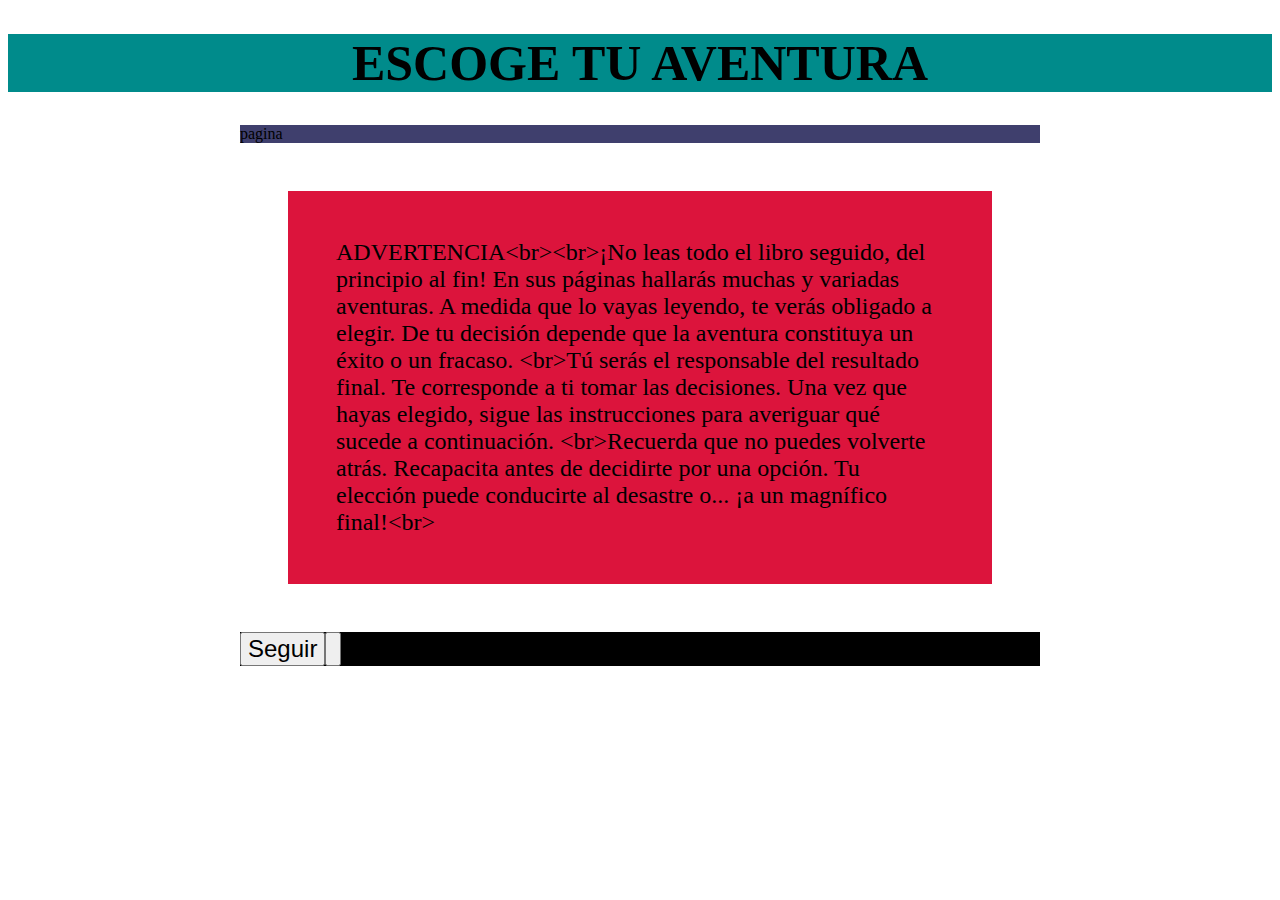
==== Aventura.html @ 651089ad "primera proba" ====
<!DOCTYPE html>
<html>

<head>
    <link rel="stylesheet" href="styles.css" />
    <title>Escoge tu aventura</title>
</head>

<body>
    <header>
        <h1>ESCOGE TU AVENTURA </h1>
    </header>
    <main>

        <header class="pagina">
            <div> pagina </div>
        </header>
        <section class="texto">
            bienvenido
        </section>
        <footer class="opciones">
            <button class="op1" onclick="opcion1()"> 1 </button>
            <button class="op2" onclick="opcion2()"> 2 </button>
        </footer>
    </main>
    <script>
        let libro=[{ actpag : 0},{ actpag : 1,  texto: "ADVERTENCIA<br><br>¡No leas todo el libro seguido, del principio al fin! En sus páginas hallarás muchas y variadas aventuras. A medida que lo vayas leyendo, te verás obligado a elegir. De tu decisión depende que la aventura constituya un éxito o un fracaso. <br>Tú serás el responsable del resultado final. Te corresponde a ti tomar las decisiones. Una vez que hayas elegido, sigue las instrucciones para averiguar qué sucede a continuación. <br>Recuerda que no puedes volverte atrás. Recapacita antes de decidirte por una opción. Tu elección puede conducirte al desastre o... ¡a un magnífico final!<br>", opcion1: "Seguir", Pag1: 2}, { actpag : 2,  texto: "Ya habías pasado en anteriores ocasiones por el Cañón de la Serpiente, cuando ibas en bicicleta a visitar a tu tío Howard en el rancho Red Creek, pero nunca te habías fijado en la entrada de la cueva. Parece como si un desprendimiento de rocas la hubiese dejado al descubierto recientemente. <br>El sol de la tarde ilumina la entrada de la cueva, pero su interior permanece en la más absoluta oscuridad. Das unos pasos hacia dentro para hacerte una idea de su tamaño. Á medida que te vas acostumbrando a la oscuridad, empiezas a vislumbrar una especie de túnel iluminado débilmente por algún tipo de material fosforescente incrustado en las rocas. <br>Las paredes del túnel tienen una forma suave, como si hubiesen sido modeladas por el curso del agua. Cinco o seis metros más adelante, el túnel describe una curva. Te preguntas a dónde conduce. Das unos pasos más. Te pone nervioso estar solo en un lugar tan extraño. <br>Das la vuelta y sales corriendo al exterior. <br>A juzgar por la oscuridad que reina en el exterior, está a punto de desencadenarse una tormenta. De pronto, te das cuenta que el sol ya se ha puesto y que la única iluminación procede de la pálida luna llena. Quizás has debido quedarte dormido un par de horas. Entonces recuerdas algo que todavía te resulta mucho más extraño: la noche anterior, la luna apenas estaba empezando su cuarto creciente. <br>Empiezas a dudar del tiempo que has pasado dentro de la cueva. No tienes hambre, ni te parece que hayas podido quedarte dormido. <br>No sabes si intentar volver a casa guiado por la luz de la luna o si esperar a que amanezca para no correr el riesgo de resbalar en el escarpado sendero.", opcion1: "decides volver a casa", Pag1: 4, opcion2: "decides esperar", Pag2: 5}, { actpag : 3}, { actpag : 4,  texto: "A medida que avanzas hacia el rancho, tienes la sensación de que el sendero no es el que tú recuerdas, aunque desde luego la luz de la luna puede darle un aspecto diferente.<br>De pronto, te das cuenta que no estás caminando por un sendero, sino por algo que se asemeja al cauce seco de un río. Vuelves corriendo a la entrada de la cueva. Miras a tu alrededor y descubres que todo el paisaje ha cambiado. Parece como si una lluvia torrencial hubiese borrado todo el rastro del camino durante el rato que has estado dentro de la cueva, a pesar de que no logras ver un solo charco. Tiemblas; hace frío, mucho más del que corresponde a esta época del año. Te pones la chaqueta que llevabas en la mochila, pero sigues sintiendo un frío terrible};Por fin, el paisaje empieza a aclararse. Por el este asoma un poco de luz. Pronto saldrá el sol. Echas un vistazo a tu reloj y descubres que se ha parado, a pesar de que sólo hace unas horas que le has dado cuerda. Parece que nada funcione correctamente.<br>Sabes que debes volver al rancho lo antes posible, pero de algún modo, sientes que la única forma de hacer que las cosas vuelvan a ser como antes es retornar al interior de la cueva.<br>", opcion1: "sigues hacia el rancho", Pag1: 8, opcion2: "vuelves a entrar en la cueva", Pag2: 10}, { actpag : 5, texto: "Esperas hasta la mañana siguiente, pero a medida que los rosados jirones del amanecer iluminan el cielo por el este, empieza a soplar un viento helado y amenazador.<br>", opcion1: "buscas refugio", Pag1: 6, opcion2: "decides soportar el viento para ver lo que hay a tu alrededor", Pag2: 16}, { actpag : 6, texto: "Buscas refugio en un hueco entre las rocas para protegerte de las terribles ráfagas de viento y te recuestas en su fondo. De repente, la roca se desmorona y resbalas por una pendiente fangosa hasta un estanque.<br>Cuando logras levantarte, calado hasta los huesos, y llegar hasta la hierba que cubre la orilla, el sol brilla con todo su esplendor. Miras hacia las rocas que se elevan por detrás del estanque, pero no logras descubrir por dónde has podido caer.<br>Tratas de hacerte una idea de tu situación, cuando de pronto aparece un caballo montado por un caballero con armadura, como los de los libros de historia. La visión te resulta tan inusitada que te dan ganas de echarte a reír.<br>El caballero levanta su casco e irrumpe en sonoras carcajadas.<br>—¡Menudo sitio para tomar un baño! —grita—. De todos modos, opino que ha valido la pena, ¡Has quedado tan limpio como un cerdo! Está a punto de caerse del caballo a causa de las fuertes carcajadas.<br>— Anda, sube y te llevaré de vuelta al castillo —dice—. Veremos qué se puede hacer para que recuperes un aspecto humano.<br>", opcion1: "aceptas volver a caballo al castillo", Pag1: 22, opcion2: "rechazas la invitación e intentas volver a la Cueva del Tiempo", Pag2: 114}, { actpag : 7}, { actpag : 8, texto: "A medida que aclara el día te das cuenta que no estás en el buen camino. El cañón parece menos profundo y el cauce del río está sembrado de cantos rodados que nunca habías visto. El viento es helado a pesar de estar en pleno verano. Al subir a un terreno más elevado descubres manchas de nieve. Desde un risco, divisas una llanura árida con lagos helados y, a lo lejos, una cadena montañosa con picos cubiertos por la nieve. Empiezas a pensar que no se trata simplemente de que te hayas perdido; te has perdido en el tiempo y, por alguna extraña razón, has sido transportado varios millones de años atrás a la Edad del Hielo.<br>Te diriges a una de las colinas que bordean el cañón, buscando un lugar para resguardarte del viento y descubres la entrada de otra cueva. Sientes la tentación de penetrar en ella aunque piensas que deberías seguir andando para ver si de algún modo logras llegar a un sitio conocido.<br>", opcion1: "entras en la cueva", Pag1: 17, opcion2: "sigues andando", Pag2: 18}, { actpag : 9}, { actpag : 10,  texto: "Entras en la extraña cueva y te detienes hasta que logras acostumbrarte a la tenue luz ambarina que ilumina su interior. Gradual - mente empiezas a distinguir dos túneles. Uno de ellos, el de la derecha, forma una curva hacia abajo. El otro sube en pendiente hacia la izquierda.<br>e ocurre que el que desciende puede conducir al pasado y el que sube al futuro.<br>", opcion1: "tomas el túnel de la izquierda", Pag1: 20, opcion2: "tomas el túnel de la derecha", Pag2: 61, opcion3: "vuelves a salir de la cueva", Pag3: 21}, { actpag : 11,  texto: "— ¡A la torre con él! —grita el rey};Dos caballeros se precipitan sobre ti, te sacan a rastras del aposento y te obligan con sus lanzas a subir los cuarenta escalones de piedra de la torre hasta tu prisión: una diminuta habitación cilíndrica con una pequeña ventana desde la cual se divisa el foso y los campos. El único mobiliario está constituido por un lecho de paja.<br>Te das cuenta que has retrocedido hasta la época feudal, en la que el capricho del rey era la única ley válida. No tienes ni la más remota idea de cuánto tiempo te tendrán encerrado en la torre. Sólo tienes una posibilidad de escapar.<br>El foso, a unos siete metros de tu ventana, es bastante profundo y si logras saltar bastante lejos, podrás caer en el agua sin sufrir ningún daño.<br>", opcion1: "saltas", Pag1: 12, opcion2: "no saltas", Pag2: 13}, { actpag : 12, texto: "Saltas lo más lejos posible, cayendo cada vez más deprisa, hasta zambullirte en el agua llegando hasta el fondo donde el blando fango amortigua tu caída. Al cabo de unos segundos sales a la superficie. Nadas hasta la orilla exterior del foso, ligeramente aturdido pero sin daño alguno, te encaramas hasta el borde y corres a esconderte en el bosque.<br>Caminas entre los árboles hasta que pierdes de vista el castillo y, entonces, sales a campo abierto. Encuentras a un campesino y le preguntas dónde puedes pasar la noche.<br>—Sube a esa colina y verás el lago Ness —dice—. Allí podrás encontrar algún lugar para guarecerte.<br>Sigues sus indicaciones y te diriges hacia un grupo de casas situadas cerca del lago. Empieza a oscurecer y te alegras de encontrar a un pescador que te ofrece cobijo para la noche.<br>Tanto él como su mujer son muy amables contigo; te invitan a quedarte con ellos y ayudarles en la pesca para ganar tu sustento.<br>", opcion1: "aceptas", Pag1: 66, opcion2: "decides seguir viajando", Pag2: 78}, { actpag : 13, texto: "Decides esperar, pero pronto lamentas haberlo hecho. Un guardián viene dos veces al día a traerte la comida, que consiste únicamente en pan moreno y agua. Al cabo de unos días te sientes demasiado débil, incluso para escapar si surgiera la oportunidad.<br>Cuando estás a punto de perder las esperanzas de volver a recobrar tu libertad, el guardián entra sonriendo en tu celda.<br>—El rey ordena que te vayas —dice—. Tenemos un prisionero mucho más importante.<br>¡Uno que ha insultado al caballo de su majestad! Irrumpe a carcajadas. No sabes si dice la verdad, pero mantiene la puerta abierta señalando hacia afuera. De nuevo en libertad, bajas la larga escalera de piedra hasta el patio principal. El puente levadizo está bajado y no parece haber ningún impedimento para que abandones el castillo.<br>Cerca de ti está atado un espléndido alazán que probablemente pertenece a uno de los caballeros del rey. Se te ocurre que podrías recorrer una larga distancia con él antes de que nadie lo echase en falta.<br>", opcion1: "montas en el caballo y sales a galope", Pag1: 14, opcion2: "pides refugio al rey", Pag2: 15}, { actpag : 14, texto: "En un instante, has cruzado el puente y te encuentras galopando por el campo sintiéndote más listo que el rey o sus caballeros.<br>Agitas la mano hacia unos pastores al pasar por su lado y ellos te devuelven el saludo.<br>Haces un descanso en la casa de un cabrero muy amable que te obsequia con un magnífico almuerzo.<br>— No debes temer al rey —dice—. Es un tonto que se pasa el día sentado bebiendo vino. Su única preocupación consiste en saber a quién debe encerrar en la torre. Hasta sus mismos caballeros se ríen de él y es mucho más probable que se caiga de su trono que tú de tu caballo.<br>¡Dirígete a la feliz Inglaterra, ya que allí te aguardan grandes acontecimientos! ¡Buen viaje y felices aventuras! Tus energías se han respuesto gracias a la buena comida y tu caballo también está dispuesto para partir. Das las gracias efusivamente a tu anfitrión y te dispones a cabalgar hacia nuevas aventuras y una nueva vida, casi un millar de años antes de haber nacido.<br>", opcion1 : "FIN", Pag1 : 117}, { actpag : 15, texto: "Logras acceder al rey y le das las gracias por dejarte salir de la torre. : — No tiene importancia —responde-—. Haríamos lo mismo por cualquier bribón. Nos has caído bien y tu historia, aunque no tiene ningún sentido, nos ha hecho reír. Seguramente sin saberlo has prestado un servicio a tu rey.<br>Gracias.<br>— Haré que te den un caballo y algunas piezas de oro —continúa diciendo—. Vete y haz fortuna. Pero te ordeno que vuelvas cada año a contarnos una aventura tan divertida, por lo menos, como la que ya hemos oído de tus labios.<br>— Mi señor —dices.<br>— Mi vasallo —responde el rey.<br>Te alejas a caballo, con cierta inquietud, pero decidido a sacar el mayor partido posible de tu vida en el año 982", opcion1 : "FIN", Pag1 : 117}, { actpag : 16, texto: "Trepas resueltamente por un risco rocoso.<br>El fuerte viento levanta remolinos de nieve y choca violentamente contra tu cuerpo.<br>El mundo parece haber cambiado para mal.<br>Si no encuentras pronto una casa o una cabaña con gente que te ayude, no vivirás mucho.<br>Meditando sobre tu destino, tropiezas y te caes, hundiéndote en una grieta. Pierdes el conocimiento y, al volver en sí, te encuentras en un lugar más cálido aunque todavía sigues tiritando.<br>Por la pálida luz ambarina deduces que, de algún modo, has ido a parar de nuevo a la Cueva del Tiempo. Hay un pasaje a tu derecha y otro a la izquierda. ¿Será que uno conduce al futuro y otro al pasado?", opcion1: "entras en el pasaje de la izquierda", Pag1: 24, opcion2: "entras en el pasaje de la derecha", Pag2: 25}, { actpag : 17, texto: "Al penetrar en la cueva percibes una luz oscilante y olor a humo. Caminas a lo largo de un tortuoso pasadizo hasta llegar a una amplia cámara. El humo procede de unas vasijas de barro.<br>Unos hombres bajos y robustos, con pelo negro, muy lacio y rasgos primitivos, están ocupados pintando sobre las paredes de la cueva. Visten con pieles de animales. Observas que en un rincón hay varios lechos de paja.<br>Te quedas paralizado por el miedo cuando los habitantes de la cueva abandonan su trabajo para correr hacia ti con muestras de asombro. El más alto lleva en sus manos una larga liana. Se adelanta como si tuviera intención de agarrarte y atarte con ella.<br>", opcion1: "te quedas y tratas de entablar amistad", Pag1: 26, opcion2: "tratas de escapar", Pag2: 28}, { actpag : 18, texto: "Sigues adelante por un sendero que sube una empinada cuesta. Puedes oír unos fuertes sonidos que llegan desde un barranco cercano; probablemente pertenecen a algún animal de gran tamaño. Trepas a un risco y contemplas uno de los mayores mamíferos terrestres que haya existido jamás: el mamut lanudo. Su impresionante volumen resulta todavía mucho mayor debido a la espesa capa de pelo que le cubre.<br>Estás helado, cansado y desesperado. Desde el saliente rocoso en el que te encuentras, a poca distancia del mamut, podrías saltar sobre su lomo, refugiarte en su cálido pelo y dejarte llevar.<br>", opcion1: "saltas sobre el mamut", Pag1: 29, opcion2: "sigues a pie", Pag2: 30}, { actpag : 19}, { actpag : 20, texto: "El túnel de la izquierda forma una espiral, cruzándose con otros túneles. Tomas uno de ellos y empiezas a subir una cuesta muy pronunciada.<br>Al cabo de un rato, trepas por un agujero y sales a un desierto. El calor es sofocante, desde luego superior a los cuarenta grados, pero el sol está a punto de ponerse y pronto empezará a refrescar. A lo lejos se divisa una cadena de montañas que, a pesar de su aparente altura, no están cubiertas de nieve.<br>No tienes ni idea de si estás en el pasado, en el futuro o en el presente. En ese momento, descubres algo asombroso: la arena se funde en un cristal amarillento. Al examinarla con más detalle, notas una oleada de aire todavía más caliente. De pronto, te das cuenta que el sol no se pone, sino que sale. Es imposible que la temperatura a mediodía pueda ser soportada por ningún ser vivo. A medida que el sol asciende, el calor se va haciendo abrasador. La luz es cegadora. Quizás estás presenciando el fin del mundo.<br>", Pag: 93}, { actpag : 21, texto: "Das la vuelta y sales de la cueva. A estas horas, ya debería estar amaneciendo. Sin embargo, no logras ver ni rastro de luz y tienes que buscar a tientas tu camino hasta la entrada.<br>Tanteas las paredes tratando de encontrar alguna abertura. Tus manos tocan algo húmedo, frío y duro: ¡hielo! La entrada está totalmente cubierta y los bloques de hielo llegan hasta el interior de la cueva.<br>Retrocedes, totalmente confuso y desalentado.<br>Desearías estar soñando. Vuelves sobre tus pasos intentando pensar con claridad. Sabes que la única posibilidad de salir de la cueva es seguir uno de los pasadizos que tienes delante.<br>", opcion1: "sigues el de la derecha", Pag1: 33, opcion2: "sigues el de la izquierda", Pag2: 35}, { actpag : 22, texto: "El alegre caballero te ayuda a subir a su caballo y emprende el galope campo a través haciéndote sentir bastante incómodo. Después de recorrer un par de kilómetros llegáis a un gran castillo. El caballo trota alegremente cruzando el puente levadizo hasta el establo. — ¡Salta! —dice el caballero.<br>Te deslizas por la parte trasera del animal y el caballero te conduce hasta el aposento principal del castillo. Este está abarrotado de sirvientes, consejeros y caballeros. Poco después saludas con una reverencia al rey.<br>Después de oír tu relato, el rey con expresión severa se dirige a sus sirvientes, consejeros y caballeros.<br>— ¿Alguno de vosotros se ha creído este cuento? —pregunta.<br>Todos contestan: — No, majestad.<br>— Por supuesto que no, majestad.<br>— Ahora, dinos la verdad —grita el rey, dirigiéndose a ti.<br>", opcion1: "afirmas que estás diciendo la verdad", Pag1: 36, opcion2: "tratas de inventar una historia más verosímil", Pag2: 37}, { actpag : 23}, { actpag : 24, texto: "Sigues el pasaje de la izquierda. Subes por la pendiente hasta la superficie. Delante de ti se extiende una verde pradera hasta un riachuelo claro, de rápidas aguas y, al otro lado, laderas cubiertas de pinos que se pierden en la distancia hasta unos picos blanqueados por la nieve. Podrías estar en Wyoming en tu propia época. De todos modos, la época a la que has llegado parece bastante tranquila.<br>Hay una manada de búfalos paciendo, pero no logras distinguir ninguna casa, valla o carretera, es decir, ningún signo de presencia humana. Puede ser que te encuentres a cientos, quizá miles, de años de tu época.<br>Miras hacia arriba. Una de las hinchadas nubes que pueblan el cielo se mueve de una forma muy extraña. ¡Está bajando! Con tus propios ojos presencias el aterrizaje de una nave espacial a sólo unos metros de distancia.<br>", opcion1: "te escondes para no ser visto", Pag1: 38, opcion2: "te diriges a la nave espacial", Pag2: 40}, { actpag : 25, texto: "Recorres bastante distancia por el pasaje de la derecha con la esperanza de encontrar un túnel que conduzca a tu época. Escoges uno de los muchos pasadizos que cruzan y lo sigues.<br>En lugar de subir hasta la superficie, entras en una estancia brillantemente iluminada en el centro de la cual está sentado un anciano con barba.<br>— ¡Bienvenido! dice, como si estuviera esperándote.<br>- Gracias —respondes—. ¿Puedes ayudarme a regresar a mi época? - Ante todo, dime por qué quieres volver a tu tiempo, ¿No te gustaría ir a otro cualquiera? —dice el anciano sonriendo.<br>", opcion1: "le dices que deseas volver a tu época para estar con tu familia y tus amigos", Pag1: 43, opcion2: "dices que no quieres correr el riesgo de ir a parar a una mala época", Pag2: 41, opcion3: "le dices que te gustaría conocer otra época, pero sólo si te garantiza que podrás volver a la tuya", Pag3: 44, opcion4: "le preguntas quién es", Pag4: 45}, { actpag : 26, texto: "Adoptas una actitud amistosa. El hombre que sostiene la liana retrocede y sonrie. Los otros se dirigen a ti dando muestras de simpatía, pero no logras entender lo que dicen ni tampoco ellos pueden entenderte a ti. Te sientes un poco violento, pero contento de estar a salvo y caliente.<br>Algunos hombres vuelven a su pintura. Decides intentar comunicarte por medio del dibujo.<br>Te dibujas a ti mismo comiendo y los habitantes de la cueva se ríen, pero te traen un pedazo de carne casi cruda. No tiene muy buen sabor, pero estás tan hambriento que no te importa.<br>Poco a poco entablas amistad y aprendes unas cuantas palabras. Unos hombres van de caza y vuelven con carne. Otros hacen ropas con pieles de animales. Ayudas cocinando y limpiando, haciendo todos los días algún dibujo en la pared. Los habitantes de la cueva sienten fascinación por tus dibujos de barcos, aviones y coches, objetos que sólo pueden apreciar como diseños abstractos ya que no pueden comprender cuál es su función.<br>Un día reciben la visita de otras gentes. Tú no los habías visto anteriormente, pero tus amigos los reciben calurosamente y celebran una gran fiesta en su honor. Al terminar la comida, la conversación se acalora. Comprendes que están hablando de algún problema serio.<br>Poco a poco se van quedando dormidos. Sales de la cueva para ver si logras averiguar algo.<br>La tierra está cubierta por una espesa capa de nieve y el implacable viento helado levanta remolinos.<br>A la mañana siguiente, la gente de la cueva empaqueta sus pertenencias y te recomienda que hagas lo mismo. Sin lugar a dudas, se proponen emigrar a un clima más cálido. Probablemente deberías ir con ellos, pero quieres volver a tu casa y saber que la única posibilidad de lograrlo es encontrando el camino de vuelta a través de la Cueva del Tiempo.<br>", opcion1: "vas con la gente de la cueva", Pag1: 46, opcion2: "intentas volver a la Cueva del Tiempo", Pag2: 47}, { actpag : 26}, { actpag : 27}, { actpag : 28, texto: "No ves ninguna posibilidad de futuro entre estas gentes primitivas, por lo que echas a correr de vuelta hacia la Cueva del Tiempo.<br>Afortunadamente no te persiguen y logras rehacer el camino.<br>Estás de nuevo en la cueva, agotado y hambriento.<br>La luz es incluso más tenue que antes y te ves obligado a buscar a tientas el camino.<br>Tropiezas y te caes de cabeza por un terraplén lastimándote ligeramente. Al levantar la vista, ves la luz del día. Poco después sales de la cueva a un terreno cálido y húmedo cercano a un bosque de frondosos árboles. Pasa volando un pájaro. No sabes en que época estás, pero el paisaje parece bastante agradable.<br>", Pag: 51}, { actpag : 28, texto: "Cuando caes sobre él, el mamut se sacude como un caballo que ahuyenta las moscas.<br>Empieza a avanzar pesadamente por el valle, aparentemente sin notar que sigues abrazado a su peludo lomo disfrutando del calor y del paseo. Llega a un terreno elevado, mordisquea una corteza y sigue adelante. Quizá te lleve hasta algunos habitantes de las cuevas que puedan darte comida y abrigo.<br>De pronto, se para y vuelve la cabeza como para oír mejor. Levantas la vista y descubres unas figuras humanas que se acercan desde dos lados distintos. Llevan lanzas y mazas. El mamut empieza a correr y tú te agarras fuertemente.<br>Los cazadores os persiguen dando alaridos. No puedes ver hacia dónde se dirige el animal y temes que los cazadores traten de despeñarlo por algún barranco. Sin embargo, si saltas en plena carrera podrías hacerte mucho daño.<br>", opcion1: "saltas", Pag1: 52, opcion2: "sigues agarrado", Pag2: 53}, { actpag : 29, texto: "Cabalgar sobre un mamut podría ser muy divertido si no estuvieses hambriendo, helado y perdido. Además, ¿a dónde te llevaría? Sigues andando, desanimado y triste. Estás a punto de sentarte y ponerte a llorar cuando descubres un agujero en el suelo. Te metes por él a gatas esperando encontrar refugio o un camino hacia la Cueva del Tiempo.<br>Desembocas en un túnel cruzado por otros de distintas direcciones. Ahora estás seguro de haber vuelto a la Cueva del Tiempo. Sientes el impulso de seguir el primer túnel que salga a la superficie, pero si quieres volver a tu época tienes que avanzar considerablemente en el tiempo, por lo que piensas que quizá sería conveniente esperar y seguir otro túnel.<br>", opcion1: "escoges el primer túnel", Pag1: 54, opcion2: "sigues alguno de los otros túneles", Pag2: 92}, { actpag : 31, texto: "Entras en el primer túnel y sigues andando hasta que empiezas a pensar que estás dando vueltas en círculo. ¿Tendrá esto algún significado? Quizá el tiempo esté transcurriendo con más lentitud. Estás al borde del agotamiento y empiezas a sentir mucho frío. Descubres una abertura en el techo, a través de la cual brillan las estrellas. Sales a un mundo desierto y desolado.<br>El frío es intenso. Aunque no hace viento, vas a quedarte helado en pocos minutos.<br>El aire casi no tiene consistencia como sucede en las cumbres de las montañas muy elevadas. Respiras con gran dificultad. Elevas la vista hasta el cielo frío y nocturno, cuajado de estrellas; entre ellas logras distinguir un disco del tamaño del sol que emite una pálida luz roja como la de un fuego en extinción.<br>", opcion1 : "FIN", Pag1 : 117}, { actpag : 32, texto: "Después de recorrer una considerable distancia por el pasadizo, entras en un amplio túnel que tiene tantas posibilidades de devolverte a tu época como cualquier otro. Continúas avanzando y notas que el suelo está formado por arena. Quizá llegues a una playa. De pronto el suelo resbala bajo tus pies y te desli-: zas sobre la arena levantando una nube de polvo. No puedes parar, el terreno es demasiado inclinado. No hay nada debajo y, al cabo de un instante, te sumerges en aguas profundas. Vuelves nadando a la superficie y tratas de recobrar el aliento. Estás en una gruta sumergida, totalmente cerrada excepto por una pequeña abertura en el techo que deja ver el cielo azul. Vas nadando hasta una gran roca que sobresale del agua.<br>La arena es blanca y el agua totalmente - transparente. Las rocas están formadas por un material cristalino con delicadísimos tonos azulados. Por un momento, te dejas cautivar por la belleza del paisaje, pero enseguida empiezas a pensar en cómo salir de allí. No existe ninguna posibilidad de trepar hasta la abertura del techo. Decides bucear con la esperanza de encontrar algún pasaje submarino que te conduzca a la libertad. iLogras encontrarlo! Pero... ¿podrás llegar hasta el final sin quedarte sin aire?", opcion1: "intentas bucear por el pasaje submarino", Pag1: 58, opcion2: "decides esperar", Pag2: 64}, { actpag : 33, texto: "Tratas de avanzar en medio de la débil luz.<br>Delante de ti encuentras una escalera de cuerda.<br>Te agarras a ella y empiezas a subir. De pronto, oyes un temible crujido y la escalera empieza a vibrar. Te paras, fuertemente agarrado, mientras el ruido se aPaga. Sigues subiendo y, al cabo de un rato, notas el aire frío y cortante de la noche. A tu alrededor brillan gran cantidad de luces. Delante hay un * gran bloque de hielo. Notas una extraña sacudida, como si la tierra se moviese. Al tocar el suelo descubres que es de madera. Puedes ver el mar más allá de una barandilla. El cielo está cuajado de estrellas que brillan con fulgor inusitado.<br>Te das cuenta de que te encuentras en la cubierta de un barco de gran tamaño.<br>Colgado cerca de ti hay un enorme salvavidas que en letras negras reza TITANIC. Sabes que sólo ha existido un barco con ese nombre.<br>En su primer y único viaje chocó con un gigantesco iceberg, hundiéndose en el Atlántico en menos de tres horas. : Al avanzar por la cubierta del Titanic descubres que por debajo de la línea de flotación el agua entra a raudales en los compartimentos interiores.<br>La gente no parece haberse enterado de lo que está sucediendo. El mar tiene el aspecto de una balsa de aceite. En la cubierta inferior, la orquesta toca un vals. No muy lejos, algunos hombres vestidos de negro y mujeres con abrigos de pieles pasean por cubierta.<br>— ¡No entiendo por qué el capitán ha parado el barco! —dice una de ellas—. Si llegamos con retraso a Nueva York, presentaré mis quejas a la compañía.<br>", opcion1: "intentas encontrar al capitán para advertirle que el barco está a punto de hundirse", Pag1: 68, opcion2: "vuelves a bajar por la escalera para retornar a la Cueva del Tiempo", Pag2: 79}, { actpag : 34}, { actpag : 35, texto: "Te introduces en el pasaje de la izquierda dejando atrás algún que otro túnel. Ninguno de ellos resulta especialmente atractivo. Decides seguir hasta el final del pasaje.<br>Caminas durante horas y horas. Por fin, a lo lejos, aparece una figura que va acercándose.<br>Es una niña con pantalones vaqueros y jersey rojo que lleva una mochila en la espalda.<br>Te dice que se llama Luisa y que se ha perdido mientras exploraba una cueva. Evidentemente, no sabe que está en la Cueva del Tiempo.<br>", opcion1: "tratas de ayudar a Luisa a buscar el lugar por donde entró en la cueva", Pag1: 76, opcion2: "le propones que vaya contigo por alguno de los túneles a fin de encontrar una salida", Pag2: 80}, { actpag : 36, texto: "— Ya sé que suena raro, majestad —dices—.<br>Pero no veo ninguna razón para atraerme vuestra ira inventando una historia falsa.<br>El rey vuelve la vista hacia sus cortesanos.<br>Todos ostentan una expresión grave, como si hubieses cometido un delito imperdonable.<br>", Pag: 11}, { actpag : 37, texto: "— Lamento molestaros con mi presencia, majestad —dices humildemente, tratando de inventar un buen cuento lo más deprisa posible—.<br>Lo cierto es que he sido duramente maltratado por mi padrastro y acudo a ponerme bajo vuestra sabia y justa protección.<br>— ¿Quién es tu malvado padrastro? ¿Dónde vive? —pregunta el rey-. Si es tan malo, me gustaría poder contarlo entre mis caballeros —añade riendo, coreado por todos los cortesanos.<br>— Vive detrás de esa colina —dices, señalando una elevación cubierta de árboles- y se llama Smith.<br>El rey vuelve a reírse.<br>— Entonces tu padrastro debe ser un pez A porque detrás de esa colina está el lago Ness.<br>", Pag: 11}, { actpag : 38, texto: "Piensas que debes haber llegado a un futuro lejano. ¿Se trata realmente de una nave espacial? Si es así, quizá lo más conveniente sería retirarte a una distancia prudencial. Trepas rápidamente por la colina, pensando en cómo has venido a parar a esta extraña época.<br>Encuentras un hueco entre las rocas y te metes dentro. Entonces te das cuenta que estás en el fondo de la grieta en la que habías caído en la Edad del Hielo. Aunque quisieses volver a aquella horrible época, no tienes ninguna posibilidad de hacerlo. Sigues andando y, al fin, sales a campo abierto al otro lado de la colina.<br>Desde donde estás puedes divisar una gran extensión de terreno rocoso y más bien árido.<br>Una gran muchedumbre se afana en la construcción de un enorme muro. Por todas partes hay carretas tiradas por bueyes, cargadas con grandes bloques de piedra. El muro tiene por lo menos seis metros de altura y se extiende a lo largo de todo el espacio que logras divisar.<br>Ves muchas escaleras apoyadas contra el muro con hombres y mujeres subidos en ellas que pasan las piedras hasta la parte superior.<br>Esta visión es casi tan increíble como la nave espacial, ya que al parecer estás presenciando la construcción de la Gran Muralla de China.<br>", opcion1: "te diriges a los constructores de la muralla", Pag1: 82, opcion2: "vuelves a la grieta", Pag2: 87}, { actpag : 39}, { actpag : 40, texto: "Te acercas cautelosamente a la nave espacial y descubres con gran sorpresa que se sostiene a unos treinta centímetros del suelo sin ningún apoyo visible. No tiene motores, tubos de escape, escotillas, tren de aterrizaje, antenas, ni ninguno de los aparatos que se supone que debe llevar una nave espacial. Piensas que debe ser obra de una civilización extremadamente avanzada.<br>Con la esperanza de que sus gentes hayan desarrollado el sentimiento de amistad hacia los otros seres, te aproximas a la nave. En ese momento se abre una puerta, pero lo único que logras ver de su interior es una fuerte luz azulada. A través de la abertura aparece un enorme cubo y unas pinzas mecánicas lo depositan en el suelo. La tapa del cubo se levanta, dejando a la vista una especie de lecho donde descansan las figuras dormidas de tres hombres y tres mujeres vestidos con trozos de pieles de animales. Te recuerdan a los dibujos que representan a los primeros habitantes de la tierra. Sientes el impulso de saltar a la nave espacial antes de que se cierre la puerta.<br>", opcion1: "lo haces", Pag1: 115, opcion2: "no lo haces", Pag2: 83}, { actpag : 41, texto: "— Entiendo perfectamente que no quieras visitar otras épocas —responde el anciano-, ya que todas son peligrosas y en cualquiera de ellas te puedes encontrar con mala gente y verte envuelto en desagradables aventuras.<br>- Demuestras una gran prudencia y, por lo tanto, estoy dispuesto a ayudarte a volver a tu propia época que, como deberías saber, no es mejor ni peor que las otras.<br>", opcion1 : "FIN", Pag1 : 117}, { actpag : 42}, { actpag : 43, texto: "—¿Por qué quieres volver con tu familia y tus amigos? —pregunta el anciano.<br>— Porque los echo mucho de menos y no podría soportar no volver a verlos. Además, ellos también deben sentirse tristes sin mí.<br>— Piensas en los demás, aparte de en ti mismo —responde-—. Esa es una buena razón para volver a tu época. Toma el primer túnel de la derecha y encontrarás la salida. Al parecer, has decidido vivir en una sola época, ¿no es así? — Sí —respondes.<br>— Entonces, vívela con el máximo provecho —Ádice el anciano despidiéndote con la mano.<br>", opcion1 : "FIN", Pag1 : 117}, { actpag : 44, texto: "—¡Ah, eres muy astuto! —dice el anciano—.<br>No te conformas con una sola posibilidad.<br>Bien, te llevaré a otra época y, si no te gusta, me llamas y te devolveré a la tuya, siempre que nos dé tiempo. Toma el túnel de la derecha.<br>Sigues sus indicaciones y, a través del túnel, llegas a la calle de una ciudad. Inmediatamente te das cuenta que está en guerra. A tu alrededor estallan las bombas y los cohetes. Llamas a gritos al anciano para que te haga volver a la cueva, pero ya no dispones de tiempo.<br>", opcion1 : "FIN", Pag1 : 117}, { actpag : 45, texto: "- Soy un filósofo —responde el anciano-, y decidí escoger la eternidad para tener todo el tiempo del mundo para meditar.<br>-¿Y estás contento con tu decisión? —preguntas.<br>- No, porque la filosofía sin el tiempo no es nada. Toma el túnel de la derecha y vuelve a tu época. Haz de tu vida tu propia filosofía.<br>", opcion1 : "FIN", Pag1 : 117}, { actpag : 46, texto: "Bien abrigado con tus toscas botas y abrigo de pieles, sales poco después de amanecer con los demás, un andrajoso grupo formado por una treintena de hombres, mujeres y chiquillos.<br>Afortunadamente no hay ningún niño pequeño ya que no lograría sobrevivir al duro viaje. El sol asoma tímidamente entre las nubes, el viento es moderado y avanzáis con rapidez en vuestra larga ruta hacia el sur.<br>Al cabo de unos cuantos días de viaje, casi todos están al borde del agotamiento. Los cazadores no han conseguido encontrar ninguna presa. No es posible encender un fuego por las noches y la única forma de no quedarse helados es dormir agrupados.<br>Sin embargo, una semana después notas que el sol brilla con más calor a mediodía y que la nieve ya no es tan espesa. Parece que después de todo lograréis sobrevivir, aunque debes abandonar toda esperanza de volver a tu propia época.<br>", opcion1 : "FIN", Pag1 : 117}, { actpag : 47, texto: "Recoges tus escasas pertenencias, de las cuales la más apreciable es un cuchillo hecho de un colmillo de mamut. Dices adiós a tus amigos y te alejas andando con dificultad sobre la nieve intentando rehacer el camino de vuelta a la Cueva del Tiempo. Aunque el frío es muy intenso, el radiante sol aviva tus esperanzas.<br>Tu estancia con los habitantes de la cueva te ha fortalecido y tus toscos ropajes de pieles te protegen admirablemente del frío. Logras encontrar el camino a lo largo del cañón y, al cabo de unas horas, alcanzas la entrada de la cueva, ahora. casi totalmente cubierta por la nieve.<br>Estás agotado por la larga caminata y te lloran los ojos a causa del fuerte viento. Casi no percibes la gran figura gris agazapada a poca distancia de la entrada de la cueva hasta que llega a ti el aullido gutural del lobo. En ese mismo instante, te enfrentas directamente a su fría y cruel mirada. Sabes que al menor movimiento se avalanzará sobre ti. Tienes que pensar qué vas a hacer antes de cambiar de postura. Es probable que puedas llegar hasta la cueva sin que te alcance; puede que tarde un poco en perseguirte y que te deje tiempo para escapar. También podrías intentar clavarle el cuchillo en la garganta cuando salte.<br>", opcion1: "corres hacia la cueva", Pag1: 49, opcion2: "te dispones a luchar", Pag2: 50}, { actpag : 48}, { actpag : 49, texto: "Lentamente desenvainas tu cuchillo y corres hacia la cueva. El lobo sale disparado detrás de ti. Salta y desgarra tu abrigo de piel de oso. Mientras trata de recuperar el equilibrio, entras en la cueva y te metes por el túnel de la izquierda. El lobo te persigue. Miras por encima del hombro y, tropiezas. En vez de caer al suelo, notas que resbalas por una larga y empinada rampa. Arriba el lobo aúlla furioso.<br>Aterrizas sobre un montón de tierra en el fondo de un pozo, ligeramente conmocionado pero sin daño. A tu izquierda hay un oscuro pasadizo. Arrojas una piedra y, al cabo de lo que te parece una eternidad, oyes un lejano chapoteo. Afortunadamente, hay otro pasadizo a la derecha que está débilmente iluminado por una luz fosforescente.<br>", Pag: 25}, { actpag : 50, texto: "Asiendo el largo cuchillo de marfil, avanzas lentamente, paso a paso, hacia el lobo que espera gruñendo aparentemente sorprendido por tu audacia.<br>Con un gran salto el animal se lanza sobre ti. Le atacas con el cuchillo, desviando el cuerpo para evitar sus temibles colmillos. Tus cuchilladas dan en el aire, pero el lobo tampoco consigue otra cosa que desgarrar tu abrigo de piel de oso. Se detiene un instante para olerlo y aprovechas para clavar tu cuchillo en su cuello. El lobo gira, te mira con odio y se desploma sobre el suelo con la columna vertebral partida.<br>Ahora ya eres un auténtico cazador de la Edad de Piedra. Despojas al animal de su piel y entras en la cueva.<br>Sigues el túnel de la derecha pensando que puede devolverte a tu época cuando, de repente, caes hundiéndote más y más deprisa en un pozo que no parece tener fin.<br>", Pag: 81}, { actpag : 51, texto: "De pronto oyes unos gritos. Te escondes en un matorral. Aparece un animal, seguido por varios hombres con lanzas y hondas. Te figuras que debes encontrarte en alguna época anterior al desarrollo de la civilización. Sigues un sendero que te conduce hasta un claro y allí te tumbas en la hierba para descansar un rato. Al mirar hacia el cielo, descubres una larga franja blanquecina. Te frotas los ojos y vuelves a mirar. ¡Parece la estela de un avión a reacción! Después de todo, puede que te encuentres en tu propia época.<br>Cansado de vagar durante varios días por la jungla, llegas a un poblado situado a orillas de un gran río. Cerca hay un aeropuerto y, al cabo de algún tiempo, logras volar hacia tu civilización y ver a tu familia, exactamente un mes después de haber entrado por primera vez en la Cueva del Tiempo. Te alegras de estar de nuevo en casa, aunque te sorprende encontrar a todos mucho más viejos. ¡Ellos también se asombran de que no hayas cambiado nada en once años!", opcion1 : "FIN", Pag1 : 117}, { actpag : 52, texto: "Te dejas resbalar por el costado del animal y caes sobre el helado terreno, permaneciendo allí magullado y dolorido mientras el mamut sigue su carrera. De pronto, desaparece de la vista despeñándose por la colina. Los cazadores gritan de contento. Algunos se acercan a ti.<br>Son bajos y musculosos, con mandíbulas prominentes y brillantes ojos. El pelo negro les llega hasta los hombros y van vestidos con pieles.<br>Te sientes desamparado pensando en lo que pueden hacer contigo. Sin embargo, enseguida notas que no van a hacerte daño. Te ayudan y te llevan hasta su cueva, donde te ofrecen caldo caliente. Tiene mal sabor pero te hace sentir mucho mejor. Te das cuenta que los hombres de la cueva están dispuestos a aceptarte porque, sin saberlo, has logrado llevar a cabo el rito sagrado de su pueblo al cabalgar valientemente sobre un mamut.<br>La vida de las gentes de la cueva es sencilla y dura y, a menudo, echas de menos a tu familia, a tus amigos y a tu época; sin embargo, tu nueva vida es todo lo emocionante y feliz que pudieras desear.<br>", opcion1 : "FIN", Pag1 : 117}, { actpag : 53, texto: "Te agarras firmemente a los mechones de pelo esperando que el mamut disminuya la velocidad para poder saltar sin sufrir ningún daño. De pronto, el animal se lanza hacia adelante emitiendo un terrible bramido. Te das cuenta que estás cayendo cada vez más deprisa y gritas desesperadamente.<br>Miles de años más tarde, el eminente paleontólogo Dr. Carleton Frisbee, al descubrir tus huesos en la excavación de Red Creek se asombra enormemente de tu parecido con un ser del siglo XX.<br>", opcion1 : "FIN", Pag1 : 117}, { actpag : 54, texto: "Te metes por el primer túnel que encuentras.<br>A medida que avanzas, se va haciendo cada vez más pequeño, por lo que te ves obligado a arrastrarte para seguir adelante. Continúas de este modo por lo menos durante una hora. Por fin, tus esperanzas se ven realizadas ya que percibes el fresco olor de un campo de heno recién cortado.<br>Poco después parpadeas ante la brillante luz del sol que ilumina un hermoso valle rodeado de suaves colinas. Cerca de un serpenteante río pacen una docena de vacas y, a lo lejos, se divisa una carretera de tierra. Por ella avanza un caballo arrastrando un carro cargado de heno sobre el cual está sentado un campesino.<br>Se dirigen hacia un gran granero rojo situado en la lejanía. En la dirección opuesta, se puede oír el melancólico silbido de un tren.<br>Te das la vuelta y descubres que no estás muy lejos de la vía del ferrocarril. El tren aparece resoplando por la curva, lanzando una negra humareda producida por el motor de vapor alimentado con carbón. Desde luego, ya no estás en la Edad del Hielo pero tampoco exactamente en tu época.<br>El tren empieza a reducir la marcha. Te sonríes al descubrir el motivo: en la vía hay una vaca que no parece dispuesta a moverse por nada del mundo. El tren frena y de la cabina baja un hombre blandiendo amenazadoramente una pala hacia la vaca, que espera a que éste llegue casi a su lado para volverse tranquilamente hacia el prado. En ese momento, se te ocurre que podrías muy fácilmente subir al tren.<br>", opcion1: "subes al tren", Pag1: 94, opcion2: "vas a la granja", Pag2: 98, opcion3: "vuelves al túnel con la esperanza de encontrar el camino hacia tu época", Pag3: 101}, { actpag : 55}, { actpag : 56, texto: "Mediante la computadora logras aprender su idioma que te resulta bastante parecido al tuyo. Pronto logras comunicarte con tus aníitriones.<br>No demuestran ningún asombro cuando se enteran de que has llegado a través de la Cueva del Tiempo.<br>— No eres el primero — dice el cabeza de familia —, aunque las visitas de gentes de otras épocas sólo tienen lugar muy de vez en cuando.<br>Nos interesa mucho conocer la vida de otras épocas porque nosotros hemos logrado una especie de paraíso: nadie trabaja y el mundo está en paz. Nuestra sociedad es perfecta.<br>Por eso, las épocas primitivas como la tuya nos llaman poderosamente la atención.<br>", opcion1: "te quedas en la sociedad perfecta", Pag1: 57, opcion2: "intentas volver a la Cueva del Tiempo", Pag2: 60}, { actpag : 57, texto: "Tus anfitriones te alojan en una hermosa habitación con grandes ventanales que dan a un parque. En una de las paredes hay una agradable reproducción de la costa de California.<br>Si aprietas un botón, se enrosca dejando a la vista una gran pantalla. Dispones de una computadora que te permite seleccionar cualquier película o programa entre más de 10.000 posibilidades. Incluso hay películas en las que tú eres el protagonista principal y puedes decidir el desarrollo de las aventuras. Si no te gusta el curso de la acción puedes volver al punto de partida y elegir otra opción.<br>La computadora también sirve para jugar y proyectar páginas de libros o de revistas en la pantalla. Tu vida puede ser muy agradable incluso sin levantarte de la cama.<br>De vez en cuando sales a explorar. Conoces a otras gentes, pero no te interesan demasiado por lo que pasas la mayor parte del tiempo disfrutando de las mejores películas de todos los tiempos. Poco a poco te acostumbras a tu nueva vida. Sin embargo, hay algo que te preocupa; no se han hecho nuevas películas desde hace 300 años.<br>", opcion1 : "FIN", Pag1 : 117}, { actpag : 58, texto: "Respiras profundamente, te sumerges y buceas por el túnel. Puedes ver luz delante de ti.<br>En poco tiempo logras salir a la superficie en una hermosa cala. Entre las palmeras que bordean la playa de blanca arena hay varias cabañas de paja. La suave y cálida brisa te trae aromas de jazmín y el sonido de una extraña melodía de tambores. En el mar hay una flotilla de barquichuelas con velas multicolores que.navegan impulsadas por el viento. Sus tripulantes se apoyan contra la botavara para mantener las velas hacia afuera.<br>Andas hacia el poblado. Algunas gentes de piel moréna y rasgos agradables advierten tu presencia. Unos se alejan corriendo, pero los demás se acercan a ti saludándote con las manos.<br>Dos niños vienen corriendo con guirnaldas de flores. Todos dicen ¡Aloha.<br>Poco después te encuentras sentado ante un gran fuego donde se asan cancrejos, y se comen ricos pasteles. Nunca habían tenido visitas y están muy contentos de verte. Te dan la bienvenida y los niños te aceptan como hermano. Poco a poco logras aprender su lengua.<br>La vida en este paraíso es deliciosa, pero todavía piensas en la posibilidad de volver a la Cueva del Tiempo. Tus nuevos amigos no pueden ayudarte. Quizá, en el interior, haya alguien que pueda hacerlo. Sin embargo, el viaje no es aconsejable. Los habitantes de la playa te dicen que sólo encontrarás junglas terribles y ríos plagados de cocodrilos.<br>", opcion1: "te quedas con tus nuevos amigos", Pag1: 62, opcion2: "viajas hacia el interior", Pag2: 63}, { actpag : 59}, { actpag : 60, texto: "La sociedad perfecta del futuro es bastante aburrida, lo que te hace desear volver a tu época cuanto antes. Despidiéndote apresuradamente, vuelves corriendo al túnel, entras en él y tomas un ramal a la derecha con la esperanza de que te conduzca a tu época. Al poco tiempo, sales a la superficie terriblemente nervioso por saber qué es lo que te espera fuera.<br>La oscuridad es absoluta y sopla un viento gélido. Tomas asiento resueltamente, decidido a esperar a que amanezca para ver en qué mundo estás. Mientras tanto, no encuentras el sistema de averiguar qué hora es, ni consultando tu reloj ni observando las estrellas.<br>A tu alrededor oyes unos fuertes chasquidos.<br>No logras descubrir su procedencia.<br>Cuando la luz rosácea de la aurora empieza a iluminar el cielo por el este, te enfrentas con un extraño ser, cuyo tamaño es parecido al de una oveja pero con un aspecto totalmente diferente.<br>", opcion1 : "FIN", Pag1 : 117}, { actpag : 61, texto: "Sigues el túnel hacia abajo durante una corta distancia. Resbalas, te golpeas la cabeza con algún objeto y pierdes el conocimiento.<br>Cuando vuelves en sí, te encuentras cerca de un pequeño lago rodeado de bosques. El único ser humano a la vista es un muchacho de unos doce años que está pescando. Te acercas y entablas conversación con él, con la esperanza de averiguar en qué año estás sin que le resultes extraño.<br>Afortunadamente, el muchacho resulta ser muy amable. Dice que se llama Nick Tyler y que vive en la calle Birch. Ayuda a su padre en la fabricación de jabones y velas, según él los mejores de las colonias.<br>", opcion1: "le dices que vienes del futuro", Pag1: 104, opcion2: "intentas idear una historia más creíble", Pag2: 106}, { actpag : 62, texto: "Tus amigos comprenden que deseas volver a tu época y para distraerte se ofrecen a enseñarte algo con lo que nunca habrías podido soñar. Teniendo en cuenta que su civilización es muy primitiva, no logras imaginarte qué puede ser.<br>Al día siguiente te llevan a otra cala donde las olas rompen contra el acantilado, levantando altas columnas de espuma. Unos jóvenes se deslizan en las crestas de las olas sobre unas pequeñas planchas; se trata nada menos que de tablas de surf. En pocas horas, aprendes este excitante y divertido deporte.<br>Con semejantes delicias pronto pierdes el interés por volver a tu época. De vez en cuando te preguntas, aunque sin encontrar respuesta, si este paraíso pertenecerá al futuro o al pasado.<br>", opcion1 : "FIN", Pag1 : 117}, { actpag : 63, texto: "Dices adiós a tus amigos y subes a la sierra que bordea la jungla. Encuentras una senda que, a través de la densa vegetación, penetra en la selva tropical. Las verdes copas de los árboles se pierden en la altura y sólo ocasionalmente dejan pasar un rayo de sol hasta el esponjoso suelo sumido en la oscuridad. Sigues andando y andando con la esperanza de llegar hasta las montañas donde podría haber otra entrada a la Cueva del Tiempo.<br>Cuando cae la noche, preparas un tosco lecho utilizando como colchón el suave musgo y como manta un montón de helechos. A la mañana siguiente muy temprano, cuando los pájaros empiezan a cantar, te despierta el abrazo de una boa constríctor que oprime tu cuello.<br>", opcion1 : "FIN", Pag1 : 117}, { actpag : 64, texto: "Es probable que la única forma de salir de la cueva sea bucear a través del pasaje sumergido, pero el riesgo es enorme. Exploras las rocas de la gruta, pensando en la posibilidad de llegar hasta el techo.<br>De pronto alguien dice ¡Hola!. Te vuelves sorprendido y descubres, acurrucada en una esquina, a una mujer con brillantes ojos azules y una misteriosa sonrisa. Está sentada con las piernas cruzadas en una roca de forma redondeada que le proporciona un cómodo asiento.<br>Tiene una flauta en las manos y, mientras tú la observas asombrado, empieza a tocar una extraña melodía de una dulzura y pureza inigualables.<br>— ¡Hola! — respondes —. ¿Quién eres? ¿Sabes cómo salir de aquí? — Siéntate y descansa — dice —. Tienes todo el tiempo del mundo.<br>— ¿Qué quieres decir? Estoy atrapado, he caído desde la Cueva del Tiempo y quiero salir cuanto antes.<br>— Créeme si te digo que no hay forma de salir de aquí — dice la mujer —. Pero no te preo- - cupes, es un lugar muy bello y puedes ser feliz.<br>— Pero nos moriremos de hambre. ¿Cuánto tiempo llevas aquí? — Estoy aquí desde siempre y desde nunca — responde —. Esta es la parte de la cueva que no conduce ni al pasado ni al futuro. Aquí el tiempo no existe, por lo que no sentirás.<br>nunca ni hambre ni cansancio. Aunque no puedes salir, no estarás ningún tiempo aquí.<br>", Pag: 102}, { actpag : 65}, { actpag : 66, texto: "Aceptas su proposición ya que no se te ofrece nada mejor por el momento. No tardas mucho en empezar a disfrutar de las salidas en barca en medio de las nieblas matutinas para tender las redes con los otros pescadores.<br>Una tarde, mientras amarráis los botes en el embarcadero, tu amigo Angus McPhee lanza un penetrante grito señalando al agua. De ella emerge la enorme cabeza de un monstruo acuático: el gran dragón del lago. A su alrededor flotan astillas de madera.<br>— ¡Eso era el bote de Sutherland! — grita Angus —. El dragón ha vuelto, al cabo de cien años.<br>El monstruo se aleja nadando, perdiéndose en la niebla.<br>— ¿Cómo puede desaparecer durante cien años? — preguntas.<br>— En alguna parte cerca de la punta Beatty hay una caverna donde el monstruo puede ocultarse todo el tiempo que quiera porque se trata de la Cueva del Tiempo — responde.<br>¡Si pudieras volver a la Cueva del Tiempo! Pero las posibilidades son escasas y los riesgos enormes.<br>", opcion1: "lo intentas", Pag1: 70, opcion2: "no lo intentas", Pag2: 74}, { actpag : 67}, { actpag : 68, texto: "¿Podrás cambiar la historia y salvar cientos de vidas advirtiendo al capitán que el magnífico Titanic está destinado a hundirse en el fondo del Atlántico? Descubres unas escaleras que suben a la cubierta superior y trepas por ellas a toda velocidad.<br>Arriba está parado un camarero.<br>— ¡No está permitido subir aquíl — dice.<br>Lo esquivas y corres hacia la parte delantera del barco. Subes otras escaleras, yendo a parar al lado de estribor del puente. Allí encuentras al capitán que observa con sus prismáticos un barco que se divisa en el horizonte.<br>— ¡Capitán! — gritas —. Puede que usted no lo sepa, pero este barco va a hundirse en un par de horas.<br>El capitán se vuelve hacia ti y te mira con gravedad.<br>— Lo sé - dice en voz baja —, pero vamos a lanzar unos cohetes de socorro y ese barco, el Californian, nos prestará ayuda.<br>— ¡No lo hará, capitán! — dices —. No creerán que el Titanic esté en peligro a pesar de los cohetes.<br>La única esperanza es mandar una lancha con los hombres más fuertes que remen rápidamente hacia el Californian, mientras se lanzan cohetes a medida que se acercan.<br>—- Desde luego, es una idea audaz -— responde el capitán -—, pero necesito a todos mis hombres para bajar las lanchas salvavidas y mantener el orden entre los pasajeros. No puedo creer que el Californian no acuda en nuestra ayuda cuando vea los cohetes.<br>— Ahora baja a la cubierta inferior. El señor Lightoller te buscará sitio en una de las lanchas.<br>El capitán da la vuelta y se aleja dando órdenes a un oficial. Bajas tristemente las escaleras y te pones en la cola para subir a los botes.<br>Dos horas después, apretujado en la atiborrada lancha y helado por la fría brisa, contemplas cómo el grandioso Titanic desaparece en el mar con 1.500 personas a bordo y tus esperanzas de volver a la Cueva del Tiempo.<br>", opcion1 : "FIN", Pag1 : 117}, { actpag : 69}, { actpag : 70, texto: "Un día que brilla el sol y el agua está todo lo caliente que es posible esperar, tomas un viejo barquichuelo y remas hasta la punta Beatty.<br>Dejas el bote en la cala rocosa que marca la entrada de la cueva. Te sumerges una y otra vez, buceando a lo largo del acantilado que se hunde en las profundidades hasta que encuentras la abertura. Te metes por ella y después de nadar unos cuantos metros sales a la superficie de una enorme caverna, ocupada en gran parte por un lago subterráneo.<br>Alcanzas la orilla y empiezas a andar hacia el interior de la caverna que está iluminada por una misteriosa luz azulada. Tus esperanzas se ven realizadas al descubrir un túnel que seguramente conduce a la Cueva del Tiempo.<br>Cerca de ti, sobre la arena, hay tres huevos del tamaño de una pelota de fútbol. Coges uno de ellos y sigues por el túnel. Al cabo de un rato, el aire empieza a hacerse irrespirable. Te sientes mareado y caes inconsciente en el suelo sin soltar el enorme huevo.<br>Te despierta una suave brisa que sopla en tu dirección. Ligeramente aturdido te pones en pie, coges el huevo y corres hacia el aire fresco, saliendo al exterior. ¡Estás de nuevo en el Cañón de la Serpiente! Todo está como tú lo recordabas y, pocas horas después, entras en el rancho Red Creek donde tu tío se sorprende que estés de vuelta tan pronto.<br>Nadie te cree cuando cuentas lo que ha sucedido; sin embargo, enmudecen de asombro ante el enorme huevo.<br>— Quizá lleguemos a creer tu historia si este huevo incuba un monstruo -— dice tu tío — . Pero mejor será que lo rompas para ver lo que tienes dentro.<br>", opcion1: "decides abrir el huevo", Pag1: 72, opcion2: "lo guardas en tu armario con la intención de consultar con un científico", Pag2: 103}, { actpag : 71}, { actpag : 72, texto: "Delante de tus tíos y de algunos obreros del rancho golpeas cuidadosamente el huevo con un hacha, esperando que se abra, sin que se rompa en pedazos.<br>—¡Alto, un momento!-dice tu tío Howard —. Me siento inclinado a pensar que dices la verdad y creo que será mejor que primero lo vea un científico de la universidad.<br>Te alegra saber que tu tío piensa de este modo, porque te asusta la responsabilidad de romper un huevo tan extraño, matando posiblemente a un raro monstruo antes de nacer.<br>Tu tío llama a un famoso profesor de paleontología que consiente en venir el próximo sábado. Pones el huevo en un cuenco grande encima de la mesa del comedor.<br>Al día siguiente es viernes y toda la familia sale para ir al cine. A la vuelta descubrís que la casa ha sido asaltada y que el huevo ha desaparecido.<br>Nadie, ni siquiera la policía, logra encontrar el huevo. Casi todos los que oyen tu historia sonríen pensando que es falsa. Pero tu tío Howard, a pesar de ser un hombre escéptico, sabe que estás diciendo la verdad.<br>", opcion1 : "FIN", Pag1 : 117}, { actpag : 73}, { actpag : 74, texto: "Parece absurdo pensar que el monstruo del lago Ness se esconda durante cien años en la Cueva del Tiempo. Además, aunque así fuese, - probablemente no lograrías buceár a la suficiente profundidad para encontrar la entrada.<br>Por lo tanto, te resignas a vivir de la pesca en el lago. E Tu nueva vida es soportable, pero no muy interesante. Lo que más te gusta es remar en tu bote durante las mañanas de niebla contemplando el pálido sol rojizo que pugna por brillar a través de la bruma. Una mañana, mientras estás pescando notas un terrible gol - pe debajo del bote. La popa se inclina hacia arriba y tú sales disparado por la proa yendo a caer en las fauces del monstruo.<br>Ese mismo día, tus amigos encuentran los restos del naufragio. Por todo el pueblo la gente comenta que el monstruo ha vuelto.<br>", opcion1 : "FIN", Pag1 : 117}, { actpag : 75}, { actpag : 76, texto: "Cuando le hablas del lúgubre mundo que has encontrado al salir de la Cueva del Tiempo, Luisa se alegra de que la ayudes a buscar la salida hacia su época.<br>_ Cuéntame algo de tu mundo. ¿Es América? ¿En qué año vives? — preguntas mientras camináis.<br>— Estamos en el año 2022, — responde.<br>— ¿Quieres decir que todavía se usan vaqueros en esa época? — dices asombrado.<br>Se han vuelto a poner de moda hace poco — contesta riéndose.<br>Deben haberse hecho muchos adelantos desde mi época. Háblame de los más interesantes.<br>— Creo que lo mejor son los carriles para bicicletas.<br>Desde 1997 no han permitido que se construyan carreteras, sólo carriles para bicicletas, de modo que ahora tenemos tantos kilómetros de carriles como de carreteras para coches.<br>- ¿O sea que se puede ir en bicicleta por todo el país? — preguntas.<br>- Por supuesto. Y no rodeado de autobuses, camiones y conductores desaprensivos, sino a través de los bosques y las llanuras, a lo largo de los desiertos y de los ríos. A veces pienso que me gustaría pasar toda mi vida viajando de este modo. Hay muchos hostales para ciclistas donde se puede dormir cómodamente por muy poco dinero. Los gastos se sufragan mediante los impuestos sobre la gasolina.<br>De pronto, notas que el suelo se hunde bajo tus pies. Luisa y tú os caéis. Aterrizáis en la base de un escarpado risco al borde de una carretera.<br>Te preguntas a qué año habréis llegado.<br>Entonces te fijas en un cartel que dice | 'CADILLAC, el coche del año todos los años'.<br>— ¿Qué es un Cadillac? — pregunta Luisa.<br>", opcion1 : "FIN", Pag1 : 117}, { actpag : 77}, { actpag : 78, texto: "Prefieres pasar el resto de tus días buscando una entrada a la Cueva del Tiempo que establecerte tranquilamente en un pueblo de pescadores.<br>Así que dices adiós a tus amigos y emprendes la marcha campo a traviesa, camino de Londres. Tienes la intención de buscar un barco que te lleve de vuelta a América, aunque sabes que todavía no ha sido descubierta, porque de algún modo tienes que volver al cañón de Red Creek y a la Cueva del Tiempo.<br>Al cabo de unas horas te encuentras en un camino que bordea el bosque, cuando unos hombres fornidos salen a caballo de detrás de un grupo de árboles.<br>—¡Ya te tenemos! — grita uno de ellos —. Tú eres el que se escapó de la torre, ¿verdad? Te obligan a subir a un caballo y te conducen a toda velocidad hacia el castillo.<br>—El castigo por escapar de la torre es la horca — afirma uno de los hombres.<br>Pronto descubres que lo que dice es verdad.<br>", opcion1 : "FIN", Pag1 : 117}, { actpag : 79, texto: "No quieres correr el riesgo de hundirte con el Titanic, así que vuelves a bajar la escala con la esperanza de volver a la cueva. Con las prisas, sueltas la cuerda y te caes. Extiendes los brazos, pero ya es demasiado tarde. Al llegar al suelo, te golpeas tan fuertemente que pierdes el conocimiento. Cuando despiertas, te encuentras en uno de los pasadizos de la cueva.<br>", opcion1: "exploras el pasadizo", Pag1: 86, opcion2: "decides volver a explorar la salida de la cueva", Pag2: 88}, { actpag : 80, texto: "— Ya que no logras encontrar tu época, quizá podamos volver a la mía — dices.<br>Andáis de vuelta un corto trecho hasta que os encontráis con un túnel más ancho que los otros. Te paras y Luisa te mira interrogativamente.<br>— Probemos con éste — dices.<br>Después de andar casi una hora, ambos sonreís con alegría al ver luz. Al poco rato salís del túnel a un terreno arenoso de color rojizo que se extiende en forma de cuenco. El aire es fresco y claro, como el de un día de otoño. Te imaginas que puede tratarse del cráter de un volcán extinguido. De pronto, oís un fuerte estruendo detrás de vosotros y tenéis que escapar corriendo de un desprendimiento de tierra que cierra el túnel de la Cueva del Tiempo.<br>— ¿En qué año estaremos? — pregunta Luisa cuando lográis recuperaros.<br>Por primera vez miras hacia el cielo. El sol es cuatro veces mayor del tamaño habitual, pero mucho menos brillante. Aunque está casi encima de vuestras cabezas tiene un color rojo óxido.<br>— No lo sé — respondes —, pero por lo que he leído de astronomía, supongo que debe hacer unos cuatro billones de años que tuvo lugar el año 2000", opcion1 : "FIN", Pag1 : 117}, { actpag : 81, texto: "Lentamente recuperas el sentido. Estás en tu cama en el rancho Red Creek contemplando a tu tío Howard. A su lado está un médico amigo suyo.<br>— Tuviste una mala caída trepando por esas rocas del cañón — dice tu tío Howard —. El doctor Parsons dice que no entiende cómo no te has roto ningún hueso. Estábamos muy preocupados pensando que te habías perdido en una de esas cuevas.<br>Te sientes un poco aturdido y muy débil, así que te limitas a sonreír sin decir nada. De todos modos, seguro que nadie te creería. No obstante, años después escribes un libro acerca de tus aventuras en la Cueva del Tiempo.<br>", opcion1 : "FIN", Pag1 : 117}, { actpag : 82, texto: "Te acercas a la muralla, caminando hacia los trabajadores. Cuando se dan cuenta de tu presencia, piensan que eres un espía de alguna tribu desconocida. Eres capturado por dos guardias que te obligan a sentarte en una pila de piedras mientras deciden qué hacer contigo.<br>Al cabo de un rato te señalan una de las escaleras.<br>Dos trabajadores te obligan a trasladar piedras. Te das cuenta que has sido condenado a trabajar en la construcción de una muralla de seis metros de altura, cuatro de ancho y más de 2.800 kilómetros de largo. Calculas que harán falta más de diez billones de piedras. Te preguntas cuántas tendrás que acarrear antes de poder escapar, si es que algún día llegas a hacerlo", opcion1 : "FIN", Pag1 : 117}, { actpag : 83, texto: "Aunque te gustaría enormemente ver el interior de la nave, no tienes el más mínimo deseo de ser lanzado al espacio. Te retiras a una distancia prudencial y esperas a ver qué sucede.<br>Poco después, la puerta se cierra y, casi inmediatamente, la nave se eleva en silencio. En pocos minutos se pierde de vista. Te acercas para observar más detenidamente a los hombres de aspecto primitivo dormidos sobre el jergón. Empiezan a desperezarse, frotándose los ojos como si se despertasen de un largo sueño.<br>", opcion1: "te quedas y tratas de entablar amistad con las gentes primitivas", Pag1: 85, opcion2: "vuelves a la colina intentando entrar de nuevo en la Cueva del Tiempo", Pag2: 84}, { actpag : 84, texto: "Subes corriendo la colina para alejarte de los hombres primitivos antes de que se despierten.<br>Tienes que encontrar una entrada a la Cueva del Tiempo. Buscas alguna abertura entre las rocas. Pasan las horas y el crepúsculo avanza con rapidez. Cuando ya empiezas a perder las esperanzas, descubres la entrada a una cueva debajo de unos peñascos. Te metes dentro a toda velocidad y sólo tienes un momento de lucidez para comprobar que estás en la madriguera de un tigre de las nieves.<br>", opcion1 : "FIN", Pag1 : 117}, { actpag : 85, texto: "Los hombres primitivos miran a su alrededor con curiosidad. No parecen notar tu presencia.<br>Se incorporan y echan a andar. Uno de ellos bebe del arroyo. Emiten curiosos gruñidos y chasquidos, aunque no parece que realmente estén hablando entre ellos. El más alto del grupo coge un palo y empieza a buscar raíces por la orilla del río. Mordisquea todas las que encuentra y, finalmente, sonriendo pasa una a los otros. Una de las mujeres aplaude.<br>Todos empiezan a buscar palos. Un hombre te alcanza un trozo de raíz. La pruebas y encuentras que su sabor es parecido al de la zanahoria.<br>Las mujeres te sonríen. Te han aceptado como miembro del grupo.<br>A la mañana siguiente, te despiertas sobre el suave musgo de la Caverna de la Serpiente, a unos cuantos metros de la entrada de la Cueva, preguntándote si todo lo sucedido es realidad o forma parte de un sueño. De todos modos, no sientes ningún deseo de volver a entraren la Cueva del Tiempo para comprobarlo.<br>", opcion1 : "FIN", Pag1 : 117}, { actpag : 86, texto: "Andas y andas con la esperanza de que el pasadizo te conduzca a tu época. Al cabo de un buen rato, llegas a un túnel que desemboca en un aposento húmedo y oscuro que parece ser el sótano de una casa. Hay mucha gente agrupada, sentada sobre mantas en la más completa oscuridad a excepción de la vacilante luz de unas velas. Oyes el lúgubre aullido de unas sirenas. En el centro de la habitación, sobre una mesa, una anticuada radio emite una mezcla de música clásica e interferencias. Las sirenas se aPagan, el suelo tiembla y oyes una explosión cercana. Después otra más lejos y, por fin, una tan cerca que una pared y la mitad del techo se vienen abajo, formando un montón de escombros que bloquean la entrada del túnel. Todos corréis hacia el lado opuesto, tosiendo y respirando con dificultad a causa del polvo que llena la habitación.<br>Vas a empezar una nueva vida. Corre el año 1940 y estás en Londres.<br>", opcion1 : "FIN", Pag1 : 117}, { actpag : 87, texto: "No tienes ningún deseo de entrometerte en la construcción de la Gran Muralla de China, ni tampoco de ser trasladado a otro planeta por unos extraños seres. Vuelves a la grieta con la esperanza de encontrar un túnel que te devuelva a tu época. Caminas por el fondo, hasta que descubres una abertura al otro lado de un saliente. Te metes por ella, suponiendo que vas a volver a la verde campiña, al arroyo y a la nave espacial que acabas de abandonar.<br>Sin embargo, la grieta va a dar al océano.<br>Como en una pesadilla en la que todo cambia de repente y se convierte en algo diferente, las colinas se han transformado en amenazantes olas. Te encuentras sobre un risco que apenas sobresale unos metros por encima del mar barrido por el viento. No parece existir ninguna posibilidad de escapar, ya que pareces estar sobre el único pedazo de tierra que emerge en el mundo cubierto por las aguas.<br>", opcion1 : "FIN", Pag1 : 117}, { actpag : 88, texto: "Rehaces el camino a lo largo de la cueva preguntándote si la entrada todavía estará bloqueada por el hielo. Sin embargo, te da la bienvenida una suave brisa que entra desde el exterior. El sol brilla en la entrada y decides salir afuera.<br>Parpadeando a causa de la fuerte luz, te encuentras en un mundo totalmente distinto del que habías conocido. Estás en la ladera de una colina, contemplando kilómetros y kilómetros de verdes praderas sembradas de lagos. Cerca hay un bosque de helechos gigantes mecidos por el viento. Todo parece inusitadamente tranquilo, a no ser por el débil retumbar de un trueno lejano. De pronto, el ruido se hace más fuerte como si la tormenta estuviera acercándose.<br>Notas la vibración en los helechos. Subes corriendo la colina en busca de algún lugar para esconderte. El suelo se oscurece con una sombra enorme. Por encima de tu cabeza, pasa volando un ser mucho mayor que cualquier pájaro conocido};Por fin comprendes qué es lo que te ha pasado.<br>La cueva es una fisura del universo, un lugar fuera del espacio y del tiempo. Sus túneles conducen a cualquier lugar y a cualquier época. Si vuelves a entrar corres el riesgo de acabar en algún sitio del cual sea imposible escapar.<br>Sin embargo, es tu única posibilidad de volver a tu época y a tu lugar.<br>", opcion1: "vuelves a la cueva", Pag1: 90, opcion2: "te quedas fuera", Pag2: 91}, { actpag : 89}, { actpag : 90, texto: "De vuelta a la cueva, te sientes confuso y deprimido. Tus ojos no acaban de acostumbrarse a la débil luz. No consigues encontrar ningún pasadizo que te conduzca a otra época.<br>Empiezas a sentirte soñoliento y terminas por dormirte sobre el frío suelo de barro.<br>Cuando te despiertas, la cueva sigue estando a oscuras, pero la intensa luz que asoma por la abertura te indica que fuera brilla el sol.<br>Sales y, con sorpresa y felicidad, descubres que te encuentras en el Cañón de la Serpiente y que todo, desde el sendero hasta el AE cillo de pinos, está tal y como lo habías dejado antes de entrar en la cueva. Incluso el sol está en la misma posición, a punto de desaparecer detrás del cañón. De algún modo, has vuelto a tu época o, para ser más exactos, al momento en que caíste dormido en la cueva.<br>Te frotas los ojos y empiezas a bajar por el sendero que conduce al rancho Red Creek con una increíble historia para contar que no olvidarás jamás.<br>", opcion1 : "FIN", Pag1 : 117}, { actpag : 91, texto: "Pensando que siempre estarás a tiempo de volver a la cueva, decides explorar el mundo que te rodea.<br>Caminas a lo largo del saliente rocoso que domina las praderas y los lagos, fijándote en lo que te rodea para poder volver a la cueva.<br>A estas alturas empiezas a estar hambriento.<br>Sabes que te encuentras en la época de los reptiles, hace por lo menos 100 millones de años, y que los mamíferos todavía no han hecho su aparición sobre la tierra. No podrás cazar un ciervo o un conejo, pero puede que encuentres algún pez en los lagos. Te preguntas a qué sabrán los huevos de dinosaurio.<br>Sigues una amplia senda que cruza a través de los helechos gigantes. Al doblar el primer recodo, te encuentras frente a frente con el horrible Triceratops, un enorme monstruo grisáceo casi oculto por sus cuernos y su escudo.<br>Te observa con curiosidad desde sus aPagados ojos pardos. Te das la vuelta corriendo, chocando contra el tronco de un árbol que antes no estaba allí.<br>La corteza tiene el tacto de la piel. Cuando miras hacia arriba para hacerte una idea de su tamaño, te encuentras con las fauces del Tyrannosaurus Rex", opcion1 : "FIN", Pag1 : 117}, { actpag : 92, texto: "Andas un buen trecho antes de cruzarte con otro túnel. Este conduce directamente a la superficie. Te encuentras con un panorama sorprendente.<br>El mundo se ha transformado en un hermoso parque de suave hierba y grandes árboles.<br>Aquí y allá hay grupos de edificios multicolores, rematados en cúpula, unidos por rampas, terrazas y paseos cubiertos. Se te acercan unas personas, vestidas sencillamente con pantalones y camisas de color verde y zapatos marrones. No logras entender su idioma, ni tampoco ellos el tuyo. Se parecen mucho a la gente de tu época, pero son más delgados y musculosos y su aspecto es desusadamente saludable. También son bastante más bajos.<br>Te conducen dentro de uno de los edificios y te enseñan un equipo electrónico que tiene la apariencia de una computadora. Al ver una máquina de escribir, te sientas y tecleas un mensaje.<br>La computadora imprime una respuesta. Al parecer, tiene acceso a algún banco de memoria donde figura tu idioma. Al poco rato averiguas que estás en el año 3742", opcion1: "Seguir", Pag1: 56}, { actpag : 93, texto: "Desciendes de nuevo por el túnel con la esperanza de poder volver a una época anterior.<br>Recibes con agrado el aire frío y húmedo que sube desde la cueva. Sientes curiosidad por saber si siguiendo el primer túnel podrías contemplar el estado del mundo antes de ser consumido por el calor del sol en extinción o si, por el contrario, descubrirías qué sucedió después.<br>Supones, sin embargo, que un túnel más lejano tendrá más posibilidades de devolverte a tu época.<br>", opcion1: "sigues el primer túnel", Pag1: 31, opcion2: "sigues un túnel más lejano", Pag2: 32}, { actpag : 94, texto: "Justo cuando el tren vuelve a reemprender la marcha, subes los peldaños del vagón anterior al furgón de cola. Al abrir la puerta, te sorprendes ante unos soldados con uniforme azul que llevan anticuados rifles. Avanzan hacia ti.<br>Uno de ellos sale a ver si te sigue alguien.<br>— ¿Cómo sabías que éste era el vagón del Presidente? — te pregunta otro soldado.<br>— ¿Qué Presidente? — respondes.<br>Tú mismo descubres la respuesta a tu pregunta, ya que el hombre alto y con barba que se acerca por el pasillo sólo puede ser Abraham Lincoln.<br>— Está bien — dice el Presidente a sus soldados —. Me apetece algo de compañía. Puedes quedarte hasta que lleguemos a Gettysburg — dice, dirigiéndose a ti —, aunque quizá deberías bajar en Parkersville donde conozco a algunas gentes que podrían ayudarte.<br>", opcion1: "te quedas hasta Gettysburg", Pag1: 96, opcion2: "bajas en Parkersvuille", Pag2: 100}, { actpag : 95}, { actpag : 96, texto: "— Me gustaría quedarme hasta Gettysburg — dices.<br>—De acuerdo —contesta el presidente —.<br>¿Por qué no vienes a sentarte junto a mí? Tengo que escribir un pequeño discurso que voy a pronunciar allí y, mientras lo hago, puedes meditar acerca de lo que piensas hacer, porque después de todo no puedes pasarte la vida viajando en tren.<br>Asientes con la cabeza y te quedas tranquilo observando cómo el Presidente escribe unas líneas en un sobre. Al cabo de un rato, levanta la vista y te mira directamente a los ojos.<br>— Tienes un gran futuro — dice inesperadamente.<br>— ¿Cómo lo sabe? — preguntas.<br>— Por tu rostro.<br>— Sólo por eso? — Así es.<br>Mientras habláis, dos hombres elegantemente vestidos se acercan desde el fondo del vagón. Susurran unas palabras al oído del Presidente. Este te pide disculpas, estrecha tu mano y ordena a uno de los soldados que se e de que alguien cuide de ti en Gettysurg.<br>Cuando el tren llega a Gettysburg, uno de los soldados te presenta a una familia que te acoge cariñosamente y te invita a quedarte con ellos durante algún tiempo si accedes a ayudarles en las tareas de la granja.<br>Te resulta sorprendente vivir en una época sin coches, radios, televisores, tocadiscos, ni teléfonos. Resulta muy tranquila, por lo menos cuando no hay guerra, pero añoras tu hogar.<br>Piensas que el gran futuro pronosticado por el Presidente debe estar en tu época y decides buscar alguna forma de volver a la Cueva del Tiempo.<br>", opcion1 : "FIN", Pag1 : 117}, { actpag : 97}, { actpag : 98, texto: "subes al tren puedes perder la oportunidad de volver a la Cueva del Tiempo. Es mejor permanecer cerca del túnel. Decides que, en cualquier caso, pensarás con más claridad después de haber comido algo, así que te acercas ala granja. | La mujer del granjero te ofrece un tazón de caldo, pero no oye con mucha simpatía la historia que has inventado para explicar tu presencia allí. Te das cuenta que no eres bien acogido, por lo que te marchas a la ciudad donde el posadero te permite pasar la noche en una de sus habitaciones.<br>A la mañana siguiente logras que una diligencia te lleve a Filadelfia. Allí te acoge una familia de cuáqueros que te ayudan a encontrar trabajo como aprendiz de carpintero. El oficio no te gusta y pronto decides marcharte a Nueva York, donde consigues empleo en un periódico. Finalmente, acabas viajando a lo largo y ancho del mundo, disfrutando de una larga y maravillosa vida que termina precisamente unos cuantos años antes de que hayas nacido.<br>", opcion1 : "FIN", Pag1 : 117}, { actpag : 99}, { actpag : 100, texto: "Parkersville está sólo a un par de kilómetros.<br>El Presidente te estrecha la mano y te desea suerte. Uno de los soldados se pone de acuerdo con el jefe de estación para que un carruaje te lleve hasta la granja de sus amigos.<br>En poco tiempo te conviertes en uno más de la familia. Son buenas personas y procuran que te sientas como en tu casa. Te enteras, un poco sorprendido, de que tienen la intención de vender su granja para trasladarse a California.<br>Lo que cuentan de la vida en el Oeste te resulta tan atractivo que decides ir con ellos.<br>Nunca te arrepientes de haberlo hecho, aunque a veces te gustaría volver de nuevo a tu época.<br>", opcion1 : "FIN", Pag1 : 117}, { actpag : 101, texto: "Vuelves a bajar por el túnel. Pretendes meterte por uno de los pasadizos laterales que pueda devolverte a tu época, pero estás demasiado cansado para dar con la entrada.<br>Avanzas por el túnel, mitad resbalando mitad arrastrándote, y, después de recorrer una larga distancia, tropiezas y pierdes el equilibrio.<br>Caes por el aire durante un buen rato, hasta que chocas con una masa de agua en la que te sumerges a mucha profundidad. El agua está caliente, pero la bruma es tan espesa que apenas puedes respirar. Luchando por sobrevivir, te das cuenta que has debido retroceder varios billones de años hasta una época en la que el oxígeno todavía no había sido liberado en la atmósfera.<br>", opcion1 : "FIN", Pag1 : 117}, { actpag : 102, texto: "Te sientas, con la cabeza apoyada en las manos, incapaz de creer lo que te depara el destino. Vivir para siempre en un mundo sin tiempo te parece peor que la muerte.<br>— Bueno, a decir verdad, sí hay un modo de salir de la cueva — dice finalmente la mujer, pero si lo haces ya no podrás vivir eternamente.<br>—- No me importa — dices —. Enséñame el camino.<br>— Muy bien — responde, moviendo la cabeza con aire de incredulidad . Tienes que sumergirte debajo del saliente rocoso sobre el que estoy sentada y bucear por el túnel que hay debajo. De este modo llegarás a tu época. No tengas miedo; son sólo unos metros y podrás hacerlo con facilidad.<br>Miras por última vez a tu alrededor, le dices adiós y te sumerges. Al cabo de unos instantes, sales a la superficie de un estanque situado a poca distancia de la entrada de la Cueva del Tiempo. Nadas hasta la orilla y corres afuera, estando a punto de chocar con tu tío Howard que ha venido a buscarte.<br>— Llegas tarde a la cena — dice —. Temíamos que te hubiese sucedido algo. Deberías tener mejor sentido del tiempo.<br>", opcion1 : "FIN", Pag1 : 117}, { actpag : 103, texto: "Al día siguiente llamas al departamento de zoología de la universidad más cercana y te pones en contacto con el doctor Henry Karn, especialista en grandes reptiles. El doctor se muestra escéptico, pero accede a trasladarse inmediatamente al rancho Red Creek para ver el huevo.<br>En el tiempo que tarda en llegar empiezas a ponerte nervioso. ¿Y si el huevo fuera de plástico? Tu preocupación aumenta ante su aspecto severo. Os saluda con brusquedad, solicitando ver el huevo de inmediato.<br>Cuando se lo das, lo observa atentamente sin decir palabra, lo mira al trasluz, lo golpea ligeramente y lo raspa con una navaja. Después lo mantiene pegado a su oído durante un rato. Finalmente, sonríe y vuelve a colocar el huevo en su sitio con mucho cuidado.<br>— Es muy posible que se trate del huevo de un Plesiosaurios, dinosaurio acuático de la última etapa del período jurásico. No parece probable que pueda incubarse; de todos modos, me gustaría poder conservarlo en una incubadora de la Universidad por lo menos durante un año antes de abrirlo. Por supuesto, les mantendré al tanto de lo que pueda suceder.<br>Han transcurrido ya varias semanas y cada vez que suena el teléfono piensas si será el doctor Karn.<br>", opcion1 : "FIN", Pag1 : 117}, { actpag : 104, texto: "Cuando le cuentas que vienes del siglo XX a través de la Cueva del Tiempo, Nick se sonríe.<br>Entonces le hablas de la vida en tu época, de los coches, aviones, teléfonos y televisores. Te escucha con mucha atención, exhibiendo una gran sonrisa, como si fuese la historia más divertida del mundo.<br>— ¡Cómo me alegro de haberte encontrado! —- dice —. Siempre había deseado saber cómo sería la vida en el siglo XX.<br>Trata de parecer serio, pero no consigue evitar la risa porque piensa que se trata de una broma.<br>— En serio — dices (sabiendo que nunca va a creerte) —, no tengo hogar. ¿Sabes de algún sitio donde pueda quedarme?— Seguramente podrás quedarte en mi casa.<br>Somos tantos que uno más no importa, pero tendrás que trabajar en la tienda como todos nosotros.<br>Como prácticamente no tienes otra posibilidad, aceptas su oferta agradecido por la comida y la cama que te ofrecen sus padres. Muy seriamente, Nick te informa que estás en el año 1718 en Boston, la ciudad más importante de la colonia inglesa de Massachussetts.<br>Pronto formas parte de la familia. Son buena gente y te tratan bien, pero tienes que trabajar muchas horas al día cociendo jabón y vertiendolo en los moldes, atendiendo a los clientes o haciendo recados para el padre de Nick, a quien llamas tío Ted.<br>Uno de los vecinos, el señor Nelson, es impresor.<br>Acaba de volver de Inglaterra donde ha comprado una imprenta. El negocio te interesa y piensas en trabajar con él como aprendiz, pero si lo haces tendrás que firmar un contrato que te obliga a trabajar lealmente para él durante seis años.<br>", opcion1: "decides quedarte en casa y seguir trabajando con el tío Ted", Pag1: 107, opcion2: "decides contratarte como aprendiz en la imprenta del señor Nelson", Pag2: 109}, { actpag : 105}, { actpag : 106, texto: "Tratas de inventar alguna historia que explique por qué te has escapado de casa, pero Nick se da cuenta que no estás diciendo la verdad. Antes de que logres terminar, recoge ds bártulos de pesca, te dice adiós y se marcha.<br>Cuando desaparece de la vista, te pones a andar por un camino y, al cabo de un par de kilómetros, llegas a una población. Te paras al lado de una iglesia pensando qué hacer, cuando se acerca un guardia que te pregunta de dónde vienes. Esta vez intentas explicar lo que realmente ha sucedido. Después de oír algunas frases, el guardia te arresta por conducta desordenada y te encierra en prisión local.<br>Algo más tarde, entra un corpulento guardia de mirada poco inteligente en tu celda a traerte tu ración de sopa y pan. Está maravillado por tus extrañas ropas y por los rumores que corren sobre tu persona. Después de abrir la puerta, te alcanza la comida y te observa con curiosidad.<br>— Dicen que estás de acuerdo con el diablo. ¿Es cierto? — pregunta.<br>", opcion1: "tratas de escapar", Pag1: 111, opcion2: "le dices que eres inocente", Pag2: 113}, { actpag : 107, texto: "Aunque sin duda te gustaría más trabajar.<br>en la imprenta que en el negocio de jabones, quieres permanecer libre para poder aprovechar cualquier oportunidad que se te presente: El trabajo con el tío Ted te resulta aburrido.<br>No podrías soportar pasarte la vida fabricando velas y jabones. Dedicas la mayor parte de tu tiempo libre a leer los libros que caen en tus manos y tienes enormes deseos de viajar y ver mundo.<br>Al cabo de algún tiempo, te enrolas como grumete en el bergantín Nina. El barco pertenece a un rico mercader y se dirige a las Barbados, en las Antillas, con una carga de madera para seguir después hasta Inglaterra.<br>Descubres que la vida en el mar es mucho más dura de lo que habías pensado, sobre todo cuando te ves obligado a trepar por la jarcia en medio del temporal. Sin embargo, llegas a ser capitán de tu propio barco. En ninguno de los lugares que recorres dejas de preguntar a la gente si han oído hablar de la Cueva del Tiempo.<br>", opcion1 : "FIN", Pag1 : 117}, { actpag : 108}, { actpag : 109, texto: "Decides trabajar con el señor Nelson y, en poco tiempo, aprendes a manejar la imprenta.<br>Sin embargo, no eres feliz. El impresor se niega a subirte el sueldo o a permitir que entres en el negocio. No encuentras trabajo en Boston, así que decides trasladarte a Filadelfia donde, al parecer, hay una gran demanda de impresores.<br>Afortunadamente, el señor Nelson accede a liberarte del contrato de aprendizaje. Vendiendo casi todas tus pertenencias logras reunir suficiente dinero para Pagar un pasaje en una goleta que bordea la costa. Tras un largo y desapacible viaje, el barco atraca un domingo por la mañana en el muelle comercial de Filadelfia.<br>Estás cansado y hambriento, y empleas el poco dinero que te queda en comprar una barra de pan. Movido por la curiosidad, sigues a varias personas bien vestidas que entran en el lugar de reunión de los cuáqueros. Todos se sientan pero, siguiendo la costumbre, permanecen en silencio. El lugar es tan apacible que te quedas dormido. Cuando despiertas, los cuáqueros te dan la bienvenida. Una familia te ofrece alojamiento y, felizmente, logran encontrar trabajo con uno de los dos impresores de la ciudad.<br>Te esfuerzas trabajando para perfeccionarte como impresor. En pocos años, con la ayuda de algunos amigos, logras reunir dinero para establecerte por tu cuenta.<br>Tu negocio prospera y consigues editar tu propio periódico. Empiezas a pensar que el siglo XVIll es una buena época para vivir.<br>", opcion1 : "FIN", Pag1 : 117}, { actpag : 110},{ actpag : 111, texto: "El guardia está demasiado sorprendido y, quizá demasiado asustado, para impedirte la fuga. Corres por la calle tan deprisa como puedes. Cuando paras para recobrar el aliento, un carruaje conducido por un hombre delgado y con barba se acerca a ti.<br>— Al parecer, estás en apuros— dice el hombre —. ¿Puedo ayudarte? Demasiado cansado para inventar ninguna historia, le cuentas todo lo que te ha sucedido.<br>Vivamente impresionado por tu relato, te invita a una taberna cercana donde tomas la primera comida decente desde que has salido del rancho. Tu anfitrión apenas toca la comida.<br>Está muy pálido y tose con frecuencia.<br>Cuando terminas tu historia, dice: — Es extraño que nos hayamos encontrado.<br>Padezco de tuberculosis y ningún médico de Boston puede curarme. Mi única esperanza es encontrar la forma de llegar al futuro.<br>- Creo que a mí me sucede lo mismo —respondes.<br>Si nos ayudamos mutuamente, puede que logremos volver a tu época, que también será la mía.<br>Selláis el trato con un apretón de manos y, a la mañana siguiente, emprendéis la búsqueda a la salida del sol.<br>Juntos lográis volver al tiempo presente.<br>Tu amigo se cura con ayuda de los medicamentos modernos y se convierte en profesor de historia, famoso en todo el país por sus asombrosos conocimientos sobre la América colonial.<br>", opcion1 : "FIN", Pag1 : 117}, { actpag : 112}, { actpag : 113, texto: "Al confesarle tu inocencia, el guardia frunce el ceño y cierra de un portazo la celda.<br>— ¡Vete al diablo si quieres, pero no podrás arrastrarme contigo! — grita alejándose.<br>Al día siguiente compareces ante un severo juez. Después de oír los cargos presentados contra ti y tus explicaciones, mueve su cabeza con expresión de enfado. Mirando al fiscal, descarga un puñetazo sobre el banquillo.<br>— La acusación presentada contra este sujeto es de conducta desordenada, sin embargo se ha hablado de ropas extrañas e historias inventadas por el diablo. En el fondo, se le está acusando de brujería. ¡No estoy dispuesto a consentir semejantes insensateces en este tribunal! Se absuelve al acusado.<br>El juez no sólo te pone en libertad, sino que te ayuda a conseguir una casa y a disfrutar de tu vida en el siglo XVIII<br>", opcion1 : "FIN", Pag1 : 117}, { actpag : 114, texto: "En la risa del caballero hay un cierto tono que no te inspira confianza, por lo que le das las gracias amablemente diciendo que tienes asuntos que atender.<br>— Entonces, ocúpate de ellos — responde el caballero —, pero procura mantenerlos más limpios que tu persona.<br>Se aleja a todo galope. Te alegras enormemente de haberte librado de él.<br>Ansioso por buscar la entrada a la Cueva del Tiempo, subes por detrás del acantilado que desciende hasta el estanque. Después de una hora de búsqueda, encuentras un túnel que se adentra en la tierra.<br>", opcion1: "Seguir", Pag1: 61}, { actpag : 115, texto: "Al subir a bordo te encuentras con una cámara cerrada, cuyas paredes te recuerdan el interior de una bañera. Piensas que los seres que controlan esta nave espacial pueden tener algún medio para dominar el tiempo. Quizá la Cueva del Tiempo sea creación suya.<br>Ocupado con tus pensamientos, empiezas a sentir sueño y te quedas dormido.<br>Te despiertas a oscuras, preguntándote si estarás viajando por el espacio en la extraña nave. Percibes una luz y echas a andar en esa dirección. Entonces te das cuenta que estás ante la entrada de la cueva. Te apresuras a salir y, con gran alegría, descubres que estás en el Cañón de la Serpiente donde nada ha cambiado.<br>Has vuelto a tu época.<br>Pasa mucho tiempo antes de que tengas deseos de volver a visitar esos parajes. Cuando lo haces, descubres que la entrada de la Cueva del Tiempo ha sido cubierta por un desprendimiento de rocas. Quizá haya sido mejor así.", opcion1 : "FIN", Pag1 : 117},{ actpag : 116, texto: "FIN"} ];
        let pagina = 1;
        let texto = document.querySelector(".texto");
        texto.textContent = libro[pagina].texto;
        let op1 = document.querySelector(".op1");
        op1.textContent = libro[pagina].opcion1;
        let op2 = document.querySelector(".op2");
        op2.textContent = libro[pagina].opcion2;
        function opcion1() {
            pagina = libro[pagina].Pag1;
            cambiopagina();
        }
        function opcion2() {
            pagina = libro[pagina].Pag2;
            cambiopagina ();
        }
        function cambiopagina() {
            texto.textContent = libro[pagina].texto;
            op1.textContent = libro[pagina].opcion1;
            op2.textContent = libro[pagina].opcion1;
        }
    </script>
</body>

</html>
---- styles.css ----
h1 {
    background-color: darkcyan;
    font-size: 50px;
    text-align: center;
}
main {
    max-width: 50rem;
    margin: 0 auto;
}
.pagina{
    right: 0px ;
    background-color: rgb(63, 63, 109);
}
.texto{
    background-color: crimson;
    padding: 2em;
    margin: 2em;
    font-size: x-large;
    
}
.opciones{
    display: flex;
    background-color: black;
    font-size: 96px;
    font-family: 'Courier New', Courier, monospace;
    color: silver;
    
}
.blau{
    background-color: rgb(86, 172, 222);
}
.verd{
    background-color: rgb(69, 172, 108);
}
.op1{
    font-size: x-large;
}
.op2{
    font-size: x-large;
}
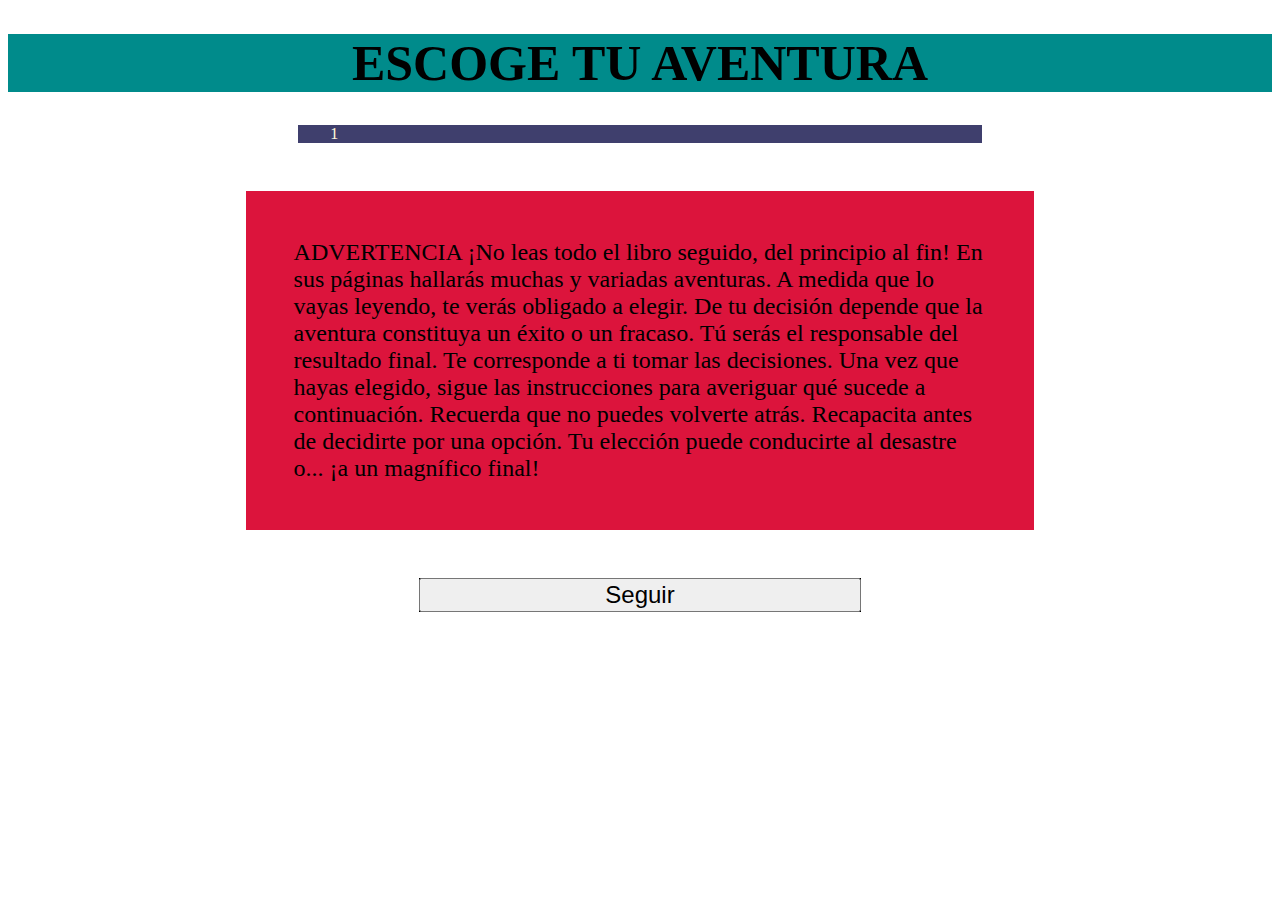
==== commit 5d553d83: "primera proba" ====
--- a/Aventura.html
+++ b/Aventura.html
@@ -12,38 +12,74 @@
     </header>
     <main>
 
-        <header class="pagina">
-            <div> pagina </div>
+        <header class="paginaactual">
+            <div class="dreta"> pagina </div>
         </header>
         <section class="texto">
             bienvenido
         </section>
         <footer class="opciones">
-            <button class="op1" onclick="opcion1()"> 1 </button>
-            <button class="op2" onclick="opcion2()"> 2 </button>
+            <button id="op1" onclick="opcion1()"> 1111 </button>
+            <button id="op2" onclick="opcion2()"> 2222 </button>
+            <button id="op3" onclick="opcion3()"> 3333 </button>
+            <button id="op4" onclick="opcion4()"> 4444 </button>
         </footer>
     </main>
     <script>
-        let libro=[{ actpag : 0},{ actpag : 1,  texto: "ADVERTENCIA<br><br>¡No leas todo el libro seguido, del principio al fin! En sus páginas hallarás muchas y variadas aventuras. A medida que lo vayas leyendo, te verás obligado a elegir. De tu decisión depende que la aventura constituya un éxito o un fracaso. <br>Tú serás el responsable del resultado final. Te corresponde a ti tomar las decisiones. Una vez que hayas elegido, sigue las instrucciones para averiguar qué sucede a continuación. <br>Recuerda que no puedes volverte atrás. Recapacita antes de decidirte por una opción. Tu elección puede conducirte al desastre o... ¡a un magnífico final!<br>", opcion1: "Seguir", Pag1: 2}, { actpag : 2,  texto: "Ya habías pasado en anteriores ocasiones por el Cañón de la Serpiente, cuando ibas en bicicleta a visitar a tu tío Howard en el rancho Red Creek, pero nunca te habías fijado en la entrada de la cueva. Parece como si un desprendimiento de rocas la hubiese dejado al descubierto recientemente. <br>El sol de la tarde ilumina la entrada de la cueva, pero su interior permanece en la más absoluta oscuridad. Das unos pasos hacia dentro para hacerte una idea de su tamaño. Á medida que te vas acostumbrando a la oscuridad, empiezas a vislumbrar una especie de túnel iluminado débilmente por algún tipo de material fosforescente incrustado en las rocas. <br>Las paredes del túnel tienen una forma suave, como si hubiesen sido modeladas por el curso del agua. Cinco o seis metros más adelante, el túnel describe una curva. Te preguntas a dónde conduce. Das unos pasos más. Te pone nervioso estar solo en un lugar tan extraño. <br>Das la vuelta y sales corriendo al exterior. <br>A juzgar por la oscuridad que reina en el exterior, está a punto de desencadenarse una tormenta. De pronto, te das cuenta que el sol ya se ha puesto y que la única iluminación procede de la pálida luna llena. Quizás has debido quedarte dormido un par de horas. Entonces recuerdas algo que todavía te resulta mucho más extraño: la noche anterior, la luna apenas estaba empezando su cuarto creciente. <br>Empiezas a dudar del tiempo que has pasado dentro de la cueva. No tienes hambre, ni te parece que hayas podido quedarte dormido. <br>No sabes si intentar volver a casa guiado por la luz de la luna o si esperar a que amanezca para no correr el riesgo de resbalar en el escarpado sendero.", opcion1: "decides volver a casa", Pag1: 4, opcion2: "decides esperar", Pag2: 5}, { actpag : 3}, { actpag : 4,  texto: "A medida que avanzas hacia el rancho, tienes la sensación de que el sendero no es el que tú recuerdas, aunque desde luego la luz de la luna puede darle un aspecto diferente.<br>De pronto, te das cuenta que no estás caminando por un sendero, sino por algo que se asemeja al cauce seco de un río. Vuelves corriendo a la entrada de la cueva. Miras a tu alrededor y descubres que todo el paisaje ha cambiado. Parece como si una lluvia torrencial hubiese borrado todo el rastro del camino durante el rato que has estado dentro de la cueva, a pesar de que no logras ver un solo charco. Tiemblas; hace frío, mucho más del que corresponde a esta época del año. Te pones la chaqueta que llevabas en la mochila, pero sigues sintiendo un frío terrible};Por fin, el paisaje empieza a aclararse. Por el este asoma un poco de luz. Pronto saldrá el sol. Echas un vistazo a tu reloj y descubres que se ha parado, a pesar de que sólo hace unas horas que le has dado cuerda. Parece que nada funcione correctamente.<br>Sabes que debes volver al rancho lo antes posible, pero de algún modo, sientes que la única forma de hacer que las cosas vuelvan a ser como antes es retornar al interior de la cueva.<br>", opcion1: "sigues hacia el rancho", Pag1: 8, opcion2: "vuelves a entrar en la cueva", Pag2: 10}, { actpag : 5, texto: "Esperas hasta la mañana siguiente, pero a medida que los rosados jirones del amanecer iluminan el cielo por el este, empieza a soplar un viento helado y amenazador.<br>", opcion1: "buscas refugio", Pag1: 6, opcion2: "decides soportar el viento para ver lo que hay a tu alrededor", Pag2: 16}, { actpag : 6, texto: "Buscas refugio en un hueco entre las rocas para protegerte de las terribles ráfagas de viento y te recuestas en su fondo. De repente, la roca se desmorona y resbalas por una pendiente fangosa hasta un estanque.<br>Cuando logras levantarte, calado hasta los huesos, y llegar hasta la hierba que cubre la orilla, el sol brilla con todo su esplendor. Miras hacia las rocas que se elevan por detrás del estanque, pero no logras descubrir por dónde has podido caer.<br>Tratas de hacerte una idea de tu situación, cuando de pronto aparece un caballo montado por un caballero con armadura, como los de los libros de historia. La visión te resulta tan inusitada que te dan ganas de echarte a reír.<br>El caballero levanta su casco e irrumpe en sonoras carcajadas.<br>—¡Menudo sitio para tomar un baño! —grita—. De todos modos, opino que ha valido la pena, ¡Has quedado tan limpio como un cerdo! Está a punto de caerse del caballo a causa de las fuertes carcajadas.<br>— Anda, sube y te llevaré de vuelta al castillo —dice—. Veremos qué se puede hacer para que recuperes un aspecto humano.<br>", opcion1: "aceptas volver a caballo al castillo", Pag1: 22, opcion2: "rechazas la invitación e intentas volver a la Cueva del Tiempo", Pag2: 114}, { actpag : 7}, { actpag : 8, texto: "A medida que aclara el día te das cuenta que no estás en el buen camino. El cañón parece menos profundo y el cauce del río está sembrado de cantos rodados que nunca habías visto. El viento es helado a pesar de estar en pleno verano. Al subir a un terreno más elevado descubres manchas de nieve. Desde un risco, divisas una llanura árida con lagos helados y, a lo lejos, una cadena montañosa con picos cubiertos por la nieve. Empiezas a pensar que no se trata simplemente de que te hayas perdido; te has perdido en el tiempo y, por alguna extraña razón, has sido transportado varios millones de años atrás a la Edad del Hielo.<br>Te diriges a una de las colinas que bordean el cañón, buscando un lugar para resguardarte del viento y descubres la entrada de otra cueva. Sientes la tentación de penetrar en ella aunque piensas que deberías seguir andando para ver si de algún modo logras llegar a un sitio conocido.<br>", opcion1: "entras en la cueva", Pag1: 17, opcion2: "sigues andando", Pag2: 18}, { actpag : 9}, { actpag : 10,  texto: "Entras en la extraña cueva y te detienes hasta que logras acostumbrarte a la tenue luz ambarina que ilumina su interior. Gradual - mente empiezas a distinguir dos túneles. Uno de ellos, el de la derecha, forma una curva hacia abajo. El otro sube en pendiente hacia la izquierda.<br>e ocurre que el que desciende puede conducir al pasado y el que sube al futuro.<br>", opcion1: "tomas el túnel de la izquierda", Pag1: 20, opcion2: "tomas el túnel de la derecha", Pag2: 61, opcion3: "vuelves a salir de la cueva", Pag3: 21}, { actpag : 11,  texto: "— ¡A la torre con él! —grita el rey};Dos caballeros se precipitan sobre ti, te sacan a rastras del aposento y te obligan con sus lanzas a subir los cuarenta escalones de piedra de la torre hasta tu prisión: una diminuta habitación cilíndrica con una pequeña ventana desde la cual se divisa el foso y los campos. El único mobiliario está constituido por un lecho de paja.<br>Te das cuenta que has retrocedido hasta la época feudal, en la que el capricho del rey era la única ley válida. No tienes ni la más remota idea de cuánto tiempo te tendrán encerrado en la torre. Sólo tienes una posibilidad de escapar.<br>El foso, a unos siete metros de tu ventana, es bastante profundo y si logras saltar bastante lejos, podrás caer en el agua sin sufrir ningún daño.<br>", opcion1: "saltas", Pag1: 12, opcion2: "no saltas", Pag2: 13}, { actpag : 12, texto: "Saltas lo más lejos posible, cayendo cada vez más deprisa, hasta zambullirte en el agua llegando hasta el fondo donde el blando fango amortigua tu caída. Al cabo de unos segundos sales a la superficie. Nadas hasta la orilla exterior del foso, ligeramente aturdido pero sin daño alguno, te encaramas hasta el borde y corres a esconderte en el bosque.<br>Caminas entre los árboles hasta que pierdes de vista el castillo y, entonces, sales a campo abierto. Encuentras a un campesino y le preguntas dónde puedes pasar la noche.<br>—Sube a esa colina y verás el lago Ness —dice—. Allí podrás encontrar algún lugar para guarecerte.<br>Sigues sus indicaciones y te diriges hacia un grupo de casas situadas cerca del lago. Empieza a oscurecer y te alegras de encontrar a un pescador que te ofrece cobijo para la noche.<br>Tanto él como su mujer son muy amables contigo; te invitan a quedarte con ellos y ayudarles en la pesca para ganar tu sustento.<br>", opcion1: "aceptas", Pag1: 66, opcion2: "decides seguir viajando", Pag2: 78}, { actpag : 13, texto: "Decides esperar, pero pronto lamentas haberlo hecho. Un guardián viene dos veces al día a traerte la comida, que consiste únicamente en pan moreno y agua. Al cabo de unos días te sientes demasiado débil, incluso para escapar si surgiera la oportunidad.<br>Cuando estás a punto de perder las esperanzas de volver a recobrar tu libertad, el guardián entra sonriendo en tu celda.<br>—El rey ordena que te vayas —dice—. Tenemos un prisionero mucho más importante.<br>¡Uno que ha insultado al caballo de su majestad! Irrumpe a carcajadas. No sabes si dice la verdad, pero mantiene la puerta abierta señalando hacia afuera. De nuevo en libertad, bajas la larga escalera de piedra hasta el patio principal. El puente levadizo está bajado y no parece haber ningún impedimento para que abandones el castillo.<br>Cerca de ti está atado un espléndido alazán que probablemente pertenece a uno de los caballeros del rey. Se te ocurre que podrías recorrer una larga distancia con él antes de que nadie lo echase en falta.<br>", opcion1: "montas en el caballo y sales a galope", Pag1: 14, opcion2: "pides refugio al rey", Pag2: 15}, { actpag : 14, texto: "En un instante, has cruzado el puente y te encuentras galopando por el campo sintiéndote más listo que el rey o sus caballeros.<br>Agitas la mano hacia unos pastores al pasar por su lado y ellos te devuelven el saludo.<br>Haces un descanso en la casa de un cabrero muy amable que te obsequia con un magnífico almuerzo.<br>— No debes temer al rey —dice—. Es un tonto que se pasa el día sentado bebiendo vino. Su única preocupación consiste en saber a quién debe encerrar en la torre. Hasta sus mismos caballeros se ríen de él y es mucho más probable que se caiga de su trono que tú de tu caballo.<br>¡Dirígete a la feliz Inglaterra, ya que allí te aguardan grandes acontecimientos! ¡Buen viaje y felices aventuras! Tus energías se han respuesto gracias a la buena comida y tu caballo también está dispuesto para partir. Das las gracias efusivamente a tu anfitrión y te dispones a cabalgar hacia nuevas aventuras y una nueva vida, casi un millar de años antes de haber nacido.<br>", opcion1 : "FIN", Pag1 : 117}, { actpag : 15, texto: "Logras acceder al rey y le das las gracias por dejarte salir de la torre. : — No tiene importancia —responde-—. Haríamos lo mismo por cualquier bribón. Nos has caído bien y tu historia, aunque no tiene ningún sentido, nos ha hecho reír. Seguramente sin saberlo has prestado un servicio a tu rey.<br>Gracias.<br>— Haré que te den un caballo y algunas piezas de oro —continúa diciendo—. Vete y haz fortuna. Pero te ordeno que vuelvas cada año a contarnos una aventura tan divertida, por lo menos, como la que ya hemos oído de tus labios.<br>— Mi señor —dices.<br>— Mi vasallo —responde el rey.<br>Te alejas a caballo, con cierta inquietud, pero decidido a sacar el mayor partido posible de tu vida en el año 982", opcion1 : "FIN", Pag1 : 117}, { actpag : 16, texto: "Trepas resueltamente por un risco rocoso.<br>El fuerte viento levanta remolinos de nieve y choca violentamente contra tu cuerpo.<br>El mundo parece haber cambiado para mal.<br>Si no encuentras pronto una casa o una cabaña con gente que te ayude, no vivirás mucho.<br>Meditando sobre tu destino, tropiezas y te caes, hundiéndote en una grieta. Pierdes el conocimiento y, al volver en sí, te encuentras en un lugar más cálido aunque todavía sigues tiritando.<br>Por la pálida luz ambarina deduces que, de algún modo, has ido a parar de nuevo a la Cueva del Tiempo. Hay un pasaje a tu derecha y otro a la izquierda. ¿Será que uno conduce al futuro y otro al pasado?", opcion1: "entras en el pasaje de la izquierda", Pag1: 24, opcion2: "entras en el pasaje de la derecha", Pag2: 25}, { actpag : 17, texto: "Al penetrar en la cueva percibes una luz oscilante y olor a humo. Caminas a lo largo de un tortuoso pasadizo hasta llegar a una amplia cámara. El humo procede de unas vasijas de barro.<br>Unos hombres bajos y robustos, con pelo negro, muy lacio y rasgos primitivos, están ocupados pintando sobre las paredes de la cueva. Visten con pieles de animales. Observas que en un rincón hay varios lechos de paja.<br>Te quedas paralizado por el miedo cuando los habitantes de la cueva abandonan su trabajo para correr hacia ti con muestras de asombro. El más alto lleva en sus manos una larga liana. Se adelanta como si tuviera intención de agarrarte y atarte con ella.<br>", opcion1: "te quedas y tratas de entablar amistad", Pag1: 26, opcion2: "tratas de escapar", Pag2: 28}, { actpag : 18, texto: "Sigues adelante por un sendero que sube una empinada cuesta. Puedes oír unos fuertes sonidos que llegan desde un barranco cercano; probablemente pertenecen a algún animal de gran tamaño. Trepas a un risco y contemplas uno de los mayores mamíferos terrestres que haya existido jamás: el mamut lanudo. Su impresionante volumen resulta todavía mucho mayor debido a la espesa capa de pelo que le cubre.<br>Estás helado, cansado y desesperado. Desde el saliente rocoso en el que te encuentras, a poca distancia del mamut, podrías saltar sobre su lomo, refugiarte en su cálido pelo y dejarte llevar.<br>", opcion1: "saltas sobre el mamut", Pag1: 29, opcion2: "sigues a pie", Pag2: 30}, { actpag : 19}, { actpag : 20, texto: "El túnel de la izquierda forma una espiral, cruzándose con otros túneles. Tomas uno de ellos y empiezas a subir una cuesta muy pronunciada.<br>Al cabo de un rato, trepas por un agujero y sales a un desierto. El calor es sofocante, desde luego superior a los cuarenta grados, pero el sol está a punto de ponerse y pronto empezará a refrescar. A lo lejos se divisa una cadena de montañas que, a pesar de su aparente altura, no están cubiertas de nieve.<br>No tienes ni idea de si estás en el pasado, en el futuro o en el presente. En ese momento, descubres algo asombroso: la arena se funde en un cristal amarillento. Al examinarla con más detalle, notas una oleada de aire todavía más caliente. De pronto, te das cuenta que el sol no se pone, sino que sale. Es imposible que la temperatura a mediodía pueda ser soportada por ningún ser vivo. A medida que el sol asciende, el calor se va haciendo abrasador. La luz es cegadora. Quizás estás presenciando el fin del mundo.<br>", Pag: 93}, { actpag : 21, texto: "Das la vuelta y sales de la cueva. A estas horas, ya debería estar amaneciendo. Sin embargo, no logras ver ni rastro de luz y tienes que buscar a tientas tu camino hasta la entrada.<br>Tanteas las paredes tratando de encontrar alguna abertura. Tus manos tocan algo húmedo, frío y duro: ¡hielo! La entrada está totalmente cubierta y los bloques de hielo llegan hasta el interior de la cueva.<br>Retrocedes, totalmente confuso y desalentado.<br>Desearías estar soñando. Vuelves sobre tus pasos intentando pensar con claridad. Sabes que la única posibilidad de salir de la cueva es seguir uno de los pasadizos que tienes delante.<br>", opcion1: "sigues el de la derecha", Pag1: 33, opcion2: "sigues el de la izquierda", Pag2: 35}, { actpag : 22, texto: "El alegre caballero te ayuda a subir a su caballo y emprende el galope campo a través haciéndote sentir bastante incómodo. Después de recorrer un par de kilómetros llegáis a un gran castillo. El caballo trota alegremente cruzando el puente levadizo hasta el establo. — ¡Salta! —dice el caballero.<br>Te deslizas por la parte trasera del animal y el caballero te conduce hasta el aposento principal del castillo. Este está abarrotado de sirvientes, consejeros y caballeros. Poco después saludas con una reverencia al rey.<br>Después de oír tu relato, el rey con expresión severa se dirige a sus sirvientes, consejeros y caballeros.<br>— ¿Alguno de vosotros se ha creído este cuento? —pregunta.<br>Todos contestan: — No, majestad.<br>— Por supuesto que no, majestad.<br>— Ahora, dinos la verdad —grita el rey, dirigiéndose a ti.<br>", opcion1: "afirmas que estás diciendo la verdad", Pag1: 36, opcion2: "tratas de inventar una historia más verosímil", Pag2: 37}, { actpag : 23}, { actpag : 24, texto: "Sigues el pasaje de la izquierda. Subes por la pendiente hasta la superficie. Delante de ti se extiende una verde pradera hasta un riachuelo claro, de rápidas aguas y, al otro lado, laderas cubiertas de pinos que se pierden en la distancia hasta unos picos blanqueados por la nieve. Podrías estar en Wyoming en tu propia época. De todos modos, la época a la que has llegado parece bastante tranquila.<br>Hay una manada de búfalos paciendo, pero no logras distinguir ninguna casa, valla o carretera, es decir, ningún signo de presencia humana. Puede ser que te encuentres a cientos, quizá miles, de años de tu época.<br>Miras hacia arriba. Una de las hinchadas nubes que pueblan el cielo se mueve de una forma muy extraña. ¡Está bajando! Con tus propios ojos presencias el aterrizaje de una nave espacial a sólo unos metros de distancia.<br>", opcion1: "te escondes para no ser visto", Pag1: 38, opcion2: "te diriges a la nave espacial", Pag2: 40}, { actpag : 25, texto: "Recorres bastante distancia por el pasaje de la derecha con la esperanza de encontrar un túnel que conduzca a tu época. Escoges uno de los muchos pasadizos que cruzan y lo sigues.<br>En lugar de subir hasta la superficie, entras en una estancia brillantemente iluminada en el centro de la cual está sentado un anciano con barba.<br>— ¡Bienvenido! dice, como si estuviera esperándote.<br>- Gracias —respondes—. ¿Puedes ayudarme a regresar a mi época? - Ante todo, dime por qué quieres volver a tu tiempo, ¿No te gustaría ir a otro cualquiera? —dice el anciano sonriendo.<br>", opcion1: "le dices que deseas volver a tu época para estar con tu familia y tus amigos", Pag1: 43, opcion2: "dices que no quieres correr el riesgo de ir a parar a una mala época", Pag2: 41, opcion3: "le dices que te gustaría conocer otra época, pero sólo si te garantiza que podrás volver a la tuya", Pag3: 44, opcion4: "le preguntas quién es", Pag4: 45}, { actpag : 26, texto: "Adoptas una actitud amistosa. El hombre que sostiene la liana retrocede y sonrie. Los otros se dirigen a ti dando muestras de simpatía, pero no logras entender lo que dicen ni tampoco ellos pueden entenderte a ti. Te sientes un poco violento, pero contento de estar a salvo y caliente.<br>Algunos hombres vuelven a su pintura. Decides intentar comunicarte por medio del dibujo.<br>Te dibujas a ti mismo comiendo y los habitantes de la cueva se ríen, pero te traen un pedazo de carne casi cruda. No tiene muy buen sabor, pero estás tan hambriento que no te importa.<br>Poco a poco entablas amistad y aprendes unas cuantas palabras. Unos hombres van de caza y vuelven con carne. Otros hacen ropas con pieles de animales. Ayudas cocinando y limpiando, haciendo todos los días algún dibujo en la pared. Los habitantes de la cueva sienten fascinación por tus dibujos de barcos, aviones y coches, objetos que sólo pueden apreciar como diseños abstractos ya que no pueden comprender cuál es su función.<br>Un día reciben la visita de otras gentes. Tú no los habías visto anteriormente, pero tus amigos los reciben calurosamente y celebran una gran fiesta en su honor. Al terminar la comida, la conversación se acalora. Comprendes que están hablando de algún problema serio.<br>Poco a poco se van quedando dormidos. Sales de la cueva para ver si logras averiguar algo.<br>La tierra está cubierta por una espesa capa de nieve y el implacable viento helado levanta remolinos.<br>A la mañana siguiente, la gente de la cueva empaqueta sus pertenencias y te recomienda que hagas lo mismo. Sin lugar a dudas, se proponen emigrar a un clima más cálido. Probablemente deberías ir con ellos, pero quieres volver a tu casa y saber que la única posibilidad de lograrlo es encontrando el camino de vuelta a través de la Cueva del Tiempo.<br>", opcion1: "vas con la gente de la cueva", Pag1: 46, opcion2: "intentas volver a la Cueva del Tiempo", Pag2: 47}, { actpag : 26}, { actpag : 27}, { actpag : 28, texto: "No ves ninguna posibilidad de futuro entre estas gentes primitivas, por lo que echas a correr de vuelta hacia la Cueva del Tiempo.<br>Afortunadamente no te persiguen y logras rehacer el camino.<br>Estás de nuevo en la cueva, agotado y hambriento.<br>La luz es incluso más tenue que antes y te ves obligado a buscar a tientas el camino.<br>Tropiezas y te caes de cabeza por un terraplén lastimándote ligeramente. Al levantar la vista, ves la luz del día. Poco después sales de la cueva a un terreno cálido y húmedo cercano a un bosque de frondosos árboles. Pasa volando un pájaro. No sabes en que época estás, pero el paisaje parece bastante agradable.<br>", Pag: 51}, { actpag : 28, texto: "Cuando caes sobre él, el mamut se sacude como un caballo que ahuyenta las moscas.<br>Empieza a avanzar pesadamente por el valle, aparentemente sin notar que sigues abrazado a su peludo lomo disfrutando del calor y del paseo. Llega a un terreno elevado, mordisquea una corteza y sigue adelante. Quizá te lleve hasta algunos habitantes de las cuevas que puedan darte comida y abrigo.<br>De pronto, se para y vuelve la cabeza como para oír mejor. Levantas la vista y descubres unas figuras humanas que se acercan desde dos lados distintos. Llevan lanzas y mazas. El mamut empieza a correr y tú te agarras fuertemente.<br>Los cazadores os persiguen dando alaridos. No puedes ver hacia dónde se dirige el animal y temes que los cazadores traten de despeñarlo por algún barranco. Sin embargo, si saltas en plena carrera podrías hacerte mucho daño.<br>", opcion1: "saltas", Pag1: 52, opcion2: "sigues agarrado", Pag2: 53}, { actpag : 29, texto: "Cabalgar sobre un mamut podría ser muy divertido si no estuvieses hambriendo, helado y perdido. Además, ¿a dónde te llevaría? Sigues andando, desanimado y triste. Estás a punto de sentarte y ponerte a llorar cuando descubres un agujero en el suelo. Te metes por él a gatas esperando encontrar refugio o un camino hacia la Cueva del Tiempo.<br>Desembocas en un túnel cruzado por otros de distintas direcciones. Ahora estás seguro de haber vuelto a la Cueva del Tiempo. Sientes el impulso de seguir el primer túnel que salga a la superficie, pero si quieres volver a tu época tienes que avanzar considerablemente en el tiempo, por lo que piensas que quizá sería conveniente esperar y seguir otro túnel.<br>", opcion1: "escoges el primer túnel", Pag1: 54, opcion2: "sigues alguno de los otros túneles", Pag2: 92}, { actpag : 31, texto: "Entras en el primer túnel y sigues andando hasta que empiezas a pensar que estás dando vueltas en círculo. ¿Tendrá esto algún significado? Quizá el tiempo esté transcurriendo con más lentitud. Estás al borde del agotamiento y empiezas a sentir mucho frío. Descubres una abertura en el techo, a través de la cual brillan las estrellas. Sales a un mundo desierto y desolado.<br>El frío es intenso. Aunque no hace viento, vas a quedarte helado en pocos minutos.<br>El aire casi no tiene consistencia como sucede en las cumbres de las montañas muy elevadas. Respiras con gran dificultad. Elevas la vista hasta el cielo frío y nocturno, cuajado de estrellas; entre ellas logras distinguir un disco del tamaño del sol que emite una pálida luz roja como la de un fuego en extinción.<br>", opcion1 : "FIN", Pag1 : 117}, { actpag : 32, texto: "Después de recorrer una considerable distancia por el pasadizo, entras en un amplio túnel que tiene tantas posibilidades de devolverte a tu época como cualquier otro. Continúas avanzando y notas que el suelo está formado por arena. Quizá llegues a una playa. De pronto el suelo resbala bajo tus pies y te desli-: zas sobre la arena levantando una nube de polvo. No puedes parar, el terreno es demasiado inclinado. No hay nada debajo y, al cabo de un instante, te sumerges en aguas profundas. Vuelves nadando a la superficie y tratas de recobrar el aliento. Estás en una gruta sumergida, totalmente cerrada excepto por una pequeña abertura en el techo que deja ver el cielo azul. Vas nadando hasta una gran roca que sobresale del agua.<br>La arena es blanca y el agua totalmente - transparente. Las rocas están formadas por un material cristalino con delicadísimos tonos azulados. Por un momento, te dejas cautivar por la belleza del paisaje, pero enseguida empiezas a pensar en cómo salir de allí. No existe ninguna posibilidad de trepar hasta la abertura del techo. Decides bucear con la esperanza de encontrar algún pasaje submarino que te conduzca a la libertad. iLogras encontrarlo! Pero... ¿podrás llegar hasta el final sin quedarte sin aire?", opcion1: "intentas bucear por el pasaje submarino", Pag1: 58, opcion2: "decides esperar", Pag2: 64}, { actpag : 33, texto: "Tratas de avanzar en medio de la débil luz.<br>Delante de ti encuentras una escalera de cuerda.<br>Te agarras a ella y empiezas a subir. De pronto, oyes un temible crujido y la escalera empieza a vibrar. Te paras, fuertemente agarrado, mientras el ruido se aPaga. Sigues subiendo y, al cabo de un rato, notas el aire frío y cortante de la noche. A tu alrededor brillan gran cantidad de luces. Delante hay un * gran bloque de hielo. Notas una extraña sacudida, como si la tierra se moviese. Al tocar el suelo descubres que es de madera. Puedes ver el mar más allá de una barandilla. El cielo está cuajado de estrellas que brillan con fulgor inusitado.<br>Te das cuenta de que te encuentras en la cubierta de un barco de gran tamaño.<br>Colgado cerca de ti hay un enorme salvavidas que en letras negras reza TITANIC. Sabes que sólo ha existido un barco con ese nombre.<br>En su primer y único viaje chocó con un gigantesco iceberg, hundiéndose en el Atlántico en menos de tres horas. : Al avanzar por la cubierta del Titanic descubres que por debajo de la línea de flotación el agua entra a raudales en los compartimentos interiores.<br>La gente no parece haberse enterado de lo que está sucediendo. El mar tiene el aspecto de una balsa de aceite. En la cubierta inferior, la orquesta toca un vals. No muy lejos, algunos hombres vestidos de negro y mujeres con abrigos de pieles pasean por cubierta.<br>— ¡No entiendo por qué el capitán ha parado el barco! —dice una de ellas—. Si llegamos con retraso a Nueva York, presentaré mis quejas a la compañía.<br>", opcion1: "intentas encontrar al capitán para advertirle que el barco está a punto de hundirse", Pag1: 68, opcion2: "vuelves a bajar por la escalera para retornar a la Cueva del Tiempo", Pag2: 79}, { actpag : 34}, { actpag : 35, texto: "Te introduces en el pasaje de la izquierda dejando atrás algún que otro túnel. Ninguno de ellos resulta especialmente atractivo. Decides seguir hasta el final del pasaje.<br>Caminas durante horas y horas. Por fin, a lo lejos, aparece una figura que va acercándose.<br>Es una niña con pantalones vaqueros y jersey rojo que lleva una mochila en la espalda.<br>Te dice que se llama Luisa y que se ha perdido mientras exploraba una cueva. Evidentemente, no sabe que está en la Cueva del Tiempo.<br>", opcion1: "tratas de ayudar a Luisa a buscar el lugar por donde entró en la cueva", Pag1: 76, opcion2: "le propones que vaya contigo por alguno de los túneles a fin de encontrar una salida", Pag2: 80}, { actpag : 36, texto: "— Ya sé que suena raro, majestad —dices—.<br>Pero no veo ninguna razón para atraerme vuestra ira inventando una historia falsa.<br>El rey vuelve la vista hacia sus cortesanos.<br>Todos ostentan una expresión grave, como si hubieses cometido un delito imperdonable.<br>", Pag: 11}, { actpag : 37, texto: "— Lamento molestaros con mi presencia, majestad —dices humildemente, tratando de inventar un buen cuento lo más deprisa posible—.<br>Lo cierto es que he sido duramente maltratado por mi padrastro y acudo a ponerme bajo vuestra sabia y justa protección.<br>— ¿Quién es tu malvado padrastro? ¿Dónde vive? —pregunta el rey-. Si es tan malo, me gustaría poder contarlo entre mis caballeros —añade riendo, coreado por todos los cortesanos.<br>— Vive detrás de esa colina —dices, señalando una elevación cubierta de árboles- y se llama Smith.<br>El rey vuelve a reírse.<br>— Entonces tu padrastro debe ser un pez A porque detrás de esa colina está el lago Ness.<br>", Pag: 11}, { actpag : 38, texto: "Piensas que debes haber llegado a un futuro lejano. ¿Se trata realmente de una nave espacial? Si es así, quizá lo más conveniente sería retirarte a una distancia prudencial. Trepas rápidamente por la colina, pensando en cómo has venido a parar a esta extraña época.<br>Encuentras un hueco entre las rocas y te metes dentro. Entonces te das cuenta que estás en el fondo de la grieta en la que habías caído en la Edad del Hielo. Aunque quisieses volver a aquella horrible época, no tienes ninguna posibilidad de hacerlo. Sigues andando y, al fin, sales a campo abierto al otro lado de la colina.<br>Desde donde estás puedes divisar una gran extensión de terreno rocoso y más bien árido.<br>Una gran muchedumbre se afana en la construcción de un enorme muro. Por todas partes hay carretas tiradas por bueyes, cargadas con grandes bloques de piedra. El muro tiene por lo menos seis metros de altura y se extiende a lo largo de todo el espacio que logras divisar.<br>Ves muchas escaleras apoyadas contra el muro con hombres y mujeres subidos en ellas que pasan las piedras hasta la parte superior.<br>Esta visión es casi tan increíble como la nave espacial, ya que al parecer estás presenciando la construcción de la Gran Muralla de China.<br>", opcion1: "te diriges a los constructores de la muralla", Pag1: 82, opcion2: "vuelves a la grieta", Pag2: 87}, { actpag : 39}, { actpag : 40, texto: "Te acercas cautelosamente a la nave espacial y descubres con gran sorpresa que se sostiene a unos treinta centímetros del suelo sin ningún apoyo visible. No tiene motores, tubos de escape, escotillas, tren de aterrizaje, antenas, ni ninguno de los aparatos que se supone que debe llevar una nave espacial. Piensas que debe ser obra de una civilización extremadamente avanzada.<br>Con la esperanza de que sus gentes hayan desarrollado el sentimiento de amistad hacia los otros seres, te aproximas a la nave. En ese momento se abre una puerta, pero lo único que logras ver de su interior es una fuerte luz azulada. A través de la abertura aparece un enorme cubo y unas pinzas mecánicas lo depositan en el suelo. La tapa del cubo se levanta, dejando a la vista una especie de lecho donde descansan las figuras dormidas de tres hombres y tres mujeres vestidos con trozos de pieles de animales. Te recuerdan a los dibujos que representan a los primeros habitantes de la tierra. Sientes el impulso de saltar a la nave espacial antes de que se cierre la puerta.<br>", opcion1: "lo haces", Pag1: 115, opcion2: "no lo haces", Pag2: 83}, { actpag : 41, texto: "— Entiendo perfectamente que no quieras visitar otras épocas —responde el anciano-, ya que todas son peligrosas y en cualquiera de ellas te puedes encontrar con mala gente y verte envuelto en desagradables aventuras.<br>- Demuestras una gran prudencia y, por lo tanto, estoy dispuesto a ayudarte a volver a tu propia época que, como deberías saber, no es mejor ni peor que las otras.<br>", opcion1 : "FIN", Pag1 : 117}, { actpag : 42}, { actpag : 43, texto: "—¿Por qué quieres volver con tu familia y tus amigos? —pregunta el anciano.<br>— Porque los echo mucho de menos y no podría soportar no volver a verlos. Además, ellos también deben sentirse tristes sin mí.<br>— Piensas en los demás, aparte de en ti mismo —responde-—. Esa es una buena razón para volver a tu época. Toma el primer túnel de la derecha y encontrarás la salida. Al parecer, has decidido vivir en una sola época, ¿no es así? — Sí —respondes.<br>— Entonces, vívela con el máximo provecho —Ádice el anciano despidiéndote con la mano.<br>", opcion1 : "FIN", Pag1 : 117}, { actpag : 44, texto: "—¡Ah, eres muy astuto! —dice el anciano—.<br>No te conformas con una sola posibilidad.<br>Bien, te llevaré a otra época y, si no te gusta, me llamas y te devolveré a la tuya, siempre que nos dé tiempo. Toma el túnel de la derecha.<br>Sigues sus indicaciones y, a través del túnel, llegas a la calle de una ciudad. Inmediatamente te das cuenta que está en guerra. A tu alrededor estallan las bombas y los cohetes. Llamas a gritos al anciano para que te haga volver a la cueva, pero ya no dispones de tiempo.<br>", opcion1 : "FIN", Pag1 : 117}, { actpag : 45, texto: "- Soy un filósofo —responde el anciano-, y decidí escoger la eternidad para tener todo el tiempo del mundo para meditar.<br>-¿Y estás contento con tu decisión? —preguntas.<br>- No, porque la filosofía sin el tiempo no es nada. Toma el túnel de la derecha y vuelve a tu época. Haz de tu vida tu propia filosofía.<br>", opcion1 : "FIN", Pag1 : 117}, { actpag : 46, texto: "Bien abrigado con tus toscas botas y abrigo de pieles, sales poco después de amanecer con los demás, un andrajoso grupo formado por una treintena de hombres, mujeres y chiquillos.<br>Afortunadamente no hay ningún niño pequeño ya que no lograría sobrevivir al duro viaje. El sol asoma tímidamente entre las nubes, el viento es moderado y avanzáis con rapidez en vuestra larga ruta hacia el sur.<br>Al cabo de unos cuantos días de viaje, casi todos están al borde del agotamiento. Los cazadores no han conseguido encontrar ninguna presa. No es posible encender un fuego por las noches y la única forma de no quedarse helados es dormir agrupados.<br>Sin embargo, una semana después notas que el sol brilla con más calor a mediodía y que la nieve ya no es tan espesa. Parece que después de todo lograréis sobrevivir, aunque debes abandonar toda esperanza de volver a tu propia época.<br>", opcion1 : "FIN", Pag1 : 117}, { actpag : 47, texto: "Recoges tus escasas pertenencias, de las cuales la más apreciable es un cuchillo hecho de un colmillo de mamut. Dices adiós a tus amigos y te alejas andando con dificultad sobre la nieve intentando rehacer el camino de vuelta a la Cueva del Tiempo. Aunque el frío es muy intenso, el radiante sol aviva tus esperanzas.<br>Tu estancia con los habitantes de la cueva te ha fortalecido y tus toscos ropajes de pieles te protegen admirablemente del frío. Logras encontrar el camino a lo largo del cañón y, al cabo de unas horas, alcanzas la entrada de la cueva, ahora. casi totalmente cubierta por la nieve.<br>Estás agotado por la larga caminata y te lloran los ojos a causa del fuerte viento. Casi no percibes la gran figura gris agazapada a poca distancia de la entrada de la cueva hasta que llega a ti el aullido gutural del lobo. En ese mismo instante, te enfrentas directamente a su fría y cruel mirada. Sabes que al menor movimiento se avalanzará sobre ti. Tienes que pensar qué vas a hacer antes de cambiar de postura. Es probable que puedas llegar hasta la cueva sin que te alcance; puede que tarde un poco en perseguirte y que te deje tiempo para escapar. También podrías intentar clavarle el cuchillo en la garganta cuando salte.<br>", opcion1: "corres hacia la cueva", Pag1: 49, opcion2: "te dispones a luchar", Pag2: 50}, { actpag : 48}, { actpag : 49, texto: "Lentamente desenvainas tu cuchillo y corres hacia la cueva. El lobo sale disparado detrás de ti. Salta y desgarra tu abrigo de piel de oso. Mientras trata de recuperar el equilibrio, entras en la cueva y te metes por el túnel de la izquierda. El lobo te persigue. Miras por encima del hombro y, tropiezas. En vez de caer al suelo, notas que resbalas por una larga y empinada rampa. Arriba el lobo aúlla furioso.<br>Aterrizas sobre un montón de tierra en el fondo de un pozo, ligeramente conmocionado pero sin daño. A tu izquierda hay un oscuro pasadizo. Arrojas una piedra y, al cabo de lo que te parece una eternidad, oyes un lejano chapoteo. Afortunadamente, hay otro pasadizo a la derecha que está débilmente iluminado por una luz fosforescente.<br>", Pag: 25}, { actpag : 50, texto: "Asiendo el largo cuchillo de marfil, avanzas lentamente, paso a paso, hacia el lobo que espera gruñendo aparentemente sorprendido por tu audacia.<br>Con un gran salto el animal se lanza sobre ti. Le atacas con el cuchillo, desviando el cuerpo para evitar sus temibles colmillos. Tus cuchilladas dan en el aire, pero el lobo tampoco consigue otra cosa que desgarrar tu abrigo de piel de oso. Se detiene un instante para olerlo y aprovechas para clavar tu cuchillo en su cuello. El lobo gira, te mira con odio y se desploma sobre el suelo con la columna vertebral partida.<br>Ahora ya eres un auténtico cazador de la Edad de Piedra. Despojas al animal de su piel y entras en la cueva.<br>Sigues el túnel de la derecha pensando que puede devolverte a tu época cuando, de repente, caes hundiéndote más y más deprisa en un pozo que no parece tener fin.<br>", Pag: 81}, { actpag : 51, texto: "De pronto oyes unos gritos. Te escondes en un matorral. Aparece un animal, seguido por varios hombres con lanzas y hondas. Te figuras que debes encontrarte en alguna época anterior al desarrollo de la civilización. Sigues un sendero que te conduce hasta un claro y allí te tumbas en la hierba para descansar un rato. Al mirar hacia el cielo, descubres una larga franja blanquecina. Te frotas los ojos y vuelves a mirar. ¡Parece la estela de un avión a reacción! Después de todo, puede que te encuentres en tu propia época.<br>Cansado de vagar durante varios días por la jungla, llegas a un poblado situado a orillas de un gran río. Cerca hay un aeropuerto y, al cabo de algún tiempo, logras volar hacia tu civilización y ver a tu familia, exactamente un mes después de haber entrado por primera vez en la Cueva del Tiempo. Te alegras de estar de nuevo en casa, aunque te sorprende encontrar a todos mucho más viejos. ¡Ellos también se asombran de que no hayas cambiado nada en once años!", opcion1 : "FIN", Pag1 : 117}, { actpag : 52, texto: "Te dejas resbalar por el costado del animal y caes sobre el helado terreno, permaneciendo allí magullado y dolorido mientras el mamut sigue su carrera. De pronto, desaparece de la vista despeñándose por la colina. Los cazadores gritan de contento. Algunos se acercan a ti.<br>Son bajos y musculosos, con mandíbulas prominentes y brillantes ojos. El pelo negro les llega hasta los hombros y van vestidos con pieles.<br>Te sientes desamparado pensando en lo que pueden hacer contigo. Sin embargo, enseguida notas que no van a hacerte daño. Te ayudan y te llevan hasta su cueva, donde te ofrecen caldo caliente. Tiene mal sabor pero te hace sentir mucho mejor. Te das cuenta que los hombres de la cueva están dispuestos a aceptarte porque, sin saberlo, has logrado llevar a cabo el rito sagrado de su pueblo al cabalgar valientemente sobre un mamut.<br>La vida de las gentes de la cueva es sencilla y dura y, a menudo, echas de menos a tu familia, a tus amigos y a tu época; sin embargo, tu nueva vida es todo lo emocionante y feliz que pudieras desear.<br>", opcion1 : "FIN", Pag1 : 117}, { actpag : 53, texto: "Te agarras firmemente a los mechones de pelo esperando que el mamut disminuya la velocidad para poder saltar sin sufrir ningún daño. De pronto, el animal se lanza hacia adelante emitiendo un terrible bramido. Te das cuenta que estás cayendo cada vez más deprisa y gritas desesperadamente.<br>Miles de años más tarde, el eminente paleontólogo Dr. Carleton Frisbee, al descubrir tus huesos en la excavación de Red Creek se asombra enormemente de tu parecido con un ser del siglo XX.<br>", opcion1 : "FIN", Pag1 : 117}, { actpag : 54, texto: "Te metes por el primer túnel que encuentras.<br>A medida que avanzas, se va haciendo cada vez más pequeño, por lo que te ves obligado a arrastrarte para seguir adelante. Continúas de este modo por lo menos durante una hora. Por fin, tus esperanzas se ven realizadas ya que percibes el fresco olor de un campo de heno recién cortado.<br>Poco después parpadeas ante la brillante luz del sol que ilumina un hermoso valle rodeado de suaves colinas. Cerca de un serpenteante río pacen una docena de vacas y, a lo lejos, se divisa una carretera de tierra. Por ella avanza un caballo arrastrando un carro cargado de heno sobre el cual está sentado un campesino.<br>Se dirigen hacia un gran granero rojo situado en la lejanía. En la dirección opuesta, se puede oír el melancólico silbido de un tren.<br>Te das la vuelta y descubres que no estás muy lejos de la vía del ferrocarril. El tren aparece resoplando por la curva, lanzando una negra humareda producida por el motor de vapor alimentado con carbón. Desde luego, ya no estás en la Edad del Hielo pero tampoco exactamente en tu época.<br>El tren empieza a reducir la marcha. Te sonríes al descubrir el motivo: en la vía hay una vaca que no parece dispuesta a moverse por nada del mundo. El tren frena y de la cabina baja un hombre blandiendo amenazadoramente una pala hacia la vaca, que espera a que éste llegue casi a su lado para volverse tranquilamente hacia el prado. En ese momento, se te ocurre que podrías muy fácilmente subir al tren.<br>", opcion1: "subes al tren", Pag1: 94, opcion2: "vas a la granja", Pag2: 98, opcion3: "vuelves al túnel con la esperanza de encontrar el camino hacia tu época", Pag3: 101}, { actpag : 55}, { actpag : 56, texto: "Mediante la computadora logras aprender su idioma que te resulta bastante parecido al tuyo. Pronto logras comunicarte con tus aníitriones.<br>No demuestran ningún asombro cuando se enteran de que has llegado a través de la Cueva del Tiempo.<br>— No eres el primero — dice el cabeza de familia —, aunque las visitas de gentes de otras épocas sólo tienen lugar muy de vez en cuando.<br>Nos interesa mucho conocer la vida de otras épocas porque nosotros hemos logrado una especie de paraíso: nadie trabaja y el mundo está en paz. Nuestra sociedad es perfecta.<br>Por eso, las épocas primitivas como la tuya nos llaman poderosamente la atención.<br>", opcion1: "te quedas en la sociedad perfecta", Pag1: 57, opcion2: "intentas volver a la Cueva del Tiempo", Pag2: 60}, { actpag : 57, texto: "Tus anfitriones te alojan en una hermosa habitación con grandes ventanales que dan a un parque. En una de las paredes hay una agradable reproducción de la costa de California.<br>Si aprietas un botón, se enrosca dejando a la vista una gran pantalla. Dispones de una computadora que te permite seleccionar cualquier película o programa entre más de 10.000 posibilidades. Incluso hay películas en las que tú eres el protagonista principal y puedes decidir el desarrollo de las aventuras. Si no te gusta el curso de la acción puedes volver al punto de partida y elegir otra opción.<br>La computadora también sirve para jugar y proyectar páginas de libros o de revistas en la pantalla. Tu vida puede ser muy agradable incluso sin levantarte de la cama.<br>De vez en cuando sales a explorar. Conoces a otras gentes, pero no te interesan demasiado por lo que pasas la mayor parte del tiempo disfrutando de las mejores películas de todos los tiempos. Poco a poco te acostumbras a tu nueva vida. Sin embargo, hay algo que te preocupa; no se han hecho nuevas películas desde hace 300 años.<br>", opcion1 : "FIN", Pag1 : 117}, { actpag : 58, texto: "Respiras profundamente, te sumerges y buceas por el túnel. Puedes ver luz delante de ti.<br>En poco tiempo logras salir a la superficie en una hermosa cala. Entre las palmeras que bordean la playa de blanca arena hay varias cabañas de paja. La suave y cálida brisa te trae aromas de jazmín y el sonido de una extraña melodía de tambores. En el mar hay una flotilla de barquichuelas con velas multicolores que.navegan impulsadas por el viento. Sus tripulantes se apoyan contra la botavara para mantener las velas hacia afuera.<br>Andas hacia el poblado. Algunas gentes de piel moréna y rasgos agradables advierten tu presencia. Unos se alejan corriendo, pero los demás se acercan a ti saludándote con las manos.<br>Dos niños vienen corriendo con guirnaldas de flores. Todos dicen ¡Aloha.<br>Poco después te encuentras sentado ante un gran fuego donde se asan cancrejos, y se comen ricos pasteles. Nunca habían tenido visitas y están muy contentos de verte. Te dan la bienvenida y los niños te aceptan como hermano. Poco a poco logras aprender su lengua.<br>La vida en este paraíso es deliciosa, pero todavía piensas en la posibilidad de volver a la Cueva del Tiempo. Tus nuevos amigos no pueden ayudarte. Quizá, en el interior, haya alguien que pueda hacerlo. Sin embargo, el viaje no es aconsejable. Los habitantes de la playa te dicen que sólo encontrarás junglas terribles y ríos plagados de cocodrilos.<br>", opcion1: "te quedas con tus nuevos amigos", Pag1: 62, opcion2: "viajas hacia el interior", Pag2: 63}, { actpag : 59}, { actpag : 60, texto: "La sociedad perfecta del futuro es bastante aburrida, lo que te hace desear volver a tu época cuanto antes. Despidiéndote apresuradamente, vuelves corriendo al túnel, entras en él y tomas un ramal a la derecha con la esperanza de que te conduzca a tu época. Al poco tiempo, sales a la superficie terriblemente nervioso por saber qué es lo que te espera fuera.<br>La oscuridad es absoluta y sopla un viento gélido. Tomas asiento resueltamente, decidido a esperar a que amanezca para ver en qué mundo estás. Mientras tanto, no encuentras el sistema de averiguar qué hora es, ni consultando tu reloj ni observando las estrellas.<br>A tu alrededor oyes unos fuertes chasquidos.<br>No logras descubrir su procedencia.<br>Cuando la luz rosácea de la aurora empieza a iluminar el cielo por el este, te enfrentas con un extraño ser, cuyo tamaño es parecido al de una oveja pero con un aspecto totalmente diferente.<br>", opcion1 : "FIN", Pag1 : 117}, { actpag : 61, texto: "Sigues el túnel hacia abajo durante una corta distancia. Resbalas, te golpeas la cabeza con algún objeto y pierdes el conocimiento.<br>Cuando vuelves en sí, te encuentras cerca de un pequeño lago rodeado de bosques. El único ser humano a la vista es un muchacho de unos doce años que está pescando. Te acercas y entablas conversación con él, con la esperanza de averiguar en qué año estás sin que le resultes extraño.<br>Afortunadamente, el muchacho resulta ser muy amable. Dice que se llama Nick Tyler y que vive en la calle Birch. Ayuda a su padre en la fabricación de jabones y velas, según él los mejores de las colonias.<br>", opcion1: "le dices que vienes del futuro", Pag1: 104, opcion2: "intentas idear una historia más creíble", Pag2: 106}, { actpag : 62, texto: "Tus amigos comprenden que deseas volver a tu época y para distraerte se ofrecen a enseñarte algo con lo que nunca habrías podido soñar. Teniendo en cuenta que su civilización es muy primitiva, no logras imaginarte qué puede ser.<br>Al día siguiente te llevan a otra cala donde las olas rompen contra el acantilado, levantando altas columnas de espuma. Unos jóvenes se deslizan en las crestas de las olas sobre unas pequeñas planchas; se trata nada menos que de tablas de surf. En pocas horas, aprendes este excitante y divertido deporte.<br>Con semejantes delicias pronto pierdes el interés por volver a tu época. De vez en cuando te preguntas, aunque sin encontrar respuesta, si este paraíso pertenecerá al futuro o al pasado.<br>", opcion1 : "FIN", Pag1 : 117}, { actpag : 63, texto: "Dices adiós a tus amigos y subes a la sierra que bordea la jungla. Encuentras una senda que, a través de la densa vegetación, penetra en la selva tropical. Las verdes copas de los árboles se pierden en la altura y sólo ocasionalmente dejan pasar un rayo de sol hasta el esponjoso suelo sumido en la oscuridad. Sigues andando y andando con la esperanza de llegar hasta las montañas donde podría haber otra entrada a la Cueva del Tiempo.<br>Cuando cae la noche, preparas un tosco lecho utilizando como colchón el suave musgo y como manta un montón de helechos. A la mañana siguiente muy temprano, cuando los pájaros empiezan a cantar, te despierta el abrazo de una boa constríctor que oprime tu cuello.<br>", opcion1 : "FIN", Pag1 : 117}, { actpag : 64, texto: "Es probable que la única forma de salir de la cueva sea bucear a través del pasaje sumergido, pero el riesgo es enorme. Exploras las rocas de la gruta, pensando en la posibilidad de llegar hasta el techo.<br>De pronto alguien dice ¡Hola!. Te vuelves sorprendido y descubres, acurrucada en una esquina, a una mujer con brillantes ojos azules y una misteriosa sonrisa. Está sentada con las piernas cruzadas en una roca de forma redondeada que le proporciona un cómodo asiento.<br>Tiene una flauta en las manos y, mientras tú la observas asombrado, empieza a tocar una extraña melodía de una dulzura y pureza inigualables.<br>— ¡Hola! — respondes —. ¿Quién eres? ¿Sabes cómo salir de aquí? — Siéntate y descansa — dice —. Tienes todo el tiempo del mundo.<br>— ¿Qué quieres decir? Estoy atrapado, he caído desde la Cueva del Tiempo y quiero salir cuanto antes.<br>— Créeme si te digo que no hay forma de salir de aquí — dice la mujer —. Pero no te preo- - cupes, es un lugar muy bello y puedes ser feliz.<br>— Pero nos moriremos de hambre. ¿Cuánto tiempo llevas aquí? — Estoy aquí desde siempre y desde nunca — responde —. Esta es la parte de la cueva que no conduce ni al pasado ni al futuro. Aquí el tiempo no existe, por lo que no sentirás.<br>nunca ni hambre ni cansancio. Aunque no puedes salir, no estarás ningún tiempo aquí.<br>", Pag: 102}, { actpag : 65}, { actpag : 66, texto: "Aceptas su proposición ya que no se te ofrece nada mejor por el momento. No tardas mucho en empezar a disfrutar de las salidas en barca en medio de las nieblas matutinas para tender las redes con los otros pescadores.<br>Una tarde, mientras amarráis los botes en el embarcadero, tu amigo Angus McPhee lanza un penetrante grito señalando al agua. De ella emerge la enorme cabeza de un monstruo acuático: el gran dragón del lago. A su alrededor flotan astillas de madera.<br>— ¡Eso era el bote de Sutherland! — grita Angus —. El dragón ha vuelto, al cabo de cien años.<br>El monstruo se aleja nadando, perdiéndose en la niebla.<br>— ¿Cómo puede desaparecer durante cien años? — preguntas.<br>— En alguna parte cerca de la punta Beatty hay una caverna donde el monstruo puede ocultarse todo el tiempo que quiera porque se trata de la Cueva del Tiempo — responde.<br>¡Si pudieras volver a la Cueva del Tiempo! Pero las posibilidades son escasas y los riesgos enormes.<br>", opcion1: "lo intentas", Pag1: 70, opcion2: "no lo intentas", Pag2: 74}, { actpag : 67}, { actpag : 68, texto: "¿Podrás cambiar la historia y salvar cientos de vidas advirtiendo al capitán que el magnífico Titanic está destinado a hundirse en el fondo del Atlántico? Descubres unas escaleras que suben a la cubierta superior y trepas por ellas a toda velocidad.<br>Arriba está parado un camarero.<br>— ¡No está permitido subir aquíl — dice.<br>Lo esquivas y corres hacia la parte delantera del barco. Subes otras escaleras, yendo a parar al lado de estribor del puente. Allí encuentras al capitán que observa con sus prismáticos un barco que se divisa en el horizonte.<br>— ¡Capitán! — gritas —. Puede que usted no lo sepa, pero este barco va a hundirse en un par de horas.<br>El capitán se vuelve hacia ti y te mira con gravedad.<br>— Lo sé - dice en voz baja —, pero vamos a lanzar unos cohetes de socorro y ese barco, el Californian, nos prestará ayuda.<br>— ¡No lo hará, capitán! — dices —. No creerán que el Titanic esté en peligro a pesar de los cohetes.<br>La única esperanza es mandar una lancha con los hombres más fuertes que remen rápidamente hacia el Californian, mientras se lanzan cohetes a medida que se acercan.<br>—- Desde luego, es una idea audaz -— responde el capitán -—, pero necesito a todos mis hombres para bajar las lanchas salvavidas y mantener el orden entre los pasajeros. No puedo creer que el Californian no acuda en nuestra ayuda cuando vea los cohetes.<br>— Ahora baja a la cubierta inferior. El señor Lightoller te buscará sitio en una de las lanchas.<br>El capitán da la vuelta y se aleja dando órdenes a un oficial. Bajas tristemente las escaleras y te pones en la cola para subir a los botes.<br>Dos horas después, apretujado en la atiborrada lancha y helado por la fría brisa, contemplas cómo el grandioso Titanic desaparece en el mar con 1.500 personas a bordo y tus esperanzas de volver a la Cueva del Tiempo.<br>", opcion1 : "FIN", Pag1 : 117}, { actpag : 69}, { actpag : 70, texto: "Un día que brilla el sol y el agua está todo lo caliente que es posible esperar, tomas un viejo barquichuelo y remas hasta la punta Beatty.<br>Dejas el bote en la cala rocosa que marca la entrada de la cueva. Te sumerges una y otra vez, buceando a lo largo del acantilado que se hunde en las profundidades hasta que encuentras la abertura. Te metes por ella y después de nadar unos cuantos metros sales a la superficie de una enorme caverna, ocupada en gran parte por un lago subterráneo.<br>Alcanzas la orilla y empiezas a andar hacia el interior de la caverna que está iluminada por una misteriosa luz azulada. Tus esperanzas se ven realizadas al descubrir un túnel que seguramente conduce a la Cueva del Tiempo.<br>Cerca de ti, sobre la arena, hay tres huevos del tamaño de una pelota de fútbol. Coges uno de ellos y sigues por el túnel. Al cabo de un rato, el aire empieza a hacerse irrespirable. Te sientes mareado y caes inconsciente en el suelo sin soltar el enorme huevo.<br>Te despierta una suave brisa que sopla en tu dirección. Ligeramente aturdido te pones en pie, coges el huevo y corres hacia el aire fresco, saliendo al exterior. ¡Estás de nuevo en el Cañón de la Serpiente! Todo está como tú lo recordabas y, pocas horas después, entras en el rancho Red Creek donde tu tío se sorprende que estés de vuelta tan pronto.<br>Nadie te cree cuando cuentas lo que ha sucedido; sin embargo, enmudecen de asombro ante el enorme huevo.<br>— Quizá lleguemos a creer tu historia si este huevo incuba un monstruo -— dice tu tío — . Pero mejor será que lo rompas para ver lo que tienes dentro.<br>", opcion1: "decides abrir el huevo", Pag1: 72, opcion2: "lo guardas en tu armario con la intención de consultar con un científico", Pag2: 103}, { actpag : 71}, { actpag : 72, texto: "Delante de tus tíos y de algunos obreros del rancho golpeas cuidadosamente el huevo con un hacha, esperando que se abra, sin que se rompa en pedazos.<br>—¡Alto, un momento!-dice tu tío Howard —. Me siento inclinado a pensar que dices la verdad y creo que será mejor que primero lo vea un científico de la universidad.<br>Te alegra saber que tu tío piensa de este modo, porque te asusta la responsabilidad de romper un huevo tan extraño, matando posiblemente a un raro monstruo antes de nacer.<br>Tu tío llama a un famoso profesor de paleontología que consiente en venir el próximo sábado. Pones el huevo en un cuenco grande encima de la mesa del comedor.<br>Al día siguiente es viernes y toda la familia sale para ir al cine. A la vuelta descubrís que la casa ha sido asaltada y que el huevo ha desaparecido.<br>Nadie, ni siquiera la policía, logra encontrar el huevo. Casi todos los que oyen tu historia sonríen pensando que es falsa. Pero tu tío Howard, a pesar de ser un hombre escéptico, sabe que estás diciendo la verdad.<br>", opcion1 : "FIN", Pag1 : 117}, { actpag : 73}, { actpag : 74, texto: "Parece absurdo pensar que el monstruo del lago Ness se esconda durante cien años en la Cueva del Tiempo. Además, aunque así fuese, - probablemente no lograrías buceár a la suficiente profundidad para encontrar la entrada.<br>Por lo tanto, te resignas a vivir de la pesca en el lago. E Tu nueva vida es soportable, pero no muy interesante. Lo que más te gusta es remar en tu bote durante las mañanas de niebla contemplando el pálido sol rojizo que pugna por brillar a través de la bruma. Una mañana, mientras estás pescando notas un terrible gol - pe debajo del bote. La popa se inclina hacia arriba y tú sales disparado por la proa yendo a caer en las fauces del monstruo.<br>Ese mismo día, tus amigos encuentran los restos del naufragio. Por todo el pueblo la gente comenta que el monstruo ha vuelto.<br>", opcion1 : "FIN", Pag1 : 117}, { actpag : 75}, { actpag : 76, texto: "Cuando le hablas del lúgubre mundo que has encontrado al salir de la Cueva del Tiempo, Luisa se alegra de que la ayudes a buscar la salida hacia su época.<br>_ Cuéntame algo de tu mundo. ¿Es América? ¿En qué año vives? — preguntas mientras camináis.<br>— Estamos en el año 2022, — responde.<br>— ¿Quieres decir que todavía se usan vaqueros en esa época? — dices asombrado.<br>Se han vuelto a poner de moda hace poco — contesta riéndose.<br>Deben haberse hecho muchos adelantos desde mi época. Háblame de los más interesantes.<br>— Creo que lo mejor son los carriles para bicicletas.<br>Desde 1997 no han permitido que se construyan carreteras, sólo carriles para bicicletas, de modo que ahora tenemos tantos kilómetros de carriles como de carreteras para coches.<br>- ¿O sea que se puede ir en bicicleta por todo el país? — preguntas.<br>- Por supuesto. Y no rodeado de autobuses, camiones y conductores desaprensivos, sino a través de los bosques y las llanuras, a lo largo de los desiertos y de los ríos. A veces pienso que me gustaría pasar toda mi vida viajando de este modo. Hay muchos hostales para ciclistas donde se puede dormir cómodamente por muy poco dinero. Los gastos se sufragan mediante los impuestos sobre la gasolina.<br>De pronto, notas que el suelo se hunde bajo tus pies. Luisa y tú os caéis. Aterrizáis en la base de un escarpado risco al borde de una carretera.<br>Te preguntas a qué año habréis llegado.<br>Entonces te fijas en un cartel que dice | 'CADILLAC, el coche del año todos los años'.<br>— ¿Qué es un Cadillac? — pregunta Luisa.<br>", opcion1 : "FIN", Pag1 : 117}, { actpag : 77}, { actpag : 78, texto: "Prefieres pasar el resto de tus días buscando una entrada a la Cueva del Tiempo que establecerte tranquilamente en un pueblo de pescadores.<br>Así que dices adiós a tus amigos y emprendes la marcha campo a traviesa, camino de Londres. Tienes la intención de buscar un barco que te lleve de vuelta a América, aunque sabes que todavía no ha sido descubierta, porque de algún modo tienes que volver al cañón de Red Creek y a la Cueva del Tiempo.<br>Al cabo de unas horas te encuentras en un camino que bordea el bosque, cuando unos hombres fornidos salen a caballo de detrás de un grupo de árboles.<br>—¡Ya te tenemos! — grita uno de ellos —. Tú eres el que se escapó de la torre, ¿verdad? Te obligan a subir a un caballo y te conducen a toda velocidad hacia el castillo.<br>—El castigo por escapar de la torre es la horca — afirma uno de los hombres.<br>Pronto descubres que lo que dice es verdad.<br>", opcion1 : "FIN", Pag1 : 117}, { actpag : 79, texto: "No quieres correr el riesgo de hundirte con el Titanic, así que vuelves a bajar la escala con la esperanza de volver a la cueva. Con las prisas, sueltas la cuerda y te caes. Extiendes los brazos, pero ya es demasiado tarde. Al llegar al suelo, te golpeas tan fuertemente que pierdes el conocimiento. Cuando despiertas, te encuentras en uno de los pasadizos de la cueva.<br>", opcion1: "exploras el pasadizo", Pag1: 86, opcion2: "decides volver a explorar la salida de la cueva", Pag2: 88}, { actpag : 80, texto: "— Ya que no logras encontrar tu época, quizá podamos volver a la mía — dices.<br>Andáis de vuelta un corto trecho hasta que os encontráis con un túnel más ancho que los otros. Te paras y Luisa te mira interrogativamente.<br>— Probemos con éste — dices.<br>Después de andar casi una hora, ambos sonreís con alegría al ver luz. Al poco rato salís del túnel a un terreno arenoso de color rojizo que se extiende en forma de cuenco. El aire es fresco y claro, como el de un día de otoño. Te imaginas que puede tratarse del cráter de un volcán extinguido. De pronto, oís un fuerte estruendo detrás de vosotros y tenéis que escapar corriendo de un desprendimiento de tierra que cierra el túnel de la Cueva del Tiempo.<br>— ¿En qué año estaremos? — pregunta Luisa cuando lográis recuperaros.<br>Por primera vez miras hacia el cielo. El sol es cuatro veces mayor del tamaño habitual, pero mucho menos brillante. Aunque está casi encima de vuestras cabezas tiene un color rojo óxido.<br>— No lo sé — respondes —, pero por lo que he leído de astronomía, supongo que debe hacer unos cuatro billones de años que tuvo lugar el año 2000", opcion1 : "FIN", Pag1 : 117}, { actpag : 81, texto: "Lentamente recuperas el sentido. Estás en tu cama en el rancho Red Creek contemplando a tu tío Howard. A su lado está un médico amigo suyo.<br>— Tuviste una mala caída trepando por esas rocas del cañón — dice tu tío Howard —. El doctor Parsons dice que no entiende cómo no te has roto ningún hueso. Estábamos muy preocupados pensando que te habías perdido en una de esas cuevas.<br>Te sientes un poco aturdido y muy débil, así que te limitas a sonreír sin decir nada. De todos modos, seguro que nadie te creería. No obstante, años después escribes un libro acerca de tus aventuras en la Cueva del Tiempo.<br>", opcion1 : "FIN", Pag1 : 117}, { actpag : 82, texto: "Te acercas a la muralla, caminando hacia los trabajadores. Cuando se dan cuenta de tu presencia, piensan que eres un espía de alguna tribu desconocida. Eres capturado por dos guardias que te obligan a sentarte en una pila de piedras mientras deciden qué hacer contigo.<br>Al cabo de un rato te señalan una de las escaleras.<br>Dos trabajadores te obligan a trasladar piedras. Te das cuenta que has sido condenado a trabajar en la construcción de una muralla de seis metros de altura, cuatro de ancho y más de 2.800 kilómetros de largo. Calculas que harán falta más de diez billones de piedras. Te preguntas cuántas tendrás que acarrear antes de poder escapar, si es que algún día llegas a hacerlo", opcion1 : "FIN", Pag1 : 117}, { actpag : 83, texto: "Aunque te gustaría enormemente ver el interior de la nave, no tienes el más mínimo deseo de ser lanzado al espacio. Te retiras a una distancia prudencial y esperas a ver qué sucede.<br>Poco después, la puerta se cierra y, casi inmediatamente, la nave se eleva en silencio. En pocos minutos se pierde de vista. Te acercas para observar más detenidamente a los hombres de aspecto primitivo dormidos sobre el jergón. Empiezan a desperezarse, frotándose los ojos como si se despertasen de un largo sueño.<br>", opcion1: "te quedas y tratas de entablar amistad con las gentes primitivas", Pag1: 85, opcion2: "vuelves a la colina intentando entrar de nuevo en la Cueva del Tiempo", Pag2: 84}, { actpag : 84, texto: "Subes corriendo la colina para alejarte de los hombres primitivos antes de que se despierten.<br>Tienes que encontrar una entrada a la Cueva del Tiempo. Buscas alguna abertura entre las rocas. Pasan las horas y el crepúsculo avanza con rapidez. Cuando ya empiezas a perder las esperanzas, descubres la entrada a una cueva debajo de unos peñascos. Te metes dentro a toda velocidad y sólo tienes un momento de lucidez para comprobar que estás en la madriguera de un tigre de las nieves.<br>", opcion1 : "FIN", Pag1 : 117}, { actpag : 85, texto: "Los hombres primitivos miran a su alrededor con curiosidad. No parecen notar tu presencia.<br>Se incorporan y echan a andar. Uno de ellos bebe del arroyo. Emiten curiosos gruñidos y chasquidos, aunque no parece que realmente estén hablando entre ellos. El más alto del grupo coge un palo y empieza a buscar raíces por la orilla del río. Mordisquea todas las que encuentra y, finalmente, sonriendo pasa una a los otros. Una de las mujeres aplaude.<br>Todos empiezan a buscar palos. Un hombre te alcanza un trozo de raíz. La pruebas y encuentras que su sabor es parecido al de la zanahoria.<br>Las mujeres te sonríen. Te han aceptado como miembro del grupo.<br>A la mañana siguiente, te despiertas sobre el suave musgo de la Caverna de la Serpiente, a unos cuantos metros de la entrada de la Cueva, preguntándote si todo lo sucedido es realidad o forma parte de un sueño. De todos modos, no sientes ningún deseo de volver a entraren la Cueva del Tiempo para comprobarlo.<br>", opcion1 : "FIN", Pag1 : 117}, { actpag : 86, texto: "Andas y andas con la esperanza de que el pasadizo te conduzca a tu época. Al cabo de un buen rato, llegas a un túnel que desemboca en un aposento húmedo y oscuro que parece ser el sótano de una casa. Hay mucha gente agrupada, sentada sobre mantas en la más completa oscuridad a excepción de la vacilante luz de unas velas. Oyes el lúgubre aullido de unas sirenas. En el centro de la habitación, sobre una mesa, una anticuada radio emite una mezcla de música clásica e interferencias. Las sirenas se aPagan, el suelo tiembla y oyes una explosión cercana. Después otra más lejos y, por fin, una tan cerca que una pared y la mitad del techo se vienen abajo, formando un montón de escombros que bloquean la entrada del túnel. Todos corréis hacia el lado opuesto, tosiendo y respirando con dificultad a causa del polvo que llena la habitación.<br>Vas a empezar una nueva vida. Corre el año 1940 y estás en Londres.<br>", opcion1 : "FIN", Pag1 : 117}, { actpag : 87, texto: "No tienes ningún deseo de entrometerte en la construcción de la Gran Muralla de China, ni tampoco de ser trasladado a otro planeta por unos extraños seres. Vuelves a la grieta con la esperanza de encontrar un túnel que te devuelva a tu época. Caminas por el fondo, hasta que descubres una abertura al otro lado de un saliente. Te metes por ella, suponiendo que vas a volver a la verde campiña, al arroyo y a la nave espacial que acabas de abandonar.<br>Sin embargo, la grieta va a dar al océano.<br>Como en una pesadilla en la que todo cambia de repente y se convierte en algo diferente, las colinas se han transformado en amenazantes olas. Te encuentras sobre un risco que apenas sobresale unos metros por encima del mar barrido por el viento. No parece existir ninguna posibilidad de escapar, ya que pareces estar sobre el único pedazo de tierra que emerge en el mundo cubierto por las aguas.<br>", opcion1 : "FIN", Pag1 : 117}, { actpag : 88, texto: "Rehaces el camino a lo largo de la cueva preguntándote si la entrada todavía estará bloqueada por el hielo. Sin embargo, te da la bienvenida una suave brisa que entra desde el exterior. El sol brilla en la entrada y decides salir afuera.<br>Parpadeando a causa de la fuerte luz, te encuentras en un mundo totalmente distinto del que habías conocido. Estás en la ladera de una colina, contemplando kilómetros y kilómetros de verdes praderas sembradas de lagos. Cerca hay un bosque de helechos gigantes mecidos por el viento. Todo parece inusitadamente tranquilo, a no ser por el débil retumbar de un trueno lejano. De pronto, el ruido se hace más fuerte como si la tormenta estuviera acercándose.<br>Notas la vibración en los helechos. Subes corriendo la colina en busca de algún lugar para esconderte. El suelo se oscurece con una sombra enorme. Por encima de tu cabeza, pasa volando un ser mucho mayor que cualquier pájaro conocido};Por fin comprendes qué es lo que te ha pasado.<br>La cueva es una fisura del universo, un lugar fuera del espacio y del tiempo. Sus túneles conducen a cualquier lugar y a cualquier época. Si vuelves a entrar corres el riesgo de acabar en algún sitio del cual sea imposible escapar.<br>Sin embargo, es tu única posibilidad de volver a tu época y a tu lugar.<br>", opcion1: "vuelves a la cueva", Pag1: 90, opcion2: "te quedas fuera", Pag2: 91}, { actpag : 89}, { actpag : 90, texto: "De vuelta a la cueva, te sientes confuso y deprimido. Tus ojos no acaban de acostumbrarse a la débil luz. No consigues encontrar ningún pasadizo que te conduzca a otra época.<br>Empiezas a sentirte soñoliento y terminas por dormirte sobre el frío suelo de barro.<br>Cuando te despiertas, la cueva sigue estando a oscuras, pero la intensa luz que asoma por la abertura te indica que fuera brilla el sol.<br>Sales y, con sorpresa y felicidad, descubres que te encuentras en el Cañón de la Serpiente y que todo, desde el sendero hasta el AE cillo de pinos, está tal y como lo habías dejado antes de entrar en la cueva. Incluso el sol está en la misma posición, a punto de desaparecer detrás del cañón. De algún modo, has vuelto a tu época o, para ser más exactos, al momento en que caíste dormido en la cueva.<br>Te frotas los ojos y empiezas a bajar por el sendero que conduce al rancho Red Creek con una increíble historia para contar que no olvidarás jamás.<br>", opcion1 : "FIN", Pag1 : 117}, { actpag : 91, texto: "Pensando que siempre estarás a tiempo de volver a la cueva, decides explorar el mundo que te rodea.<br>Caminas a lo largo del saliente rocoso que domina las praderas y los lagos, fijándote en lo que te rodea para poder volver a la cueva.<br>A estas alturas empiezas a estar hambriento.<br>Sabes que te encuentras en la época de los reptiles, hace por lo menos 100 millones de años, y que los mamíferos todavía no han hecho su aparición sobre la tierra. No podrás cazar un ciervo o un conejo, pero puede que encuentres algún pez en los lagos. Te preguntas a qué sabrán los huevos de dinosaurio.<br>Sigues una amplia senda que cruza a través de los helechos gigantes. Al doblar el primer recodo, te encuentras frente a frente con el horrible Triceratops, un enorme monstruo grisáceo casi oculto por sus cuernos y su escudo.<br>Te observa con curiosidad desde sus aPagados ojos pardos. Te das la vuelta corriendo, chocando contra el tronco de un árbol que antes no estaba allí.<br>La corteza tiene el tacto de la piel. Cuando miras hacia arriba para hacerte una idea de su tamaño, te encuentras con las fauces del Tyrannosaurus Rex", opcion1 : "FIN", Pag1 : 117}, { actpag : 92, texto: "Andas un buen trecho antes de cruzarte con otro túnel. Este conduce directamente a la superficie. Te encuentras con un panorama sorprendente.<br>El mundo se ha transformado en un hermoso parque de suave hierba y grandes árboles.<br>Aquí y allá hay grupos de edificios multicolores, rematados en cúpula, unidos por rampas, terrazas y paseos cubiertos. Se te acercan unas personas, vestidas sencillamente con pantalones y camisas de color verde y zapatos marrones. No logras entender su idioma, ni tampoco ellos el tuyo. Se parecen mucho a la gente de tu época, pero son más delgados y musculosos y su aspecto es desusadamente saludable. También son bastante más bajos.<br>Te conducen dentro de uno de los edificios y te enseñan un equipo electrónico que tiene la apariencia de una computadora. Al ver una máquina de escribir, te sientas y tecleas un mensaje.<br>La computadora imprime una respuesta. Al parecer, tiene acceso a algún banco de memoria donde figura tu idioma. Al poco rato averiguas que estás en el año 3742", opcion1: "Seguir", Pag1: 56}, { actpag : 93, texto: "Desciendes de nuevo por el túnel con la esperanza de poder volver a una época anterior.<br>Recibes con agrado el aire frío y húmedo que sube desde la cueva. Sientes curiosidad por saber si siguiendo el primer túnel podrías contemplar el estado del mundo antes de ser consumido por el calor del sol en extinción o si, por el contrario, descubrirías qué sucedió después.<br>Supones, sin embargo, que un túnel más lejano tendrá más posibilidades de devolverte a tu época.<br>", opcion1: "sigues el primer túnel", Pag1: 31, opcion2: "sigues un túnel más lejano", Pag2: 32}, { actpag : 94, texto: "Justo cuando el tren vuelve a reemprender la marcha, subes los peldaños del vagón anterior al furgón de cola. Al abrir la puerta, te sorprendes ante unos soldados con uniforme azul que llevan anticuados rifles. Avanzan hacia ti.<br>Uno de ellos sale a ver si te sigue alguien.<br>— ¿Cómo sabías que éste era el vagón del Presidente? — te pregunta otro soldado.<br>— ¿Qué Presidente? — respondes.<br>Tú mismo descubres la respuesta a tu pregunta, ya que el hombre alto y con barba que se acerca por el pasillo sólo puede ser Abraham Lincoln.<br>— Está bien — dice el Presidente a sus soldados —. Me apetece algo de compañía. Puedes quedarte hasta que lleguemos a Gettysburg — dice, dirigiéndose a ti —, aunque quizá deberías bajar en Parkersville donde conozco a algunas gentes que podrían ayudarte.<br>", opcion1: "te quedas hasta Gettysburg", Pag1: 96, opcion2: "bajas en Parkersvuille", Pag2: 100}, { actpag : 95}, { actpag : 96, texto: "— Me gustaría quedarme hasta Gettysburg — dices.<br>—De acuerdo —contesta el presidente —.<br>¿Por qué no vienes a sentarte junto a mí? Tengo que escribir un pequeño discurso que voy a pronunciar allí y, mientras lo hago, puedes meditar acerca de lo que piensas hacer, porque después de todo no puedes pasarte la vida viajando en tren.<br>Asientes con la cabeza y te quedas tranquilo observando cómo el Presidente escribe unas líneas en un sobre. Al cabo de un rato, levanta la vista y te mira directamente a los ojos.<br>— Tienes un gran futuro — dice inesperadamente.<br>— ¿Cómo lo sabe? — preguntas.<br>— Por tu rostro.<br>— Sólo por eso? — Así es.<br>Mientras habláis, dos hombres elegantemente vestidos se acercan desde el fondo del vagón. Susurran unas palabras al oído del Presidente. Este te pide disculpas, estrecha tu mano y ordena a uno de los soldados que se e de que alguien cuide de ti en Gettysurg.<br>Cuando el tren llega a Gettysburg, uno de los soldados te presenta a una familia que te acoge cariñosamente y te invita a quedarte con ellos durante algún tiempo si accedes a ayudarles en las tareas de la granja.<br>Te resulta sorprendente vivir en una época sin coches, radios, televisores, tocadiscos, ni teléfonos. Resulta muy tranquila, por lo menos cuando no hay guerra, pero añoras tu hogar.<br>Piensas que el gran futuro pronosticado por el Presidente debe estar en tu época y decides buscar alguna forma de volver a la Cueva del Tiempo.<br>", opcion1 : "FIN", Pag1 : 117}, { actpag : 97}, { actpag : 98, texto: "subes al tren puedes perder la oportunidad de volver a la Cueva del Tiempo. Es mejor permanecer cerca del túnel. Decides que, en cualquier caso, pensarás con más claridad después de haber comido algo, así que te acercas ala granja. | La mujer del granjero te ofrece un tazón de caldo, pero no oye con mucha simpatía la historia que has inventado para explicar tu presencia allí. Te das cuenta que no eres bien acogido, por lo que te marchas a la ciudad donde el posadero te permite pasar la noche en una de sus habitaciones.<br>A la mañana siguiente logras que una diligencia te lleve a Filadelfia. Allí te acoge una familia de cuáqueros que te ayudan a encontrar trabajo como aprendiz de carpintero. El oficio no te gusta y pronto decides marcharte a Nueva York, donde consigues empleo en un periódico. Finalmente, acabas viajando a lo largo y ancho del mundo, disfrutando de una larga y maravillosa vida que termina precisamente unos cuantos años antes de que hayas nacido.<br>", opcion1 : "FIN", Pag1 : 117}, { actpag : 99}, { actpag : 100, texto: "Parkersville está sólo a un par de kilómetros.<br>El Presidente te estrecha la mano y te desea suerte. Uno de los soldados se pone de acuerdo con el jefe de estación para que un carruaje te lleve hasta la granja de sus amigos.<br>En poco tiempo te conviertes en uno más de la familia. Son buenas personas y procuran que te sientas como en tu casa. Te enteras, un poco sorprendido, de que tienen la intención de vender su granja para trasladarse a California.<br>Lo que cuentan de la vida en el Oeste te resulta tan atractivo que decides ir con ellos.<br>Nunca te arrepientes de haberlo hecho, aunque a veces te gustaría volver de nuevo a tu época.<br>", opcion1 : "FIN", Pag1 : 117}, { actpag : 101, texto: "Vuelves a bajar por el túnel. Pretendes meterte por uno de los pasadizos laterales que pueda devolverte a tu época, pero estás demasiado cansado para dar con la entrada.<br>Avanzas por el túnel, mitad resbalando mitad arrastrándote, y, después de recorrer una larga distancia, tropiezas y pierdes el equilibrio.<br>Caes por el aire durante un buen rato, hasta que chocas con una masa de agua en la que te sumerges a mucha profundidad. El agua está caliente, pero la bruma es tan espesa que apenas puedes respirar. Luchando por sobrevivir, te das cuenta que has debido retroceder varios billones de años hasta una época en la que el oxígeno todavía no había sido liberado en la atmósfera.<br>", opcion1 : "FIN", Pag1 : 117}, { actpag : 102, texto: "Te sientas, con la cabeza apoyada en las manos, incapaz de creer lo que te depara el destino. Vivir para siempre en un mundo sin tiempo te parece peor que la muerte.<br>— Bueno, a decir verdad, sí hay un modo de salir de la cueva — dice finalmente la mujer, pero si lo haces ya no podrás vivir eternamente.<br>—- No me importa — dices —. Enséñame el camino.<br>— Muy bien — responde, moviendo la cabeza con aire de incredulidad . Tienes que sumergirte debajo del saliente rocoso sobre el que estoy sentada y bucear por el túnel que hay debajo. De este modo llegarás a tu época. No tengas miedo; son sólo unos metros y podrás hacerlo con facilidad.<br>Miras por última vez a tu alrededor, le dices adiós y te sumerges. Al cabo de unos instantes, sales a la superficie de un estanque situado a poca distancia de la entrada de la Cueva del Tiempo. Nadas hasta la orilla y corres afuera, estando a punto de chocar con tu tío Howard que ha venido a buscarte.<br>— Llegas tarde a la cena — dice —. Temíamos que te hubiese sucedido algo. Deberías tener mejor sentido del tiempo.<br>", opcion1 : "FIN", Pag1 : 117}, { actpag : 103, texto: "Al día siguiente llamas al departamento de zoología de la universidad más cercana y te pones en contacto con el doctor Henry Karn, especialista en grandes reptiles. El doctor se muestra escéptico, pero accede a trasladarse inmediatamente al rancho Red Creek para ver el huevo.<br>En el tiempo que tarda en llegar empiezas a ponerte nervioso. ¿Y si el huevo fuera de plástico? Tu preocupación aumenta ante su aspecto severo. Os saluda con brusquedad, solicitando ver el huevo de inmediato.<br>Cuando se lo das, lo observa atentamente sin decir palabra, lo mira al trasluz, lo golpea ligeramente y lo raspa con una navaja. Después lo mantiene pegado a su oído durante un rato. Finalmente, sonríe y vuelve a colocar el huevo en su sitio con mucho cuidado.<br>— Es muy posible que se trate del huevo de un Plesiosaurios, dinosaurio acuático de la última etapa del período jurásico. No parece probable que pueda incubarse; de todos modos, me gustaría poder conservarlo en una incubadora de la Universidad por lo menos durante un año antes de abrirlo. Por supuesto, les mantendré al tanto de lo que pueda suceder.<br>Han transcurrido ya varias semanas y cada vez que suena el teléfono piensas si será el doctor Karn.<br>", opcion1 : "FIN", Pag1 : 117}, { actpag : 104, texto: "Cuando le cuentas que vienes del siglo XX a través de la Cueva del Tiempo, Nick se sonríe.<br>Entonces le hablas de la vida en tu época, de los coches, aviones, teléfonos y televisores. Te escucha con mucha atención, exhibiendo una gran sonrisa, como si fuese la historia más divertida del mundo.<br>— ¡Cómo me alegro de haberte encontrado! —- dice —. Siempre había deseado saber cómo sería la vida en el siglo XX.<br>Trata de parecer serio, pero no consigue evitar la risa porque piensa que se trata de una broma.<br>— En serio — dices (sabiendo que nunca va a creerte) —, no tengo hogar. ¿Sabes de algún sitio donde pueda quedarme?— Seguramente podrás quedarte en mi casa.<br>Somos tantos que uno más no importa, pero tendrás que trabajar en la tienda como todos nosotros.<br>Como prácticamente no tienes otra posibilidad, aceptas su oferta agradecido por la comida y la cama que te ofrecen sus padres. Muy seriamente, Nick te informa que estás en el año 1718 en Boston, la ciudad más importante de la colonia inglesa de Massachussetts.<br>Pronto formas parte de la familia. Son buena gente y te tratan bien, pero tienes que trabajar muchas horas al día cociendo jabón y vertiendolo en los moldes, atendiendo a los clientes o haciendo recados para el padre de Nick, a quien llamas tío Ted.<br>Uno de los vecinos, el señor Nelson, es impresor.<br>Acaba de volver de Inglaterra donde ha comprado una imprenta. El negocio te interesa y piensas en trabajar con él como aprendiz, pero si lo haces tendrás que firmar un contrato que te obliga a trabajar lealmente para él durante seis años.<br>", opcion1: "decides quedarte en casa y seguir trabajando con el tío Ted", Pag1: 107, opcion2: "decides contratarte como aprendiz en la imprenta del señor Nelson", Pag2: 109}, { actpag : 105}, { actpag : 106, texto: "Tratas de inventar alguna historia que explique por qué te has escapado de casa, pero Nick se da cuenta que no estás diciendo la verdad. Antes de que logres terminar, recoge ds bártulos de pesca, te dice adiós y se marcha.<br>Cuando desaparece de la vista, te pones a andar por un camino y, al cabo de un par de kilómetros, llegas a una población. Te paras al lado de una iglesia pensando qué hacer, cuando se acerca un guardia que te pregunta de dónde vienes. Esta vez intentas explicar lo que realmente ha sucedido. Después de oír algunas frases, el guardia te arresta por conducta desordenada y te encierra en prisión local.<br>Algo más tarde, entra un corpulento guardia de mirada poco inteligente en tu celda a traerte tu ración de sopa y pan. Está maravillado por tus extrañas ropas y por los rumores que corren sobre tu persona. Después de abrir la puerta, te alcanza la comida y te observa con curiosidad.<br>— Dicen que estás de acuerdo con el diablo. ¿Es cierto? — pregunta.<br>", opcion1: "tratas de escapar", Pag1: 111, opcion2: "le dices que eres inocente", Pag2: 113}, { actpag : 107, texto: "Aunque sin duda te gustaría más trabajar.<br>en la imprenta que en el negocio de jabones, quieres permanecer libre para poder aprovechar cualquier oportunidad que se te presente: El trabajo con el tío Ted te resulta aburrido.<br>No podrías soportar pasarte la vida fabricando velas y jabones. Dedicas la mayor parte de tu tiempo libre a leer los libros que caen en tus manos y tienes enormes deseos de viajar y ver mundo.<br>Al cabo de algún tiempo, te enrolas como grumete en el bergantín Nina. El barco pertenece a un rico mercader y se dirige a las Barbados, en las Antillas, con una carga de madera para seguir después hasta Inglaterra.<br>Descubres que la vida en el mar es mucho más dura de lo que habías pensado, sobre todo cuando te ves obligado a trepar por la jarcia en medio del temporal. Sin embargo, llegas a ser capitán de tu propio barco. En ninguno de los lugares que recorres dejas de preguntar a la gente si han oído hablar de la Cueva del Tiempo.<br>", opcion1 : "FIN", Pag1 : 117}, { actpag : 108}, { actpag : 109, texto: "Decides trabajar con el señor Nelson y, en poco tiempo, aprendes a manejar la imprenta.<br>Sin embargo, no eres feliz. El impresor se niega a subirte el sueldo o a permitir que entres en el negocio. No encuentras trabajo en Boston, así que decides trasladarte a Filadelfia donde, al parecer, hay una gran demanda de impresores.<br>Afortunadamente, el señor Nelson accede a liberarte del contrato de aprendizaje. Vendiendo casi todas tus pertenencias logras reunir suficiente dinero para Pagar un pasaje en una goleta que bordea la costa. Tras un largo y desapacible viaje, el barco atraca un domingo por la mañana en el muelle comercial de Filadelfia.<br>Estás cansado y hambriento, y empleas el poco dinero que te queda en comprar una barra de pan. Movido por la curiosidad, sigues a varias personas bien vestidas que entran en el lugar de reunión de los cuáqueros. Todos se sientan pero, siguiendo la costumbre, permanecen en silencio. El lugar es tan apacible que te quedas dormido. Cuando despiertas, los cuáqueros te dan la bienvenida. Una familia te ofrece alojamiento y, felizmente, logran encontrar trabajo con uno de los dos impresores de la ciudad.<br>Te esfuerzas trabajando para perfeccionarte como impresor. En pocos años, con la ayuda de algunos amigos, logras reunir dinero para establecerte por tu cuenta.<br>Tu negocio prospera y consigues editar tu propio periódico. Empiezas a pensar que el siglo XVIll es una buena época para vivir.<br>", opcion1 : "FIN", Pag1 : 117}, { actpag : 110},{ actpag : 111, texto: "El guardia está demasiado sorprendido y, quizá demasiado asustado, para impedirte la fuga. Corres por la calle tan deprisa como puedes. Cuando paras para recobrar el aliento, un carruaje conducido por un hombre delgado y con barba se acerca a ti.<br>— Al parecer, estás en apuros— dice el hombre —. ¿Puedo ayudarte? Demasiado cansado para inventar ninguna historia, le cuentas todo lo que te ha sucedido.<br>Vivamente impresionado por tu relato, te invita a una taberna cercana donde tomas la primera comida decente desde que has salido del rancho. Tu anfitrión apenas toca la comida.<br>Está muy pálido y tose con frecuencia.<br>Cuando terminas tu historia, dice: — Es extraño que nos hayamos encontrado.<br>Padezco de tuberculosis y ningún médico de Boston puede curarme. Mi única esperanza es encontrar la forma de llegar al futuro.<br>- Creo que a mí me sucede lo mismo —respondes.<br>Si nos ayudamos mutuamente, puede que logremos volver a tu época, que también será la mía.<br>Selláis el trato con un apretón de manos y, a la mañana siguiente, emprendéis la búsqueda a la salida del sol.<br>Juntos lográis volver al tiempo presente.<br>Tu amigo se cura con ayuda de los medicamentos modernos y se convierte en profesor de historia, famoso en todo el país por sus asombrosos conocimientos sobre la América colonial.<br>", opcion1 : "FIN", Pag1 : 117}, { actpag : 112}, { actpag : 113, texto: "Al confesarle tu inocencia, el guardia frunce el ceño y cierra de un portazo la celda.<br>— ¡Vete al diablo si quieres, pero no podrás arrastrarme contigo! — grita alejándose.<br>Al día siguiente compareces ante un severo juez. Después de oír los cargos presentados contra ti y tus explicaciones, mueve su cabeza con expresión de enfado. Mirando al fiscal, descarga un puñetazo sobre el banquillo.<br>— La acusación presentada contra este sujeto es de conducta desordenada, sin embargo se ha hablado de ropas extrañas e historias inventadas por el diablo. En el fondo, se le está acusando de brujería. ¡No estoy dispuesto a consentir semejantes insensateces en este tribunal! Se absuelve al acusado.<br>El juez no sólo te pone en libertad, sino que te ayuda a conseguir una casa y a disfrutar de tu vida en el siglo XVIII<br>", opcion1 : "FIN", Pag1 : 117}, { actpag : 114, texto: "En la risa del caballero hay un cierto tono que no te inspira confianza, por lo que le das las gracias amablemente diciendo que tienes asuntos que atender.<br>— Entonces, ocúpate de ellos — responde el caballero —, pero procura mantenerlos más limpios que tu persona.<br>Se aleja a todo galope. Te alegras enormemente de haberte librado de él.<br>Ansioso por buscar la entrada a la Cueva del Tiempo, subes por detrás del acantilado que desciende hasta el estanque. Después de una hora de búsqueda, encuentras un túnel que se adentra en la tierra.<br>", opcion1: "Seguir", Pag1: 61}, { actpag : 115, texto: "Al subir a bordo te encuentras con una cámara cerrada, cuyas paredes te recuerdan el interior de una bañera. Piensas que los seres que controlan esta nave espacial pueden tener algún medio para dominar el tiempo. Quizá la Cueva del Tiempo sea creación suya.<br>Ocupado con tus pensamientos, empiezas a sentir sueño y te quedas dormido.<br>Te despiertas a oscuras, preguntándote si estarás viajando por el espacio en la extraña nave. Percibes una luz y echas a andar en esa dirección. Entonces te das cuenta que estás ante la entrada de la cueva. Te apresuras a salir y, con gran alegría, descubres que estás en el Cañón de la Serpiente donde nada ha cambiado.<br>Has vuelto a tu época.<br>Pasa mucho tiempo antes de que tengas deseos de volver a visitar esos parajes. Cuando lo haces, descubres que la entrada de la Cueva del Tiempo ha sido cubierta por un desprendimiento de rocas. Quizá haya sido mejor así.", opcion1 : "FIN", Pag1 : 117},{ actpag : 116, texto: "FIN"} ];
+        const libro=[{ actpag : 0},{ actpag : 1,  texto: "ADVERTENCIA\n\n¡No leas todo el libro seguido, del principio al fin! En sus páginas hallarás muchas y variadas aventuras. A medida que lo vayas leyendo, te verás obligado a elegir. De tu decisión depende que la aventura constituya un éxito o un fracaso. \nTú serás el responsable del resultado final. Te corresponde a ti tomar las decisiones. Una vez que hayas elegido, sigue las instrucciones para averiguar qué sucede a continuación. \nRecuerda que no puedes volverte atrás. Recapacita antes de decidirte por una opción. Tu elección puede conducirte al desastre o... ¡a un magnífico final!\n", opcion1: "Seguir", Pag1: 2}, { actpag : 2,  texto: "Ya habías pasado en anteriores ocasiones por el Cañón de la Serpiente, cuando ibas en bicicleta a visitar a tu tío Howard en el rancho Red Creek, pero nunca te habías fijado en la entrada de la cueva. Parece como si un desprendimiento de rocas la hubiese dejado al descubierto recientemente. \nEl sol de la tarde ilumina la entrada de la cueva, pero su interior permanece en la más absoluta oscuridad. Das unos pasos hacia dentro para hacerte una idea de su tamaño. A medida que te vas acostumbrando a la oscuridad, empiezas a vislumbrar una especie de túnel iluminado débilmente por algún tipo de material fosforescente incrustado en las rocas. \nLas paredes del túnel tienen una forma suave, como si hubiesen sido modeladas por el curso del agua. Cinco o seis metros más adelante, el túnel describe una curva. Te preguntas a dónde conduce. Das unos pasos más. Te pone nervioso estar solo en un lugar tan extraño. \nDas la vuelta y sales corriendo al exterior. \nA juzgar por la oscuridad que reina en el exterior, está a punto de desencadenarse una tormenta. De pronto, te das cuenta que el sol ya se ha puesto y que la única iluminación procede de la pálida luna llena. Quizás has debido quedarte dormido un par de horas. Entonces recuerdas algo que todavía te resulta mucho más extraño: la noche anterior, la luna apenas estaba empezando su cuarto creciente. \nEmpiezas a dudar del tiempo que has pasado dentro de la cueva. No tienes hambre, ni te parece que hayas podido quedarte dormido. \nNo sabes si intentar volver a casa guiado por la luz de la luna o si esperar a que amanezca para no correr el riesgo de resbalar en el escarpado sendero.", opcion1: "decides volver a casa", Pag1: 4, opcion2: "decides esperar", Pag2: 5}, { actpag : 3}, { actpag : 4,  texto: "A medida que avanzas hacia el rancho, tienes la sensación de que el sendero no es el que tú recuerdas, aunque desde luego la luz de la luna puede darle un aspecto diferente.\nDe pronto, te das cuenta que no estás caminando por un sendero, sino por algo que se asemeja al cauce seco de un río. Vuelves corriendo a la entrada de la cueva. Miras a tu alrededor y descubres que todo el paisaje ha cambiado. Parece como si una lluvia torrencial hubiese borrado todo el rastro del camino durante el rato que has estado dentro de la cueva, a pesar de que no logras ver un solo charco. Tiemblas; hace frío, mucho más del que corresponde a esta época del año. Te pones la chaqueta que llevabas en la mochila, pero sigues sintiendo un frío terrible};Por fin, el paisaje empieza a aclararse. Por el este asoma un poco de luz. Pronto saldrá el sol. Echas un vistazo a tu reloj y descubres que se ha parado, a pesar de que sólo hace unas horas que le has dado cuerda. Parece que nada funcione correctamente.\nSabes que debes volver al rancho lo antes posible, pero de algún modo, sientes que la única forma de hacer que las cosas vuelvan a ser como antes es retornar al interior de la cueva.\n", opcion1: "sigues hacia el rancho", Pag1: 8, opcion2: "vuelves a entrar en la cueva", Pag2: 10}, { actpag : 5, texto: "Esperas hasta la mañana siguiente, pero a medida que los rosados jirones del amanecer iluminan el cielo por el este, empieza a soplar un viento helado y amenazador.\n", opcion1: "buscas refugio", Pag1: 6, opcion2: "decides soportar el viento para ver lo que hay a tu alrededor", Pag2: 16}, { actpag : 6, texto: "Buscas refugio en un hueco entre las rocas para protegerte de las terribles ráfagas de viento y te recuestas en su fondo. De repente, la roca se desmorona y resbalas por una pendiente fangosa hasta un estanque.\nCuando logras levantarte, calado hasta los huesos, y llegar hasta la hierba que cubre la orilla, el sol brilla con todo su esplendor. Miras hacia las rocas que se elevan por detrás del estanque, pero no logras descubrir por dónde has podido caer.\nTratas de hacerte una idea de tu situación, cuando de pronto aparece un caballo montado por un caballero con armadura, como los de los libros de historia. La visión te resulta tan inusitada que te dan ganas de echarte a reír.\nEl caballero levanta su casco e irrumpe en sonoras carcajadas.\n—¡Menudo sitio para tomar un baño! —grita—. De todos modos, opino que ha valido la pena, ¡Has quedado tan limpio como un cerdo! Está a punto de caerse del caballo a causa de las fuertes carcajadas.\n— Anda, sube y te llevaré de vuelta al castillo —dice—. Veremos qué se puede hacer para que recuperes un aspecto humano.\n", opcion1: "aceptas volver a caballo al castillo", Pag1: 22, opcion2: "rechazas la invitación e intentas volver a la Cueva del Tiempo", Pag2: 114}, { actpag : 7}, { actpag : 8, texto: "A medida que aclara el día te das cuenta que no estás en el buen camino. El cañón parece menos profundo y el cauce del río está sembrado de cantos rodados que nunca habías visto. El viento es helado a pesar de estar en pleno verano. Al subir a un terreno más elevado descubres manchas de nieve. Desde un risco, divisas una llanura árida con lagos helados y, a lo lejos, una cadena montañosa con picos cubiertos por la nieve. Empiezas a pensar que no se trata simplemente de que te hayas perdido; te has perdido en el tiempo y, por alguna extraña razón, has sido transportado varios millones de años atrás a la Edad del Hielo.\nTe diriges a una de las colinas que bordean el cañón, buscando un lugar para resguardarte del viento y descubres la entrada de otra cueva. Sientes la tentación de penetrar en ella aunque piensas que deberías seguir andando para ver si de algún modo logras llegar a un sitio conocido.\n", opcion1: "entras en la cueva", Pag1: 17, opcion2: "sigues andando", Pag2: 18}, { actpag : 9}, { actpag : 10,  texto: "Entras en la extraña cueva y te detienes hasta que logras acostumbrarte a la tenue luz ambarina que ilumina su interior. Gradual - mente empiezas a distinguir dos túneles. Uno de ellos, el de la derecha, forma una curva hacia abajo. El otro sube en pendiente hacia la izquierda.\ne ocurre que el que desciende puede conducir al pasado y el que sube al futuro.\n", opcion1: "tomas el túnel de la izquierda", Pag1: 20, opcion2: "tomas el túnel de la derecha", Pag2: 61, opcion3: "vuelves a salir de la cueva", Pag3: 21}, { actpag : 11,  texto: "— ¡A la torre con él! —grita el rey};Dos caballeros se precipitan sobre ti, te sacan a rastras del aposento y te obligan con sus lanzas a subir los cuarenta escalones de piedra de la torre hasta tu prisión: una diminuta habitación cilíndrica con una pequeña ventana desde la cual se divisa el foso y los campos. El único mobiliario está constituido por un lecho de paja.\nTe das cuenta que has retrocedido hasta la época feudal, en la que el capricho del rey era la única ley válida. No tienes ni la más remota idea de cuánto tiempo te tendrán encerrado en la torre. Sólo tienes una posibilidad de escapar.\nEl foso, a unos siete metros de tu ventana, es bastante profundo y si logras saltar bastante lejos, podrás caer en el agua sin sufrir ningún daño.\n", opcion1: "saltas", Pag1: 12, opcion2: "no saltas", Pag2: 13}, { actpag : 12, texto: "Saltas lo más lejos posible, cayendo cada vez más deprisa, hasta zambullirte en el agua llegando hasta el fondo donde el blando fango amortigua tu caída. Al cabo de unos segundos sales a la superficie. Nadas hasta la orilla exterior del foso, ligeramente aturdido pero sin daño alguno, te encaramas hasta el borde y corres a esconderte en el bosque.\nCaminas entre los árboles hasta que pierdes de vista el castillo y, entonces, sales a campo abierto. Encuentras a un campesino y le preguntas dónde puedes pasar la noche.\n—Sube a esa colina y verás el lago Ness —dice—. Allí podrás encontrar algún lugar para guarecerte.\nSigues sus indicaciones y te diriges hacia un grupo de casas situadas cerca del lago. Empieza a oscurecer y te alegras de encontrar a un pescador que te ofrece cobijo para la noche.\nTanto él como su mujer son muy amables contigo; te invitan a quedarte con ellos y ayudarles en la pesca para ganar tu sustento.\n", opcion1: "aceptas", Pag1: 66, opcion2: "decides seguir viajando", Pag2: 78}, { actpag : 13, texto: "Decides esperar, pero pronto lamentas haberlo hecho. Un guardián viene dos veces al día a traerte la comida, que consiste únicamente en pan moreno y agua. Al cabo de unos días te sientes demasiado débil, incluso para escapar si surgiera la oportunidad.\nCuando estás a punto de perder las esperanzas de volver a recobrar tu libertad, el guardián entra sonriendo en tu celda.\n—El rey ordena que te vayas —dice—. Tenemos un prisionero mucho más importante.\n¡Uno que ha insultado al caballo de su majestad! Irrumpe a carcajadas. No sabes si dice la verdad, pero mantiene la puerta abierta señalando hacia afuera. De nuevo en libertad, bajas la larga escalera de piedra hasta el patio principal. El puente levadizo está bajado y no parece haber ningún impedimento para que abandones el castillo.\nCerca de ti está atado un espléndido alazán que probablemente pertenece a uno de los caballeros del rey. Se te ocurre que podrías recorrer una larga distancia con él antes de que nadie lo echase en falta.\n", opcion1: "montas en el caballo y sales a galope", Pag1: 14, opcion2: "pides refugio al rey", Pag2: 15}, { actpag : 14, texto: "En un instante, has cruzado el puente y te encuentras galopando por el campo sintiéndote más listo que el rey o sus caballeros.\nAgitas la mano hacia unos pastores al pasar por su lado y ellos te devuelven el saludo.\nHaces un descanso en la casa de un cabrero muy amable que te obsequia con un magnífico almuerzo.\n— No debes temer al rey —dice—. Es un tonto que se pasa el día sentado bebiendo vino. Su única preocupación consiste en saber a quién debe encerrar en la torre. Hasta sus mismos caballeros se ríen de él y es mucho más probable que se caiga de su trono que tú de tu caballo.\n¡Dirígete a la feliz Inglaterra, ya que allí te aguardan grandes acontecimientos! ¡Buen viaje y felices aventuras! Tus energías se han respuesto gracias a la buena comida y tu caballo también está dispuesto para partir. Das las gracias efusivamente a tu anfitrión y te dispones a cabalgar hacia nuevas aventuras y una nueva vida, casi un millar de años antes de haber nacido.\n", opcion1 : "FIN", Pag1 : 116}, { actpag : 15, texto: "Logras acceder al rey y le das las gracias por dejarte salir de la torre. : — No tiene importancia —responde-—. Haríamos lo mismo por cualquier bribón. Nos has caído bien y tu historia, aunque no tiene ningún sentido, nos ha hecho reír. Seguramente sin saberlo has prestado un servicio a tu rey.\nGracias.\n— Haré que te den un caballo y algunas piezas de oro —continúa diciendo—. Vete y haz fortuna. Pero te ordeno que vuelvas cada año a contarnos una aventura tan divertida, por lo menos, como la que ya hemos oído de tus labios.\n— Mi señor —dices.\n— Mi vasallo —responde el rey.\nTe alejas a caballo, con cierta inquietud, pero decidido a sacar el mayor partido posible de tu vida en el año 982", opcion1 : "FIN", Pag1 : 116}, { actpag : 16, texto: "Trepas resueltamente por un risco rocoso.\nEl fuerte viento levanta remolinos de nieve y choca violentamente contra tu cuerpo.\nEl mundo parece haber cambiado para mal.\nSi no encuentras pronto una casa o una cabaña con gente que te ayude, no vivirás mucho.\nMeditando sobre tu destino, tropiezas y te caes, hundiéndote en una grieta. Pierdes el conocimiento y, al volver en sí, te encuentras en un lugar más cálido aunque todavía sigues tiritando.\nPor la pálida luz ambarina deduces que, de algún modo, has ido a parar de nuevo a la Cueva del Tiempo. Hay un pasaje a tu derecha y otro a la izquierda. ¿Será que uno conduce al futuro y otro al pasado?", opcion1: "entras en el pasaje de la izquierda", Pag1: 24, opcion2: "entras en el pasaje de la derecha", Pag2: 25}, { actpag : 17, texto: "Al penetrar en la cueva percibes una luz oscilante y olor a humo. Caminas a lo largo de un tortuoso pasadizo hasta llegar a una amplia cámara. El humo procede de unas vasijas de barro.\nUnos hombres bajos y robustos, con pelo negro, muy lacio y rasgos primitivos, están ocupados pintando sobre las paredes de la cueva. Visten con pieles de animales. Observas que en un rincón hay varios lechos de paja.\nTe quedas paralizado por el miedo cuando los habitantes de la cueva abandonan su trabajo para correr hacia ti con muestras de asombro. El más alto lleva en sus manos una larga liana. Se adelanta como si tuviera intención de agarrarte y atarte con ella.\n", opcion1: "te quedas y tratas de entablar amistad", Pag1: 26, opcion2: "tratas de escapar", Pag2: 28}, { actpag : 18, texto: "Sigues adelante por un sendero que sube una empinada cuesta. Puedes oír unos fuertes sonidos que llegan desde un barranco cercano; probablemente pertenecen a algún animal de gran tamaño. Trepas a un risco y contemplas uno de los mayores mamíferos terrestres que haya existido jamás: el mamut lanudo. Su impresionante volumen resulta todavía mucho mayor debido a la espesa capa de pelo que le cubre.\nEstás helado, cansado y desesperado. Desde el saliente rocoso en el que te encuentras, a poca distancia del mamut, podrías saltar sobre su lomo, refugiarte en su cálido pelo y dejarte llevar.\n", opcion1: "saltas sobre el mamut", Pag1: 29, opcion2: "sigues a pie", Pag2: 30}, { actpag : 19}, { actpag : 20, texto: "El túnel de la izquierda forma una espiral, cruzándose con otros túneles. Tomas uno de ellos y empiezas a subir una cuesta muy pronunciada.\nAl cabo de un rato, trepas por un agujero y sales a un desierto. El calor es sofocante, desde luego superior a los cuarenta grados, pero el sol está a punto de ponerse y pronto empezará a refrescar. A lo lejos se divisa una cadena de montañas que, a pesar de su aparente altura, no están cubiertas de nieve.\nNo tienes ni idea de si estás en el pasado, en el futuro o en el presente. En ese momento, descubres algo asombroso: la arena se funde en un cristal amarillento. Al examinarla con más detalle, notas una oleada de aire todavía más caliente. De pronto, te das cuenta que el sol no se pone, sino que sale. Es imposible que la temperatura a mediodía pueda ser soportada por ningún ser vivo. A medida que el sol asciende, el calor se va haciendo abrasador. La luz es cegadora. Quizás estás presenciando el fin del mundo.\n", Pag: 93}, { actpag : 21, texto: "Das la vuelta y sales de la cueva. A estas horas, ya debería estar amaneciendo. Sin embargo, no logras ver ni rastro de luz y tienes que buscar a tientas tu camino hasta la entrada.\nTanteas las paredes tratando de encontrar alguna abertura. Tus manos tocan algo húmedo, frío y duro: ¡hielo! La entrada está totalmente cubierta y los bloques de hielo llegan hasta el interior de la cueva.\nRetrocedes, totalmente confuso y desalentado.\nDesearías estar soñando. Vuelves sobre tus pasos intentando pensar con claridad. Sabes que la única posibilidad de salir de la cueva es seguir uno de los pasadizos que tienes delante.\n", opcion1: "sigues el de la derecha", Pag1: 33, opcion2: "sigues el de la izquierda", Pag2: 35}, { actpag : 22, texto: "El alegre caballero te ayuda a subir a su caballo y emprende el galope campo a través haciéndote sentir bastante incómodo. Después de recorrer un par de kilómetros llegáis a un gran castillo. El caballo trota alegremente cruzando el puente levadizo hasta el establo. — ¡Salta! —dice el caballero.\nTe deslizas por la parte trasera del animal y el caballero te conduce hasta el aposento principal del castillo. Este está abarrotado de sirvientes, consejeros y caballeros. Poco después saludas con una reverencia al rey.\nDespués de oír tu relato, el rey con expresión severa se dirige a sus sirvientes, consejeros y caballeros.\n— ¿Alguno de vosotros se ha creído este cuento? —pregunta.\nTodos contestan: — No, majestad.\n— Por supuesto que no, majestad.\n— Ahora, dinos la verdad —grita el rey, dirigiéndose a ti.\n", opcion1: "afirmas que estás diciendo la verdad", Pag1: 36, opcion2: "tratas de inventar una historia más verosímil", Pag2: 37}, { actpag : 23}, { actpag : 24, texto: "Sigues el pasaje de la izquierda. Subes por la pendiente hasta la superficie. Delante de ti se extiende una verde pradera hasta un riachuelo claro, de rápidas aguas y, al otro lado, laderas cubiertas de pinos que se pierden en la distancia hasta unos picos blanqueados por la nieve. Podrías estar en Wyoming en tu propia época. De todos modos, la época a la que has llegado parece bastante tranquila.\nHay una manada de búfalos paciendo, pero no logras distinguir ninguna casa, valla o carretera, es decir, ningún signo de presencia humana. Puede ser que te encuentres a cientos, quizá miles, de años de tu época.\nMiras hacia arriba. Una de las hinchadas nubes que pueblan el cielo se mueve de una forma muy extraña. ¡Está bajando! Con tus propios ojos presencias el aterrizaje de una nave espacial a sólo unos metros de distancia.\n", opcion1: "te escondes para no ser visto", Pag1: 38, opcion2: "te diriges a la nave espacial", Pag2: 40}, { actpag : 25, texto: "Recorres bastante distancia por el pasaje de la derecha con la esperanza de encontrar un túnel que conduzca a tu época. Escoges uno de los muchos pasadizos que cruzan y lo sigues.\nEn lugar de subir hasta la superficie, entras en una estancia brillantemente iluminada en el centro de la cual está sentado un anciano con barba.\n— ¡Bienvenido! dice, como si estuviera esperándote.\n- Gracias —respondes—. ¿Puedes ayudarme a regresar a mi época? - Ante todo, dime por qué quieres volver a tu tiempo, ¿No te gustaría ir a otro cualquiera? —dice el anciano sonriendo.\n", opcion1: "le dices que deseas volver a tu época para estar con tu familia y tus amigos", Pag1: 43, opcion2: "dices que no quieres correr el riesgo de ir a parar a una mala época", Pag2: 41, opcion3: "le dices que te gustaría conocer otra época, pero sólo si te garantiza que podrás volver a la tuya", Pag3: 44, opcion4: "le preguntas quién es", Pag4: 45}, { actpag : 26, texto: "Adoptas una actitud amistosa. El hombre que sostiene la liana retrocede y sonrie. Los otros se dirigen a ti dando muestras de simpatía, pero no logras entender lo que dicen ni tampoco ellos pueden entenderte a ti. Te sientes un poco violento, pero contento de estar a salvo y caliente.\nAlgunos hombres vuelven a su pintura. Decides intentar comunicarte por medio del dibujo.\nTe dibujas a ti mismo comiendo y los habitantes de la cueva se ríen, pero te traen un pedazo de carne casi cruda. No tiene muy buen sabor, pero estás tan hambriento que no te importa.\nPoco a poco entablas amistad y aprendes unas cuantas palabras. Unos hombres van de caza y vuelven con carne. Otros hacen ropas con pieles de animales. Ayudas cocinando y limpiando, haciendo todos los días algún dibujo en la pared. Los habitantes de la cueva sienten fascinación por tus dibujos de barcos, aviones y coches, objetos que sólo pueden apreciar como diseños abstractos ya que no pueden comprender cuál es su función.\nUn día reciben la visita de otras gentes. Tú no los habías visto anteriormente, pero tus amigos los reciben calurosamente y celebran una gran fiesta en su honor. Al terminar la comida, la conversación se acalora. Comprendes que están hablando de algún problema serio.\nPoco a poco se van quedando dormidos. Sales de la cueva para ver si logras averiguar algo.\nLa tierra está cubierta por una espesa capa de nieve y el implacable viento helado levanta remolinos.\nA la mañana siguiente, la gente de la cueva empaqueta sus pertenencias y te recomienda que hagas lo mismo. Sin lugar a dudas, se proponen emigrar a un clima más cálido. Probablemente deberías ir con ellos, pero quieres volver a tu casa y saber que la única posibilidad de lograrlo es encontrando el camino de vuelta a través de la Cueva del Tiempo.\n", opcion1: "vas con la gente de la cueva", Pag1: 46, opcion2: "intentas volver a la Cueva del Tiempo", Pag2: 47}, { actpag : 27}, { actpag : 28, texto: "No ves ninguna posibilidad de futuro entre estas gentes primitivas, por lo que echas a correr de vuelta hacia la Cueva del Tiempo.\nAfortunadamente no te persiguen y logras rehacer el camino.\nEstás de nuevo en la cueva, agotado y hambriento.\nLa luz es incluso más tenue que antes y te ves obligado a buscar a tientas el camino.\nTropiezas y te caes de cabeza por un terraplén lastimándote ligeramente. Al levantar la vista, ves la luz del día. Poco después sales de la cueva a un terreno cálido y húmedo cercano a un bosque de frondosos árboles. Pasa volando un pájaro. No sabes en que época estás, pero el paisaje parece bastante agradable.\n", Pag: 51}, { actpag : 29, texto: "Cuando caes sobre él, el mamut se sacude como un caballo que ahuyenta las moscas.\nEmpieza a avanzar pesadamente por el valle, aparentemente sin notar que sigues abrazado a su peludo lomo disfrutando del calor y del paseo. Llega a un terreno elevado, mordisquea una corteza y sigue adelante. Quizá te lleve hasta algunos habitantes de las cuevas que puedan darte comida y abrigo.\nDe pronto, se para y vuelve la cabeza como para oír mejor. Levantas la vista y descubres unas figuras humanas que se acercan desde dos lados distintos. Llevan lanzas y mazas. El mamut empieza a correr y tú te agarras fuertemente.\nLos cazadores os persiguen dando alaridos. No puedes ver hacia dónde se dirige el animal y temes que los cazadores traten de despeñarlo por algún barranco. Sin embargo, si saltas en plena carrera podrías hacerte mucho daño.\n", opcion1: "saltas", Pag1: 52, opcion2: "sigues agarrado", Pag2: 53}, { actpag : 30, texto: "Cabalgar sobre un mamut podría ser muy divertido si no estuvieses hambriendo, helado y perdido. Además, ¿a dónde te llevaría? Sigues andando, desanimado y triste. Estás a punto de sentarte y ponerte a llorar cuando descubres un agujero en el suelo. Te metes por él a gatas esperando encontrar refugio o un camino hacia la Cueva del Tiempo.\nDesembocas en un túnel cruzado por otros de distintas direcciones. Ahora estás seguro de haber vuelto a la Cueva del Tiempo. Sientes el impulso de seguir el primer túnel que salga a la superficie, pero si quieres volver a tu época tienes que avanzar considerablemente en el tiempo, por lo que piensas que quizá sería conveniente esperar y seguir otro túnel.\n", opcion1: "escoges el primer túnel", Pag1: 54, opcion2: "sigues alguno de los otros túneles", Pag2: 92}, { actpag : 31, texto: "Entras en el primer túnel y sigues andando hasta que empiezas a pensar que estás dando vueltas en círculo. ¿Tendrá esto algún significado? Quizá el tiempo esté transcurriendo con más lentitud. Estás al borde del agotamiento y empiezas a sentir mucho frío. Descubres una abertura en el techo, a través de la cual brillan las estrellas. Sales a un mundo desierto y desolado.\nEl frío es intenso. Aunque no hace viento, vas a quedarte helado en pocos minutos.\nEl aire casi no tiene consistencia como sucede en las cumbres de las montañas muy elevadas. Respiras con gran dificultad. Elevas la vista hasta el cielo frío y nocturno, cuajado de estrellas; entre ellas logras distinguir un disco del tamaño del sol que emite una pálida luz roja como la de un fuego en extinción.\n", opcion1 : "FIN", Pag1 : 116}, { actpag : 32, texto: "Después de recorrer una considerable distancia por el pasadizo, entras en un amplio túnel que tiene tantas posibilidades de devolverte a tu época como cualquier otro. Continúas avanzando y notas que el suelo está formado por arena. Quizá llegues a una playa. De pronto el suelo resbala bajo tus pies y te desli-: zas sobre la arena levantando una nube de polvo. No puedes parar, el terreno es demasiado inclinado. No hay nada debajo y, al cabo de un instante, te sumerges en aguas profundas. Vuelves nadando a la superficie y tratas de recobrar el aliento. Estás en una gruta sumergida, totalmente cerrada excepto por una pequeña abertura en el techo que deja ver el cielo azul. Vas nadando hasta una gran roca que sobresale del agua.\nLa arena es blanca y el agua totalmente - transparente. Las rocas están formadas por un material cristalino con delicadísimos tonos azulados. Por un momento, te dejas cautivar por la belleza del paisaje, pero enseguida empiezas a pensar en cómo salir de allí. No existe ninguna posibilidad de trepar hasta la abertura del techo. Decides bucear con la esperanza de encontrar algún pasaje submarino que te conduzca a la libertad. iLogras encontrarlo! Pero... ¿podrás llegar hasta el final sin quedarte sin aire?", opcion1: "intentas bucear por el pasaje submarino", Pag1: 58, opcion2: "decides esperar", Pag2: 64}, { actpag : 33, texto: "Tratas de avanzar en medio de la débil luz.\nDelante de ti encuentras una escalera de cuerda.\nTe agarras a ella y empiezas a subir. De pronto, oyes un temible crujido y la escalera empieza a vibrar. Te paras, fuertemente agarrado, mientras el ruido se aPaga. Sigues subiendo y, al cabo de un rato, notas el aire frío y cortante de la noche. A tu alrededor brillan gran cantidad de luces. Delante hay un * gran bloque de hielo. Notas una extraña sacudida, como si la tierra se moviese. Al tocar el suelo descubres que es de madera. Puedes ver el mar más allá de una barandilla. El cielo está cuajado de estrellas que brillan con fulgor inusitado.\nTe das cuenta de que te encuentras en la cubierta de un barco de gran tamaño.\nColgado cerca de ti hay un enorme salvavidas que en letras negras reza TITANIC. Sabes que sólo ha existido un barco con ese nombre.\nEn su primer y único viaje chocó con un gigantesco iceberg, hundiéndose en el Atlántico en menos de tres horas. : Al avanzar por la cubierta del Titanic descubres que por debajo de la línea de flotación el agua entra a raudales en los compartimentos interiores.\nLa gente no parece haberse enterado de lo que está sucediendo. El mar tiene el aspecto de una balsa de aceite. En la cubierta inferior, la orquesta toca un vals. No muy lejos, algunos hombres vestidos de negro y mujeres con abrigos de pieles pasean por cubierta.\n— ¡No entiendo por qué el capitán ha parado el barco! —dice una de ellas—. Si llegamos con retraso a Nueva York, presentaré mis quejas a la compañía.\n", opcion1: "intentas encontrar al capitán para advertirle que el barco está a punto de hundirse", Pag1: 68, opcion2: "vuelves a bajar por la escalera para retornar a la Cueva del Tiempo", Pag2: 79}, { actpag : 34}, { actpag : 35, texto: "Te introduces en el pasaje de la izquierda dejando atrás algún que otro túnel. Ninguno de ellos resulta especialmente atractivo. Decides seguir hasta el final del pasaje.\nCaminas durante horas y horas. Por fin, a lo lejos, aparece una figura que va acercándose.\nEs una niña con pantalones vaqueros y jersey rojo que lleva una mochila en la espalda.\nTe dice que se llama Luisa y que se ha perdido mientras exploraba una cueva. Evidentemente, no sabe que está en la Cueva del Tiempo.\n", opcion1: "tratas de ayudar a Luisa a buscar el lugar por donde entró en la cueva", Pag1: 76, opcion2: "le propones que vaya contigo por alguno de los túneles a fin de encontrar una salida", Pag2: 80}, { actpag : 36, texto: "— Ya sé que suena raro, majestad —dices—.\nPero no veo ninguna razón para atraerme vuestra ira inventando una historia falsa.\nEl rey vuelve la vista hacia sus cortesanos.\nTodos ostentan una expresión grave, como si hubieses cometido un delito imperdonable.\n", Pag: 11}, { actpag : 37, texto: "— Lamento molestaros con mi presencia, majestad —dices humildemente, tratando de inventar un buen cuento lo más deprisa posible—.\nLo cierto es que he sido duramente maltratado por mi padrastro y acudo a ponerme bajo vuestra sabia y justa protección.\n— ¿Quién es tu malvado padrastro? ¿Dónde vive? —pregunta el rey-. Si es tan malo, me gustaría poder contarlo entre mis caballeros —añade riendo, coreado por todos los cortesanos.\n— Vive detrás de esa colina —dices, señalando una elevación cubierta de árboles- y se llama Smith.\nEl rey vuelve a reírse.\n— Entonces tu padrastro debe ser un pez A porque detrás de esa colina está el lago Ness.\n", Pag: 11}, { actpag : 38, texto: "Piensas que debes haber llegado a un futuro lejano. ¿Se trata realmente de una nave espacial? Si es así, quizá lo más conveniente sería retirarte a una distancia prudencial. Trepas rápidamente por la colina, pensando en cómo has venido a parar a esta extraña época.\nEncuentras un hueco entre las rocas y te metes dentro. Entonces te das cuenta que estás en el fondo de la grieta en la que habías caído en la Edad del Hielo. Aunque quisieses volver a aquella horrible época, no tienes ninguna posibilidad de hacerlo. Sigues andando y, al fin, sales a campo abierto al otro lado de la colina.\nDesde donde estás puedes divisar una gran extensión de terreno rocoso y más bien árido.\nUna gran muchedumbre se afana en la construcción de un enorme muro. Por todas partes hay carretas tiradas por bueyes, cargadas con grandes bloques de piedra. El muro tiene por lo menos seis metros de altura y se extiende a lo largo de todo el espacio que logras divisar.\nVes muchas escaleras apoyadas contra el muro con hombres y mujeres subidos en ellas que pasan las piedras hasta la parte superior.\nEsta visión es casi tan increíble como la nave espacial, ya que al parecer estás presenciando la construcción de la Gran Muralla de China.\n", opcion1: "te diriges a los constructores de la muralla", Pag1: 82, opcion2: "vuelves a la grieta", Pag2: 87}, { actpag : 39}, { actpag : 40, texto: "Te acercas cautelosamente a la nave espacial y descubres con gran sorpresa que se sostiene a unos treinta centímetros del suelo sin ningún apoyo visible. No tiene motores, tubos de escape, escotillas, tren de aterrizaje, antenas, ni ninguno de los aparatos que se supone que debe llevar una nave espacial. Piensas que debe ser obra de una civilización extremadamente avanzada.\nCon la esperanza de que sus gentes hayan desarrollado el sentimiento de amistad hacia los otros seres, te aproximas a la nave. En ese momento se abre una puerta, pero lo único que logras ver de su interior es una fuerte luz azulada. A través de la abertura aparece un enorme cubo y unas pinzas mecánicas lo depositan en el suelo. La tapa del cubo se levanta, dejando a la vista una especie de lecho donde descansan las figuras dormidas de tres hombres y tres mujeres vestidos con trozos de pieles de animales. Te recuerdan a los dibujos que representan a los primeros habitantes de la tierra. Sientes el impulso de saltar a la nave espacial antes de que se cierre la puerta.\n", opcion1: "lo haces", Pag1: 115, opcion2: "no lo haces", Pag2: 83}, { actpag : 41, texto: "— Entiendo perfectamente que no quieras visitar otras épocas —responde el anciano-, ya que todas son peligrosas y en cualquiera de ellas te puedes encontrar con mala gente y verte envuelto en desagradables aventuras.\n- Demuestras una gran prudencia y, por lo tanto, estoy dispuesto a ayudarte a volver a tu propia época que, como deberías saber, no es mejor ni peor que las otras.\n", opcion1 : "FIN", Pag1 : 116}, { actpag : 42}, { actpag : 43, texto: "—¿Por qué quieres volver con tu familia y tus amigos? —pregunta el anciano.\n— Porque los echo mucho de menos y no podría soportar no volver a verlos. Además, ellos también deben sentirse tristes sin mí.\n— Piensas en los demás, aparte de en ti mismo —responde-—. Esa es una buena razón para volver a tu época. Toma el primer túnel de la derecha y encontrarás la salida. Al parecer, has decidido vivir en una sola época, ¿no es así? — Sí —respondes.\n— Entonces, vívela con el máximo provecho —Ádice el anciano despidiéndote con la mano.\n", opcion1 : "FIN", Pag1 : 116}, { actpag : 44, texto: "—¡Ah, eres muy astuto! —dice el anciano—.\nNo te conformas con una sola posibilidad.\nBien, te llevaré a otra época y, si no te gusta, me llamas y te devolveré a la tuya, siempre que nos dé tiempo. Toma el túnel de la derecha.\nSigues sus indicaciones y, a través del túnel, llegas a la calle de una ciudad. Inmediatamente te das cuenta que está en guerra. A tu alrededor estallan las bombas y los cohetes. Llamas a gritos al anciano para que te haga volver a la cueva, pero ya no dispones de tiempo.\n", opcion1 : "FIN", Pag1 : 116}, { actpag : 45, texto: "- Soy un filósofo —responde el anciano-, y decidí escoger la eternidad para tener todo el tiempo del mundo para meditar.\n-¿Y estás contento con tu decisión? —preguntas.\n- No, porque la filosofía sin el tiempo no es nada. Toma el túnel de la derecha y vuelve a tu época. Haz de tu vida tu propia filosofía.\n", opcion1 : "FIN", Pag1 : 116}, { actpag : 46, texto: "Bien abrigado con tus toscas botas y abrigo de pieles, sales poco después de amanecer con los demás, un andrajoso grupo formado por una treintena de hombres, mujeres y chiquillos.\nAfortunadamente no hay ningún niño pequeño ya que no lograría sobrevivir al duro viaje. El sol asoma tímidamente entre las nubes, el viento es moderado y avanzáis con rapidez en vuestra larga ruta hacia el sur.\nAl cabo de unos cuantos días de viaje, casi todos están al borde del agotamiento. Los cazadores no han conseguido encontrar ninguna presa. No es posible encender un fuego por las noches y la única forma de no quedarse helados es dormir agrupados.\nSin embargo, una semana después notas que el sol brilla con más calor a mediodía y que la nieve ya no es tan espesa. Parece que después de todo lograréis sobrevivir, aunque debes abandonar toda esperanza de volver a tu propia época.\n", opcion1 : "FIN", Pag1 : 116}, { actpag : 47, texto: "Recoges tus escasas pertenencias, de las cuales la más apreciable es un cuchillo hecho de un colmillo de mamut. Dices adiós a tus amigos y te alejas andando con dificultad sobre la nieve intentando rehacer el camino de vuelta a la Cueva del Tiempo. Aunque el frío es muy intenso, el radiante sol aviva tus esperanzas.\nTu estancia con los habitantes de la cueva te ha fortalecido y tus toscos ropajes de pieles te protegen admirablemente del frío. Logras encontrar el camino a lo largo del cañón y, al cabo de unas horas, alcanzas la entrada de la cueva, ahora. casi totalmente cubierta por la nieve.\nEstás agotado por la larga caminata y te lloran los ojos a causa del fuerte viento. Casi no percibes la gran figura gris agazapada a poca distancia de la entrada de la cueva hasta que llega a ti el aullido gutural del lobo. En ese mismo instante, te enfrentas directamente a su fría y cruel mirada. Sabes que al menor movimiento se avalanzará sobre ti. Tienes que pensar qué vas a hacer antes de cambiar de postura. Es probable que puedas llegar hasta la cueva sin que te alcance; puede que tarde un poco en perseguirte y que te deje tiempo para escapar. También podrías intentar clavarle el cuchillo en la garganta cuando salte.\n", opcion1: "corres hacia la cueva", Pag1: 49, opcion2: "te dispones a luchar", Pag2: 50}, { actpag : 48}, { actpag : 49, texto: "Lentamente desenvainas tu cuchillo y corres hacia la cueva. El lobo sale disparado detrás de ti. Salta y desgarra tu abrigo de piel de oso. Mientras trata de recuperar el equilibrio, entras en la cueva y te metes por el túnel de la izquierda. El lobo te persigue. Miras por encima del hombro y, tropiezas. En vez de caer al suelo, notas que resbalas por una larga y empinada rampa. Arriba el lobo aúlla furioso.\nAterrizas sobre un montón de tierra en el fondo de un pozo, ligeramente conmocionado pero sin daño. A tu izquierda hay un oscuro pasadizo. Arrojas una piedra y, al cabo de lo que te parece una eternidad, oyes un lejano chapoteo. Afortunadamente, hay otro pasadizo a la derecha que está débilmente iluminado por una luz fosforescente.\n", Pag: 25}, { actpag : 50, texto: "Asiendo el largo cuchillo de marfil, avanzas lentamente, paso a paso, hacia el lobo que espera gruñendo aparentemente sorprendido por tu audacia.\nCon un gran salto el animal se lanza sobre ti. Le atacas con el cuchillo, desviando el cuerpo para evitar sus temibles colmillos. Tus cuchilladas dan en el aire, pero el lobo tampoco consigue otra cosa que desgarrar tu abrigo de piel de oso. Se detiene un instante para olerlo y aprovechas para clavar tu cuchillo en su cuello. El lobo gira, te mira con odio y se desploma sobre el suelo con la columna vertebral partida.\nAhora ya eres un auténtico cazador de la Edad de Piedra. Despojas al animal de su piel y entras en la cueva.\nSigues el túnel de la derecha pensando que puede devolverte a tu época cuando, de repente, caes hundiéndote más y más deprisa en un pozo que no parece tener fin.\n", Pag: 81}, { actpag : 51, texto: "De pronto oyes unos gritos. Te escondes en un matorral. Aparece un animal, seguido por varios hombres con lanzas y hondas. Te figuras que debes encontrarte en alguna época anterior al desarrollo de la civilización. Sigues un sendero que te conduce hasta un claro y allí te tumbas en la hierba para descansar un rato. Al mirar hacia el cielo, descubres una larga franja blanquecina. Te frotas los ojos y vuelves a mirar. ¡Parece la estela de un avión a reacción! Después de todo, puede que te encuentres en tu propia época.\nCansado de vagar durante varios días por la jungla, llegas a un poblado situado a orillas de un gran río. Cerca hay un aeropuerto y, al cabo de algún tiempo, logras volar hacia tu civilización y ver a tu familia, exactamente un mes después de haber entrado por primera vez en la Cueva del Tiempo. Te alegras de estar de nuevo en casa, aunque te sorprende encontrar a todos mucho más viejos. ¡Ellos también se asombran de que no hayas cambiado nada en once años!", opcion1 : "FIN", Pag1 : 116}, { actpag : 52, texto: "Te dejas resbalar por el costado del animal y caes sobre el helado terreno, permaneciendo allí magullado y dolorido mientras el mamut sigue su carrera. De pronto, desaparece de la vista despeñándose por la colina. Los cazadores gritan de contento. Algunos se acercan a ti.\nSon bajos y musculosos, con mandíbulas prominentes y brillantes ojos. El pelo negro les llega hasta los hombros y van vestidos con pieles.\nTe sientes desamparado pensando en lo que pueden hacer contigo. Sin embargo, enseguida notas que no van a hacerte daño. Te ayudan y te llevan hasta su cueva, donde te ofrecen caldo caliente. Tiene mal sabor pero te hace sentir mucho mejor. Te das cuenta que los hombres de la cueva están dispuestos a aceptarte porque, sin saberlo, has logrado llevar a cabo el rito sagrado de su pueblo al cabalgar valientemente sobre un mamut.\nLa vida de las gentes de la cueva es sencilla y dura y, a menudo, echas de menos a tu familia, a tus amigos y a tu época; sin embargo, tu nueva vida es todo lo emocionante y feliz que pudieras desear.\n", opcion1 : "FIN", Pag1 : 116}, { actpag : 53, texto: "Te agarras firmemente a los mechones de pelo esperando que el mamut disminuya la velocidad para poder saltar sin sufrir ningún daño. De pronto, el animal se lanza hacia adelante emitiendo un terrible bramido. Te das cuenta que estás cayendo cada vez más deprisa y gritas desesperadamente.\nMiles de años más tarde, el eminente paleontólogo Dr. Carleton Frisbee, al descubrir tus huesos en la excavación de Red Creek se asombra enormemente de tu parecido con un ser del siglo XX.\n", opcion1 : "FIN", Pag1 : 116}, { actpag : 54, texto: "Te metes por el primer túnel que encuentras.\nA medida que avanzas, se va haciendo cada vez más pequeño, por lo que te ves obligado a arrastrarte para seguir adelante. Continúas de este modo por lo menos durante una hora. Por fin, tus esperanzas se ven realizadas ya que percibes el fresco olor de un campo de heno recién cortado.\nPoco después parpadeas ante la brillante luz del sol que ilumina un hermoso valle rodeado de suaves colinas. Cerca de un serpenteante río pacen una docena de vacas y, a lo lejos, se divisa una carretera de tierra. Por ella avanza un caballo arrastrando un carro cargado de heno sobre el cual está sentado un campesino.\nSe dirigen hacia un gran granero rojo situado en la lejanía. En la dirección opuesta, se puede oír el melancólico silbido de un tren.\nTe das la vuelta y descubres que no estás muy lejos de la vía del ferrocarril. El tren aparece resoplando por la curva, lanzando una negra humareda producida por el motor de vapor alimentado con carbón. Desde luego, ya no estás en la Edad del Hielo pero tampoco exactamente en tu época.\nEl tren empieza a reducir la marcha. Te sonríes al descubrir el motivo: en la vía hay una vaca que no parece dispuesta a moverse por nada del mundo. El tren frena y de la cabina baja un hombre blandiendo amenazadoramente una pala hacia la vaca, que espera a que éste llegue casi a su lado para volverse tranquilamente hacia el prado. En ese momento, se te ocurre que podrías muy fácilmente subir al tren.\n", opcion1: "subes al tren", Pag1: 94, opcion2: "vas a la granja", Pag2: 98, opcion3: "vuelves al túnel con la esperanza de encontrar el camino hacia tu época", Pag3: 101}, { actpag : 55}, { actpag : 56, texto: "Mediante la computadora logras aprender su idioma que te resulta bastante parecido al tuyo. Pronto logras comunicarte con tus aníitriones.\nNo demuestran ningún asombro cuando se enteran de que has llegado a través de la Cueva del Tiempo.\n— No eres el primero — dice el cabeza de familia —, aunque las visitas de gentes de otras épocas sólo tienen lugar muy de vez en cuando.\nNos interesa mucho conocer la vida de otras épocas porque nosotros hemos logrado una especie de paraíso: nadie trabaja y el mundo está en paz. Nuestra sociedad es perfecta.\nPor eso, las épocas primitivas como la tuya nos llaman poderosamente la atención.\n", opcion1: "te quedas en la sociedad perfecta", Pag1: 57, opcion2: "intentas volver a la Cueva del Tiempo", Pag2: 60}, { actpag : 57, texto: "Tus anfitriones te alojan en una hermosa habitación con grandes ventanales que dan a un parque. En una de las paredes hay una agradable reproducción de la costa de California.\nSi aprietas un botón, se enrosca dejando a la vista una gran pantalla. Dispones de una computadora que te permite seleccionar cualquier película o programa entre más de 10.000 posibilidades. Incluso hay películas en las que tú eres el protagonista principal y puedes decidir el desarrollo de las aventuras. Si no te gusta el curso de la acción puedes volver al punto de partida y elegir otra opción.\nLa computadora también sirve para jugar y proyectar páginas de libros o de revistas en la pantalla. Tu vida puede ser muy agradable incluso sin levantarte de la cama.\nDe vez en cuando sales a explorar. Conoces a otras gentes, pero no te interesan demasiado por lo que pasas la mayor parte del tiempo disfrutando de las mejores películas de todos los tiempos. Poco a poco te acostumbras a tu nueva vida. Sin embargo, hay algo que te preocupa; no se han hecho nuevas películas desde hace 300 años.\n", opcion1 : "FIN", Pag1 : 116}, { actpag : 58, texto: "Respiras profundamente, te sumerges y buceas por el túnel. Puedes ver luz delante de ti.\nEn poco tiempo logras salir a la superficie en una hermosa cala. Entre las palmeras que bordean la playa de blanca arena hay varias cabañas de paja. La suave y cálida brisa te trae aromas de jazmín y el sonido de una extraña melodía de tambores. En el mar hay una flotilla de barquichuelas con velas multicolores que.navegan impulsadas por el viento. Sus tripulantes se apoyan contra la botavara para mantener las velas hacia afuera.\nAndas hacia el poblado. Algunas gentes de piel moréna y rasgos agradables advierten tu presencia. Unos se alejan corriendo, pero los demás se acercan a ti saludándote con las manos.\nDos niños vienen corriendo con guirnaldas de flores. Todos dicen ¡Aloha.\nPoco después te encuentras sentado ante un gran fuego donde se asan cancrejos, y se comen ricos pasteles. Nunca habían tenido visitas y están muy contentos de verte. Te dan la bienvenida y los niños te aceptan como hermano. Poco a poco logras aprender su lengua.\nLa vida en este paraíso es deliciosa, pero todavía piensas en la posibilidad de volver a la Cueva del Tiempo. Tus nuevos amigos no pueden ayudarte. Quizá, en el interior, haya alguien que pueda hacerlo. Sin embargo, el viaje no es aconsejable. Los habitantes de la playa te dicen que sólo encontrarás junglas terribles y ríos plagados de cocodrilos.\n", opcion1: "te quedas con tus nuevos amigos", Pag1: 62, opcion2: "viajas hacia el interior", Pag2: 63}, { actpag : 59}, { actpag : 60, texto: "La sociedad perfecta del futuro es bastante aburrida, lo que te hace desear volver a tu época cuanto antes. Despidiéndote apresuradamente, vuelves corriendo al túnel, entras en él y tomas un ramal a la derecha con la esperanza de que te conduzca a tu época. Al poco tiempo, sales a la superficie terriblemente nervioso por saber qué es lo que te espera fuera.\nLa oscuridad es absoluta y sopla un viento gélido. Tomas asiento resueltamente, decidido a esperar a que amanezca para ver en qué mundo estás. Mientras tanto, no encuentras el sistema de averiguar qué hora es, ni consultando tu reloj ni observando las estrellas.\nA tu alrededor oyes unos fuertes chasquidos.\nNo logras descubrir su procedencia.\nCuando la luz rosácea de la aurora empieza a iluminar el cielo por el este, te enfrentas con un extraño ser, cuyo tamaño es parecido al de una oveja pero con un aspecto totalmente diferente.\n", opcion1 : "FIN", Pag1 : 116}, { actpag : 61, texto: "Sigues el túnel hacia abajo durante una corta distancia. Resbalas, te golpeas la cabeza con algún objeto y pierdes el conocimiento.\nCuando vuelves en sí, te encuentras cerca de un pequeño lago rodeado de bosques. El único ser humano a la vista es un muchacho de unos doce años que está pescando. Te acercas y entablas conversación con él, con la esperanza de averiguar en qué año estás sin que le resultes extraño.\nAfortunadamente, el muchacho resulta ser muy amable. Dice que se llama Nick Tyler y que vive en la calle Birch. Ayuda a su padre en la fabricación de jabones y velas, según él los mejores de las colonias.\n", opcion1: "le dices que vienes del futuro", Pag1: 104, opcion2: "intentas idear una historia más creíble", Pag2: 106}, { actpag : 62, texto: "Tus amigos comprenden que deseas volver a tu época y para distraerte se ofrecen a enseñarte algo con lo que nunca habrías podido soñar. Teniendo en cuenta que su civilización es muy primitiva, no logras imaginarte qué puede ser.\nAl día siguiente te llevan a otra cala donde las olas rompen contra el acantilado, levantando altas columnas de espuma. Unos jóvenes se deslizan en las crestas de las olas sobre unas pequeñas planchas; se trata nada menos que de tablas de surf. En pocas horas, aprendes este excitante y divertido deporte.\nCon semejantes delicias pronto pierdes el interés por volver a tu época. De vez en cuando te preguntas, aunque sin encontrar respuesta, si este paraíso pertenecerá al futuro o al pasado.\n", opcion1 : "FIN", Pag1 : 116}, { actpag : 63, texto: "Dices adiós a tus amigos y subes a la sierra que bordea la jungla. Encuentras una senda que, a través de la densa vegetación, penetra en la selva tropical. Las verdes copas de los árboles se pierden en la altura y sólo ocasionalmente dejan pasar un rayo de sol hasta el esponjoso suelo sumido en la oscuridad. Sigues andando y andando con la esperanza de llegar hasta las montañas donde podría haber otra entrada a la Cueva del Tiempo.\nCuando cae la noche, preparas un tosco lecho utilizando como colchón el suave musgo y como manta un montón de helechos. A la mañana siguiente muy temprano, cuando los pájaros empiezan a cantar, te despierta el abrazo de una boa constríctor que oprime tu cuello.\n", opcion1 : "FIN", Pag1 : 116}, { actpag : 64, texto: "Es probable que la única forma de salir de la cueva sea bucear a través del pasaje sumergido, pero el riesgo es enorme. Exploras las rocas de la gruta, pensando en la posibilidad de llegar hasta el techo.\nDe pronto alguien dice ¡Hola!. Te vuelves sorprendido y descubres, acurrucada en una esquina, a una mujer con brillantes ojos azules y una misteriosa sonrisa. Está sentada con las piernas cruzadas en una roca de forma redondeada que le proporciona un cómodo asiento.\nTiene una flauta en las manos y, mientras tú la observas asombrado, empieza a tocar una extraña melodía de una dulzura y pureza inigualables.\n— ¡Hola! — respondes —. ¿Quién eres? ¿Sabes cómo salir de aquí? — Siéntate y descansa — dice —. Tienes todo el tiempo del mundo.\n— ¿Qué quieres decir? Estoy atrapado, he caído desde la Cueva del Tiempo y quiero salir cuanto antes.\n— Créeme si te digo que no hay forma de salir de aquí — dice la mujer —. Pero no te preo- - cupes, es un lugar muy bello y puedes ser feliz.\n— Pero nos moriremos de hambre. ¿Cuánto tiempo llevas aquí? — Estoy aquí desde siempre y desde nunca — responde —. Esta es la parte de la cueva que no conduce ni al pasado ni al futuro. Aquí el tiempo no existe, por lo que no sentirás.\nnunca ni hambre ni cansancio. Aunque no puedes salir, no estarás ningún tiempo aquí.\n", Pag: 102}, { actpag : 65}, { actpag : 66, texto: "Aceptas su proposición ya que no se te ofrece nada mejor por el momento. No tardas mucho en empezar a disfrutar de las salidas en barca en medio de las nieblas matutinas para tender las redes con los otros pescadores.\nUna tarde, mientras amarráis los botes en el embarcadero, tu amigo Angus McPhee lanza un penetrante grito señalando al agua. De ella emerge la enorme cabeza de un monstruo acuático: el gran dragón del lago. A su alrededor flotan astillas de madera.\n— ¡Eso era el bote de Sutherland! — grita Angus —. El dragón ha vuelto, al cabo de cien años.\nEl monstruo se aleja nadando, perdiéndose en la niebla.\n— ¿Cómo puede desaparecer durante cien años? — preguntas.\n— En alguna parte cerca de la punta Beatty hay una caverna donde el monstruo puede ocultarse todo el tiempo que quiera porque se trata de la Cueva del Tiempo — responde.\n¡Si pudieras volver a la Cueva del Tiempo! Pero las posibilidades son escasas y los riesgos enormes.\n", opcion1: "lo intentas", Pag1: 70, opcion2: "no lo intentas", Pag2: 74}, { actpag : 67}, { actpag : 68, texto: "¿Podrás cambiar la historia y salvar cientos de vidas advirtiendo al capitán que el magnífico Titanic está destinado a hundirse en el fondo del Atlántico? Descubres unas escaleras que suben a la cubierta superior y trepas por ellas a toda velocidad.\nArriba está parado un camarero.\n— ¡No está permitido subir aquíl — dice.\nLo esquivas y corres hacia la parte delantera del barco. Subes otras escaleras, yendo a parar al lado de estribor del puente. Allí encuentras al capitán que observa con sus prismáticos un barco que se divisa en el horizonte.\n— ¡Capitán! — gritas —. Puede que usted no lo sepa, pero este barco va a hundirse en un par de horas.\nEl capitán se vuelve hacia ti y te mira con gravedad.\n— Lo sé - dice en voz baja —, pero vamos a lanzar unos cohetes de socorro y ese barco, el Californian, nos prestará ayuda.\n— ¡No lo hará, capitán! — dices —. No creerán que el Titanic esté en peligro a pesar de los cohetes.\nLa única esperanza es mandar una lancha con los hombres más fuertes que remen rápidamente hacia el Californian, mientras se lanzan cohetes a medida que se acercan.\n—- Desde luego, es una idea audaz -— responde el capitán -—, pero necesito a todos mis hombres para bajar las lanchas salvavidas y mantener el orden entre los pasajeros. No puedo creer que el Californian no acuda en nuestra ayuda cuando vea los cohetes.\n— Ahora baja a la cubierta inferior. El señor Lightoller te buscará sitio en una de las lanchas.\nEl capitán da la vuelta y se aleja dando órdenes a un oficial. Bajas tristemente las escaleras y te pones en la cola para subir a los botes.\nDos horas después, apretujado en la atiborrada lancha y helado por la fría brisa, contemplas cómo el grandioso Titanic desaparece en el mar con 1.500 personas a bordo y tus esperanzas de volver a la Cueva del Tiempo.\n", opcion1 : "FIN", Pag1 : 116}, { actpag : 69}, { actpag : 70, texto: "Un día que brilla el sol y el agua está todo lo caliente que es posible esperar, tomas un viejo barquichuelo y remas hasta la punta Beatty.\nDejas el bote en la cala rocosa que marca la entrada de la cueva. Te sumerges una y otra vez, buceando a lo largo del acantilado que se hunde en las profundidades hasta que encuentras la abertura. Te metes por ella y después de nadar unos cuantos metros sales a la superficie de una enorme caverna, ocupada en gran parte por un lago subterráneo.\nAlcanzas la orilla y empiezas a andar hacia el interior de la caverna que está iluminada por una misteriosa luz azulada. Tus esperanzas se ven realizadas al descubrir un túnel que seguramente conduce a la Cueva del Tiempo.\nCerca de ti, sobre la arena, hay tres huevos del tamaño de una pelota de fútbol. Coges uno de ellos y sigues por el túnel. Al cabo de un rato, el aire empieza a hacerse irrespirable. Te sientes mareado y caes inconsciente en el suelo sin soltar el enorme huevo.\nTe despierta una suave brisa que sopla en tu dirección. Ligeramente aturdido te pones en pie, coges el huevo y corres hacia el aire fresco, saliendo al exterior. ¡Estás de nuevo en el Cañón de la Serpiente! Todo está como tú lo recordabas y, pocas horas después, entras en el rancho Red Creek donde tu tío se sorprende que estés de vuelta tan pronto.\nNadie te cree cuando cuentas lo que ha sucedido; sin embargo, enmudecen de asombro ante el enorme huevo.\n— Quizá lleguemos a creer tu historia si este huevo incuba un monstruo -— dice tu tío — . Pero mejor será que lo rompas para ver lo que tienes dentro.\n", opcion1: "decides abrir el huevo", Pag1: 72, opcion2: "lo guardas en tu armario con la intención de consultar con un científico", Pag2: 103}, { actpag : 71}, { actpag : 72, texto: "Delante de tus tíos y de algunos obreros del rancho golpeas cuidadosamente el huevo con un hacha, esperando que se abra, sin que se rompa en pedazos.\n—¡Alto, un momento!-dice tu tío Howard —. Me siento inclinado a pensar que dices la verdad y creo que será mejor que primero lo vea un científico de la universidad.\nTe alegra saber que tu tío piensa de este modo, porque te asusta la responsabilidad de romper un huevo tan extraño, matando posiblemente a un raro monstruo antes de nacer.\nTu tío llama a un famoso profesor de paleontología que consiente en venir el próximo sábado. Pones el huevo en un cuenco grande encima de la mesa del comedor.\nAl día siguiente es viernes y toda la familia sale para ir al cine. A la vuelta descubrís que la casa ha sido asaltada y que el huevo ha desaparecido.\nNadie, ni siquiera la policía, logra encontrar el huevo. Casi todos los que oyen tu historia sonríen pensando que es falsa. Pero tu tío Howard, a pesar de ser un hombre escéptico, sabe que estás diciendo la verdad.\n", opcion1 : "FIN", Pag1 : 116}, { actpag : 73}, { actpag : 74, texto: "Parece absurdo pensar que el monstruo del lago Ness se esconda durante cien años en la Cueva del Tiempo. Además, aunque así fuese, - probablemente no lograrías buceár a la suficiente profundidad para encontrar la entrada.\nPor lo tanto, te resignas a vivir de la pesca en el lago. E Tu nueva vida es soportable, pero no muy interesante. Lo que más te gusta es remar en tu bote durante las mañanas de niebla contemplando el pálido sol rojizo que pugna por brillar a través de la bruma. Una mañana, mientras estás pescando notas un terrible gol - pe debajo del bote. La popa se inclina hacia arriba y tú sales disparado por la proa yendo a caer en las fauces del monstruo.\nEse mismo día, tus amigos encuentran los restos del naufragio. Por todo el pueblo la gente comenta que el monstruo ha vuelto.\n", opcion1 : "FIN", Pag1 : 116}, { actpag : 75}, { actpag : 76, texto: "Cuando le hablas del lúgubre mundo que has encontrado al salir de la Cueva del Tiempo, Luisa se alegra de que la ayudes a buscar la salida hacia su época.\n_ Cuéntame algo de tu mundo. ¿Es América? ¿En qué año vives? — preguntas mientras camináis.\n— Estamos en el año 2022, — responde.\n— ¿Quieres decir que todavía se usan vaqueros en esa época? — dices asombrado.\nSe han vuelto a poner de moda hace poco — contesta riéndose.\nDeben haberse hecho muchos adelantos desde mi época. Háblame de los más interesantes.\n— Creo que lo mejor son los carriles para bicicletas.\nDesde 1997 no han permitido que se construyan carreteras, sólo carriles para bicicletas, de modo que ahora tenemos tantos kilómetros de carriles como de carreteras para coches.\n- ¿O sea que se puede ir en bicicleta por todo el país? — preguntas.\n- Por supuesto. Y no rodeado de autobuses, camiones y conductores desaprensivos, sino a través de los bosques y las llanuras, a lo largo de los desiertos y de los ríos. A veces pienso que me gustaría pasar toda mi vida viajando de este modo. Hay muchos hostales para ciclistas donde se puede dormir cómodamente por muy poco dinero. Los gastos se sufragan mediante los impuestos sobre la gasolina.\nDe pronto, notas que el suelo se hunde bajo tus pies. Luisa y tú os caéis. Aterrizáis en la base de un escarpado risco al borde de una carretera.\nTe preguntas a qué año habréis llegado.\nEntonces te fijas en un cartel que dice | 'CADILLAC, el coche del año todos los años'.\n— ¿Qué es un Cadillac? — pregunta Luisa.\n", opcion1 : "FIN", Pag1 : 116}, { actpag : 77}, { actpag : 78, texto: "Prefieres pasar el resto de tus días buscando una entrada a la Cueva del Tiempo que establecerte tranquilamente en un pueblo de pescadores.\nAsí que dices adiós a tus amigos y emprendes la marcha campo a traviesa, camino de Londres. Tienes la intención de buscar un barco que te lleve de vuelta a América, aunque sabes que todavía no ha sido descubierta, porque de algún modo tienes que volver al cañón de Red Creek y a la Cueva del Tiempo.\nAl cabo de unas horas te encuentras en un camino que bordea el bosque, cuando unos hombres fornidos salen a caballo de detrás de un grupo de árboles.\n—¡Ya te tenemos! — grita uno de ellos —. Tú eres el que se escapó de la torre, ¿verdad? Te obligan a subir a un caballo y te conducen a toda velocidad hacia el castillo.\n—El castigo por escapar de la torre es la horca — afirma uno de los hombres.\nPronto descubres que lo que dice es verdad.\n", opcion1 : "FIN", Pag1 : 116}, { actpag : 79, texto: "No quieres correr el riesgo de hundirte con el Titanic, así que vuelves a bajar la escala con la esperanza de volver a la cueva. Con las prisas, sueltas la cuerda y te caes. Extiendes los brazos, pero ya es demasiado tarde. Al llegar al suelo, te golpeas tan fuertemente que pierdes el conocimiento. Cuando despiertas, te encuentras en uno de los pasadizos de la cueva.\n", opcion1: "exploras el pasadizo", Pag1: 86, opcion2: "decides volver a explorar la salida de la cueva", Pag2: 88}, { actpag : 80, texto: "— Ya que no logras encontrar tu época, quizá podamos volver a la mía — dices.\nAndáis de vuelta un corto trecho hasta que os encontráis con un túnel más ancho que los otros. Te paras y Luisa te mira interrogativamente.\n— Probemos con éste — dices.\nDespués de andar casi una hora, ambos sonreís con alegría al ver luz. Al poco rato salís del túnel a un terreno arenoso de color rojizo que se extiende en forma de cuenco. El aire es fresco y claro, como el de un día de otoño. Te imaginas que puede tratarse del cráter de un volcán extinguido. De pronto, oís un fuerte estruendo detrás de vosotros y tenéis que escapar corriendo de un desprendimiento de tierra que cierra el túnel de la Cueva del Tiempo.\n— ¿En qué año estaremos? — pregunta Luisa cuando lográis recuperaros.\nPor primera vez miras hacia el cielo. El sol es cuatro veces mayor del tamaño habitual, pero mucho menos brillante. Aunque está casi encima de vuestras cabezas tiene un color rojo óxido.\n— No lo sé — respondes —, pero por lo que he leído de astronomía, supongo que debe hacer unos cuatro billones de años que tuvo lugar el año 2000", opcion1 : "FIN", Pag1 : 116}, { actpag : 81, texto: "Lentamente recuperas el sentido. Estás en tu cama en el rancho Red Creek contemplando a tu tío Howard. A su lado está un médico amigo suyo.\n— Tuviste una mala caída trepando por esas rocas del cañón — dice tu tío Howard —. El doctor Parsons dice que no entiende cómo no te has roto ningún hueso. Estábamos muy preocupados pensando que te habías perdido en una de esas cuevas.\nTe sientes un poco aturdido y muy débil, así que te limitas a sonreír sin decir nada. De todos modos, seguro que nadie te creería. No obstante, años después escribes un libro acerca de tus aventuras en la Cueva del Tiempo.\n", opcion1 : "FIN", Pag1 : 116}, { actpag : 82, texto: "Te acercas a la muralla, caminando hacia los trabajadores. Cuando se dan cuenta de tu presencia, piensan que eres un espía de alguna tribu desconocida. Eres capturado por dos guardias que te obligan a sentarte en una pila de piedras mientras deciden qué hacer contigo.\nAl cabo de un rato te señalan una de las escaleras.\nDos trabajadores te obligan a trasladar piedras. Te das cuenta que has sido condenado a trabajar en la construcción de una muralla de seis metros de altura, cuatro de ancho y más de 2.800 kilómetros de largo. Calculas que harán falta más de diez billones de piedras. Te preguntas cuántas tendrás que acarrear antes de poder escapar, si es que algún día llegas a hacerlo", opcion1 : "FIN", Pag1 : 116}, { actpag : 83, texto: "Aunque te gustaría enormemente ver el interior de la nave, no tienes el más mínimo deseo de ser lanzado al espacio. Te retiras a una distancia prudencial y esperas a ver qué sucede.\nPoco después, la puerta se cierra y, casi inmediatamente, la nave se eleva en silencio. En pocos minutos se pierde de vista. Te acercas para observar más detenidamente a los hombres de aspecto primitivo dormidos sobre el jergón. Empiezan a desperezarse, frotándose los ojos como si se despertasen de un largo sueño.\n", opcion1: "te quedas y tratas de entablar amistad con las gentes primitivas", Pag1: 85, opcion2: "vuelves a la colina intentando entrar de nuevo en la Cueva del Tiempo", Pag2: 84}, { actpag : 84, texto: "Subes corriendo la colina para alejarte de los hombres primitivos antes de que se despierten.\nTienes que encontrar una entrada a la Cueva del Tiempo. Buscas alguna abertura entre las rocas. Pasan las horas y el crepúsculo avanza con rapidez. Cuando ya empiezas a perder las esperanzas, descubres la entrada a una cueva debajo de unos peñascos. Te metes dentro a toda velocidad y sólo tienes un momento de lucidez para comprobar que estás en la madriguera de un tigre de las nieves.\n", opcion1 : "FIN", Pag1 : 116}, { actpag : 85, texto: "Los hombres primitivos miran a su alrededor con curiosidad. No parecen notar tu presencia.\nSe incorporan y echan a andar. Uno de ellos bebe del arroyo. Emiten curiosos gruñidos y chasquidos, aunque no parece que realmente estén hablando entre ellos. El más alto del grupo coge un palo y empieza a buscar raíces por la orilla del río. Mordisquea todas las que encuentra y, finalmente, sonriendo pasa una a los otros. Una de las mujeres aplaude.\nTodos empiezan a buscar palos. Un hombre te alcanza un trozo de raíz. La pruebas y encuentras que su sabor es parecido al de la zanahoria.\nLas mujeres te sonríen. Te han aceptado como miembro del grupo.\nA la mañana siguiente, te despiertas sobre el suave musgo de la Caverna de la Serpiente, a unos cuantos metros de la entrada de la Cueva, preguntándote si todo lo sucedido es realidad o forma parte de un sueño. De todos modos, no sientes ningún deseo de volver a entraren la Cueva del Tiempo para comprobarlo.\n", opcion1 : "FIN", Pag1 : 116}, { actpag : 86, texto: "Andas y andas con la esperanza de que el pasadizo te conduzca a tu época. Al cabo de un buen rato, llegas a un túnel que desemboca en un aposento húmedo y oscuro que parece ser el sótano de una casa. Hay mucha gente agrupada, sentada sobre mantas en la más completa oscuridad a excepción de la vacilante luz de unas velas. Oyes el lúgubre aullido de unas sirenas. En el centro de la habitación, sobre una mesa, una anticuada radio emite una mezcla de música clásica e interferencias. Las sirenas se aPagan, el suelo tiembla y oyes una explosión cercana. Después otra más lejos y, por fin, una tan cerca que una pared y la mitad del techo se vienen abajo, formando un montón de escombros que bloquean la entrada del túnel. Todos corréis hacia el lado opuesto, tosiendo y respirando con dificultad a causa del polvo que llena la habitación.\nVas a empezar una nueva vida. Corre el año 1940 y estás en Londres.\n", opcion1 : "FIN", Pag1 : 116}, { actpag : 87, texto: "No tienes ningún deseo de entrometerte en la construcción de la Gran Muralla de China, ni tampoco de ser trasladado a otro planeta por unos extraños seres. Vuelves a la grieta con la esperanza de encontrar un túnel que te devuelva a tu época. Caminas por el fondo, hasta que descubres una abertura al otro lado de un saliente. Te metes por ella, suponiendo que vas a volver a la verde campiña, al arroyo y a la nave espacial que acabas de abandonar.\nSin embargo, la grieta va a dar al océano.\nComo en una pesadilla en la que todo cambia de repente y se convierte en algo diferente, las colinas se han transformado en amenazantes olas. Te encuentras sobre un risco que apenas sobresale unos metros por encima del mar barrido por el viento. No parece existir ninguna posibilidad de escapar, ya que pareces estar sobre el único pedazo de tierra que emerge en el mundo cubierto por las aguas.\n", opcion1 : "FIN", Pag1 : 116}, { actpag : 88, texto: "Rehaces el camino a lo largo de la cueva preguntándote si la entrada todavía estará bloqueada por el hielo. Sin embargo, te da la bienvenida una suave brisa que entra desde el exterior. El sol brilla en la entrada y decides salir afuera.\nParpadeando a causa de la fuerte luz, te encuentras en un mundo totalmente distinto del que habías conocido. Estás en la ladera de una colina, contemplando kilómetros y kilómetros de verdes praderas sembradas de lagos. Cerca hay un bosque de helechos gigantes mecidos por el viento. Todo parece inusitadamente tranquilo, a no ser por el débil retumbar de un trueno lejano. De pronto, el ruido se hace más fuerte como si la tormenta estuviera acercándose.\nNotas la vibración en los helechos. Subes corriendo la colina en busca de algún lugar para esconderte. El suelo se oscurece con una sombra enorme. Por encima de tu cabeza, pasa volando un ser mucho mayor que cualquier pájaro conocido};Por fin comprendes qué es lo que te ha pasado.\nLa cueva es una fisura del universo, un lugar fuera del espacio y del tiempo. Sus túneles conducen a cualquier lugar y a cualquier época. Si vuelves a entrar corres el riesgo de acabar en algún sitio del cual sea imposible escapar.\nSin embargo, es tu única posibilidad de volver a tu época y a tu lugar.\n", opcion1: "vuelves a la cueva", Pag1: 90, opcion2: "te quedas fuera", Pag2: 91}, { actpag : 89}, { actpag : 90, texto: "De vuelta a la cueva, te sientes confuso y deprimido. Tus ojos no acaban de acostumbrarse a la débil luz. No consigues encontrar ningún pasadizo que te conduzca a otra época.\nEmpiezas a sentirte soñoliento y terminas por dormirte sobre el frío suelo de barro.\nCuando te despiertas, la cueva sigue estando a oscuras, pero la intensa luz que asoma por la abertura te indica que fuera brilla el sol.\nSales y, con sorpresa y felicidad, descubres que te encuentras en el Cañón de la Serpiente y que todo, desde el sendero hasta el AE cillo de pinos, está tal y como lo habías dejado antes de entrar en la cueva. Incluso el sol está en la misma posición, a punto de desaparecer detrás del cañón. De algún modo, has vuelto a tu época o, para ser más exactos, al momento en que caíste dormido en la cueva.\nTe frotas los ojos y empiezas a bajar por el sendero que conduce al rancho Red Creek con una increíble historia para contar que no olvidarás jamás.\n", opcion1 : "FIN", Pag1 : 116}, { actpag : 91, texto: "Pensando que siempre estarás a tiempo de volver a la cueva, decides explorar el mundo que te rodea.\nCaminas a lo largo del saliente rocoso que domina las praderas y los lagos, fijándote en lo que te rodea para poder volver a la cueva.\nA estas alturas empiezas a estar hambriento.\nSabes que te encuentras en la época de los reptiles, hace por lo menos 100 millones de años, y que los mamíferos todavía no han hecho su aparición sobre la tierra. No podrás cazar un ciervo o un conejo, pero puede que encuentres algún pez en los lagos. Te preguntas a qué sabrán los huevos de dinosaurio.\nSigues una amplia senda que cruza a través de los helechos gigantes. Al doblar el primer recodo, te encuentras frente a frente con el horrible Triceratops, un enorme monstruo grisáceo casi oculto por sus cuernos y su escudo.\nTe observa con curiosidad desde sus aPagados ojos pardos. Te das la vuelta corriendo, chocando contra el tronco de un árbol que antes no estaba allí.\nLa corteza tiene el tacto de la piel. Cuando miras hacia arriba para hacerte una idea de su tamaño, te encuentras con las fauces del Tyrannosaurus Rex", opcion1 : "FIN", Pag1 : 116}, { actpag : 92, texto: "Andas un buen trecho antes de cruzarte con otro túnel. Este conduce directamente a la superficie. Te encuentras con un panorama sorprendente.\nEl mundo se ha transformado en un hermoso parque de suave hierba y grandes árboles.\nAquí y allá hay grupos de edificios multicolores, rematados en cúpula, unidos por rampas, terrazas y paseos cubiertos. Se te acercan unas personas, vestidas sencillamente con pantalones y camisas de color verde y zapatos marrones. No logras entender su idioma, ni tampoco ellos el tuyo. Se parecen mucho a la gente de tu época, pero son más delgados y musculosos y su aspecto es desusadamente saludable. También son bastante más bajos.\nTe conducen dentro de uno de los edificios y te enseñan un equipo electrónico que tiene la apariencia de una computadora. Al ver una máquina de escribir, te sientas y tecleas un mensaje.\nLa computadora imprime una respuesta. Al parecer, tiene acceso a algún banco de memoria donde figura tu idioma. Al poco rato averiguas que estás en el año 3742", opcion1: "Seguir", Pag1: 56}, { actpag : 93, texto: "Desciendes de nuevo por el túnel con la esperanza de poder volver a una época anterior.\nRecibes con agrado el aire frío y húmedo que sube desde la cueva. Sientes curiosidad por saber si siguiendo el primer túnel podrías contemplar el estado del mundo antes de ser consumido por el calor del sol en extinción o si, por el contrario, descubrirías qué sucedió después.\nSupones, sin embargo, que un túnel más lejano tendrá más posibilidades de devolverte a tu época.\n", opcion1: "sigues el primer túnel", Pag1: 31, opcion2: "sigues un túnel más lejano", Pag2: 32}, { actpag : 94, texto: "Justo cuando el tren vuelve a reemprender la marcha, subes los peldaños del vagón anterior al furgón de cola. Al abrir la puerta, te sorprendes ante unos soldados con uniforme azul que llevan anticuados rifles. Avanzan hacia ti.\nUno de ellos sale a ver si te sigue alguien.\n— ¿Cómo sabías que éste era el vagón del Presidente? — te pregunta otro soldado.\n— ¿Qué Presidente? — respondes.\nTú mismo descubres la respuesta a tu pregunta, ya que el hombre alto y con barba que se acerca por el pasillo sólo puede ser Abraham Lincoln.\n— Está bien — dice el Presidente a sus soldados —. Me apetece algo de compañía. Puedes quedarte hasta que lleguemos a Gettysburg — dice, dirigiéndose a ti —, aunque quizá deberías bajar en Parkersville donde conozco a algunas gentes que podrían ayudarte.\n", opcion1: "te quedas hasta Gettysburg", Pag1: 96, opcion2: "bajas en Parkersvuille", Pag2: 100}, { actpag : 95}, { actpag : 96, texto: "— Me gustaría quedarme hasta Gettysburg — dices.\n—De acuerdo —contesta el presidente —.\n¿Por qué no vienes a sentarte junto a mí? Tengo que escribir un pequeño discurso que voy a pronunciar allí y, mientras lo hago, puedes meditar acerca de lo que piensas hacer, porque después de todo no puedes pasarte la vida viajando en tren.\nAsientes con la cabeza y te quedas tranquilo observando cómo el Presidente escribe unas líneas en un sobre. Al cabo de un rato, levanta la vista y te mira directamente a los ojos.\n— Tienes un gran futuro — dice inesperadamente.\n— ¿Cómo lo sabe? — preguntas.\n— Por tu rostro.\n— Sólo por eso? — Así es.\nMientras habláis, dos hombres elegantemente vestidos se acercan desde el fondo del vagón. Susurran unas palabras al oído del Presidente. Este te pide disculpas, estrecha tu mano y ordena a uno de los soldados que se e de que alguien cuide de ti en Gettysurg.\nCuando el tren llega a Gettysburg, uno de los soldados te presenta a una familia que te acoge cariñosamente y te invita a quedarte con ellos durante algún tiempo si accedes a ayudarles en las tareas de la granja.\nTe resulta sorprendente vivir en una época sin coches, radios, televisores, tocadiscos, ni teléfonos. Resulta muy tranquila, por lo menos cuando no hay guerra, pero añoras tu hogar.\nPiensas que el gran futuro pronosticado por el Presidente debe estar en tu época y decides buscar alguna forma de volver a la Cueva del Tiempo.\n", opcion1 : "FIN", Pag1 : 116}, { actpag : 97}, { actpag : 98, texto: "subes al tren puedes perder la oportunidad de volver a la Cueva del Tiempo. Es mejor permanecer cerca del túnel. Decides que, en cualquier caso, pensarás con más claridad después de haber comido algo, así que te acercas ala granja. | La mujer del granjero te ofrece un tazón de caldo, pero no oye con mucha simpatía la historia que has inventado para explicar tu presencia allí. Te das cuenta que no eres bien acogido, por lo que te marchas a la ciudad donde el posadero te permite pasar la noche en una de sus habitaciones.\nA la mañana siguiente logras que una diligencia te lleve a Filadelfia. Allí te acoge una familia de cuáqueros que te ayudan a encontrar trabajo como aprendiz de carpintero. El oficio no te gusta y pronto decides marcharte a Nueva York, donde consigues empleo en un periódico. Finalmente, acabas viajando a lo largo y ancho del mundo, disfrutando de una larga y maravillosa vida que termina precisamente unos cuantos años antes de que hayas nacido.\n", opcion1 : "FIN", Pag1 : 116}, { actpag : 99}, { actpag : 100, texto: "Parkersville está sólo a un par de kilómetros.\nEl Presidente te estrecha la mano y te desea suerte. Uno de los soldados se pone de acuerdo con el jefe de estación para que un carruaje te lleve hasta la granja de sus amigos.\nEn poco tiempo te conviertes en uno más de la familia. Son buenas personas y procuran que te sientas como en tu casa. Te enteras, un poco sorprendido, de que tienen la intención de vender su granja para trasladarse a California.\nLo que cuentan de la vida en el Oeste te resulta tan atractivo que decides ir con ellos.\nNunca te arrepientes de haberlo hecho, aunque a veces te gustaría volver de nuevo a tu época.\n", opcion1 : "FIN", Pag1 : 116}, { actpag : 101, texto: "Vuelves a bajar por el túnel. Pretendes meterte por uno de los pasadizos laterales que pueda devolverte a tu época, pero estás demasiado cansado para dar con la entrada.\nAvanzas por el túnel, mitad resbalando mitad arrastrándote, y, después de recorrer una larga distancia, tropiezas y pierdes el equilibrio.\nCaes por el aire durante un buen rato, hasta que chocas con una masa de agua en la que te sumerges a mucha profundidad. El agua está caliente, pero la bruma es tan espesa que apenas puedes respirar. Luchando por sobrevivir, te das cuenta que has debido retroceder varios billones de años hasta una época en la que el oxígeno todavía no había sido liberado en la atmósfera.\n", opcion1 : "FIN", Pag1 : 116}, { actpag : 102, texto: "Te sientas, con la cabeza apoyada en las manos, incapaz de creer lo que te depara el destino. Vivir para siempre en un mundo sin tiempo te parece peor que la muerte.\n— Bueno, a decir verdad, sí hay un modo de salir de la cueva — dice finalmente la mujer, pero si lo haces ya no podrás vivir eternamente.\n—- No me importa — dices —. Enséñame el camino.\n— Muy bien — responde, moviendo la cabeza con aire de incredulidad . Tienes que sumergirte debajo del saliente rocoso sobre el que estoy sentada y bucear por el túnel que hay debajo. De este modo llegarás a tu época. No tengas miedo; son sólo unos metros y podrás hacerlo con facilidad.\nMiras por última vez a tu alrededor, le dices adiós y te sumerges. Al cabo de unos instantes, sales a la superficie de un estanque situado a poca distancia de la entrada de la Cueva del Tiempo. Nadas hasta la orilla y corres afuera, estando a punto de chocar con tu tío Howard que ha venido a buscarte.\n— Llegas tarde a la cena — dice —. Temíamos que te hubiese sucedido algo. Deberías tener mejor sentido del tiempo.\n", opcion1 : "FIN", Pag1 : 116}, { actpag : 103, texto: "Al día siguiente llamas al departamento de zoología de la universidad más cercana y te pones en contacto con el doctor Henry Karn, especialista en grandes reptiles. El doctor se muestra escéptico, pero accede a trasladarse inmediatamente al rancho Red Creek para ver el huevo.\nEn el tiempo que tarda en llegar empiezas a ponerte nervioso. ¿Y si el huevo fuera de plástico? Tu preocupación aumenta ante su aspecto severo. Os saluda con brusquedad, solicitando ver el huevo de inmediato.\nCuando se lo das, lo observa atentamente sin decir palabra, lo mira al trasluz, lo golpea ligeramente y lo raspa con una navaja. Después lo mantiene pegado a su oído durante un rato. Finalmente, sonríe y vuelve a colocar el huevo en su sitio con mucho cuidado.\n— Es muy posible que se trate del huevo de un Plesiosaurios, dinosaurio acuático de la última etapa del período jurásico. No parece probable que pueda incubarse; de todos modos, me gustaría poder conservarlo en una incubadora de la Universidad por lo menos durante un año antes de abrirlo. Por supuesto, les mantendré al tanto de lo que pueda suceder.\nHan transcurrido ya varias semanas y cada vez que suena el teléfono piensas si será el doctor Karn.\n", opcion1 : "FIN", Pag1 : 116}, { actpag : 104, texto: "Cuando le cuentas que vienes del siglo XX a través de la Cueva del Tiempo, Nick se sonríe.\nEntonces le hablas de la vida en tu época, de los coches, aviones, teléfonos y televisores. Te escucha con mucha atención, exhibiendo una gran sonrisa, como si fuese la historia más divertida del mundo.\n— ¡Cómo me alegro de haberte encontrado! —- dice —. Siempre había deseado saber cómo sería la vida en el siglo XX.\nTrata de parecer serio, pero no consigue evitar la risa porque piensa que se trata de una broma.\n— En serio — dices (sabiendo que nunca va a creerte) —, no tengo hogar. ¿Sabes de algún sitio donde pueda quedarme?— Seguramente podrás quedarte en mi casa.\nSomos tantos que uno más no importa, pero tendrás que trabajar en la tienda como todos nosotros.\nComo prácticamente no tienes otra posibilidad, aceptas su oferta agradecido por la comida y la cama que te ofrecen sus padres. Muy seriamente, Nick te informa que estás en el año 1718 en Boston, la ciudad más importante de la colonia inglesa de Massachussetts.\nPronto formas parte de la familia. Son buena gente y te tratan bien, pero tienes que trabajar muchas horas al día cociendo jabón y vertiendolo en los moldes, atendiendo a los clientes o haciendo recados para el padre de Nick, a quien llamas tío Ted.\nUno de los vecinos, el señor Nelson, es impresor.\nAcaba de volver de Inglaterra donde ha comprado una imprenta. El negocio te interesa y piensas en trabajar con él como aprendiz, pero si lo haces tendrás que firmar un contrato que te obliga a trabajar lealmente para él durante seis años.\n", opcion1: "decides quedarte en casa y seguir trabajando con el tío Ted", Pag1: 107, opcion2: "decides contratarte como aprendiz en la imprenta del señor Nelson", Pag2: 109}, { actpag : 105}, { actpag : 106, texto: "Tratas de inventar alguna historia que explique por qué te has escapado de casa, pero Nick se da cuenta que no estás diciendo la verdad. Antes de que logres terminar, recoge ds bártulos de pesca, te dice adiós y se marcha.\nCuando desaparece de la vista, te pones a andar por un camino y, al cabo de un par de kilómetros, llegas a una población. Te paras al lado de una iglesia pensando qué hacer, cuando se acerca un guardia que te pregunta de dónde vienes. Esta vez intentas explicar lo que realmente ha sucedido. Después de oír algunas frases, el guardia te arresta por conducta desordenada y te encierra en prisión local.\nAlgo más tarde, entra un corpulento guardia de mirada poco inteligente en tu celda a traerte tu ración de sopa y pan. Está maravillado por tus extrañas ropas y por los rumores que corren sobre tu persona. Después de abrir la puerta, te alcanza la comida y te observa con curiosidad.\n— Dicen que estás de acuerdo con el diablo. ¿Es cierto? — pregunta.\n", opcion1: "tratas de escapar", Pag1: 111, opcion2: "le dices que eres inocente", Pag2: 113}, { actpag : 107, texto: "Aunque sin duda te gustaría más trabajar.\nen la imprenta que en el negocio de jabones, quieres permanecer libre para poder aprovechar cualquier oportunidad que se te presente: El trabajo con el tío Ted te resulta aburrido.\nNo podrías soportar pasarte la vida fabricando velas y jabones. Dedicas la mayor parte de tu tiempo libre a leer los libros que caen en tus manos y tienes enormes deseos de viajar y ver mundo.\nAl cabo de algún tiempo, te enrolas como grumete en el bergantín Nina. El barco pertenece a un rico mercader y se dirige a las Barbados, en las Antillas, con una carga de madera para seguir después hasta Inglaterra.\nDescubres que la vida en el mar es mucho más dura de lo que habías pensado, sobre todo cuando te ves obligado a trepar por la jarcia en medio del temporal. Sin embargo, llegas a ser capitán de tu propio barco. En ninguno de los lugares que recorres dejas de preguntar a la gente si han oído hablar de la Cueva del Tiempo.\n", opcion1 : "FIN", Pag1 : 116}, { actpag : 108}, { actpag : 109, texto: "Decides trabajar con el señor Nelson y, en poco tiempo, aprendes a manejar la imprenta.\nSin embargo, no eres feliz. El impresor se niega a subirte el sueldo o a permitir que entres en el negocio. No encuentras trabajo en Boston, así que decides trasladarte a Filadelfia donde, al parecer, hay una gran demanda de impresores.\nAfortunadamente, el señor Nelson accede a liberarte del contrato de aprendizaje. Vendiendo casi todas tus pertenencias logras reunir suficiente dinero para Pagar un pasaje en una goleta que bordea la costa. Tras un largo y desapacible viaje, el barco atraca un domingo por la mañana en el muelle comercial de Filadelfia.\nEstás cansado y hambriento, y empleas el poco dinero que te queda en comprar una barra de pan. Movido por la curiosidad, sigues a varias personas bien vestidas que entran en el lugar de reunión de los cuáqueros. Todos se sientan pero, siguiendo la costumbre, permanecen en silencio. El lugar es tan apacible que te quedas dormido. Cuando despiertas, los cuáqueros te dan la bienvenida. Una familia te ofrece alojamiento y, felizmente, logran encontrar trabajo con uno de los dos impresores de la ciudad.\nTe esfuerzas trabajando para perfeccionarte como impresor. En pocos años, con la ayuda de algunos amigos, logras reunir dinero para establecerte por tu cuenta.\nTu negocio prospera y consigues editar tu propio periódico. Empiezas a pensar que el siglo XVIll es una buena época para vivir.\n", opcion1 : "FIN", Pag1 : 116}, { actpag : 110},{ actpag : 111, texto: "El guardia está demasiado sorprendido y, quizá demasiado asustado, para impedirte la fuga. Corres por la calle tan deprisa como puedes. Cuando paras para recobrar el aliento, un carruaje conducido por un hombre delgado y con barba se acerca a ti.\n— Al parecer, estás en apuros— dice el hombre —. ¿Puedo ayudarte? Demasiado cansado para inventar ninguna historia, le cuentas todo lo que te ha sucedido.\nVivamente impresionado por tu relato, te invita a una taberna cercana donde tomas la primera comida decente desde que has salido del rancho. Tu anfitrión apenas toca la comida.\nEstá muy pálido y tose con frecuencia.\nCuando terminas tu historia, dice: — Es extraño que nos hayamos encontrado.\nPadezco de tuberculosis y ningún médico de Boston puede curarme. Mi única esperanza es encontrar la forma de llegar al futuro.\n- Creo que a mí me sucede lo mismo —respondes.\nSi nos ayudamos mutuamente, puede que logremos volver a tu época, que también será la mía.\nSelláis el trato con un apretón de manos y, a la mañana siguiente, emprendéis la búsqueda a la salida del sol.\nJuntos lográis volver al tiempo presente.\nTu amigo se cura con ayuda de los medicamentos modernos y se convierte en profesor de historia, famoso en todo el país por sus asombrosos conocimientos sobre la América colonial.\n", opcion1 : "FIN", Pag1 : 116}, { actpag : 112}, { actpag : 113, texto: "Al confesarle tu inocencia, el guardia frunce el ceño y cierra de un portazo la celda.\n— ¡Vete al diablo si quieres, pero no podrás arrastrarme contigo! — grita alejándose.\nAl día siguiente compareces ante un severo juez. Después de oír los cargos presentados contra ti y tus explicaciones, mueve su cabeza con expresión de enfado. Mirando al fiscal, descarga un puñetazo sobre el banquillo.\n— La acusación presentada contra este sujeto es de conducta desordenada, sin embargo se ha hablado de ropas extrañas e historias inventadas por el diablo. En el fondo, se le está acusando de brujería. ¡No estoy dispuesto a consentir semejantes insensateces en este tribunal! Se absuelve al acusado.\nEl juez no sólo te pone en libertad, sino que te ayuda a conseguir una casa y a disfrutar de tu vida en el siglo XVIII\n", opcion1 : "FIN", Pag1 : 116}, { actpag : 114, texto: "En la risa del caballero hay un cierto tono que no te inspira confianza, por lo que le das las gracias amablemente diciendo que tienes asuntos que atender.\n— Entonces, ocúpate de ellos — responde el caballero —, pero procura mantenerlos más limpios que tu persona.\nSe aleja a todo galope. Te alegras enormemente de haberte librado de él.\nAnsioso por buscar la entrada a la Cueva del Tiempo, subes por detrás del acantilado que desciende hasta el estanque. Después de una hora de búsqueda, encuentras un túnel que se adentra en la tierra.\n", opcion1: "Seguir", Pag1: 61}, { actpag : 115, texto: "Al subir a bordo te encuentras con una cámara cerrada, cuyas paredes te recuerdan el interior de una bañera. Piensas que los seres que controlan esta nave espacial pueden tener algún medio para dominar el tiempo. Quizá la Cueva del Tiempo sea creación suya.\nOcupado con tus pensamientos, empiezas a sentir sueño y te quedas dormido.\nTe despiertas a oscuras, preguntándote si estarás viajando por el espacio en la extraña nave. Percibes una luz y echas a andar en esa dirección. Entonces te das cuenta que estás ante la entrada de la cueva. Te apresuras a salir y, con gran alegría, descubres que estás en el Cañón de la Serpiente donde nada ha cambiado.\nHas vuelto a tu época.\nPasa mucho tiempo antes de que tengas deseos de volver a visitar esos parajes. Cuando lo haces, descubres que la entrada de la Cueva del Tiempo ha sido cubierta por un desprendimiento de rocas. Quizá haya sido mejor así.", opcion1 : "FIN", Pag1 : 116},{ actpag : 116, texto: "FIN", opcion1 : "Volver a empezar", Pag1: 1} ];
         let pagina = 1;
         let texto = document.querySelector(".texto");
-        texto.textContent = libro[pagina].texto;
-        let op1 = document.querySelector(".op1");
-        op1.textContent = libro[pagina].opcion1;
-        let op2 = document.querySelector(".op2");
-        op2.textContent = libro[pagina].opcion2;
+        let op1 = document.querySelector("#op1");
+        let op2 = document.querySelector("#op2");
+        let op3 = document.querySelector("#op3");
+        let op4 = document.querySelector("#op4");
+        let paginaactual = document.querySelector(".paginaactual");
+        mostrarpagina ();
         function opcion1() {
             pagina = libro[pagina].Pag1;
-            cambiopagina();
+            mostrarpagina();
         }
         function opcion2() {
             pagina = libro[pagina].Pag2;
-            cambiopagina ();
+            mostrarpagina ();
         }
-        function cambiopagina() {
+        function opcion3() {
+            pagina = libro[pagina].Pag3;
+            mostrarpagina ();
+        }
+        function opcion4() {
+            pagina = libro[pagina].Pag4;
+            mostrarpagina ();
+        }
+        function mostrarpagina() {
+            paginaactual.textContent = libro[pagina].actpag;
             texto.textContent = libro[pagina].texto;
             op1.textContent = libro[pagina].opcion1;
-            op2.textContent = libro[pagina].opcion1;
+            if (libro[pagina].opcion2 === undefined) 
+            {
+                document.getElementById('op2').style.display = 'none'
+            }
+            else 
+            {
+                document.getElementById('op2').style.display = 'block';
+                op2.textContent = libro[pagina].opcion2;
+            }
+            if (libro[pagina].opcion3 === undefined) {
+                document.getElementById('op3').style.display = 'none'
+            }
+            else 
+            {
+                document.getElementById('op3').style.display = 'block';
+                op3.textContent = libro[pagina].opcion3;
+            }
+            if (libro[pagina].opcion4 === undefined) {
+                document.getElementById('op4').style.display = 'none'
+            }
+            else 
+            {
+                document.getElementById('op4').style.display = 'block';
+                op4.textContent = libro[pagina].opcion4;
+            }
         }
     </script>
 </body>
--- a/styles.css
+++ b/styles.css
@@ -4,37 +4,46 @@
     text-align: center;
 }
 main {
-    max-width: 50rem;
+    max-width: 70%;
     margin: 0 auto;
 }
-.pagina{
-    right: 0px ;
+.paginaactual{
+    max-width: 70%;
+    margin: 0 auto;
+    padding-left: 2em;
+    padding-right: 2em;
     background-color: rgb(63, 63, 109);
+    color: cornsilk;
+}
+.dreta{
+    align-content: flex-end;
 }
 .texto{
     background-color: crimson;
     padding: 2em;
     margin: 2em;
     font-size: x-large;
-    
 }
 .opciones{
     display: flex;
+    flex-direction: column;
+    max-width: 50%;
+    margin: 0 auto;
     background-color: black;
     font-size: 96px;
     font-family: 'Courier New', Courier, monospace;
     color: silver;
     
 }
-.blau{
-    background-color: rgb(86, 172, 222);
-}
-.verd{
-    background-color: rgb(69, 172, 108);
-}
-.op1{
+#op1{
     font-size: x-large;
 }
-.op2{
+#op2{
+    font-size: x-large;
+}
+#op3{
+    font-size: x-large;
+}
+#op4{
     font-size: x-large;
 }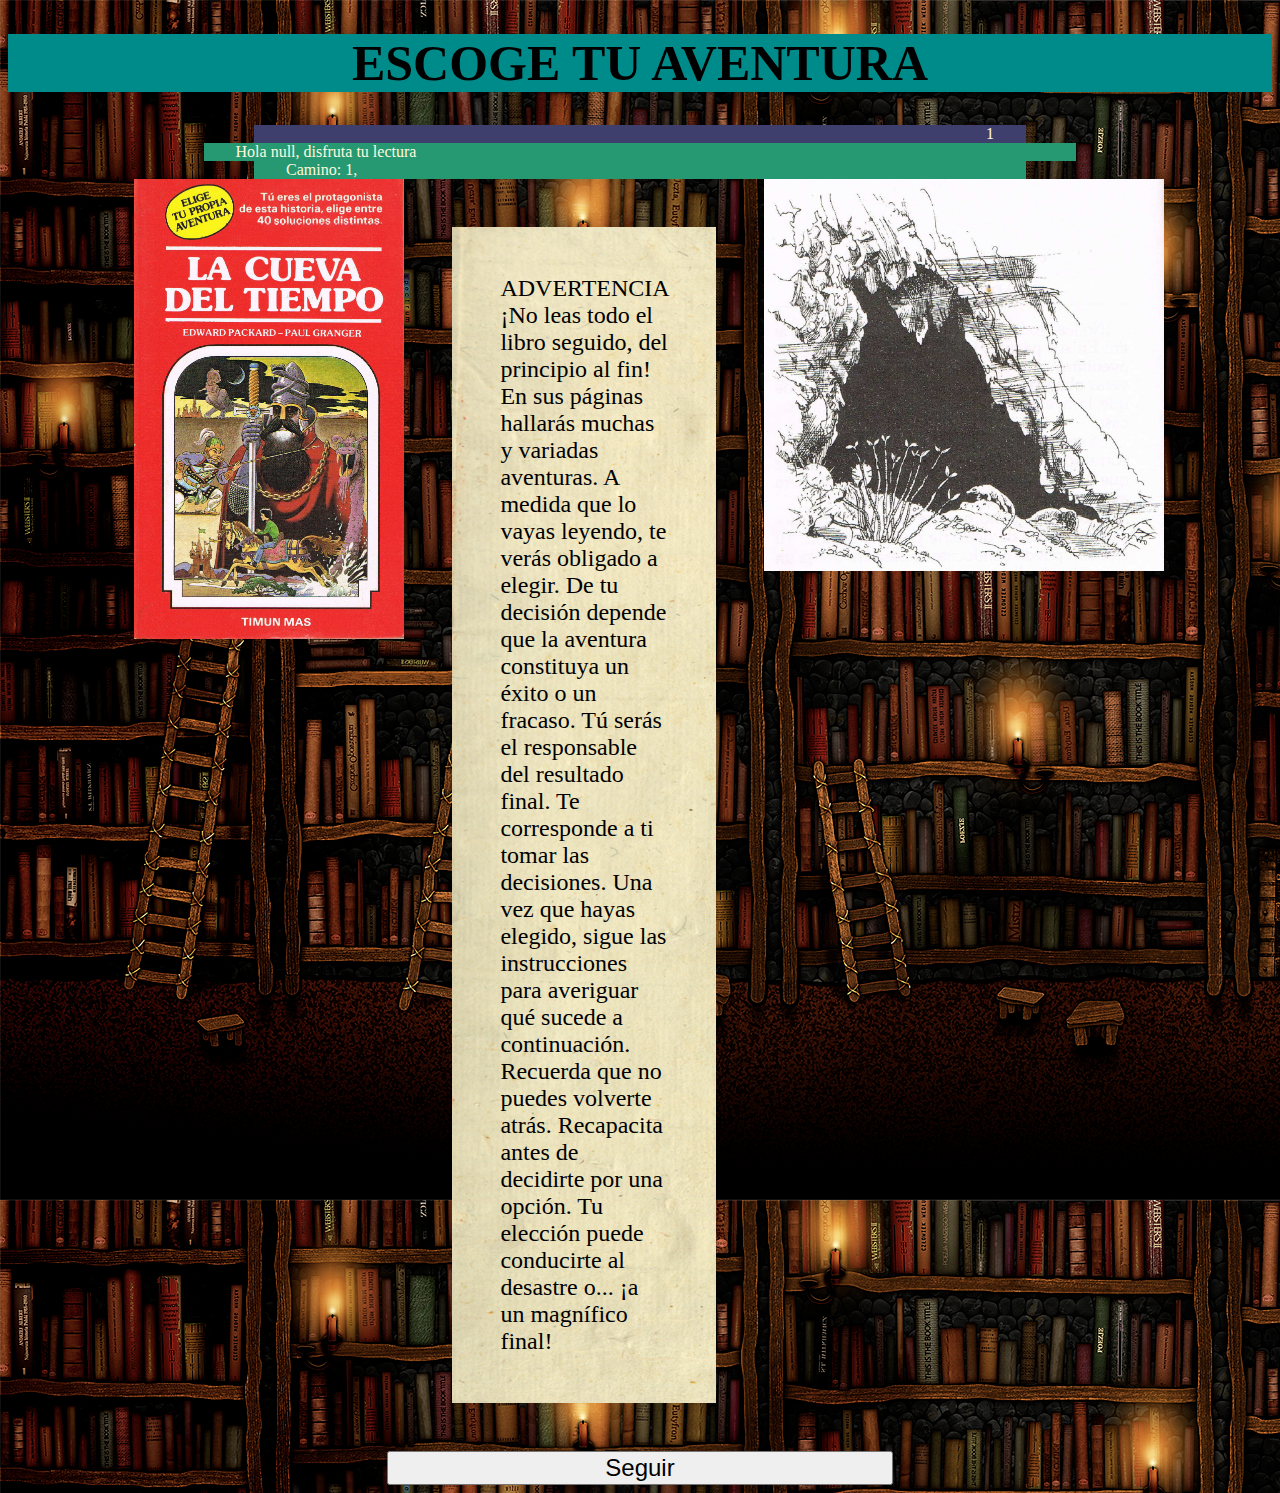
==== commit 9941d8e9: "amb nom i cami" ====
--- a/Aventura.html
+++ b/Aventura.html
@@ -13,10 +13,18 @@
     <main>
 
         <header class="paginaactual">
-            <div class="dreta"> pagina </div>
+            pagina
         </header>
-        <section class="texto">
-            bienvenido
+        <header id="nombre">
+            DANI
+        </header>
+        <header id="camino">
+            Camino
+        </header>
+        <section class="central">
+            <div> <img src="portada.PNG" height="460px" width="270px"></div>
+            <div class="texto">bienvenido</div>
+            <div> <img src="imagen2.PNG" width= "400px"> </div>
         </section>
         <footer class="opciones">
             <button id="op1" onclick="opcion1()"> 1111 </button>
@@ -26,8 +34,12 @@
         </footer>
     </main>
     <script>
-        const libro=[{ actpag : 0},{ actpag : 1,  texto: "ADVERTENCIA\n\n¡No leas todo el libro seguido, del principio al fin! En sus páginas hallarás muchas y variadas aventuras. A medida que lo vayas leyendo, te verás obligado a elegir. De tu decisión depende que la aventura constituya un éxito o un fracaso. \nTú serás el responsable del resultado final. Te corresponde a ti tomar las decisiones. Una vez que hayas elegido, sigue las instrucciones para averiguar qué sucede a continuación. \nRecuerda que no puedes volverte atrás. Recapacita antes de decidirte por una opción. Tu elección puede conducirte al desastre o... ¡a un magnífico final!\n", opcion1: "Seguir", Pag1: 2}, { actpag : 2,  texto: "Ya habías pasado en anteriores ocasiones por el Cañón de la Serpiente, cuando ibas en bicicleta a visitar a tu tío Howard en el rancho Red Creek, pero nunca te habías fijado en la entrada de la cueva. Parece como si un desprendimiento de rocas la hubiese dejado al descubierto recientemente. \nEl sol de la tarde ilumina la entrada de la cueva, pero su interior permanece en la más absoluta oscuridad. Das unos pasos hacia dentro para hacerte una idea de su tamaño. A medida que te vas acostumbrando a la oscuridad, empiezas a vislumbrar una especie de túnel iluminado débilmente por algún tipo de material fosforescente incrustado en las rocas. \nLas paredes del túnel tienen una forma suave, como si hubiesen sido modeladas por el curso del agua. Cinco o seis metros más adelante, el túnel describe una curva. Te preguntas a dónde conduce. Das unos pasos más. Te pone nervioso estar solo en un lugar tan extraño. \nDas la vuelta y sales corriendo al exterior. \nA juzgar por la oscuridad que reina en el exterior, está a punto de desencadenarse una tormenta. De pronto, te das cuenta que el sol ya se ha puesto y que la única iluminación procede de la pálida luna llena. Quizás has debido quedarte dormido un par de horas. Entonces recuerdas algo que todavía te resulta mucho más extraño: la noche anterior, la luna apenas estaba empezando su cuarto creciente. \nEmpiezas a dudar del tiempo que has pasado dentro de la cueva. No tienes hambre, ni te parece que hayas podido quedarte dormido. \nNo sabes si intentar volver a casa guiado por la luz de la luna o si esperar a que amanezca para no correr el riesgo de resbalar en el escarpado sendero.", opcion1: "decides volver a casa", Pag1: 4, opcion2: "decides esperar", Pag2: 5}, { actpag : 3}, { actpag : 4,  texto: "A medida que avanzas hacia el rancho, tienes la sensación de que el sendero no es el que tú recuerdas, aunque desde luego la luz de la luna puede darle un aspecto diferente.\nDe pronto, te das cuenta que no estás caminando por un sendero, sino por algo que se asemeja al cauce seco de un río. Vuelves corriendo a la entrada de la cueva. Miras a tu alrededor y descubres que todo el paisaje ha cambiado. Parece como si una lluvia torrencial hubiese borrado todo el rastro del camino durante el rato que has estado dentro de la cueva, a pesar de que no logras ver un solo charco. Tiemblas; hace frío, mucho más del que corresponde a esta época del año. Te pones la chaqueta que llevabas en la mochila, pero sigues sintiendo un frío terrible};Por fin, el paisaje empieza a aclararse. Por el este asoma un poco de luz. Pronto saldrá el sol. Echas un vistazo a tu reloj y descubres que se ha parado, a pesar de que sólo hace unas horas que le has dado cuerda. Parece que nada funcione correctamente.\nSabes que debes volver al rancho lo antes posible, pero de algún modo, sientes que la única forma de hacer que las cosas vuelvan a ser como antes es retornar al interior de la cueva.\n", opcion1: "sigues hacia el rancho", Pag1: 8, opcion2: "vuelves a entrar en la cueva", Pag2: 10}, { actpag : 5, texto: "Esperas hasta la mañana siguiente, pero a medida que los rosados jirones del amanecer iluminan el cielo por el este, empieza a soplar un viento helado y amenazador.\n", opcion1: "buscas refugio", Pag1: 6, opcion2: "decides soportar el viento para ver lo que hay a tu alrededor", Pag2: 16}, { actpag : 6, texto: "Buscas refugio en un hueco entre las rocas para protegerte de las terribles ráfagas de viento y te recuestas en su fondo. De repente, la roca se desmorona y resbalas por una pendiente fangosa hasta un estanque.\nCuando logras levantarte, calado hasta los huesos, y llegar hasta la hierba que cubre la orilla, el sol brilla con todo su esplendor. Miras hacia las rocas que se elevan por detrás del estanque, pero no logras descubrir por dónde has podido caer.\nTratas de hacerte una idea de tu situación, cuando de pronto aparece un caballo montado por un caballero con armadura, como los de los libros de historia. La visión te resulta tan inusitada que te dan ganas de echarte a reír.\nEl caballero levanta su casco e irrumpe en sonoras carcajadas.\n—¡Menudo sitio para tomar un baño! —grita—. De todos modos, opino que ha valido la pena, ¡Has quedado tan limpio como un cerdo! Está a punto de caerse del caballo a causa de las fuertes carcajadas.\n— Anda, sube y te llevaré de vuelta al castillo —dice—. Veremos qué se puede hacer para que recuperes un aspecto humano.\n", opcion1: "aceptas volver a caballo al castillo", Pag1: 22, opcion2: "rechazas la invitación e intentas volver a la Cueva del Tiempo", Pag2: 114}, { actpag : 7}, { actpag : 8, texto: "A medida que aclara el día te das cuenta que no estás en el buen camino. El cañón parece menos profundo y el cauce del río está sembrado de cantos rodados que nunca habías visto. El viento es helado a pesar de estar en pleno verano. Al subir a un terreno más elevado descubres manchas de nieve. Desde un risco, divisas una llanura árida con lagos helados y, a lo lejos, una cadena montañosa con picos cubiertos por la nieve. Empiezas a pensar que no se trata simplemente de que te hayas perdido; te has perdido en el tiempo y, por alguna extraña razón, has sido transportado varios millones de años atrás a la Edad del Hielo.\nTe diriges a una de las colinas que bordean el cañón, buscando un lugar para resguardarte del viento y descubres la entrada de otra cueva. Sientes la tentación de penetrar en ella aunque piensas que deberías seguir andando para ver si de algún modo logras llegar a un sitio conocido.\n", opcion1: "entras en la cueva", Pag1: 17, opcion2: "sigues andando", Pag2: 18}, { actpag : 9}, { actpag : 10,  texto: "Entras en la extraña cueva y te detienes hasta que logras acostumbrarte a la tenue luz ambarina que ilumina su interior. Gradual - mente empiezas a distinguir dos túneles. Uno de ellos, el de la derecha, forma una curva hacia abajo. El otro sube en pendiente hacia la izquierda.\ne ocurre que el que desciende puede conducir al pasado y el que sube al futuro.\n", opcion1: "tomas el túnel de la izquierda", Pag1: 20, opcion2: "tomas el túnel de la derecha", Pag2: 61, opcion3: "vuelves a salir de la cueva", Pag3: 21}, { actpag : 11,  texto: "— ¡A la torre con él! —grita el rey};Dos caballeros se precipitan sobre ti, te sacan a rastras del aposento y te obligan con sus lanzas a subir los cuarenta escalones de piedra de la torre hasta tu prisión: una diminuta habitación cilíndrica con una pequeña ventana desde la cual se divisa el foso y los campos. El único mobiliario está constituido por un lecho de paja.\nTe das cuenta que has retrocedido hasta la época feudal, en la que el capricho del rey era la única ley válida. No tienes ni la más remota idea de cuánto tiempo te tendrán encerrado en la torre. Sólo tienes una posibilidad de escapar.\nEl foso, a unos siete metros de tu ventana, es bastante profundo y si logras saltar bastante lejos, podrás caer en el agua sin sufrir ningún daño.\n", opcion1: "saltas", Pag1: 12, opcion2: "no saltas", Pag2: 13}, { actpag : 12, texto: "Saltas lo más lejos posible, cayendo cada vez más deprisa, hasta zambullirte en el agua llegando hasta el fondo donde el blando fango amortigua tu caída. Al cabo de unos segundos sales a la superficie. Nadas hasta la orilla exterior del foso, ligeramente aturdido pero sin daño alguno, te encaramas hasta el borde y corres a esconderte en el bosque.\nCaminas entre los árboles hasta que pierdes de vista el castillo y, entonces, sales a campo abierto. Encuentras a un campesino y le preguntas dónde puedes pasar la noche.\n—Sube a esa colina y verás el lago Ness —dice—. Allí podrás encontrar algún lugar para guarecerte.\nSigues sus indicaciones y te diriges hacia un grupo de casas situadas cerca del lago. Empieza a oscurecer y te alegras de encontrar a un pescador que te ofrece cobijo para la noche.\nTanto él como su mujer son muy amables contigo; te invitan a quedarte con ellos y ayudarles en la pesca para ganar tu sustento.\n", opcion1: "aceptas", Pag1: 66, opcion2: "decides seguir viajando", Pag2: 78}, { actpag : 13, texto: "Decides esperar, pero pronto lamentas haberlo hecho. Un guardián viene dos veces al día a traerte la comida, que consiste únicamente en pan moreno y agua. Al cabo de unos días te sientes demasiado débil, incluso para escapar si surgiera la oportunidad.\nCuando estás a punto de perder las esperanzas de volver a recobrar tu libertad, el guardián entra sonriendo en tu celda.\n—El rey ordena que te vayas —dice—. Tenemos un prisionero mucho más importante.\n¡Uno que ha insultado al caballo de su majestad! Irrumpe a carcajadas. No sabes si dice la verdad, pero mantiene la puerta abierta señalando hacia afuera. De nuevo en libertad, bajas la larga escalera de piedra hasta el patio principal. El puente levadizo está bajado y no parece haber ningún impedimento para que abandones el castillo.\nCerca de ti está atado un espléndido alazán que probablemente pertenece a uno de los caballeros del rey. Se te ocurre que podrías recorrer una larga distancia con él antes de que nadie lo echase en falta.\n", opcion1: "montas en el caballo y sales a galope", Pag1: 14, opcion2: "pides refugio al rey", Pag2: 15}, { actpag : 14, texto: "En un instante, has cruzado el puente y te encuentras galopando por el campo sintiéndote más listo que el rey o sus caballeros.\nAgitas la mano hacia unos pastores al pasar por su lado y ellos te devuelven el saludo.\nHaces un descanso en la casa de un cabrero muy amable que te obsequia con un magnífico almuerzo.\n— No debes temer al rey —dice—. Es un tonto que se pasa el día sentado bebiendo vino. Su única preocupación consiste en saber a quién debe encerrar en la torre. Hasta sus mismos caballeros se ríen de él y es mucho más probable que se caiga de su trono que tú de tu caballo.\n¡Dirígete a la feliz Inglaterra, ya que allí te aguardan grandes acontecimientos! ¡Buen viaje y felices aventuras! Tus energías se han respuesto gracias a la buena comida y tu caballo también está dispuesto para partir. Das las gracias efusivamente a tu anfitrión y te dispones a cabalgar hacia nuevas aventuras y una nueva vida, casi un millar de años antes de haber nacido.\n", opcion1 : "FIN", Pag1 : 116}, { actpag : 15, texto: "Logras acceder al rey y le das las gracias por dejarte salir de la torre. : — No tiene importancia —responde-—. Haríamos lo mismo por cualquier bribón. Nos has caído bien y tu historia, aunque no tiene ningún sentido, nos ha hecho reír. Seguramente sin saberlo has prestado un servicio a tu rey.\nGracias.\n— Haré que te den un caballo y algunas piezas de oro —continúa diciendo—. Vete y haz fortuna. Pero te ordeno que vuelvas cada año a contarnos una aventura tan divertida, por lo menos, como la que ya hemos oído de tus labios.\n— Mi señor —dices.\n— Mi vasallo —responde el rey.\nTe alejas a caballo, con cierta inquietud, pero decidido a sacar el mayor partido posible de tu vida en el año 982", opcion1 : "FIN", Pag1 : 116}, { actpag : 16, texto: "Trepas resueltamente por un risco rocoso.\nEl fuerte viento levanta remolinos de nieve y choca violentamente contra tu cuerpo.\nEl mundo parece haber cambiado para mal.\nSi no encuentras pronto una casa o una cabaña con gente que te ayude, no vivirás mucho.\nMeditando sobre tu destino, tropiezas y te caes, hundiéndote en una grieta. Pierdes el conocimiento y, al volver en sí, te encuentras en un lugar más cálido aunque todavía sigues tiritando.\nPor la pálida luz ambarina deduces que, de algún modo, has ido a parar de nuevo a la Cueva del Tiempo. Hay un pasaje a tu derecha y otro a la izquierda. ¿Será que uno conduce al futuro y otro al pasado?", opcion1: "entras en el pasaje de la izquierda", Pag1: 24, opcion2: "entras en el pasaje de la derecha", Pag2: 25}, { actpag : 17, texto: "Al penetrar en la cueva percibes una luz oscilante y olor a humo. Caminas a lo largo de un tortuoso pasadizo hasta llegar a una amplia cámara. El humo procede de unas vasijas de barro.\nUnos hombres bajos y robustos, con pelo negro, muy lacio y rasgos primitivos, están ocupados pintando sobre las paredes de la cueva. Visten con pieles de animales. Observas que en un rincón hay varios lechos de paja.\nTe quedas paralizado por el miedo cuando los habitantes de la cueva abandonan su trabajo para correr hacia ti con muestras de asombro. El más alto lleva en sus manos una larga liana. Se adelanta como si tuviera intención de agarrarte y atarte con ella.\n", opcion1: "te quedas y tratas de entablar amistad", Pag1: 26, opcion2: "tratas de escapar", Pag2: 28}, { actpag : 18, texto: "Sigues adelante por un sendero que sube una empinada cuesta. Puedes oír unos fuertes sonidos que llegan desde un barranco cercano; probablemente pertenecen a algún animal de gran tamaño. Trepas a un risco y contemplas uno de los mayores mamíferos terrestres que haya existido jamás: el mamut lanudo. Su impresionante volumen resulta todavía mucho mayor debido a la espesa capa de pelo que le cubre.\nEstás helado, cansado y desesperado. Desde el saliente rocoso en el que te encuentras, a poca distancia del mamut, podrías saltar sobre su lomo, refugiarte en su cálido pelo y dejarte llevar.\n", opcion1: "saltas sobre el mamut", Pag1: 29, opcion2: "sigues a pie", Pag2: 30}, { actpag : 19}, { actpag : 20, texto: "El túnel de la izquierda forma una espiral, cruzándose con otros túneles. Tomas uno de ellos y empiezas a subir una cuesta muy pronunciada.\nAl cabo de un rato, trepas por un agujero y sales a un desierto. El calor es sofocante, desde luego superior a los cuarenta grados, pero el sol está a punto de ponerse y pronto empezará a refrescar. A lo lejos se divisa una cadena de montañas que, a pesar de su aparente altura, no están cubiertas de nieve.\nNo tienes ni idea de si estás en el pasado, en el futuro o en el presente. En ese momento, descubres algo asombroso: la arena se funde en un cristal amarillento. Al examinarla con más detalle, notas una oleada de aire todavía más caliente. De pronto, te das cuenta que el sol no se pone, sino que sale. Es imposible que la temperatura a mediodía pueda ser soportada por ningún ser vivo. A medida que el sol asciende, el calor se va haciendo abrasador. La luz es cegadora. Quizás estás presenciando el fin del mundo.\n", Pag: 93}, { actpag : 21, texto: "Das la vuelta y sales de la cueva. A estas horas, ya debería estar amaneciendo. Sin embargo, no logras ver ni rastro de luz y tienes que buscar a tientas tu camino hasta la entrada.\nTanteas las paredes tratando de encontrar alguna abertura. Tus manos tocan algo húmedo, frío y duro: ¡hielo! La entrada está totalmente cubierta y los bloques de hielo llegan hasta el interior de la cueva.\nRetrocedes, totalmente confuso y desalentado.\nDesearías estar soñando. Vuelves sobre tus pasos intentando pensar con claridad. Sabes que la única posibilidad de salir de la cueva es seguir uno de los pasadizos que tienes delante.\n", opcion1: "sigues el de la derecha", Pag1: 33, opcion2: "sigues el de la izquierda", Pag2: 35}, { actpag : 22, texto: "El alegre caballero te ayuda a subir a su caballo y emprende el galope campo a través haciéndote sentir bastante incómodo. Después de recorrer un par de kilómetros llegáis a un gran castillo. El caballo trota alegremente cruzando el puente levadizo hasta el establo. — ¡Salta! —dice el caballero.\nTe deslizas por la parte trasera del animal y el caballero te conduce hasta el aposento principal del castillo. Este está abarrotado de sirvientes, consejeros y caballeros. Poco después saludas con una reverencia al rey.\nDespués de oír tu relato, el rey con expresión severa se dirige a sus sirvientes, consejeros y caballeros.\n— ¿Alguno de vosotros se ha creído este cuento? —pregunta.\nTodos contestan: — No, majestad.\n— Por supuesto que no, majestad.\n— Ahora, dinos la verdad —grita el rey, dirigiéndose a ti.\n", opcion1: "afirmas que estás diciendo la verdad", Pag1: 36, opcion2: "tratas de inventar una historia más verosímil", Pag2: 37}, { actpag : 23}, { actpag : 24, texto: "Sigues el pasaje de la izquierda. Subes por la pendiente hasta la superficie. Delante de ti se extiende una verde pradera hasta un riachuelo claro, de rápidas aguas y, al otro lado, laderas cubiertas de pinos que se pierden en la distancia hasta unos picos blanqueados por la nieve. Podrías estar en Wyoming en tu propia época. De todos modos, la época a la que has llegado parece bastante tranquila.\nHay una manada de búfalos paciendo, pero no logras distinguir ninguna casa, valla o carretera, es decir, ningún signo de presencia humana. Puede ser que te encuentres a cientos, quizá miles, de años de tu época.\nMiras hacia arriba. Una de las hinchadas nubes que pueblan el cielo se mueve de una forma muy extraña. ¡Está bajando! Con tus propios ojos presencias el aterrizaje de una nave espacial a sólo unos metros de distancia.\n", opcion1: "te escondes para no ser visto", Pag1: 38, opcion2: "te diriges a la nave espacial", Pag2: 40}, { actpag : 25, texto: "Recorres bastante distancia por el pasaje de la derecha con la esperanza de encontrar un túnel que conduzca a tu época. Escoges uno de los muchos pasadizos que cruzan y lo sigues.\nEn lugar de subir hasta la superficie, entras en una estancia brillantemente iluminada en el centro de la cual está sentado un anciano con barba.\n— ¡Bienvenido! dice, como si estuviera esperándote.\n- Gracias —respondes—. ¿Puedes ayudarme a regresar a mi época? - Ante todo, dime por qué quieres volver a tu tiempo, ¿No te gustaría ir a otro cualquiera? —dice el anciano sonriendo.\n", opcion1: "le dices que deseas volver a tu época para estar con tu familia y tus amigos", Pag1: 43, opcion2: "dices que no quieres correr el riesgo de ir a parar a una mala época", Pag2: 41, opcion3: "le dices que te gustaría conocer otra época, pero sólo si te garantiza que podrás volver a la tuya", Pag3: 44, opcion4: "le preguntas quién es", Pag4: 45}, { actpag : 26, texto: "Adoptas una actitud amistosa. El hombre que sostiene la liana retrocede y sonrie. Los otros se dirigen a ti dando muestras de simpatía, pero no logras entender lo que dicen ni tampoco ellos pueden entenderte a ti. Te sientes un poco violento, pero contento de estar a salvo y caliente.\nAlgunos hombres vuelven a su pintura. Decides intentar comunicarte por medio del dibujo.\nTe dibujas a ti mismo comiendo y los habitantes de la cueva se ríen, pero te traen un pedazo de carne casi cruda. No tiene muy buen sabor, pero estás tan hambriento que no te importa.\nPoco a poco entablas amistad y aprendes unas cuantas palabras. Unos hombres van de caza y vuelven con carne. Otros hacen ropas con pieles de animales. Ayudas cocinando y limpiando, haciendo todos los días algún dibujo en la pared. Los habitantes de la cueva sienten fascinación por tus dibujos de barcos, aviones y coches, objetos que sólo pueden apreciar como diseños abstractos ya que no pueden comprender cuál es su función.\nUn día reciben la visita de otras gentes. Tú no los habías visto anteriormente, pero tus amigos los reciben calurosamente y celebran una gran fiesta en su honor. Al terminar la comida, la conversación se acalora. Comprendes que están hablando de algún problema serio.\nPoco a poco se van quedando dormidos. Sales de la cueva para ver si logras averiguar algo.\nLa tierra está cubierta por una espesa capa de nieve y el implacable viento helado levanta remolinos.\nA la mañana siguiente, la gente de la cueva empaqueta sus pertenencias y te recomienda que hagas lo mismo. Sin lugar a dudas, se proponen emigrar a un clima más cálido. Probablemente deberías ir con ellos, pero quieres volver a tu casa y saber que la única posibilidad de lograrlo es encontrando el camino de vuelta a través de la Cueva del Tiempo.\n", opcion1: "vas con la gente de la cueva", Pag1: 46, opcion2: "intentas volver a la Cueva del Tiempo", Pag2: 47}, { actpag : 27}, { actpag : 28, texto: "No ves ninguna posibilidad de futuro entre estas gentes primitivas, por lo que echas a correr de vuelta hacia la Cueva del Tiempo.\nAfortunadamente no te persiguen y logras rehacer el camino.\nEstás de nuevo en la cueva, agotado y hambriento.\nLa luz es incluso más tenue que antes y te ves obligado a buscar a tientas el camino.\nTropiezas y te caes de cabeza por un terraplén lastimándote ligeramente. Al levantar la vista, ves la luz del día. Poco después sales de la cueva a un terreno cálido y húmedo cercano a un bosque de frondosos árboles. Pasa volando un pájaro. No sabes en que época estás, pero el paisaje parece bastante agradable.\n", Pag: 51}, { actpag : 29, texto: "Cuando caes sobre él, el mamut se sacude como un caballo que ahuyenta las moscas.\nEmpieza a avanzar pesadamente por el valle, aparentemente sin notar que sigues abrazado a su peludo lomo disfrutando del calor y del paseo. Llega a un terreno elevado, mordisquea una corteza y sigue adelante. Quizá te lleve hasta algunos habitantes de las cuevas que puedan darte comida y abrigo.\nDe pronto, se para y vuelve la cabeza como para oír mejor. Levantas la vista y descubres unas figuras humanas que se acercan desde dos lados distintos. Llevan lanzas y mazas. El mamut empieza a correr y tú te agarras fuertemente.\nLos cazadores os persiguen dando alaridos. No puedes ver hacia dónde se dirige el animal y temes que los cazadores traten de despeñarlo por algún barranco. Sin embargo, si saltas en plena carrera podrías hacerte mucho daño.\n", opcion1: "saltas", Pag1: 52, opcion2: "sigues agarrado", Pag2: 53}, { actpag : 30, texto: "Cabalgar sobre un mamut podría ser muy divertido si no estuvieses hambriendo, helado y perdido. Además, ¿a dónde te llevaría? Sigues andando, desanimado y triste. Estás a punto de sentarte y ponerte a llorar cuando descubres un agujero en el suelo. Te metes por él a gatas esperando encontrar refugio o un camino hacia la Cueva del Tiempo.\nDesembocas en un túnel cruzado por otros de distintas direcciones. Ahora estás seguro de haber vuelto a la Cueva del Tiempo. Sientes el impulso de seguir el primer túnel que salga a la superficie, pero si quieres volver a tu época tienes que avanzar considerablemente en el tiempo, por lo que piensas que quizá sería conveniente esperar y seguir otro túnel.\n", opcion1: "escoges el primer túnel", Pag1: 54, opcion2: "sigues alguno de los otros túneles", Pag2: 92}, { actpag : 31, texto: "Entras en el primer túnel y sigues andando hasta que empiezas a pensar que estás dando vueltas en círculo. ¿Tendrá esto algún significado? Quizá el tiempo esté transcurriendo con más lentitud. Estás al borde del agotamiento y empiezas a sentir mucho frío. Descubres una abertura en el techo, a través de la cual brillan las estrellas. Sales a un mundo desierto y desolado.\nEl frío es intenso. Aunque no hace viento, vas a quedarte helado en pocos minutos.\nEl aire casi no tiene consistencia como sucede en las cumbres de las montañas muy elevadas. Respiras con gran dificultad. Elevas la vista hasta el cielo frío y nocturno, cuajado de estrellas; entre ellas logras distinguir un disco del tamaño del sol que emite una pálida luz roja como la de un fuego en extinción.\n", opcion1 : "FIN", Pag1 : 116}, { actpag : 32, texto: "Después de recorrer una considerable distancia por el pasadizo, entras en un amplio túnel que tiene tantas posibilidades de devolverte a tu época como cualquier otro. Continúas avanzando y notas que el suelo está formado por arena. Quizá llegues a una playa. De pronto el suelo resbala bajo tus pies y te desli-: zas sobre la arena levantando una nube de polvo. No puedes parar, el terreno es demasiado inclinado. No hay nada debajo y, al cabo de un instante, te sumerges en aguas profundas. Vuelves nadando a la superficie y tratas de recobrar el aliento. Estás en una gruta sumergida, totalmente cerrada excepto por una pequeña abertura en el techo que deja ver el cielo azul. Vas nadando hasta una gran roca que sobresale del agua.\nLa arena es blanca y el agua totalmente - transparente. Las rocas están formadas por un material cristalino con delicadísimos tonos azulados. Por un momento, te dejas cautivar por la belleza del paisaje, pero enseguida empiezas a pensar en cómo salir de allí. No existe ninguna posibilidad de trepar hasta la abertura del techo. Decides bucear con la esperanza de encontrar algún pasaje submarino que te conduzca a la libertad. iLogras encontrarlo! Pero... ¿podrás llegar hasta el final sin quedarte sin aire?", opcion1: "intentas bucear por el pasaje submarino", Pag1: 58, opcion2: "decides esperar", Pag2: 64}, { actpag : 33, texto: "Tratas de avanzar en medio de la débil luz.\nDelante de ti encuentras una escalera de cuerda.\nTe agarras a ella y empiezas a subir. De pronto, oyes un temible crujido y la escalera empieza a vibrar. Te paras, fuertemente agarrado, mientras el ruido se aPaga. Sigues subiendo y, al cabo de un rato, notas el aire frío y cortante de la noche. A tu alrededor brillan gran cantidad de luces. Delante hay un * gran bloque de hielo. Notas una extraña sacudida, como si la tierra se moviese. Al tocar el suelo descubres que es de madera. Puedes ver el mar más allá de una barandilla. El cielo está cuajado de estrellas que brillan con fulgor inusitado.\nTe das cuenta de que te encuentras en la cubierta de un barco de gran tamaño.\nColgado cerca de ti hay un enorme salvavidas que en letras negras reza TITANIC. Sabes que sólo ha existido un barco con ese nombre.\nEn su primer y único viaje chocó con un gigantesco iceberg, hundiéndose en el Atlántico en menos de tres horas. : Al avanzar por la cubierta del Titanic descubres que por debajo de la línea de flotación el agua entra a raudales en los compartimentos interiores.\nLa gente no parece haberse enterado de lo que está sucediendo. El mar tiene el aspecto de una balsa de aceite. En la cubierta inferior, la orquesta toca un vals. No muy lejos, algunos hombres vestidos de negro y mujeres con abrigos de pieles pasean por cubierta.\n— ¡No entiendo por qué el capitán ha parado el barco! —dice una de ellas—. Si llegamos con retraso a Nueva York, presentaré mis quejas a la compañía.\n", opcion1: "intentas encontrar al capitán para advertirle que el barco está a punto de hundirse", Pag1: 68, opcion2: "vuelves a bajar por la escalera para retornar a la Cueva del Tiempo", Pag2: 79}, { actpag : 34}, { actpag : 35, texto: "Te introduces en el pasaje de la izquierda dejando atrás algún que otro túnel. Ninguno de ellos resulta especialmente atractivo. Decides seguir hasta el final del pasaje.\nCaminas durante horas y horas. Por fin, a lo lejos, aparece una figura que va acercándose.\nEs una niña con pantalones vaqueros y jersey rojo que lleva una mochila en la espalda.\nTe dice que se llama Luisa y que se ha perdido mientras exploraba una cueva. Evidentemente, no sabe que está en la Cueva del Tiempo.\n", opcion1: "tratas de ayudar a Luisa a buscar el lugar por donde entró en la cueva", Pag1: 76, opcion2: "le propones que vaya contigo por alguno de los túneles a fin de encontrar una salida", Pag2: 80}, { actpag : 36, texto: "— Ya sé que suena raro, majestad —dices—.\nPero no veo ninguna razón para atraerme vuestra ira inventando una historia falsa.\nEl rey vuelve la vista hacia sus cortesanos.\nTodos ostentan una expresión grave, como si hubieses cometido un delito imperdonable.\n", Pag: 11}, { actpag : 37, texto: "— Lamento molestaros con mi presencia, majestad —dices humildemente, tratando de inventar un buen cuento lo más deprisa posible—.\nLo cierto es que he sido duramente maltratado por mi padrastro y acudo a ponerme bajo vuestra sabia y justa protección.\n— ¿Quién es tu malvado padrastro? ¿Dónde vive? —pregunta el rey-. Si es tan malo, me gustaría poder contarlo entre mis caballeros —añade riendo, coreado por todos los cortesanos.\n— Vive detrás de esa colina —dices, señalando una elevación cubierta de árboles- y se llama Smith.\nEl rey vuelve a reírse.\n— Entonces tu padrastro debe ser un pez A porque detrás de esa colina está el lago Ness.\n", Pag: 11}, { actpag : 38, texto: "Piensas que debes haber llegado a un futuro lejano. ¿Se trata realmente de una nave espacial? Si es así, quizá lo más conveniente sería retirarte a una distancia prudencial. Trepas rápidamente por la colina, pensando en cómo has venido a parar a esta extraña época.\nEncuentras un hueco entre las rocas y te metes dentro. Entonces te das cuenta que estás en el fondo de la grieta en la que habías caído en la Edad del Hielo. Aunque quisieses volver a aquella horrible época, no tienes ninguna posibilidad de hacerlo. Sigues andando y, al fin, sales a campo abierto al otro lado de la colina.\nDesde donde estás puedes divisar una gran extensión de terreno rocoso y más bien árido.\nUna gran muchedumbre se afana en la construcción de un enorme muro. Por todas partes hay carretas tiradas por bueyes, cargadas con grandes bloques de piedra. El muro tiene por lo menos seis metros de altura y se extiende a lo largo de todo el espacio que logras divisar.\nVes muchas escaleras apoyadas contra el muro con hombres y mujeres subidos en ellas que pasan las piedras hasta la parte superior.\nEsta visión es casi tan increíble como la nave espacial, ya que al parecer estás presenciando la construcción de la Gran Muralla de China.\n", opcion1: "te diriges a los constructores de la muralla", Pag1: 82, opcion2: "vuelves a la grieta", Pag2: 87}, { actpag : 39}, { actpag : 40, texto: "Te acercas cautelosamente a la nave espacial y descubres con gran sorpresa que se sostiene a unos treinta centímetros del suelo sin ningún apoyo visible. No tiene motores, tubos de escape, escotillas, tren de aterrizaje, antenas, ni ninguno de los aparatos que se supone que debe llevar una nave espacial. Piensas que debe ser obra de una civilización extremadamente avanzada.\nCon la esperanza de que sus gentes hayan desarrollado el sentimiento de amistad hacia los otros seres, te aproximas a la nave. En ese momento se abre una puerta, pero lo único que logras ver de su interior es una fuerte luz azulada. A través de la abertura aparece un enorme cubo y unas pinzas mecánicas lo depositan en el suelo. La tapa del cubo se levanta, dejando a la vista una especie de lecho donde descansan las figuras dormidas de tres hombres y tres mujeres vestidos con trozos de pieles de animales. Te recuerdan a los dibujos que representan a los primeros habitantes de la tierra. Sientes el impulso de saltar a la nave espacial antes de que se cierre la puerta.\n", opcion1: "lo haces", Pag1: 115, opcion2: "no lo haces", Pag2: 83}, { actpag : 41, texto: "— Entiendo perfectamente que no quieras visitar otras épocas —responde el anciano-, ya que todas son peligrosas y en cualquiera de ellas te puedes encontrar con mala gente y verte envuelto en desagradables aventuras.\n- Demuestras una gran prudencia y, por lo tanto, estoy dispuesto a ayudarte a volver a tu propia época que, como deberías saber, no es mejor ni peor que las otras.\n", opcion1 : "FIN", Pag1 : 116}, { actpag : 42}, { actpag : 43, texto: "—¿Por qué quieres volver con tu familia y tus amigos? —pregunta el anciano.\n— Porque los echo mucho de menos y no podría soportar no volver a verlos. Además, ellos también deben sentirse tristes sin mí.\n— Piensas en los demás, aparte de en ti mismo —responde-—. Esa es una buena razón para volver a tu época. Toma el primer túnel de la derecha y encontrarás la salida. Al parecer, has decidido vivir en una sola época, ¿no es así? — Sí —respondes.\n— Entonces, vívela con el máximo provecho —Ádice el anciano despidiéndote con la mano.\n", opcion1 : "FIN", Pag1 : 116}, { actpag : 44, texto: "—¡Ah, eres muy astuto! —dice el anciano—.\nNo te conformas con una sola posibilidad.\nBien, te llevaré a otra época y, si no te gusta, me llamas y te devolveré a la tuya, siempre que nos dé tiempo. Toma el túnel de la derecha.\nSigues sus indicaciones y, a través del túnel, llegas a la calle de una ciudad. Inmediatamente te das cuenta que está en guerra. A tu alrededor estallan las bombas y los cohetes. Llamas a gritos al anciano para que te haga volver a la cueva, pero ya no dispones de tiempo.\n", opcion1 : "FIN", Pag1 : 116}, { actpag : 45, texto: "- Soy un filósofo —responde el anciano-, y decidí escoger la eternidad para tener todo el tiempo del mundo para meditar.\n-¿Y estás contento con tu decisión? —preguntas.\n- No, porque la filosofía sin el tiempo no es nada. Toma el túnel de la derecha y vuelve a tu época. Haz de tu vida tu propia filosofía.\n", opcion1 : "FIN", Pag1 : 116}, { actpag : 46, texto: "Bien abrigado con tus toscas botas y abrigo de pieles, sales poco después de amanecer con los demás, un andrajoso grupo formado por una treintena de hombres, mujeres y chiquillos.\nAfortunadamente no hay ningún niño pequeño ya que no lograría sobrevivir al duro viaje. El sol asoma tímidamente entre las nubes, el viento es moderado y avanzáis con rapidez en vuestra larga ruta hacia el sur.\nAl cabo de unos cuantos días de viaje, casi todos están al borde del agotamiento. Los cazadores no han conseguido encontrar ninguna presa. No es posible encender un fuego por las noches y la única forma de no quedarse helados es dormir agrupados.\nSin embargo, una semana después notas que el sol brilla con más calor a mediodía y que la nieve ya no es tan espesa. Parece que después de todo lograréis sobrevivir, aunque debes abandonar toda esperanza de volver a tu propia época.\n", opcion1 : "FIN", Pag1 : 116}, { actpag : 47, texto: "Recoges tus escasas pertenencias, de las cuales la más apreciable es un cuchillo hecho de un colmillo de mamut. Dices adiós a tus amigos y te alejas andando con dificultad sobre la nieve intentando rehacer el camino de vuelta a la Cueva del Tiempo. Aunque el frío es muy intenso, el radiante sol aviva tus esperanzas.\nTu estancia con los habitantes de la cueva te ha fortalecido y tus toscos ropajes de pieles te protegen admirablemente del frío. Logras encontrar el camino a lo largo del cañón y, al cabo de unas horas, alcanzas la entrada de la cueva, ahora. casi totalmente cubierta por la nieve.\nEstás agotado por la larga caminata y te lloran los ojos a causa del fuerte viento. Casi no percibes la gran figura gris agazapada a poca distancia de la entrada de la cueva hasta que llega a ti el aullido gutural del lobo. En ese mismo instante, te enfrentas directamente a su fría y cruel mirada. Sabes que al menor movimiento se avalanzará sobre ti. Tienes que pensar qué vas a hacer antes de cambiar de postura. Es probable que puedas llegar hasta la cueva sin que te alcance; puede que tarde un poco en perseguirte y que te deje tiempo para escapar. También podrías intentar clavarle el cuchillo en la garganta cuando salte.\n", opcion1: "corres hacia la cueva", Pag1: 49, opcion2: "te dispones a luchar", Pag2: 50}, { actpag : 48}, { actpag : 49, texto: "Lentamente desenvainas tu cuchillo y corres hacia la cueva. El lobo sale disparado detrás de ti. Salta y desgarra tu abrigo de piel de oso. Mientras trata de recuperar el equilibrio, entras en la cueva y te metes por el túnel de la izquierda. El lobo te persigue. Miras por encima del hombro y, tropiezas. En vez de caer al suelo, notas que resbalas por una larga y empinada rampa. Arriba el lobo aúlla furioso.\nAterrizas sobre un montón de tierra en el fondo de un pozo, ligeramente conmocionado pero sin daño. A tu izquierda hay un oscuro pasadizo. Arrojas una piedra y, al cabo de lo que te parece una eternidad, oyes un lejano chapoteo. Afortunadamente, hay otro pasadizo a la derecha que está débilmente iluminado por una luz fosforescente.\n", Pag: 25}, { actpag : 50, texto: "Asiendo el largo cuchillo de marfil, avanzas lentamente, paso a paso, hacia el lobo que espera gruñendo aparentemente sorprendido por tu audacia.\nCon un gran salto el animal se lanza sobre ti. Le atacas con el cuchillo, desviando el cuerpo para evitar sus temibles colmillos. Tus cuchilladas dan en el aire, pero el lobo tampoco consigue otra cosa que desgarrar tu abrigo de piel de oso. Se detiene un instante para olerlo y aprovechas para clavar tu cuchillo en su cuello. El lobo gira, te mira con odio y se desploma sobre el suelo con la columna vertebral partida.\nAhora ya eres un auténtico cazador de la Edad de Piedra. Despojas al animal de su piel y entras en la cueva.\nSigues el túnel de la derecha pensando que puede devolverte a tu época cuando, de repente, caes hundiéndote más y más deprisa en un pozo que no parece tener fin.\n", Pag: 81}, { actpag : 51, texto: "De pronto oyes unos gritos. Te escondes en un matorral. Aparece un animal, seguido por varios hombres con lanzas y hondas. Te figuras que debes encontrarte en alguna época anterior al desarrollo de la civilización. Sigues un sendero que te conduce hasta un claro y allí te tumbas en la hierba para descansar un rato. Al mirar hacia el cielo, descubres una larga franja blanquecina. Te frotas los ojos y vuelves a mirar. ¡Parece la estela de un avión a reacción! Después de todo, puede que te encuentres en tu propia época.\nCansado de vagar durante varios días por la jungla, llegas a un poblado situado a orillas de un gran río. Cerca hay un aeropuerto y, al cabo de algún tiempo, logras volar hacia tu civilización y ver a tu familia, exactamente un mes después de haber entrado por primera vez en la Cueva del Tiempo. Te alegras de estar de nuevo en casa, aunque te sorprende encontrar a todos mucho más viejos. ¡Ellos también se asombran de que no hayas cambiado nada en once años!", opcion1 : "FIN", Pag1 : 116}, { actpag : 52, texto: "Te dejas resbalar por el costado del animal y caes sobre el helado terreno, permaneciendo allí magullado y dolorido mientras el mamut sigue su carrera. De pronto, desaparece de la vista despeñándose por la colina. Los cazadores gritan de contento. Algunos se acercan a ti.\nSon bajos y musculosos, con mandíbulas prominentes y brillantes ojos. El pelo negro les llega hasta los hombros y van vestidos con pieles.\nTe sientes desamparado pensando en lo que pueden hacer contigo. Sin embargo, enseguida notas que no van a hacerte daño. Te ayudan y te llevan hasta su cueva, donde te ofrecen caldo caliente. Tiene mal sabor pero te hace sentir mucho mejor. Te das cuenta que los hombres de la cueva están dispuestos a aceptarte porque, sin saberlo, has logrado llevar a cabo el rito sagrado de su pueblo al cabalgar valientemente sobre un mamut.\nLa vida de las gentes de la cueva es sencilla y dura y, a menudo, echas de menos a tu familia, a tus amigos y a tu época; sin embargo, tu nueva vida es todo lo emocionante y feliz que pudieras desear.\n", opcion1 : "FIN", Pag1 : 116}, { actpag : 53, texto: "Te agarras firmemente a los mechones de pelo esperando que el mamut disminuya la velocidad para poder saltar sin sufrir ningún daño. De pronto, el animal se lanza hacia adelante emitiendo un terrible bramido. Te das cuenta que estás cayendo cada vez más deprisa y gritas desesperadamente.\nMiles de años más tarde, el eminente paleontólogo Dr. Carleton Frisbee, al descubrir tus huesos en la excavación de Red Creek se asombra enormemente de tu parecido con un ser del siglo XX.\n", opcion1 : "FIN", Pag1 : 116}, { actpag : 54, texto: "Te metes por el primer túnel que encuentras.\nA medida que avanzas, se va haciendo cada vez más pequeño, por lo que te ves obligado a arrastrarte para seguir adelante. Continúas de este modo por lo menos durante una hora. Por fin, tus esperanzas se ven realizadas ya que percibes el fresco olor de un campo de heno recién cortado.\nPoco después parpadeas ante la brillante luz del sol que ilumina un hermoso valle rodeado de suaves colinas. Cerca de un serpenteante río pacen una docena de vacas y, a lo lejos, se divisa una carretera de tierra. Por ella avanza un caballo arrastrando un carro cargado de heno sobre el cual está sentado un campesino.\nSe dirigen hacia un gran granero rojo situado en la lejanía. En la dirección opuesta, se puede oír el melancólico silbido de un tren.\nTe das la vuelta y descubres que no estás muy lejos de la vía del ferrocarril. El tren aparece resoplando por la curva, lanzando una negra humareda producida por el motor de vapor alimentado con carbón. Desde luego, ya no estás en la Edad del Hielo pero tampoco exactamente en tu época.\nEl tren empieza a reducir la marcha. Te sonríes al descubrir el motivo: en la vía hay una vaca que no parece dispuesta a moverse por nada del mundo. El tren frena y de la cabina baja un hombre blandiendo amenazadoramente una pala hacia la vaca, que espera a que éste llegue casi a su lado para volverse tranquilamente hacia el prado. En ese momento, se te ocurre que podrías muy fácilmente subir al tren.\n", opcion1: "subes al tren", Pag1: 94, opcion2: "vas a la granja", Pag2: 98, opcion3: "vuelves al túnel con la esperanza de encontrar el camino hacia tu época", Pag3: 101}, { actpag : 55}, { actpag : 56, texto: "Mediante la computadora logras aprender su idioma que te resulta bastante parecido al tuyo. Pronto logras comunicarte con tus aníitriones.\nNo demuestran ningún asombro cuando se enteran de que has llegado a través de la Cueva del Tiempo.\n— No eres el primero — dice el cabeza de familia —, aunque las visitas de gentes de otras épocas sólo tienen lugar muy de vez en cuando.\nNos interesa mucho conocer la vida de otras épocas porque nosotros hemos logrado una especie de paraíso: nadie trabaja y el mundo está en paz. Nuestra sociedad es perfecta.\nPor eso, las épocas primitivas como la tuya nos llaman poderosamente la atención.\n", opcion1: "te quedas en la sociedad perfecta", Pag1: 57, opcion2: "intentas volver a la Cueva del Tiempo", Pag2: 60}, { actpag : 57, texto: "Tus anfitriones te alojan en una hermosa habitación con grandes ventanales que dan a un parque. En una de las paredes hay una agradable reproducción de la costa de California.\nSi aprietas un botón, se enrosca dejando a la vista una gran pantalla. Dispones de una computadora que te permite seleccionar cualquier película o programa entre más de 10.000 posibilidades. Incluso hay películas en las que tú eres el protagonista principal y puedes decidir el desarrollo de las aventuras. Si no te gusta el curso de la acción puedes volver al punto de partida y elegir otra opción.\nLa computadora también sirve para jugar y proyectar páginas de libros o de revistas en la pantalla. Tu vida puede ser muy agradable incluso sin levantarte de la cama.\nDe vez en cuando sales a explorar. Conoces a otras gentes, pero no te interesan demasiado por lo que pasas la mayor parte del tiempo disfrutando de las mejores películas de todos los tiempos. Poco a poco te acostumbras a tu nueva vida. Sin embargo, hay algo que te preocupa; no se han hecho nuevas películas desde hace 300 años.\n", opcion1 : "FIN", Pag1 : 116}, { actpag : 58, texto: "Respiras profundamente, te sumerges y buceas por el túnel. Puedes ver luz delante de ti.\nEn poco tiempo logras salir a la superficie en una hermosa cala. Entre las palmeras que bordean la playa de blanca arena hay varias cabañas de paja. La suave y cálida brisa te trae aromas de jazmín y el sonido de una extraña melodía de tambores. En el mar hay una flotilla de barquichuelas con velas multicolores que.navegan impulsadas por el viento. Sus tripulantes se apoyan contra la botavara para mantener las velas hacia afuera.\nAndas hacia el poblado. Algunas gentes de piel moréna y rasgos agradables advierten tu presencia. Unos se alejan corriendo, pero los demás se acercan a ti saludándote con las manos.\nDos niños vienen corriendo con guirnaldas de flores. Todos dicen ¡Aloha.\nPoco después te encuentras sentado ante un gran fuego donde se asan cancrejos, y se comen ricos pasteles. Nunca habían tenido visitas y están muy contentos de verte. Te dan la bienvenida y los niños te aceptan como hermano. Poco a poco logras aprender su lengua.\nLa vida en este paraíso es deliciosa, pero todavía piensas en la posibilidad de volver a la Cueva del Tiempo. Tus nuevos amigos no pueden ayudarte. Quizá, en el interior, haya alguien que pueda hacerlo. Sin embargo, el viaje no es aconsejable. Los habitantes de la playa te dicen que sólo encontrarás junglas terribles y ríos plagados de cocodrilos.\n", opcion1: "te quedas con tus nuevos amigos", Pag1: 62, opcion2: "viajas hacia el interior", Pag2: 63}, { actpag : 59}, { actpag : 60, texto: "La sociedad perfecta del futuro es bastante aburrida, lo que te hace desear volver a tu época cuanto antes. Despidiéndote apresuradamente, vuelves corriendo al túnel, entras en él y tomas un ramal a la derecha con la esperanza de que te conduzca a tu época. Al poco tiempo, sales a la superficie terriblemente nervioso por saber qué es lo que te espera fuera.\nLa oscuridad es absoluta y sopla un viento gélido. Tomas asiento resueltamente, decidido a esperar a que amanezca para ver en qué mundo estás. Mientras tanto, no encuentras el sistema de averiguar qué hora es, ni consultando tu reloj ni observando las estrellas.\nA tu alrededor oyes unos fuertes chasquidos.\nNo logras descubrir su procedencia.\nCuando la luz rosácea de la aurora empieza a iluminar el cielo por el este, te enfrentas con un extraño ser, cuyo tamaño es parecido al de una oveja pero con un aspecto totalmente diferente.\n", opcion1 : "FIN", Pag1 : 116}, { actpag : 61, texto: "Sigues el túnel hacia abajo durante una corta distancia. Resbalas, te golpeas la cabeza con algún objeto y pierdes el conocimiento.\nCuando vuelves en sí, te encuentras cerca de un pequeño lago rodeado de bosques. El único ser humano a la vista es un muchacho de unos doce años que está pescando. Te acercas y entablas conversación con él, con la esperanza de averiguar en qué año estás sin que le resultes extraño.\nAfortunadamente, el muchacho resulta ser muy amable. Dice que se llama Nick Tyler y que vive en la calle Birch. Ayuda a su padre en la fabricación de jabones y velas, según él los mejores de las colonias.\n", opcion1: "le dices que vienes del futuro", Pag1: 104, opcion2: "intentas idear una historia más creíble", Pag2: 106}, { actpag : 62, texto: "Tus amigos comprenden que deseas volver a tu época y para distraerte se ofrecen a enseñarte algo con lo que nunca habrías podido soñar. Teniendo en cuenta que su civilización es muy primitiva, no logras imaginarte qué puede ser.\nAl día siguiente te llevan a otra cala donde las olas rompen contra el acantilado, levantando altas columnas de espuma. Unos jóvenes se deslizan en las crestas de las olas sobre unas pequeñas planchas; se trata nada menos que de tablas de surf. En pocas horas, aprendes este excitante y divertido deporte.\nCon semejantes delicias pronto pierdes el interés por volver a tu época. De vez en cuando te preguntas, aunque sin encontrar respuesta, si este paraíso pertenecerá al futuro o al pasado.\n", opcion1 : "FIN", Pag1 : 116}, { actpag : 63, texto: "Dices adiós a tus amigos y subes a la sierra que bordea la jungla. Encuentras una senda que, a través de la densa vegetación, penetra en la selva tropical. Las verdes copas de los árboles se pierden en la altura y sólo ocasionalmente dejan pasar un rayo de sol hasta el esponjoso suelo sumido en la oscuridad. Sigues andando y andando con la esperanza de llegar hasta las montañas donde podría haber otra entrada a la Cueva del Tiempo.\nCuando cae la noche, preparas un tosco lecho utilizando como colchón el suave musgo y como manta un montón de helechos. A la mañana siguiente muy temprano, cuando los pájaros empiezan a cantar, te despierta el abrazo de una boa constríctor que oprime tu cuello.\n", opcion1 : "FIN", Pag1 : 116}, { actpag : 64, texto: "Es probable que la única forma de salir de la cueva sea bucear a través del pasaje sumergido, pero el riesgo es enorme. Exploras las rocas de la gruta, pensando en la posibilidad de llegar hasta el techo.\nDe pronto alguien dice ¡Hola!. Te vuelves sorprendido y descubres, acurrucada en una esquina, a una mujer con brillantes ojos azules y una misteriosa sonrisa. Está sentada con las piernas cruzadas en una roca de forma redondeada que le proporciona un cómodo asiento.\nTiene una flauta en las manos y, mientras tú la observas asombrado, empieza a tocar una extraña melodía de una dulzura y pureza inigualables.\n— ¡Hola! — respondes —. ¿Quién eres? ¿Sabes cómo salir de aquí? — Siéntate y descansa — dice —. Tienes todo el tiempo del mundo.\n— ¿Qué quieres decir? Estoy atrapado, he caído desde la Cueva del Tiempo y quiero salir cuanto antes.\n— Créeme si te digo que no hay forma de salir de aquí — dice la mujer —. Pero no te preo- - cupes, es un lugar muy bello y puedes ser feliz.\n— Pero nos moriremos de hambre. ¿Cuánto tiempo llevas aquí? — Estoy aquí desde siempre y desde nunca — responde —. Esta es la parte de la cueva que no conduce ni al pasado ni al futuro. Aquí el tiempo no existe, por lo que no sentirás.\nnunca ni hambre ni cansancio. Aunque no puedes salir, no estarás ningún tiempo aquí.\n", Pag: 102}, { actpag : 65}, { actpag : 66, texto: "Aceptas su proposición ya que no se te ofrece nada mejor por el momento. No tardas mucho en empezar a disfrutar de las salidas en barca en medio de las nieblas matutinas para tender las redes con los otros pescadores.\nUna tarde, mientras amarráis los botes en el embarcadero, tu amigo Angus McPhee lanza un penetrante grito señalando al agua. De ella emerge la enorme cabeza de un monstruo acuático: el gran dragón del lago. A su alrededor flotan astillas de madera.\n— ¡Eso era el bote de Sutherland! — grita Angus —. El dragón ha vuelto, al cabo de cien años.\nEl monstruo se aleja nadando, perdiéndose en la niebla.\n— ¿Cómo puede desaparecer durante cien años? — preguntas.\n— En alguna parte cerca de la punta Beatty hay una caverna donde el monstruo puede ocultarse todo el tiempo que quiera porque se trata de la Cueva del Tiempo — responde.\n¡Si pudieras volver a la Cueva del Tiempo! Pero las posibilidades son escasas y los riesgos enormes.\n", opcion1: "lo intentas", Pag1: 70, opcion2: "no lo intentas", Pag2: 74}, { actpag : 67}, { actpag : 68, texto: "¿Podrás cambiar la historia y salvar cientos de vidas advirtiendo al capitán que el magnífico Titanic está destinado a hundirse en el fondo del Atlántico? Descubres unas escaleras que suben a la cubierta superior y trepas por ellas a toda velocidad.\nArriba está parado un camarero.\n— ¡No está permitido subir aquíl — dice.\nLo esquivas y corres hacia la parte delantera del barco. Subes otras escaleras, yendo a parar al lado de estribor del puente. Allí encuentras al capitán que observa con sus prismáticos un barco que se divisa en el horizonte.\n— ¡Capitán! — gritas —. Puede que usted no lo sepa, pero este barco va a hundirse en un par de horas.\nEl capitán se vuelve hacia ti y te mira con gravedad.\n— Lo sé - dice en voz baja —, pero vamos a lanzar unos cohetes de socorro y ese barco, el Californian, nos prestará ayuda.\n— ¡No lo hará, capitán! — dices —. No creerán que el Titanic esté en peligro a pesar de los cohetes.\nLa única esperanza es mandar una lancha con los hombres más fuertes que remen rápidamente hacia el Californian, mientras se lanzan cohetes a medida que se acercan.\n—- Desde luego, es una idea audaz -— responde el capitán -—, pero necesito a todos mis hombres para bajar las lanchas salvavidas y mantener el orden entre los pasajeros. No puedo creer que el Californian no acuda en nuestra ayuda cuando vea los cohetes.\n— Ahora baja a la cubierta inferior. El señor Lightoller te buscará sitio en una de las lanchas.\nEl capitán da la vuelta y se aleja dando órdenes a un oficial. Bajas tristemente las escaleras y te pones en la cola para subir a los botes.\nDos horas después, apretujado en la atiborrada lancha y helado por la fría brisa, contemplas cómo el grandioso Titanic desaparece en el mar con 1.500 personas a bordo y tus esperanzas de volver a la Cueva del Tiempo.\n", opcion1 : "FIN", Pag1 : 116}, { actpag : 69}, { actpag : 70, texto: "Un día que brilla el sol y el agua está todo lo caliente que es posible esperar, tomas un viejo barquichuelo y remas hasta la punta Beatty.\nDejas el bote en la cala rocosa que marca la entrada de la cueva. Te sumerges una y otra vez, buceando a lo largo del acantilado que se hunde en las profundidades hasta que encuentras la abertura. Te metes por ella y después de nadar unos cuantos metros sales a la superficie de una enorme caverna, ocupada en gran parte por un lago subterráneo.\nAlcanzas la orilla y empiezas a andar hacia el interior de la caverna que está iluminada por una misteriosa luz azulada. Tus esperanzas se ven realizadas al descubrir un túnel que seguramente conduce a la Cueva del Tiempo.\nCerca de ti, sobre la arena, hay tres huevos del tamaño de una pelota de fútbol. Coges uno de ellos y sigues por el túnel. Al cabo de un rato, el aire empieza a hacerse irrespirable. Te sientes mareado y caes inconsciente en el suelo sin soltar el enorme huevo.\nTe despierta una suave brisa que sopla en tu dirección. Ligeramente aturdido te pones en pie, coges el huevo y corres hacia el aire fresco, saliendo al exterior. ¡Estás de nuevo en el Cañón de la Serpiente! Todo está como tú lo recordabas y, pocas horas después, entras en el rancho Red Creek donde tu tío se sorprende que estés de vuelta tan pronto.\nNadie te cree cuando cuentas lo que ha sucedido; sin embargo, enmudecen de asombro ante el enorme huevo.\n— Quizá lleguemos a creer tu historia si este huevo incuba un monstruo -— dice tu tío — . Pero mejor será que lo rompas para ver lo que tienes dentro.\n", opcion1: "decides abrir el huevo", Pag1: 72, opcion2: "lo guardas en tu armario con la intención de consultar con un científico", Pag2: 103}, { actpag : 71}, { actpag : 72, texto: "Delante de tus tíos y de algunos obreros del rancho golpeas cuidadosamente el huevo con un hacha, esperando que se abra, sin que se rompa en pedazos.\n—¡Alto, un momento!-dice tu tío Howard —. Me siento inclinado a pensar que dices la verdad y creo que será mejor que primero lo vea un científico de la universidad.\nTe alegra saber que tu tío piensa de este modo, porque te asusta la responsabilidad de romper un huevo tan extraño, matando posiblemente a un raro monstruo antes de nacer.\nTu tío llama a un famoso profesor de paleontología que consiente en venir el próximo sábado. Pones el huevo en un cuenco grande encima de la mesa del comedor.\nAl día siguiente es viernes y toda la familia sale para ir al cine. A la vuelta descubrís que la casa ha sido asaltada y que el huevo ha desaparecido.\nNadie, ni siquiera la policía, logra encontrar el huevo. Casi todos los que oyen tu historia sonríen pensando que es falsa. Pero tu tío Howard, a pesar de ser un hombre escéptico, sabe que estás diciendo la verdad.\n", opcion1 : "FIN", Pag1 : 116}, { actpag : 73}, { actpag : 74, texto: "Parece absurdo pensar que el monstruo del lago Ness se esconda durante cien años en la Cueva del Tiempo. Además, aunque así fuese, - probablemente no lograrías buceár a la suficiente profundidad para encontrar la entrada.\nPor lo tanto, te resignas a vivir de la pesca en el lago. E Tu nueva vida es soportable, pero no muy interesante. Lo que más te gusta es remar en tu bote durante las mañanas de niebla contemplando el pálido sol rojizo que pugna por brillar a través de la bruma. Una mañana, mientras estás pescando notas un terrible gol - pe debajo del bote. La popa se inclina hacia arriba y tú sales disparado por la proa yendo a caer en las fauces del monstruo.\nEse mismo día, tus amigos encuentran los restos del naufragio. Por todo el pueblo la gente comenta que el monstruo ha vuelto.\n", opcion1 : "FIN", Pag1 : 116}, { actpag : 75}, { actpag : 76, texto: "Cuando le hablas del lúgubre mundo que has encontrado al salir de la Cueva del Tiempo, Luisa se alegra de que la ayudes a buscar la salida hacia su época.\n_ Cuéntame algo de tu mundo. ¿Es América? ¿En qué año vives? — preguntas mientras camináis.\n— Estamos en el año 2022, — responde.\n— ¿Quieres decir que todavía se usan vaqueros en esa época? — dices asombrado.\nSe han vuelto a poner de moda hace poco — contesta riéndose.\nDeben haberse hecho muchos adelantos desde mi época. Háblame de los más interesantes.\n— Creo que lo mejor son los carriles para bicicletas.\nDesde 1997 no han permitido que se construyan carreteras, sólo carriles para bicicletas, de modo que ahora tenemos tantos kilómetros de carriles como de carreteras para coches.\n- ¿O sea que se puede ir en bicicleta por todo el país? — preguntas.\n- Por supuesto. Y no rodeado de autobuses, camiones y conductores desaprensivos, sino a través de los bosques y las llanuras, a lo largo de los desiertos y de los ríos. A veces pienso que me gustaría pasar toda mi vida viajando de este modo. Hay muchos hostales para ciclistas donde se puede dormir cómodamente por muy poco dinero. Los gastos se sufragan mediante los impuestos sobre la gasolina.\nDe pronto, notas que el suelo se hunde bajo tus pies. Luisa y tú os caéis. Aterrizáis en la base de un escarpado risco al borde de una carretera.\nTe preguntas a qué año habréis llegado.\nEntonces te fijas en un cartel que dice | 'CADILLAC, el coche del año todos los años'.\n— ¿Qué es un Cadillac? — pregunta Luisa.\n", opcion1 : "FIN", Pag1 : 116}, { actpag : 77}, { actpag : 78, texto: "Prefieres pasar el resto de tus días buscando una entrada a la Cueva del Tiempo que establecerte tranquilamente en un pueblo de pescadores.\nAsí que dices adiós a tus amigos y emprendes la marcha campo a traviesa, camino de Londres. Tienes la intención de buscar un barco que te lleve de vuelta a América, aunque sabes que todavía no ha sido descubierta, porque de algún modo tienes que volver al cañón de Red Creek y a la Cueva del Tiempo.\nAl cabo de unas horas te encuentras en un camino que bordea el bosque, cuando unos hombres fornidos salen a caballo de detrás de un grupo de árboles.\n—¡Ya te tenemos! — grita uno de ellos —. Tú eres el que se escapó de la torre, ¿verdad? Te obligan a subir a un caballo y te conducen a toda velocidad hacia el castillo.\n—El castigo por escapar de la torre es la horca — afirma uno de los hombres.\nPronto descubres que lo que dice es verdad.\n", opcion1 : "FIN", Pag1 : 116}, { actpag : 79, texto: "No quieres correr el riesgo de hundirte con el Titanic, así que vuelves a bajar la escala con la esperanza de volver a la cueva. Con las prisas, sueltas la cuerda y te caes. Extiendes los brazos, pero ya es demasiado tarde. Al llegar al suelo, te golpeas tan fuertemente que pierdes el conocimiento. Cuando despiertas, te encuentras en uno de los pasadizos de la cueva.\n", opcion1: "exploras el pasadizo", Pag1: 86, opcion2: "decides volver a explorar la salida de la cueva", Pag2: 88}, { actpag : 80, texto: "— Ya que no logras encontrar tu época, quizá podamos volver a la mía — dices.\nAndáis de vuelta un corto trecho hasta que os encontráis con un túnel más ancho que los otros. Te paras y Luisa te mira interrogativamente.\n— Probemos con éste — dices.\nDespués de andar casi una hora, ambos sonreís con alegría al ver luz. Al poco rato salís del túnel a un terreno arenoso de color rojizo que se extiende en forma de cuenco. El aire es fresco y claro, como el de un día de otoño. Te imaginas que puede tratarse del cráter de un volcán extinguido. De pronto, oís un fuerte estruendo detrás de vosotros y tenéis que escapar corriendo de un desprendimiento de tierra que cierra el túnel de la Cueva del Tiempo.\n— ¿En qué año estaremos? — pregunta Luisa cuando lográis recuperaros.\nPor primera vez miras hacia el cielo. El sol es cuatro veces mayor del tamaño habitual, pero mucho menos brillante. Aunque está casi encima de vuestras cabezas tiene un color rojo óxido.\n— No lo sé — respondes —, pero por lo que he leído de astronomía, supongo que debe hacer unos cuatro billones de años que tuvo lugar el año 2000", opcion1 : "FIN", Pag1 : 116}, { actpag : 81, texto: "Lentamente recuperas el sentido. Estás en tu cama en el rancho Red Creek contemplando a tu tío Howard. A su lado está un médico amigo suyo.\n— Tuviste una mala caída trepando por esas rocas del cañón — dice tu tío Howard —. El doctor Parsons dice que no entiende cómo no te has roto ningún hueso. Estábamos muy preocupados pensando que te habías perdido en una de esas cuevas.\nTe sientes un poco aturdido y muy débil, así que te limitas a sonreír sin decir nada. De todos modos, seguro que nadie te creería. No obstante, años después escribes un libro acerca de tus aventuras en la Cueva del Tiempo.\n", opcion1 : "FIN", Pag1 : 116}, { actpag : 82, texto: "Te acercas a la muralla, caminando hacia los trabajadores. Cuando se dan cuenta de tu presencia, piensan que eres un espía de alguna tribu desconocida. Eres capturado por dos guardias que te obligan a sentarte en una pila de piedras mientras deciden qué hacer contigo.\nAl cabo de un rato te señalan una de las escaleras.\nDos trabajadores te obligan a trasladar piedras. Te das cuenta que has sido condenado a trabajar en la construcción de una muralla de seis metros de altura, cuatro de ancho y más de 2.800 kilómetros de largo. Calculas que harán falta más de diez billones de piedras. Te preguntas cuántas tendrás que acarrear antes de poder escapar, si es que algún día llegas a hacerlo", opcion1 : "FIN", Pag1 : 116}, { actpag : 83, texto: "Aunque te gustaría enormemente ver el interior de la nave, no tienes el más mínimo deseo de ser lanzado al espacio. Te retiras a una distancia prudencial y esperas a ver qué sucede.\nPoco después, la puerta se cierra y, casi inmediatamente, la nave se eleva en silencio. En pocos minutos se pierde de vista. Te acercas para observar más detenidamente a los hombres de aspecto primitivo dormidos sobre el jergón. Empiezan a desperezarse, frotándose los ojos como si se despertasen de un largo sueño.\n", opcion1: "te quedas y tratas de entablar amistad con las gentes primitivas", Pag1: 85, opcion2: "vuelves a la colina intentando entrar de nuevo en la Cueva del Tiempo", Pag2: 84}, { actpag : 84, texto: "Subes corriendo la colina para alejarte de los hombres primitivos antes de que se despierten.\nTienes que encontrar una entrada a la Cueva del Tiempo. Buscas alguna abertura entre las rocas. Pasan las horas y el crepúsculo avanza con rapidez. Cuando ya empiezas a perder las esperanzas, descubres la entrada a una cueva debajo de unos peñascos. Te metes dentro a toda velocidad y sólo tienes un momento de lucidez para comprobar que estás en la madriguera de un tigre de las nieves.\n", opcion1 : "FIN", Pag1 : 116}, { actpag : 85, texto: "Los hombres primitivos miran a su alrededor con curiosidad. No parecen notar tu presencia.\nSe incorporan y echan a andar. Uno de ellos bebe del arroyo. Emiten curiosos gruñidos y chasquidos, aunque no parece que realmente estén hablando entre ellos. El más alto del grupo coge un palo y empieza a buscar raíces por la orilla del río. Mordisquea todas las que encuentra y, finalmente, sonriendo pasa una a los otros. Una de las mujeres aplaude.\nTodos empiezan a buscar palos. Un hombre te alcanza un trozo de raíz. La pruebas y encuentras que su sabor es parecido al de la zanahoria.\nLas mujeres te sonríen. Te han aceptado como miembro del grupo.\nA la mañana siguiente, te despiertas sobre el suave musgo de la Caverna de la Serpiente, a unos cuantos metros de la entrada de la Cueva, preguntándote si todo lo sucedido es realidad o forma parte de un sueño. De todos modos, no sientes ningún deseo de volver a entraren la Cueva del Tiempo para comprobarlo.\n", opcion1 : "FIN", Pag1 : 116}, { actpag : 86, texto: "Andas y andas con la esperanza de que el pasadizo te conduzca a tu época. Al cabo de un buen rato, llegas a un túnel que desemboca en un aposento húmedo y oscuro que parece ser el sótano de una casa. Hay mucha gente agrupada, sentada sobre mantas en la más completa oscuridad a excepción de la vacilante luz de unas velas. Oyes el lúgubre aullido de unas sirenas. En el centro de la habitación, sobre una mesa, una anticuada radio emite una mezcla de música clásica e interferencias. Las sirenas se aPagan, el suelo tiembla y oyes una explosión cercana. Después otra más lejos y, por fin, una tan cerca que una pared y la mitad del techo se vienen abajo, formando un montón de escombros que bloquean la entrada del túnel. Todos corréis hacia el lado opuesto, tosiendo y respirando con dificultad a causa del polvo que llena la habitación.\nVas a empezar una nueva vida. Corre el año 1940 y estás en Londres.\n", opcion1 : "FIN", Pag1 : 116}, { actpag : 87, texto: "No tienes ningún deseo de entrometerte en la construcción de la Gran Muralla de China, ni tampoco de ser trasladado a otro planeta por unos extraños seres. Vuelves a la grieta con la esperanza de encontrar un túnel que te devuelva a tu época. Caminas por el fondo, hasta que descubres una abertura al otro lado de un saliente. Te metes por ella, suponiendo que vas a volver a la verde campiña, al arroyo y a la nave espacial que acabas de abandonar.\nSin embargo, la grieta va a dar al océano.\nComo en una pesadilla en la que todo cambia de repente y se convierte en algo diferente, las colinas se han transformado en amenazantes olas. Te encuentras sobre un risco que apenas sobresale unos metros por encima del mar barrido por el viento. No parece existir ninguna posibilidad de escapar, ya que pareces estar sobre el único pedazo de tierra que emerge en el mundo cubierto por las aguas.\n", opcion1 : "FIN", Pag1 : 116}, { actpag : 88, texto: "Rehaces el camino a lo largo de la cueva preguntándote si la entrada todavía estará bloqueada por el hielo. Sin embargo, te da la bienvenida una suave brisa que entra desde el exterior. El sol brilla en la entrada y decides salir afuera.\nParpadeando a causa de la fuerte luz, te encuentras en un mundo totalmente distinto del que habías conocido. Estás en la ladera de una colina, contemplando kilómetros y kilómetros de verdes praderas sembradas de lagos. Cerca hay un bosque de helechos gigantes mecidos por el viento. Todo parece inusitadamente tranquilo, a no ser por el débil retumbar de un trueno lejano. De pronto, el ruido se hace más fuerte como si la tormenta estuviera acercándose.\nNotas la vibración en los helechos. Subes corriendo la colina en busca de algún lugar para esconderte. El suelo se oscurece con una sombra enorme. Por encima de tu cabeza, pasa volando un ser mucho mayor que cualquier pájaro conocido};Por fin comprendes qué es lo que te ha pasado.\nLa cueva es una fisura del universo, un lugar fuera del espacio y del tiempo. Sus túneles conducen a cualquier lugar y a cualquier época. Si vuelves a entrar corres el riesgo de acabar en algún sitio del cual sea imposible escapar.\nSin embargo, es tu única posibilidad de volver a tu época y a tu lugar.\n", opcion1: "vuelves a la cueva", Pag1: 90, opcion2: "te quedas fuera", Pag2: 91}, { actpag : 89}, { actpag : 90, texto: "De vuelta a la cueva, te sientes confuso y deprimido. Tus ojos no acaban de acostumbrarse a la débil luz. No consigues encontrar ningún pasadizo que te conduzca a otra época.\nEmpiezas a sentirte soñoliento y terminas por dormirte sobre el frío suelo de barro.\nCuando te despiertas, la cueva sigue estando a oscuras, pero la intensa luz que asoma por la abertura te indica que fuera brilla el sol.\nSales y, con sorpresa y felicidad, descubres que te encuentras en el Cañón de la Serpiente y que todo, desde el sendero hasta el AE cillo de pinos, está tal y como lo habías dejado antes de entrar en la cueva. Incluso el sol está en la misma posición, a punto de desaparecer detrás del cañón. De algún modo, has vuelto a tu época o, para ser más exactos, al momento en que caíste dormido en la cueva.\nTe frotas los ojos y empiezas a bajar por el sendero que conduce al rancho Red Creek con una increíble historia para contar que no olvidarás jamás.\n", opcion1 : "FIN", Pag1 : 116}, { actpag : 91, texto: "Pensando que siempre estarás a tiempo de volver a la cueva, decides explorar el mundo que te rodea.\nCaminas a lo largo del saliente rocoso que domina las praderas y los lagos, fijándote en lo que te rodea para poder volver a la cueva.\nA estas alturas empiezas a estar hambriento.\nSabes que te encuentras en la época de los reptiles, hace por lo menos 100 millones de años, y que los mamíferos todavía no han hecho su aparición sobre la tierra. No podrás cazar un ciervo o un conejo, pero puede que encuentres algún pez en los lagos. Te preguntas a qué sabrán los huevos de dinosaurio.\nSigues una amplia senda que cruza a través de los helechos gigantes. Al doblar el primer recodo, te encuentras frente a frente con el horrible Triceratops, un enorme monstruo grisáceo casi oculto por sus cuernos y su escudo.\nTe observa con curiosidad desde sus aPagados ojos pardos. Te das la vuelta corriendo, chocando contra el tronco de un árbol que antes no estaba allí.\nLa corteza tiene el tacto de la piel. Cuando miras hacia arriba para hacerte una idea de su tamaño, te encuentras con las fauces del Tyrannosaurus Rex", opcion1 : "FIN", Pag1 : 116}, { actpag : 92, texto: "Andas un buen trecho antes de cruzarte con otro túnel. Este conduce directamente a la superficie. Te encuentras con un panorama sorprendente.\nEl mundo se ha transformado en un hermoso parque de suave hierba y grandes árboles.\nAquí y allá hay grupos de edificios multicolores, rematados en cúpula, unidos por rampas, terrazas y paseos cubiertos. Se te acercan unas personas, vestidas sencillamente con pantalones y camisas de color verde y zapatos marrones. No logras entender su idioma, ni tampoco ellos el tuyo. Se parecen mucho a la gente de tu época, pero son más delgados y musculosos y su aspecto es desusadamente saludable. También son bastante más bajos.\nTe conducen dentro de uno de los edificios y te enseñan un equipo electrónico que tiene la apariencia de una computadora. Al ver una máquina de escribir, te sientas y tecleas un mensaje.\nLa computadora imprime una respuesta. Al parecer, tiene acceso a algún banco de memoria donde figura tu idioma. Al poco rato averiguas que estás en el año 3742", opcion1: "Seguir", Pag1: 56}, { actpag : 93, texto: "Desciendes de nuevo por el túnel con la esperanza de poder volver a una época anterior.\nRecibes con agrado el aire frío y húmedo que sube desde la cueva. Sientes curiosidad por saber si siguiendo el primer túnel podrías contemplar el estado del mundo antes de ser consumido por el calor del sol en extinción o si, por el contrario, descubrirías qué sucedió después.\nSupones, sin embargo, que un túnel más lejano tendrá más posibilidades de devolverte a tu época.\n", opcion1: "sigues el primer túnel", Pag1: 31, opcion2: "sigues un túnel más lejano", Pag2: 32}, { actpag : 94, texto: "Justo cuando el tren vuelve a reemprender la marcha, subes los peldaños del vagón anterior al furgón de cola. Al abrir la puerta, te sorprendes ante unos soldados con uniforme azul que llevan anticuados rifles. Avanzan hacia ti.\nUno de ellos sale a ver si te sigue alguien.\n— ¿Cómo sabías que éste era el vagón del Presidente? — te pregunta otro soldado.\n— ¿Qué Presidente? — respondes.\nTú mismo descubres la respuesta a tu pregunta, ya que el hombre alto y con barba que se acerca por el pasillo sólo puede ser Abraham Lincoln.\n— Está bien — dice el Presidente a sus soldados —. Me apetece algo de compañía. Puedes quedarte hasta que lleguemos a Gettysburg — dice, dirigiéndose a ti —, aunque quizá deberías bajar en Parkersville donde conozco a algunas gentes que podrían ayudarte.\n", opcion1: "te quedas hasta Gettysburg", Pag1: 96, opcion2: "bajas en Parkersvuille", Pag2: 100}, { actpag : 95}, { actpag : 96, texto: "— Me gustaría quedarme hasta Gettysburg — dices.\n—De acuerdo —contesta el presidente —.\n¿Por qué no vienes a sentarte junto a mí? Tengo que escribir un pequeño discurso que voy a pronunciar allí y, mientras lo hago, puedes meditar acerca de lo que piensas hacer, porque después de todo no puedes pasarte la vida viajando en tren.\nAsientes con la cabeza y te quedas tranquilo observando cómo el Presidente escribe unas líneas en un sobre. Al cabo de un rato, levanta la vista y te mira directamente a los ojos.\n— Tienes un gran futuro — dice inesperadamente.\n— ¿Cómo lo sabe? — preguntas.\n— Por tu rostro.\n— Sólo por eso? — Así es.\nMientras habláis, dos hombres elegantemente vestidos se acercan desde el fondo del vagón. Susurran unas palabras al oído del Presidente. Este te pide disculpas, estrecha tu mano y ordena a uno de los soldados que se e de que alguien cuide de ti en Gettysurg.\nCuando el tren llega a Gettysburg, uno de los soldados te presenta a una familia que te acoge cariñosamente y te invita a quedarte con ellos durante algún tiempo si accedes a ayudarles en las tareas de la granja.\nTe resulta sorprendente vivir en una época sin coches, radios, televisores, tocadiscos, ni teléfonos. Resulta muy tranquila, por lo menos cuando no hay guerra, pero añoras tu hogar.\nPiensas que el gran futuro pronosticado por el Presidente debe estar en tu época y decides buscar alguna forma de volver a la Cueva del Tiempo.\n", opcion1 : "FIN", Pag1 : 116}, { actpag : 97}, { actpag : 98, texto: "subes al tren puedes perder la oportunidad de volver a la Cueva del Tiempo. Es mejor permanecer cerca del túnel. Decides que, en cualquier caso, pensarás con más claridad después de haber comido algo, así que te acercas ala granja. | La mujer del granjero te ofrece un tazón de caldo, pero no oye con mucha simpatía la historia que has inventado para explicar tu presencia allí. Te das cuenta que no eres bien acogido, por lo que te marchas a la ciudad donde el posadero te permite pasar la noche en una de sus habitaciones.\nA la mañana siguiente logras que una diligencia te lleve a Filadelfia. Allí te acoge una familia de cuáqueros que te ayudan a encontrar trabajo como aprendiz de carpintero. El oficio no te gusta y pronto decides marcharte a Nueva York, donde consigues empleo en un periódico. Finalmente, acabas viajando a lo largo y ancho del mundo, disfrutando de una larga y maravillosa vida que termina precisamente unos cuantos años antes de que hayas nacido.\n", opcion1 : "FIN", Pag1 : 116}, { actpag : 99}, { actpag : 100, texto: "Parkersville está sólo a un par de kilómetros.\nEl Presidente te estrecha la mano y te desea suerte. Uno de los soldados se pone de acuerdo con el jefe de estación para que un carruaje te lleve hasta la granja de sus amigos.\nEn poco tiempo te conviertes en uno más de la familia. Son buenas personas y procuran que te sientas como en tu casa. Te enteras, un poco sorprendido, de que tienen la intención de vender su granja para trasladarse a California.\nLo que cuentan de la vida en el Oeste te resulta tan atractivo que decides ir con ellos.\nNunca te arrepientes de haberlo hecho, aunque a veces te gustaría volver de nuevo a tu época.\n", opcion1 : "FIN", Pag1 : 116}, { actpag : 101, texto: "Vuelves a bajar por el túnel. Pretendes meterte por uno de los pasadizos laterales que pueda devolverte a tu época, pero estás demasiado cansado para dar con la entrada.\nAvanzas por el túnel, mitad resbalando mitad arrastrándote, y, después de recorrer una larga distancia, tropiezas y pierdes el equilibrio.\nCaes por el aire durante un buen rato, hasta que chocas con una masa de agua en la que te sumerges a mucha profundidad. El agua está caliente, pero la bruma es tan espesa que apenas puedes respirar. Luchando por sobrevivir, te das cuenta que has debido retroceder varios billones de años hasta una época en la que el oxígeno todavía no había sido liberado en la atmósfera.\n", opcion1 : "FIN", Pag1 : 116}, { actpag : 102, texto: "Te sientas, con la cabeza apoyada en las manos, incapaz de creer lo que te depara el destino. Vivir para siempre en un mundo sin tiempo te parece peor que la muerte.\n— Bueno, a decir verdad, sí hay un modo de salir de la cueva — dice finalmente la mujer, pero si lo haces ya no podrás vivir eternamente.\n—- No me importa — dices —. Enséñame el camino.\n— Muy bien — responde, moviendo la cabeza con aire de incredulidad . Tienes que sumergirte debajo del saliente rocoso sobre el que estoy sentada y bucear por el túnel que hay debajo. De este modo llegarás a tu época. No tengas miedo; son sólo unos metros y podrás hacerlo con facilidad.\nMiras por última vez a tu alrededor, le dices adiós y te sumerges. Al cabo de unos instantes, sales a la superficie de un estanque situado a poca distancia de la entrada de la Cueva del Tiempo. Nadas hasta la orilla y corres afuera, estando a punto de chocar con tu tío Howard que ha venido a buscarte.\n— Llegas tarde a la cena — dice —. Temíamos que te hubiese sucedido algo. Deberías tener mejor sentido del tiempo.\n", opcion1 : "FIN", Pag1 : 116}, { actpag : 103, texto: "Al día siguiente llamas al departamento de zoología de la universidad más cercana y te pones en contacto con el doctor Henry Karn, especialista en grandes reptiles. El doctor se muestra escéptico, pero accede a trasladarse inmediatamente al rancho Red Creek para ver el huevo.\nEn el tiempo que tarda en llegar empiezas a ponerte nervioso. ¿Y si el huevo fuera de plástico? Tu preocupación aumenta ante su aspecto severo. Os saluda con brusquedad, solicitando ver el huevo de inmediato.\nCuando se lo das, lo observa atentamente sin decir palabra, lo mira al trasluz, lo golpea ligeramente y lo raspa con una navaja. Después lo mantiene pegado a su oído durante un rato. Finalmente, sonríe y vuelve a colocar el huevo en su sitio con mucho cuidado.\n— Es muy posible que se trate del huevo de un Plesiosaurios, dinosaurio acuático de la última etapa del período jurásico. No parece probable que pueda incubarse; de todos modos, me gustaría poder conservarlo en una incubadora de la Universidad por lo menos durante un año antes de abrirlo. Por supuesto, les mantendré al tanto de lo que pueda suceder.\nHan transcurrido ya varias semanas y cada vez que suena el teléfono piensas si será el doctor Karn.\n", opcion1 : "FIN", Pag1 : 116}, { actpag : 104, texto: "Cuando le cuentas que vienes del siglo XX a través de la Cueva del Tiempo, Nick se sonríe.\nEntonces le hablas de la vida en tu época, de los coches, aviones, teléfonos y televisores. Te escucha con mucha atención, exhibiendo una gran sonrisa, como si fuese la historia más divertida del mundo.\n— ¡Cómo me alegro de haberte encontrado! —- dice —. Siempre había deseado saber cómo sería la vida en el siglo XX.\nTrata de parecer serio, pero no consigue evitar la risa porque piensa que se trata de una broma.\n— En serio — dices (sabiendo que nunca va a creerte) —, no tengo hogar. ¿Sabes de algún sitio donde pueda quedarme?— Seguramente podrás quedarte en mi casa.\nSomos tantos que uno más no importa, pero tendrás que trabajar en la tienda como todos nosotros.\nComo prácticamente no tienes otra posibilidad, aceptas su oferta agradecido por la comida y la cama que te ofrecen sus padres. Muy seriamente, Nick te informa que estás en el año 1718 en Boston, la ciudad más importante de la colonia inglesa de Massachussetts.\nPronto formas parte de la familia. Son buena gente y te tratan bien, pero tienes que trabajar muchas horas al día cociendo jabón y vertiendolo en los moldes, atendiendo a los clientes o haciendo recados para el padre de Nick, a quien llamas tío Ted.\nUno de los vecinos, el señor Nelson, es impresor.\nAcaba de volver de Inglaterra donde ha comprado una imprenta. El negocio te interesa y piensas en trabajar con él como aprendiz, pero si lo haces tendrás que firmar un contrato que te obliga a trabajar lealmente para él durante seis años.\n", opcion1: "decides quedarte en casa y seguir trabajando con el tío Ted", Pag1: 107, opcion2: "decides contratarte como aprendiz en la imprenta del señor Nelson", Pag2: 109}, { actpag : 105}, { actpag : 106, texto: "Tratas de inventar alguna historia que explique por qué te has escapado de casa, pero Nick se da cuenta que no estás diciendo la verdad. Antes de que logres terminar, recoge ds bártulos de pesca, te dice adiós y se marcha.\nCuando desaparece de la vista, te pones a andar por un camino y, al cabo de un par de kilómetros, llegas a una población. Te paras al lado de una iglesia pensando qué hacer, cuando se acerca un guardia que te pregunta de dónde vienes. Esta vez intentas explicar lo que realmente ha sucedido. Después de oír algunas frases, el guardia te arresta por conducta desordenada y te encierra en prisión local.\nAlgo más tarde, entra un corpulento guardia de mirada poco inteligente en tu celda a traerte tu ración de sopa y pan. Está maravillado por tus extrañas ropas y por los rumores que corren sobre tu persona. Después de abrir la puerta, te alcanza la comida y te observa con curiosidad.\n— Dicen que estás de acuerdo con el diablo. ¿Es cierto? — pregunta.\n", opcion1: "tratas de escapar", Pag1: 111, opcion2: "le dices que eres inocente", Pag2: 113}, { actpag : 107, texto: "Aunque sin duda te gustaría más trabajar.\nen la imprenta que en el negocio de jabones, quieres permanecer libre para poder aprovechar cualquier oportunidad que se te presente: El trabajo con el tío Ted te resulta aburrido.\nNo podrías soportar pasarte la vida fabricando velas y jabones. Dedicas la mayor parte de tu tiempo libre a leer los libros que caen en tus manos y tienes enormes deseos de viajar y ver mundo.\nAl cabo de algún tiempo, te enrolas como grumete en el bergantín Nina. El barco pertenece a un rico mercader y se dirige a las Barbados, en las Antillas, con una carga de madera para seguir después hasta Inglaterra.\nDescubres que la vida en el mar es mucho más dura de lo que habías pensado, sobre todo cuando te ves obligado a trepar por la jarcia en medio del temporal. Sin embargo, llegas a ser capitán de tu propio barco. En ninguno de los lugares que recorres dejas de preguntar a la gente si han oído hablar de la Cueva del Tiempo.\n", opcion1 : "FIN", Pag1 : 116}, { actpag : 108}, { actpag : 109, texto: "Decides trabajar con el señor Nelson y, en poco tiempo, aprendes a manejar la imprenta.\nSin embargo, no eres feliz. El impresor se niega a subirte el sueldo o a permitir que entres en el negocio. No encuentras trabajo en Boston, así que decides trasladarte a Filadelfia donde, al parecer, hay una gran demanda de impresores.\nAfortunadamente, el señor Nelson accede a liberarte del contrato de aprendizaje. Vendiendo casi todas tus pertenencias logras reunir suficiente dinero para Pagar un pasaje en una goleta que bordea la costa. Tras un largo y desapacible viaje, el barco atraca un domingo por la mañana en el muelle comercial de Filadelfia.\nEstás cansado y hambriento, y empleas el poco dinero que te queda en comprar una barra de pan. Movido por la curiosidad, sigues a varias personas bien vestidas que entran en el lugar de reunión de los cuáqueros. Todos se sientan pero, siguiendo la costumbre, permanecen en silencio. El lugar es tan apacible que te quedas dormido. Cuando despiertas, los cuáqueros te dan la bienvenida. Una familia te ofrece alojamiento y, felizmente, logran encontrar trabajo con uno de los dos impresores de la ciudad.\nTe esfuerzas trabajando para perfeccionarte como impresor. En pocos años, con la ayuda de algunos amigos, logras reunir dinero para establecerte por tu cuenta.\nTu negocio prospera y consigues editar tu propio periódico. Empiezas a pensar que el siglo XVIll es una buena época para vivir.\n", opcion1 : "FIN", Pag1 : 116}, { actpag : 110},{ actpag : 111, texto: "El guardia está demasiado sorprendido y, quizá demasiado asustado, para impedirte la fuga. Corres por la calle tan deprisa como puedes. Cuando paras para recobrar el aliento, un carruaje conducido por un hombre delgado y con barba se acerca a ti.\n— Al parecer, estás en apuros— dice el hombre —. ¿Puedo ayudarte? Demasiado cansado para inventar ninguna historia, le cuentas todo lo que te ha sucedido.\nVivamente impresionado por tu relato, te invita a una taberna cercana donde tomas la primera comida decente desde que has salido del rancho. Tu anfitrión apenas toca la comida.\nEstá muy pálido y tose con frecuencia.\nCuando terminas tu historia, dice: — Es extraño que nos hayamos encontrado.\nPadezco de tuberculosis y ningún médico de Boston puede curarme. Mi única esperanza es encontrar la forma de llegar al futuro.\n- Creo que a mí me sucede lo mismo —respondes.\nSi nos ayudamos mutuamente, puede que logremos volver a tu época, que también será la mía.\nSelláis el trato con un apretón de manos y, a la mañana siguiente, emprendéis la búsqueda a la salida del sol.\nJuntos lográis volver al tiempo presente.\nTu amigo se cura con ayuda de los medicamentos modernos y se convierte en profesor de historia, famoso en todo el país por sus asombrosos conocimientos sobre la América colonial.\n", opcion1 : "FIN", Pag1 : 116}, { actpag : 112}, { actpag : 113, texto: "Al confesarle tu inocencia, el guardia frunce el ceño y cierra de un portazo la celda.\n— ¡Vete al diablo si quieres, pero no podrás arrastrarme contigo! — grita alejándose.\nAl día siguiente compareces ante un severo juez. Después de oír los cargos presentados contra ti y tus explicaciones, mueve su cabeza con expresión de enfado. Mirando al fiscal, descarga un puñetazo sobre el banquillo.\n— La acusación presentada contra este sujeto es de conducta desordenada, sin embargo se ha hablado de ropas extrañas e historias inventadas por el diablo. En el fondo, se le está acusando de brujería. ¡No estoy dispuesto a consentir semejantes insensateces en este tribunal! Se absuelve al acusado.\nEl juez no sólo te pone en libertad, sino que te ayuda a conseguir una casa y a disfrutar de tu vida en el siglo XVIII\n", opcion1 : "FIN", Pag1 : 116}, { actpag : 114, texto: "En la risa del caballero hay un cierto tono que no te inspira confianza, por lo que le das las gracias amablemente diciendo que tienes asuntos que atender.\n— Entonces, ocúpate de ellos — responde el caballero —, pero procura mantenerlos más limpios que tu persona.\nSe aleja a todo galope. Te alegras enormemente de haberte librado de él.\nAnsioso por buscar la entrada a la Cueva del Tiempo, subes por detrás del acantilado que desciende hasta el estanque. Después de una hora de búsqueda, encuentras un túnel que se adentra en la tierra.\n", opcion1: "Seguir", Pag1: 61}, { actpag : 115, texto: "Al subir a bordo te encuentras con una cámara cerrada, cuyas paredes te recuerdan el interior de una bañera. Piensas que los seres que controlan esta nave espacial pueden tener algún medio para dominar el tiempo. Quizá la Cueva del Tiempo sea creación suya.\nOcupado con tus pensamientos, empiezas a sentir sueño y te quedas dormido.\nTe despiertas a oscuras, preguntándote si estarás viajando por el espacio en la extraña nave. Percibes una luz y echas a andar en esa dirección. Entonces te das cuenta que estás ante la entrada de la cueva. Te apresuras a salir y, con gran alegría, descubres que estás en el Cañón de la Serpiente donde nada ha cambiado.\nHas vuelto a tu época.\nPasa mucho tiempo antes de que tengas deseos de volver a visitar esos parajes. Cuando lo haces, descubres que la entrada de la Cueva del Tiempo ha sido cubierta por un desprendimiento de rocas. Quizá haya sido mejor así.", opcion1 : "FIN", Pag1 : 116},{ actpag : 116, texto: "FIN", opcion1 : "Volver a empezar", Pag1: 1} ];
+        const libro=[{ actpag : 0},{ actpag : 1,  texto: "ADVERTENCIA\n\n¡No leas todo el libro seguido, del principio al fin! En sus páginas hallarás muchas y variadas aventuras. A medida que lo vayas leyendo, te verás obligado a elegir. De tu decisión depende que la aventura constituya un éxito o un fracaso. \nTú serás el responsable del resultado final. Te corresponde a ti tomar las decisiones. Una vez que hayas elegido, sigue las instrucciones para averiguar qué sucede a continuación. \nRecuerda que no puedes volverte atrás. Recapacita antes de decidirte por una opción. Tu elección puede conducirte al desastre o... ¡a un magnífico final!\n", opcion1: "Seguir", Pag1: 2}, { actpag : 2,  texto: "Ya habías pasado en anteriores ocasiones por el Cañón de la Serpiente, cuando ibas en bicicleta a visitar a tu tío Howard en el rancho Red Creek, pero nunca te habías fijado en la entrada de la cueva. Parece como si un desprendimiento de rocas la hubiese dejado al descubierto recientemente. \nEl sol de la tarde ilumina la entrada de la cueva, pero su interior permanece en la más absoluta oscuridad. Das unos pasos hacia dentro para hacerte una idea de su tamaño. A medida que te vas acostumbrando a la oscuridad, empiezas a vislumbrar una especie de túnel iluminado débilmente por algún tipo de material fosforescente incrustado en las rocas. \nLas paredes del túnel tienen una forma suave, como si hubiesen sido modeladas por el curso del agua. Cinco o seis metros más adelante, el túnel describe una curva. Te preguntas a dónde conduce. Das unos pasos más. Te pone nervioso estar solo en un lugar tan extraño. \nDas la vuelta y sales corriendo al exterior. \nA juzgar por la oscuridad que reina en el exterior, está a punto de desencadenarse una tormenta. De pronto, te das cuenta que el sol ya se ha puesto y que la única iluminación procede de la pálida luna llena. Quizás has debido quedarte dormido un par de horas. Entonces recuerdas algo que todavía te resulta mucho más extraño: la noche anterior, la luna apenas estaba empezando su cuarto creciente. \nEmpiezas a dudar del tiempo que has pasado dentro de la cueva. No tienes hambre, ni te parece que hayas podido quedarte dormido. \nNo sabes si intentar volver a casa guiado por la luz de la luna o si esperar a que amanezca para no correr el riesgo de resbalar en el escarpado sendero.", opcion1: "decides volver a casa", Pag1: 4, opcion2: "decides esperar", Pag2: 5}, { actpag : 3}, { actpag : 4,  texto: "A medida que avanzas hacia el rancho, tienes la sensación de que el sendero no es el que tú recuerdas, aunque desde luego la luz de la luna puede darle un aspecto diferente.\nDe pronto, te das cuenta que no estás caminando por un sendero, sino por algo que se asemeja al cauce seco de un río. Vuelves corriendo a la entrada de la cueva. Miras a tu alrededor y descubres que todo el paisaje ha cambiado. Parece como si una lluvia torrencial hubiese borrado todo el rastro del camino durante el rato que has estado dentro de la cueva, a pesar de que no logras ver un solo charco. Tiemblas; hace frío, mucho más del que corresponde a esta época del año. Te pones la chaqueta que llevabas en la mochila, pero sigues sintiendo un frío terrible};Por fin, el paisaje empieza a aclararse. Por el este asoma un poco de luz. Pronto saldrá el sol. Echas un vistazo a tu reloj y descubres que se ha parado, a pesar de que sólo hace unas horas que le has dado cuerda. Parece que nada funcione correctamente.\nSabes que debes volver al rancho lo antes posible, pero de algún modo, sientes que la única forma de hacer que las cosas vuelvan a ser como antes es retornar al interior de la cueva.\n", opcion1: "sigues hacia el rancho", Pag1: 8, opcion2: "vuelves a entrar en la cueva", Pag2: 10}, { actpag : 5, texto: "Esperas hasta la mañana siguiente, pero a medida que los rosados jirones del amanecer iluminan el cielo por el este, empieza a soplar un viento helado y amenazador.\n", opcion1: "buscas refugio", Pag1: 6, opcion2: "decides soportar el viento para ver lo que hay a tu alrededor", Pag2: 16}, { actpag : 6, texto: "Buscas refugio en un hueco entre las rocas para protegerte de las terribles ráfagas de viento y te recuestas en su fondo. De repente, la roca se desmorona y resbalas por una pendiente fangosa hasta un estanque.\nCuando logras levantarte, calado hasta los huesos, y llegar hasta la hierba que cubre la orilla, el sol brilla con todo su esplendor. Miras hacia las rocas que se elevan por detrás del estanque, pero no logras descubrir por dónde has podido caer.\nTratas de hacerte una idea de tu situación, cuando de pronto aparece un caballo montado por un caballero con armadura, como los de los libros de historia. La visión te resulta tan inusitada que te dan ganas de echarte a reír.\nEl caballero levanta su casco e irrumpe en sonoras carcajadas.\n—¡Menudo sitio para tomar un baño! —grita—. De todos modos, opino que ha valido la pena, ¡Has quedado tan limpio como un cerdo! Está a punto de caerse del caballo a causa de las fuertes carcajadas.\n— Anda, sube y te llevaré de vuelta al castillo —dice—. Veremos qué se puede hacer para que recuperes un aspecto humano.\n", opcion1: "aceptas volver a caballo al castillo", Pag1: 22, opcion2: "rechazas la invitación e intentas volver a la Cueva del Tiempo", Pag2: 114}, { actpag : 7}, { actpag : 8, texto: "A medida que aclara el día te das cuenta que no estás en el buen camino. El cañón parece menos profundo y el cauce del río está sembrado de cantos rodados que nunca habías visto. El viento es helado a pesar de estar en pleno verano. Al subir a un terreno más elevado descubres manchas de nieve. Desde un risco, divisas una llanura árida con lagos helados y, a lo lejos, una cadena montañosa con picos cubiertos por la nieve. Empiezas a pensar que no se trata simplemente de que te hayas perdido; te has perdido en el tiempo y, por alguna extraña razón, has sido transportado varios millones de años atrás a la Edad del Hielo.\nTe diriges a una de las colinas que bordean el cañón, buscando un lugar para resguardarte del viento y descubres la entrada de otra cueva. Sientes la tentación de penetrar en ella aunque piensas que deberías seguir andando para ver si de algún modo logras llegar a un sitio conocido.\n", opcion1: "entras en la cueva", Pag1: 17, opcion2: "sigues andando", Pag2: 18}, { actpag : 9}, { actpag : 10,  texto: "Entras en la extraña cueva y te detienes hasta que logras acostumbrarte a la tenue luz ambarina que ilumina su interior. Gradual - mente empiezas a distinguir dos túneles. Uno de ellos, el de la derecha, forma una curva hacia abajo. El otro sube en pendiente hacia la izquierda.\ne ocurre que el que desciende puede conducir al pasado y el que sube al futuro.\n", opcion1: "tomas el túnel de la izquierda", Pag1: 20, opcion2: "tomas el túnel de la derecha", Pag2: 61, opcion3: "vuelves a salir de la cueva", Pag3: 21}, { actpag : 11,  texto: "— ¡A la torre con él! —grita el rey};Dos caballeros se precipitan sobre ti, te sacan a rastras del aposento y te obligan con sus lanzas a subir los cuarenta escalones de piedra de la torre hasta tu prisión: una diminuta habitación cilíndrica con una pequeña ventana desde la cual se divisa el foso y los campos. El único mobiliario está constituido por un lecho de paja.\nTe das cuenta que has retrocedido hasta la época feudal, en la que el capricho del rey era la única ley válida. No tienes ni la más remota idea de cuánto tiempo te tendrán encerrado en la torre. Sólo tienes una posibilidad de escapar.\nEl foso, a unos siete metros de tu ventana, es bastante profundo y si logras saltar bastante lejos, podrás caer en el agua sin sufrir ningún daño.\n", opcion1: "saltas", Pag1: 12, opcion2: "no saltas", Pag2: 13}, { actpag : 12, texto: "Saltas lo más lejos posible, cayendo cada vez más deprisa, hasta zambullirte en el agua llegando hasta el fondo donde el blando fango amortigua tu caída. Al cabo de unos segundos sales a la superficie. Nadas hasta la orilla exterior del foso, ligeramente aturdido pero sin daño alguno, te encaramas hasta el borde y corres a esconderte en el bosque.\nCaminas entre los árboles hasta que pierdes de vista el castillo y, entonces, sales a campo abierto. Encuentras a un campesino y le preguntas dónde puedes pasar la noche.\n—Sube a esa colina y verás el lago Ness —dice—. Allí podrás encontrar algún lugar para guarecerte.\nSigues sus indicaciones y te diriges hacia un grupo de casas situadas cerca del lago. Empieza a oscurecer y te alegras de encontrar a un pescador que te ofrece cobijo para la noche.\nTanto él como su mujer son muy amables contigo; te invitan a quedarte con ellos y ayudarles en la pesca para ganar tu sustento.\n", opcion1: "aceptas", Pag1: 66, opcion2: "decides seguir viajando", Pag2: 78}, { actpag : 13, texto: "Decides esperar, pero pronto lamentas haberlo hecho. Un guardián viene dos veces al día a traerte la comida, que consiste únicamente en pan moreno y agua. Al cabo de unos días te sientes demasiado débil, incluso para escapar si surgiera la oportunidad.\nCuando estás a punto de perder las esperanzas de volver a recobrar tu libertad, el guardián entra sonriendo en tu celda.\n—El rey ordena que te vayas —dice—. Tenemos un prisionero mucho más importante.\n¡Uno que ha insultado al caballo de su majestad! Irrumpe a carcajadas. No sabes si dice la verdad, pero mantiene la puerta abierta señalando hacia afuera. De nuevo en libertad, bajas la larga escalera de piedra hasta el patio principal. El puente levadizo está bajado y no parece haber ningún impedimento para que abandones el castillo.\nCerca de ti está atado un espléndido alazán que probablemente pertenece a uno de los caballeros del rey. Se te ocurre que podrías recorrer una larga distancia con él antes de que nadie lo echase en falta.\n", opcion1: "montas en el caballo y sales a galope", Pag1: 14, opcion2: "pides refugio al rey", Pag2: 15}, { actpag : 14, texto: "En un instante, has cruzado el puente y te encuentras galopando por el campo sintiéndote más listo que el rey o sus caballeros.\nAgitas la mano hacia unos pastores al pasar por su lado y ellos te devuelven el saludo.\nHaces un descanso en la casa de un cabrero muy amable que te obsequia con un magnífico almuerzo.\n— No debes temer al rey —dice—. Es un tonto que se pasa el día sentado bebiendo vino. Su única preocupación consiste en saber a quién debe encerrar en la torre. Hasta sus mismos caballeros se ríen de él y es mucho más probable que se caiga de su trono que tú de tu caballo.\n¡Dirígete a la feliz Inglaterra, ya que allí te aguardan grandes acontecimientos! ¡Buen viaje y felices aventuras! Tus energías se han respuesto gracias a la buena comida y tu caballo también está dispuesto para partir. Das las gracias efusivamente a tu anfitrión y te dispones a cabalgar hacia nuevas aventuras y una nueva vida, casi un millar de años antes de haber nacido.\n", opcion1 : "FIN", Pag1 : 116}, { actpag : 15, texto: "Logras acceder al rey y le das las gracias por dejarte salir de la torre. : — No tiene importancia —responde-—. Haríamos lo mismo por cualquier bribón. Nos has caído bien y tu historia, aunque no tiene ningún sentido, nos ha hecho reír. Seguramente sin saberlo has prestado un servicio a tu rey.\nGracias.\n— Haré que te den un caballo y algunas piezas de oro —continúa diciendo—. Vete y haz fortuna. Pero te ordeno que vuelvas cada año a contarnos una aventura tan divertida, por lo menos, como la que ya hemos oído de tus labios.\n— Mi señor —dices.\n— Mi vasallo —responde el rey.\nTe alejas a caballo, con cierta inquietud, pero decidido a sacar el mayor partido posible de tu vida en el año 982", opcion1 : "FIN", Pag1 : 116}, { actpag : 16, texto: "Trepas resueltamente por un risco rocoso.\nEl fuerte viento levanta remolinos de nieve y choca violentamente contra tu cuerpo.\nEl mundo parece haber cambiado para mal.\nSi no encuentras pronto una casa o una cabaña con gente que te ayude, no vivirás mucho.\nMeditando sobre tu destino, tropiezas y te caes, hundiéndote en una grieta. Pierdes el conocimiento y, al volver en sí, te encuentras en un lugar más cálido aunque todavía sigues tiritando.\nPor la pálida luz ambarina deduces que, de algún modo, has ido a parar de nuevo a la Cueva del Tiempo. Hay un pasaje a tu derecha y otro a la izquierda. ¿Será que uno conduce al futuro y otro al pasado?", opcion1: "entras en el pasaje de la izquierda", Pag1: 24, opcion2: "entras en el pasaje de la derecha", Pag2: 25}, { actpag : 17, texto: "Al penetrar en la cueva percibes una luz oscilante y olor a humo. Caminas a lo largo de un tortuoso pasadizo hasta llegar a una amplia cámara. El humo procede de unas vasijas de barro.\nUnos hombres bajos y robustos, con pelo negro, muy lacio y rasgos primitivos, están ocupados pintando sobre las paredes de la cueva. Visten con pieles de animales. Observas que en un rincón hay varios lechos de paja.\nTe quedas paralizado por el miedo cuando los habitantes de la cueva abandonan su trabajo para correr hacia ti con muestras de asombro. El más alto lleva en sus manos una larga liana. Se adelanta como si tuviera intención de agarrarte y atarte con ella.\n", opcion1: "te quedas y tratas de entablar amistad", Pag1: 26, opcion2: "tratas de escapar", Pag2: 28}, { actpag : 18, texto: "Sigues adelante por un sendero que sube una empinada cuesta. Puedes oír unos fuertes sonidos que llegan desde un barranco cercano; probablemente pertenecen a algún animal de gran tamaño. Trepas a un risco y contemplas uno de los mayores mamíferos terrestres que haya existido jamás: el mamut lanudo. Su impresionante volumen resulta todavía mucho mayor debido a la espesa capa de pelo que le cubre.\nEstás helado, cansado y desesperado. Desde el saliente rocoso en el que te encuentras, a poca distancia del mamut, podrías saltar sobre su lomo, refugiarte en su cálido pelo y dejarte llevar.\n", opcion1: "saltas sobre el mamut", Pag1: 29, opcion2: "sigues a pie", Pag2: 30}, { actpag : 19}, { actpag : 20, texto: "El túnel de la izquierda forma una espiral, cruzándose con otros túneles. Tomas uno de ellos y empiezas a subir una cuesta muy pronunciada.\nAl cabo de un rato, trepas por un agujero y sales a un desierto. El calor es sofocante, desde luego superior a los cuarenta grados, pero el sol está a punto de ponerse y pronto empezará a refrescar. A lo lejos se divisa una cadena de montañas que, a pesar de su aparente altura, no están cubiertas de nieve.\nNo tienes ni idea de si estás en el pasado, en el futuro o en el presente. En ese momento, descubres algo asombroso: la arena se funde en un cristal amarillento. Al examinarla con más detalle, notas una oleada de aire todavía más caliente. De pronto, te das cuenta que el sol no se pone, sino que sale. Es imposible que la temperatura a mediodía pueda ser soportada por ningún ser vivo. A medida que el sol asciende, el calor se va haciendo abrasador. La luz es cegadora. Quizás estás presenciando el fin del mundo.\n", opcion1 : "Seguir" , Pag1 : 93}, { actpag : 21, texto: "Das la vuelta y sales de la cueva. A estas horas, ya debería estar amaneciendo. Sin embargo, no logras ver ni rastro de luz y tienes que buscar a tientas tu camino hasta la entrada.\nTanteas las paredes tratando de encontrar alguna abertura. Tus manos tocan algo húmedo, frío y duro: ¡hielo! La entrada está totalmente cubierta y los bloques de hielo llegan hasta el interior de la cueva.\nRetrocedes, totalmente confuso y desalentado.\nDesearías estar soñando. Vuelves sobre tus pasos intentando pensar con claridad. Sabes que la única posibilidad de salir de la cueva es seguir uno de los pasadizos que tienes delante.\n", opcion1: "sigues el de la derecha", Pag1: 33, opcion2: "sigues el de la izquierda", Pag2: 35}, { actpag : 22, texto: "El alegre caballero te ayuda a subir a su caballo y emprende el galope campo a través haciéndote sentir bastante incómodo. Después de recorrer un par de kilómetros llegáis a un gran castillo. El caballo trota alegremente cruzando el puente levadizo hasta el establo. — ¡Salta! —dice el caballero.\nTe deslizas por la parte trasera del animal y el caballero te conduce hasta el aposento principal del castillo. Este está abarrotado de sirvientes, consejeros y caballeros. Poco después saludas con una reverencia al rey.\nDespués de oír tu relato, el rey con expresión severa se dirige a sus sirvientes, consejeros y caballeros.\n— ¿Alguno de vosotros se ha creído este cuento? —pregunta.\nTodos contestan: — No, majestad.\n— Por supuesto que no, majestad.\n— Ahora, dinos la verdad —grita el rey, dirigiéndose a ti.\n", opcion1: "afirmas que estás diciendo la verdad", Pag1: 36, opcion2: "tratas de inventar una historia más verosímil", Pag2: 37}, { actpag : 23}, { actpag : 24, texto: "Sigues el pasaje de la izquierda. Subes por la pendiente hasta la superficie. Delante de ti se extiende una verde pradera hasta un riachuelo claro, de rápidas aguas y, al otro lado, laderas cubiertas de pinos que se pierden en la distancia hasta unos picos blanqueados por la nieve. Podrías estar en Wyoming en tu propia época. De todos modos, la época a la que has llegado parece bastante tranquila.\nHay una manada de búfalos paciendo, pero no logras distinguir ninguna casa, valla o carretera, es decir, ningún signo de presencia humana. Puede ser que te encuentres a cientos, quizá miles, de años de tu época.\nMiras hacia arriba. Una de las hinchadas nubes que pueblan el cielo se mueve de una forma muy extraña. ¡Está bajando! Con tus propios ojos presencias el aterrizaje de una nave espacial a sólo unos metros de distancia.\n", opcion1: "te escondes para no ser visto", Pag1: 38, opcion2: "te diriges a la nave espacial", Pag2: 40}, { actpag : 25, texto: "Recorres bastante distancia por el pasaje de la derecha con la esperanza de encontrar un túnel que conduzca a tu época. Escoges uno de los muchos pasadizos que cruzan y lo sigues.\nEn lugar de subir hasta la superficie, entras en una estancia brillantemente iluminada en el centro de la cual está sentado un anciano con barba.\n— ¡Bienvenido! dice, como si estuviera esperándote.\n- Gracias —respondes—. ¿Puedes ayudarme a regresar a mi época? - Ante todo, dime por qué quieres volver a tu tiempo, ¿No te gustaría ir a otro cualquiera? —dice el anciano sonriendo.\n", opcion1: "le dices que deseas volver a tu época para estar con tu familia y tus amigos", Pag1: 43, opcion2: "dices que no quieres correr el riesgo de ir a parar a una mala época", Pag2: 41, opcion3: "le dices que te gustaría conocer otra época, pero sólo si te garantiza que podrás volver a la tuya", Pag3: 44, opcion4: "le preguntas quién es", Pag4: 45}, { actpag : 26, texto: "Adoptas una actitud amistosa. El hombre que sostiene la liana retrocede y sonrie. Los otros se dirigen a ti dando muestras de simpatía, pero no logras entender lo que dicen ni tampoco ellos pueden entenderte a ti. Te sientes un poco violento, pero contento de estar a salvo y caliente.\nAlgunos hombres vuelven a su pintura. Decides intentar comunicarte por medio del dibujo.\nTe dibujas a ti mismo comiendo y los habitantes de la cueva se ríen, pero te traen un pedazo de carne casi cruda. No tiene muy buen sabor, pero estás tan hambriento que no te importa.\nPoco a poco entablas amistad y aprendes unas cuantas palabras. Unos hombres van de caza y vuelven con carne. Otros hacen ropas con pieles de animales. Ayudas cocinando y limpiando, haciendo todos los días algún dibujo en la pared. Los habitantes de la cueva sienten fascinación por tus dibujos de barcos, aviones y coches, objetos que sólo pueden apreciar como diseños abstractos ya que no pueden comprender cuál es su función.\nUn día reciben la visita de otras gentes. Tú no los habías visto anteriormente, pero tus amigos los reciben calurosamente y celebran una gran fiesta en su honor. Al terminar la comida, la conversación se acalora. Comprendes que están hablando de algún problema serio.\nPoco a poco se van quedando dormidos. Sales de la cueva para ver si logras averiguar algo.\nLa tierra está cubierta por una espesa capa de nieve y el implacable viento helado levanta remolinos.\nA la mañana siguiente, la gente de la cueva empaqueta sus pertenencias y te recomienda que hagas lo mismo. Sin lugar a dudas, se proponen emigrar a un clima más cálido. Probablemente deberías ir con ellos, pero quieres volver a tu casa y saber que la única posibilidad de lograrlo es encontrando el camino de vuelta a través de la Cueva del Tiempo.\n", opcion1: "vas con la gente de la cueva", Pag1: 46, opcion2: "intentas volver a la Cueva del Tiempo", Pag2: 47}, { actpag : 27}, { actpag : 28, texto: "No ves ninguna posibilidad de futuro entre estas gentes primitivas, por lo que echas a correr de vuelta hacia la Cueva del Tiempo.\nAfortunadamente no te persiguen y logras rehacer el camino.\nEstás de nuevo en la cueva, agotado y hambriento.\nLa luz es incluso más tenue que antes y te ves obligado a buscar a tientas el camino.\nTropiezas y te caes de cabeza por un terraplén lastimándote ligeramente. Al levantar la vista, ves la luz del día. Poco después sales de la cueva a un terreno cálido y húmedo cercano a un bosque de frondosos árboles. Pasa volando un pájaro. No sabes en que época estás, pero el paisaje parece bastante agradable.\n", opcion1 : "Seguir" , Pag1 : 51}, { actpag : 29, texto: "Cuando caes sobre él, el mamut se sacude como un caballo que ahuyenta las moscas.\nEmpieza a avanzar pesadamente por el valle, aparentemente sin notar que sigues abrazado a su peludo lomo disfrutando del calor y del paseo. Llega a un terreno elevado, mordisquea una corteza y sigue adelante. Quizá te lleve hasta algunos habitantes de las cuevas que puedan darte comida y abrigo.\nDe pronto, se para y vuelve la cabeza como para oír mejor. Levantas la vista y descubres unas figuras humanas que se acercan desde dos lados distintos. Llevan lanzas y mazas. El mamut empieza a correr y tú te agarras fuertemente.\nLos cazadores os persiguen dando alaridos. No puedes ver hacia dónde se dirige el animal y temes que los cazadores traten de despeñarlo por algún barranco. Sin embargo, si saltas en plena carrera podrías hacerte mucho daño.\n", opcion1: "saltas", Pag1: 52, opcion2: "sigues agarrado", Pag2: 53}, { actpag : 30, texto: "Cabalgar sobre un mamut podría ser muy divertido si no estuvieses hambriendo, helado y perdido. Además, ¿a dónde te llevaría? Sigues andando, desanimado y triste. Estás a punto de sentarte y ponerte a llorar cuando descubres un agujero en el suelo. Te metes por él a gatas esperando encontrar refugio o un camino hacia la Cueva del Tiempo.\nDesembocas en un túnel cruzado por otros de distintas direcciones. Ahora estás seguro de haber vuelto a la Cueva del Tiempo. Sientes el impulso de seguir el primer túnel que salga a la superficie, pero si quieres volver a tu época tienes que avanzar considerablemente en el tiempo, por lo que piensas que quizá sería conveniente esperar y seguir otro túnel.\n", opcion1: "escoges el primer túnel", Pag1: 54, opcion2: "sigues alguno de los otros túneles", Pag2: 92}, { actpag : 31, texto: "Entras en el primer túnel y sigues andando hasta que empiezas a pensar que estás dando vueltas en círculo. ¿Tendrá esto algún significado? Quizá el tiempo esté transcurriendo con más lentitud. Estás al borde del agotamiento y empiezas a sentir mucho frío. Descubres una abertura en el techo, a través de la cual brillan las estrellas. Sales a un mundo desierto y desolado.\nEl frío es intenso. Aunque no hace viento, vas a quedarte helado en pocos minutos.\nEl aire casi no tiene consistencia como sucede en las cumbres de las montañas muy elevadas. Respiras con gran dificultad. Elevas la vista hasta el cielo frío y nocturno, cuajado de estrellas; entre ellas logras distinguir un disco del tamaño del sol que emite una pálida luz roja como la de un fuego en extinción.\n", opcion1 : "FIN", Pag1 : 116}, { actpag : 32, texto: "Después de recorrer una considerable distancia por el pasadizo, entras en un amplio túnel que tiene tantas posibilidades de devolverte a tu época como cualquier otro. Continúas avanzando y notas que el suelo está formado por arena. Quizá llegues a una playa. De pronto el suelo resbala bajo tus pies y te desli-: zas sobre la arena levantando una nube de polvo. No puedes parar, el terreno es demasiado inclinado. No hay nada debajo y, al cabo de un instante, te sumerges en aguas profundas. Vuelves nadando a la superficie y tratas de recobrar el aliento. Estás en una gruta sumergida, totalmente cerrada excepto por una pequeña abertura en el techo que deja ver el cielo azul. Vas nadando hasta una gran roca que sobresale del agua.\nLa arena es blanca y el agua totalmente - transparente. Las rocas están formadas por un material cristalino con delicadísimos tonos azulados. Por un momento, te dejas cautivar por la belleza del paisaje, pero enseguida empiezas a pensar en cómo salir de allí. No existe ninguna posibilidad de trepar hasta la abertura del techo. Decides bucear con la esperanza de encontrar algún pasaje submarino que te conduzca a la libertad. iLogras encontrarlo! Pero... ¿podrás llegar hasta el final sin quedarte sin aire?", opcion1: "intentas bucear por el pasaje submarino", Pag1: 58, opcion2: "decides esperar", Pag2: 64}, { actpag : 33, texto: "Tratas de avanzar en medio de la débil luz.\nDelante de ti encuentras una escalera de cuerda.\nTe agarras a ella y empiezas a subir. De pronto, oyes un temible crujido y la escalera empieza a vibrar. Te paras, fuertemente agarrado, mientras el ruido se aPaga. Sigues subiendo y, al cabo de un rato, notas el aire frío y cortante de la noche. A tu alrededor brillan gran cantidad de luces. Delante hay un * gran bloque de hielo. Notas una extraña sacudida, como si la tierra se moviese. Al tocar el suelo descubres que es de madera. Puedes ver el mar más allá de una barandilla. El cielo está cuajado de estrellas que brillan con fulgor inusitado.\nTe das cuenta de que te encuentras en la cubierta de un barco de gran tamaño.\nColgado cerca de ti hay un enorme salvavidas que en letras negras reza TITANIC. Sabes que sólo ha existido un barco con ese nombre.\nEn su primer y único viaje chocó con un gigantesco iceberg, hundiéndose en el Atlántico en menos de tres horas. : Al avanzar por la cubierta del Titanic descubres que por debajo de la línea de flotación el agua entra a raudales en los compartimentos interiores.\nLa gente no parece haberse enterado de lo que está sucediendo. El mar tiene el aspecto de una balsa de aceite. En la cubierta inferior, la orquesta toca un vals. No muy lejos, algunos hombres vestidos de negro y mujeres con abrigos de pieles pasean por cubierta.\n— ¡No entiendo por qué el capitán ha parado el barco! —dice una de ellas—. Si llegamos con retraso a Nueva York, presentaré mis quejas a la compañía.\n", opcion1: "intentas encontrar al capitán para advertirle que el barco está a punto de hundirse", Pag1: 68, opcion2: "vuelves a bajar por la escalera para retornar a la Cueva del Tiempo", Pag2: 79}, { actpag : 34}, { actpag : 35, texto: "Te introduces en el pasaje de la izquierda dejando atrás algún que otro túnel. Ninguno de ellos resulta especialmente atractivo. Decides seguir hasta el final del pasaje.\nCaminas durante horas y horas. Por fin, a lo lejos, aparece una figura que va acercándose.\nEs una niña con pantalones vaqueros y jersey rojo que lleva una mochila en la espalda.\nTe dice que se llama Luisa y que se ha perdido mientras exploraba una cueva. Evidentemente, no sabe que está en la Cueva del Tiempo.\n", opcion1: "tratas de ayudar a Luisa a buscar el lugar por donde entró en la cueva", Pag1: 76, opcion2: "le propones que vaya contigo por alguno de los túneles a fin de encontrar una salida", Pag2: 80}, { actpag : 36, texto: "— Ya sé que suena raro, majestad —dices—.\nPero no veo ninguna razón para atraerme vuestra ira inventando una historia falsa.\nEl rey vuelve la vista hacia sus cortesanos.\nTodos ostentan una expresión grave, como si hubieses cometido un delito imperdonable.\n", opcion1 : "Seguir" , Pag1 : 11}, { actpag : 37, texto: "— Lamento molestaros con mi presencia, majestad —dices humildemente, tratando de inventar un buen cuento lo más deprisa posible—.\nLo cierto es que he sido duramente maltratado por mi padrastro y acudo a ponerme bajo vuestra sabia y justa protección.\n— ¿Quién es tu malvado padrastro? ¿Dónde vive? —pregunta el rey-. Si es tan malo, me gustaría poder contarlo entre mis caballeros —añade riendo, coreado por todos los cortesanos.\n— Vive detrás de esa colina —dices, señalando una elevación cubierta de árboles- y se llama Smith.\nEl rey vuelve a reírse.\n— Entonces tu padrastro debe ser un pez A porque detrás de esa colina está el lago Ness.\n", opcion1 : "Seguir" , Pag1 : 11}, { actpag : 38, texto: "Piensas que debes haber llegado a un futuro lejano. ¿Se trata realmente de una nave espacial? Si es así, quizá lo más conveniente sería retirarte a una distancia prudencial. Trepas rápidamente por la colina, pensando en cómo has venido a parar a esta extraña época.\nEncuentras un hueco entre las rocas y te metes dentro. Entonces te das cuenta que estás en el fondo de la grieta en la que habías caído en la Edad del Hielo. Aunque quisieses volver a aquella horrible época, no tienes ninguna posibilidad de hacerlo. Sigues andando y, al fin, sales a campo abierto al otro lado de la colina.\nDesde donde estás puedes divisar una gran extensión de terreno rocoso y más bien árido.\nUna gran muchedumbre se afana en la construcción de un enorme muro. Por todas partes hay carretas tiradas por bueyes, cargadas con grandes bloques de piedra. El muro tiene por lo menos seis metros de altura y se extiende a lo largo de todo el espacio que logras divisar.\nVes muchas escaleras apoyadas contra el muro con hombres y mujeres subidos en ellas que pasan las piedras hasta la parte superior.\nEsta visión es casi tan increíble como la nave espacial, ya que al parecer estás presenciando la construcción de la Gran Muralla de China.\n", opcion1: "te diriges a los constructores de la muralla", Pag1: 82, opcion2: "vuelves a la grieta", Pag2: 87}, { actpag : 39}, { actpag : 40, texto: "Te acercas cautelosamente a la nave espacial y descubres con gran sorpresa que se sostiene a unos treinta centímetros del suelo sin ningún apoyo visible. No tiene motores, tubos de escape, escotillas, tren de aterrizaje, antenas, ni ninguno de los aparatos que se supone que debe llevar una nave espacial. Piensas que debe ser obra de una civilización extremadamente avanzada.\nCon la esperanza de que sus gentes hayan desarrollado el sentimiento de amistad hacia los otros seres, te aproximas a la nave. En ese momento se abre una puerta, pero lo único que logras ver de su interior es una fuerte luz azulada. A través de la abertura aparece un enorme cubo y unas pinzas mecánicas lo depositan en el suelo. La tapa del cubo se levanta, dejando a la vista una especie de lecho donde descansan las figuras dormidas de tres hombres y tres mujeres vestidos con trozos de pieles de animales. Te recuerdan a los dibujos que representan a los primeros habitantes de la tierra. Sientes el impulso de saltar a la nave espacial antes de que se cierre la puerta.\n", opcion1: "lo haces", Pag1: 115, opcion2: "no lo haces", Pag2: 83}, { actpag : 41, texto: "— Entiendo perfectamente que no quieras visitar otras épocas —responde el anciano-, ya que todas son peligrosas y en cualquiera de ellas te puedes encontrar con mala gente y verte envuelto en desagradables aventuras.\n- Demuestras una gran prudencia y, por lo tanto, estoy dispuesto a ayudarte a volver a tu propia época que, como deberías saber, no es mejor ni peor que las otras.\n", opcion1 : "FIN", Pag1 : 116}, { actpag : 42}, { actpag : 43, texto: "—¿Por qué quieres volver con tu familia y tus amigos? —pregunta el anciano.\n— Porque los echo mucho de menos y no podría soportar no volver a verlos. Además, ellos también deben sentirse tristes sin mí.\n— Piensas en los demás, aparte de en ti mismo —responde-—. Esa es una buena razón para volver a tu época. Toma el primer túnel de la derecha y encontrarás la salida. Al parecer, has decidido vivir en una sola época, ¿no es así? — Sí —respondes.\n— Entonces, vívela con el máximo provecho —Ádice el anciano despidiéndote con la mano.\n", opcion1 : "FIN", Pag1 : 116}, { actpag : 44, texto: "—¡Ah, eres muy astuto! —dice el anciano—.\nNo te conformas con una sola posibilidad.\nBien, te llevaré a otra época y, si no te gusta, me llamas y te devolveré a la tuya, siempre que nos dé tiempo. Toma el túnel de la derecha.\nSigues sus indicaciones y, a través del túnel, llegas a la calle de una ciudad. Inmediatamente te das cuenta que está en guerra. A tu alrededor estallan las bombas y los cohetes. Llamas a gritos al anciano para que te haga volver a la cueva, pero ya no dispones de tiempo.\n", opcion1 : "FIN", Pag1 : 116}, { actpag : 45, texto: "- Soy un filósofo —responde el anciano-, y decidí escoger la eternidad para tener todo el tiempo del mundo para meditar.\n-¿Y estás contento con tu decisión? —preguntas.\n- No, porque la filosofía sin el tiempo no es nada. Toma el túnel de la derecha y vuelve a tu época. Haz de tu vida tu propia filosofía.\n", opcion1 : "FIN", Pag1 : 116}, { actpag : 46, texto: "Bien abrigado con tus toscas botas y abrigo de pieles, sales poco después de amanecer con los demás, un andrajoso grupo formado por una treintena de hombres, mujeres y chiquillos.\nAfortunadamente no hay ningún niño pequeño ya que no lograría sobrevivir al duro viaje. El sol asoma tímidamente entre las nubes, el viento es moderado y avanzáis con rapidez en vuestra larga ruta hacia el sur.\nAl cabo de unos cuantos días de viaje, casi todos están al borde del agotamiento. Los cazadores no han conseguido encontrar ninguna presa. No es posible encender un fuego por las noches y la única forma de no quedarse helados es dormir agrupados.\nSin embargo, una semana después notas que el sol brilla con más calor a mediodía y que la nieve ya no es tan espesa. Parece que después de todo lograréis sobrevivir, aunque debes abandonar toda esperanza de volver a tu propia época.\n", opcion1 : "FIN", Pag1 : 116}, { actpag : 47, texto: "Recoges tus escasas pertenencias, de las cuales la más apreciable es un cuchillo hecho de un colmillo de mamut. Dices adiós a tus amigos y te alejas andando con dificultad sobre la nieve intentando rehacer el camino de vuelta a la Cueva del Tiempo. Aunque el frío es muy intenso, el radiante sol aviva tus esperanzas.\nTu estancia con los habitantes de la cueva te ha fortalecido y tus toscos ropajes de pieles te protegen admirablemente del frío. Logras encontrar el camino a lo largo del cañón y, al cabo de unas horas, alcanzas la entrada de la cueva, ahora. casi totalmente cubierta por la nieve.\nEstás agotado por la larga caminata y te lloran los ojos a causa del fuerte viento. Casi no percibes la gran figura gris agazapada a poca distancia de la entrada de la cueva hasta que llega a ti el aullido gutural del lobo. En ese mismo instante, te enfrentas directamente a su fría y cruel mirada. Sabes que al menor movimiento se avalanzará sobre ti. Tienes que pensar qué vas a hacer antes de cambiar de postura. Es probable que puedas llegar hasta la cueva sin que te alcance; puede que tarde un poco en perseguirte y que te deje tiempo para escapar. También podrías intentar clavarle el cuchillo en la garganta cuando salte.\n", opcion1: "corres hacia la cueva", Pag1: 49, opcion2: "te dispones a luchar", Pag2: 50}, { actpag : 48}, { actpag : 49, texto: "Lentamente desenvainas tu cuchillo y corres hacia la cueva. El lobo sale disparado detrás de ti. Salta y desgarra tu abrigo de piel de oso. Mientras trata de recuperar el equilibrio, entras en la cueva y te metes por el túnel de la izquierda. El lobo te persigue. Miras por encima del hombro y, tropiezas. En vez de caer al suelo, notas que resbalas por una larga y empinada rampa. Arriba el lobo aúlla furioso.\nAterrizas sobre un montón de tierra en el fondo de un pozo, ligeramente conmocionado pero sin daño. A tu izquierda hay un oscuro pasadizo. Arrojas una piedra y, al cabo de lo que te parece una eternidad, oyes un lejano chapoteo. Afortunadamente, hay otro pasadizo a la derecha que está débilmente iluminado por una luz fosforescente.\n", opcion1 : "Seguir" , Pag1 : 25}, { actpag : 50, texto: "Asiendo el largo cuchillo de marfil, avanzas lentamente, paso a paso, hacia el lobo que espera gruñendo aparentemente sorprendido por tu audacia.\nCon un gran salto el animal se lanza sobre ti. Le atacas con el cuchillo, desviando el cuerpo para evitar sus temibles colmillos. Tus cuchilladas dan en el aire, pero el lobo tampoco consigue otra cosa que desgarrar tu abrigo de piel de oso. Se detiene un instante para olerlo y aprovechas para clavar tu cuchillo en su cuello. El lobo gira, te mira con odio y se desploma sobre el suelo con la columna vertebral partida.\nAhora ya eres un auténtico cazador de la Edad de Piedra. Despojas al animal de su piel y entras en la cueva.\nSigues el túnel de la derecha pensando que puede devolverte a tu época cuando, de repente, caes hundiéndote más y más deprisa en un pozo que no parece tener fin.\n", opcion1 : "Seguir" , Pag1 : 81}, { actpag : 51, texto: "De pronto oyes unos gritos. Te escondes en un matorral. Aparece un animal, seguido por varios hombres con lanzas y hondas. Te figuras que debes encontrarte en alguna época anterior al desarrollo de la civilización. Sigues un sendero que te conduce hasta un claro y allí te tumbas en la hierba para descansar un rato. Al mirar hacia el cielo, descubres una larga franja blanquecina. Te frotas los ojos y vuelves a mirar. ¡Parece la estela de un avión a reacción! Después de todo, puede que te encuentres en tu propia época.\nCansado de vagar durante varios días por la jungla, llegas a un poblado situado a orillas de un gran río. Cerca hay un aeropuerto y, al cabo de algún tiempo, logras volar hacia tu civilización y ver a tu familia, exactamente un mes después de haber entrado por primera vez en la Cueva del Tiempo. Te alegras de estar de nuevo en casa, aunque te sorprende encontrar a todos mucho más viejos. ¡Ellos también se asombran de que no hayas cambiado nada en once años!", opcion1 : "FIN", Pag1 : 116}, { actpag : 52, texto: "Te dejas resbalar por el costado del animal y caes sobre el helado terreno, permaneciendo allí magullado y dolorido mientras el mamut sigue su carrera. De pronto, desaparece de la vista despeñándose por la colina. Los cazadores gritan de contento. Algunos se acercan a ti.\nSon bajos y musculosos, con mandíbulas prominentes y brillantes ojos. El pelo negro les llega hasta los hombros y van vestidos con pieles.\nTe sientes desamparado pensando en lo que pueden hacer contigo. Sin embargo, enseguida notas que no van a hacerte daño. Te ayudan y te llevan hasta su cueva, donde te ofrecen caldo caliente. Tiene mal sabor pero te hace sentir mucho mejor. Te das cuenta que los hombres de la cueva están dispuestos a aceptarte porque, sin saberlo, has logrado llevar a cabo el rito sagrado de su pueblo al cabalgar valientemente sobre un mamut.\nLa vida de las gentes de la cueva es sencilla y dura y, a menudo, echas de menos a tu familia, a tus amigos y a tu época; sin embargo, tu nueva vida es todo lo emocionante y feliz que pudieras desear.\n", opcion1 : "FIN", Pag1 : 116}, { actpag : 53, texto: "Te agarras firmemente a los mechones de pelo esperando que el mamut disminuya la velocidad para poder saltar sin sufrir ningún daño. De pronto, el animal se lanza hacia adelante emitiendo un terrible bramido. Te das cuenta que estás cayendo cada vez más deprisa y gritas desesperadamente.\nMiles de años más tarde, el eminente paleontólogo Dr. Carleton Frisbee, al descubrir tus huesos en la excavación de Red Creek se asombra enormemente de tu parecido con un ser del siglo XX.\n", opcion1 : "FIN", Pag1 : 116}, { actpag : 54, texto: "Te metes por el primer túnel que encuentras.\nA medida que avanzas, se va haciendo cada vez más pequeño, por lo que te ves obligado a arrastrarte para seguir adelante. Continúas de este modo por lo menos durante una hora. Por fin, tus esperanzas se ven realizadas ya que percibes el fresco olor de un campo de heno recién cortado.\nPoco después parpadeas ante la brillante luz del sol que ilumina un hermoso valle rodeado de suaves colinas. Cerca de un serpenteante río pacen una docena de vacas y, a lo lejos, se divisa una carretera de tierra. Por ella avanza un caballo arrastrando un carro cargado de heno sobre el cual está sentado un campesino.\nSe dirigen hacia un gran granero rojo situado en la lejanía. En la dirección opuesta, se puede oír el melancólico silbido de un tren.\nTe das la vuelta y descubres que no estás muy lejos de la vía del ferrocarril. El tren aparece resoplando por la curva, lanzando una negra humareda producida por el motor de vapor alimentado con carbón. Desde luego, ya no estás en la Edad del Hielo pero tampoco exactamente en tu época.\nEl tren empieza a reducir la marcha. Te sonríes al descubrir el motivo: en la vía hay una vaca que no parece dispuesta a moverse por nada del mundo. El tren frena y de la cabina baja un hombre blandiendo amenazadoramente una pala hacia la vaca, que espera a que éste llegue casi a su lado para volverse tranquilamente hacia el prado. En ese momento, se te ocurre que podrías muy fácilmente subir al tren.\n", opcion1: "subes al tren", Pag1: 94, opcion2: "vas a la granja", Pag2: 98, opcion3: "vuelves al túnel con la esperanza de encontrar el camino hacia tu época", Pag3: 101}, { actpag : 55}, { actpag : 56, texto: "Mediante la computadora logras aprender su idioma que te resulta bastante parecido al tuyo. Pronto logras comunicarte con tus aníitriones.\nNo demuestran ningún asombro cuando se enteran de que has llegado a través de la Cueva del Tiempo.\n— No eres el primero — dice el cabeza de familia —, aunque las visitas de gentes de otras épocas sólo tienen lugar muy de vez en cuando.\nNos interesa mucho conocer la vida de otras épocas porque nosotros hemos logrado una especie de paraíso: nadie trabaja y el mundo está en paz. Nuestra sociedad es perfecta.\nPor eso, las épocas primitivas como la tuya nos llaman poderosamente la atención.\n", opcion1: "te quedas en la sociedad perfecta", Pag1: 57, opcion2: "intentas volver a la Cueva del Tiempo", Pag2: 60}, { actpag : 57, texto: "Tus anfitriones te alojan en una hermosa habitación con grandes ventanales que dan a un parque. En una de las paredes hay una agradable reproducción de la costa de California.\nSi aprietas un botón, se enrosca dejando a la vista una gran pantalla. Dispones de una computadora que te permite seleccionar cualquier película o programa entre más de 10.000 posibilidades. Incluso hay películas en las que tú eres el protagonista principal y puedes decidir el desarrollo de las aventuras. Si no te gusta el curso de la acción puedes volver al punto de partida y elegir otra opción.\nLa computadora también sirve para jugar y proyectar páginas de libros o de revistas en la pantalla. Tu vida puede ser muy agradable incluso sin levantarte de la cama.\nDe vez en cuando sales a explorar. Conoces a otras gentes, pero no te interesan demasiado por lo que pasas la mayor parte del tiempo disfrutando de las mejores películas de todos los tiempos. Poco a poco te acostumbras a tu nueva vida. Sin embargo, hay algo que te preocupa; no se han hecho nuevas películas desde hace 300 años.\n", opcion1 : "FIN", Pag1 : 116}, { actpag : 58, texto: "Respiras profundamente, te sumerges y buceas por el túnel. Puedes ver luz delante de ti.\nEn poco tiempo logras salir a la superficie en una hermosa cala. Entre las palmeras que bordean la playa de blanca arena hay varias cabañas de paja. La suave y cálida brisa te trae aromas de jazmín y el sonido de una extraña melodía de tambores. En el mar hay una flotilla de barquichuelas con velas multicolores que.navegan impulsadas por el viento. Sus tripulantes se apoyan contra la botavara para mantener las velas hacia afuera.\nAndas hacia el poblado. Algunas gentes de piel moréna y rasgos agradables advierten tu presencia. Unos se alejan corriendo, pero los demás se acercan a ti saludándote con las manos.\nDos niños vienen corriendo con guirnaldas de flores. Todos dicen ¡Aloha.\nPoco después te encuentras sentado ante un gran fuego donde se asan cancrejos, y se comen ricos pasteles. Nunca habían tenido visitas y están muy contentos de verte. Te dan la bienvenida y los niños te aceptan como hermano. Poco a poco logras aprender su lengua.\nLa vida en este paraíso es deliciosa, pero todavía piensas en la posibilidad de volver a la Cueva del Tiempo. Tus nuevos amigos no pueden ayudarte. Quizá, en el interior, haya alguien que pueda hacerlo. Sin embargo, el viaje no es aconsejable. Los habitantes de la playa te dicen que sólo encontrarás junglas terribles y ríos plagados de cocodrilos.\n", opcion1: "te quedas con tus nuevos amigos", Pag1: 62, opcion2: "viajas hacia el interior", Pag2: 63}, { actpag : 59}, { actpag : 60, texto: "La sociedad perfecta del futuro es bastante aburrida, lo que te hace desear volver a tu época cuanto antes. Despidiéndote apresuradamente, vuelves corriendo al túnel, entras en él y tomas un ramal a la derecha con la esperanza de que te conduzca a tu época. Al poco tiempo, sales a la superficie terriblemente nervioso por saber qué es lo que te espera fuera.\nLa oscuridad es absoluta y sopla un viento gélido. Tomas asiento resueltamente, decidido a esperar a que amanezca para ver en qué mundo estás. Mientras tanto, no encuentras el sistema de averiguar qué hora es, ni consultando tu reloj ni observando las estrellas.\nA tu alrededor oyes unos fuertes chasquidos.\nNo logras descubrir su procedencia.\nCuando la luz rosácea de la aurora empieza a iluminar el cielo por el este, te enfrentas con un extraño ser, cuyo tamaño es parecido al de una oveja pero con un aspecto totalmente diferente.\n", opcion1 : "FIN", Pag1 : 116}, { actpag : 61, texto: "Sigues el túnel hacia abajo durante una corta distancia. Resbalas, te golpeas la cabeza con algún objeto y pierdes el conocimiento.\nCuando vuelves en sí, te encuentras cerca de un pequeño lago rodeado de bosques. El único ser humano a la vista es un muchacho de unos doce años que está pescando. Te acercas y entablas conversación con él, con la esperanza de averiguar en qué año estás sin que le resultes extraño.\nAfortunadamente, el muchacho resulta ser muy amable. Dice que se llama Nick Tyler y que vive en la calle Birch. Ayuda a su padre en la fabricación de jabones y velas, según él los mejores de las colonias.\n", opcion1: "le dices que vienes del futuro", Pag1: 104, opcion2: "intentas idear una historia más creíble", Pag2: 106}, { actpag : 62, texto: "Tus amigos comprenden que deseas volver a tu época y para distraerte se ofrecen a enseñarte algo con lo que nunca habrías podido soñar. Teniendo en cuenta que su civilización es muy primitiva, no logras imaginarte qué puede ser.\nAl día siguiente te llevan a otra cala donde las olas rompen contra el acantilado, levantando altas columnas de espuma. Unos jóvenes se deslizan en las crestas de las olas sobre unas pequeñas planchas; se trata nada menos que de tablas de surf. En pocas horas, aprendes este excitante y divertido deporte.\nCon semejantes delicias pronto pierdes el interés por volver a tu época. De vez en cuando te preguntas, aunque sin encontrar respuesta, si este paraíso pertenecerá al futuro o al pasado.\n", opcion1 : "FIN", Pag1 : 116}, { actpag : 63, texto: "Dices adiós a tus amigos y subes a la sierra que bordea la jungla. Encuentras una senda que, a través de la densa vegetación, penetra en la selva tropical. Las verdes copas de los árboles se pierden en la altura y sólo ocasionalmente dejan pasar un rayo de sol hasta el esponjoso suelo sumido en la oscuridad. Sigues andando y andando con la esperanza de llegar hasta las montañas donde podría haber otra entrada a la Cueva del Tiempo.\nCuando cae la noche, preparas un tosco lecho utilizando como colchón el suave musgo y como manta un montón de helechos. A la mañana siguiente muy temprano, cuando los pájaros empiezan a cantar, te despierta el abrazo de una boa constríctor que oprime tu cuello.\n", opcion1 : "FIN", Pag1 : 116}, { actpag : 64, texto: "Es probable que la única forma de salir de la cueva sea bucear a través del pasaje sumergido, pero el riesgo es enorme. Exploras las rocas de la gruta, pensando en la posibilidad de llegar hasta el techo.\nDe pronto alguien dice ¡Hola!. Te vuelves sorprendido y descubres, acurrucada en una esquina, a una mujer con brillantes ojos azules y una misteriosa sonrisa. Está sentada con las piernas cruzadas en una roca de forma redondeada que le proporciona un cómodo asiento.\nTiene una flauta en las manos y, mientras tú la observas asombrado, empieza a tocar una extraña melodía de una dulzura y pureza inigualables.\n— ¡Hola! — respondes —. ¿Quién eres? ¿Sabes cómo salir de aquí? — Siéntate y descansa — dice —. Tienes todo el tiempo del mundo.\n— ¿Qué quieres decir? Estoy atrapado, he caído desde la Cueva del Tiempo y quiero salir cuanto antes.\n— Créeme si te digo que no hay forma de salir de aquí — dice la mujer —. Pero no te preo- - cupes, es un lugar muy bello y puedes ser feliz.\n— Pero nos moriremos de hambre. ¿Cuánto tiempo llevas aquí? — Estoy aquí desde siempre y desde nunca — responde —. Esta es la parte de la cueva que no conduce ni al pasado ni al futuro. Aquí el tiempo no existe, por lo que no sentirás.\nnunca ni hambre ni cansancio. Aunque no puedes salir, no estarás ningún tiempo aquí.\n", opcion1 : "Seguir" , Pag1 : 102}, { actpag : 65}, { actpag : 66, texto: "Aceptas su proposición ya que no se te ofrece nada mejor por el momento. No tardas mucho en empezar a disfrutar de las salidas en barca en medio de las nieblas matutinas para tender las redes con los otros pescadores.\nUna tarde, mientras amarráis los botes en el embarcadero, tu amigo Angus McPhee lanza un penetrante grito señalando al agua. De ella emerge la enorme cabeza de un monstruo acuático: el gran dragón del lago. A su alrededor flotan astillas de madera.\n— ¡Eso era el bote de Sutherland! — grita Angus —. El dragón ha vuelto, al cabo de cien años.\nEl monstruo se aleja nadando, perdiéndose en la niebla.\n— ¿Cómo puede desaparecer durante cien años? — preguntas.\n— En alguna parte cerca de la punta Beatty hay una caverna donde el monstruo puede ocultarse todo el tiempo que quiera porque se trata de la Cueva del Tiempo — responde.\n¡Si pudieras volver a la Cueva del Tiempo! Pero las posibilidades son escasas y los riesgos enormes.\n", opcion1: "lo intentas", Pag1: 70, opcion2: "no lo intentas", Pag2: 74}, { actpag : 67}, { actpag : 68, texto: "¿Podrás cambiar la historia y salvar cientos de vidas advirtiendo al capitán que el magnífico Titanic está destinado a hundirse en el fondo del Atlántico? Descubres unas escaleras que suben a la cubierta superior y trepas por ellas a toda velocidad.\nArriba está parado un camarero.\n— ¡No está permitido subir aquíl — dice.\nLo esquivas y corres hacia la parte delantera del barco. Subes otras escaleras, yendo a parar al lado de estribor del puente. Allí encuentras al capitán que observa con sus prismáticos un barco que se divisa en el horizonte.\n— ¡Capitán! — gritas —. Puede que usted no lo sepa, pero este barco va a hundirse en un par de horas.\nEl capitán se vuelve hacia ti y te mira con gravedad.\n— Lo sé - dice en voz baja —, pero vamos a lanzar unos cohetes de socorro y ese barco, el Californian, nos prestará ayuda.\n— ¡No lo hará, capitán! — dices —. No creerán que el Titanic esté en peligro a pesar de los cohetes.\nLa única esperanza es mandar una lancha con los hombres más fuertes que remen rápidamente hacia el Californian, mientras se lanzan cohetes a medida que se acercan.\n—- Desde luego, es una idea audaz -— responde el capitán -—, pero necesito a todos mis hombres para bajar las lanchas salvavidas y mantener el orden entre los pasajeros. No puedo creer que el Californian no acuda en nuestra ayuda cuando vea los cohetes.\n— Ahora baja a la cubierta inferior. El señor Lightoller te buscará sitio en una de las lanchas.\nEl capitán da la vuelta y se aleja dando órdenes a un oficial. Bajas tristemente las escaleras y te pones en la cola para subir a los botes.\nDos horas después, apretujado en la atiborrada lancha y helado por la fría brisa, contemplas cómo el grandioso Titanic desaparece en el mar con 1.500 personas a bordo y tus esperanzas de volver a la Cueva del Tiempo.\n", opcion1 : "FIN", Pag1 : 116}, { actpag : 69}, { actpag : 70, texto: "Un día que brilla el sol y el agua está todo lo caliente que es posible esperar, tomas un viejo barquichuelo y remas hasta la punta Beatty.\nDejas el bote en la cala rocosa que marca la entrada de la cueva. Te sumerges una y otra vez, buceando a lo largo del acantilado que se hunde en las profundidades hasta que encuentras la abertura. Te metes por ella y después de nadar unos cuantos metros sales a la superficie de una enorme caverna, ocupada en gran parte por un lago subterráneo.\nAlcanzas la orilla y empiezas a andar hacia el interior de la caverna que está iluminada por una misteriosa luz azulada. Tus esperanzas se ven realizadas al descubrir un túnel que seguramente conduce a la Cueva del Tiempo.\nCerca de ti, sobre la arena, hay tres huevos del tamaño de una pelota de fútbol. Coges uno de ellos y sigues por el túnel. Al cabo de un rato, el aire empieza a hacerse irrespirable. Te sientes mareado y caes inconsciente en el suelo sin soltar el enorme huevo.\nTe despierta una suave brisa que sopla en tu dirección. Ligeramente aturdido te pones en pie, coges el huevo y corres hacia el aire fresco, saliendo al exterior. ¡Estás de nuevo en el Cañón de la Serpiente! Todo está como tú lo recordabas y, pocas horas después, entras en el rancho Red Creek donde tu tío se sorprende que estés de vuelta tan pronto.\nNadie te cree cuando cuentas lo que ha sucedido; sin embargo, enmudecen de asombro ante el enorme huevo.\n— Quizá lleguemos a creer tu historia si este huevo incuba un monstruo -— dice tu tío — . Pero mejor será que lo rompas para ver lo que tienes dentro.\n", opcion1: "decides abrir el huevo", Pag1: 72, opcion2: "lo guardas en tu armario con la intención de consultar con un científico", Pag2: 103}, { actpag : 71}, { actpag : 72, texto: "Delante de tus tíos y de algunos obreros del rancho golpeas cuidadosamente el huevo con un hacha, esperando que se abra, sin que se rompa en pedazos.\n—¡Alto, un momento!-dice tu tío Howard —. Me siento inclinado a pensar que dices la verdad y creo que será mejor que primero lo vea un científico de la universidad.\nTe alegra saber que tu tío piensa de este modo, porque te asusta la responsabilidad de romper un huevo tan extraño, matando posiblemente a un raro monstruo antes de nacer.\nTu tío llama a un famoso profesor de paleontología que consiente en venir el próximo sábado. Pones el huevo en un cuenco grande encima de la mesa del comedor.\nAl día siguiente es viernes y toda la familia sale para ir al cine. A la vuelta descubrís que la casa ha sido asaltada y que el huevo ha desaparecido.\nNadie, ni siquiera la policía, logra encontrar el huevo. Casi todos los que oyen tu historia sonríen pensando que es falsa. Pero tu tío Howard, a pesar de ser un hombre escéptico, sabe que estás diciendo la verdad.\n", opcion1 : "FIN", Pag1 : 116}, { actpag : 73}, { actpag : 74, texto: "Parece absurdo pensar que el monstruo del lago Ness se esconda durante cien años en la Cueva del Tiempo. Además, aunque así fuese, - probablemente no lograrías buceár a la suficiente profundidad para encontrar la entrada.\nPor lo tanto, te resignas a vivir de la pesca en el lago. E Tu nueva vida es soportable, pero no muy interesante. Lo que más te gusta es remar en tu bote durante las mañanas de niebla contemplando el pálido sol rojizo que pugna por brillar a través de la bruma. Una mañana, mientras estás pescando notas un terrible gol - pe debajo del bote. La popa se inclina hacia arriba y tú sales disparado por la proa yendo a caer en las fauces del monstruo.\nEse mismo día, tus amigos encuentran los restos del naufragio. Por todo el pueblo la gente comenta que el monstruo ha vuelto.\n", opcion1 : "FIN", Pag1 : 116}, { actpag : 75}, { actpag : 76, texto: "Cuando le hablas del lúgubre mundo que has encontrado al salir de la Cueva del Tiempo, Luisa se alegra de que la ayudes a buscar la salida hacia su época.\n_ Cuéntame algo de tu mundo. ¿Es América? ¿En qué año vives? — preguntas mientras camináis.\n— Estamos en el año 2022, — responde.\n— ¿Quieres decir que todavía se usan vaqueros en esa época? — dices asombrado.\nSe han vuelto a poner de moda hace poco — contesta riéndose.\nDeben haberse hecho muchos adelantos desde mi época. Háblame de los más interesantes.\n— Creo que lo mejor son los carriles para bicicletas.\nDesde 1997 no han permitido que se construyan carreteras, sólo carriles para bicicletas, de modo que ahora tenemos tantos kilómetros de carriles como de carreteras para coches.\n- ¿O sea que se puede ir en bicicleta por todo el país? — preguntas.\n- Por supuesto. Y no rodeado de autobuses, camiones y conductores desaprensivos, sino a través de los bosques y las llanuras, a lo largo de los desiertos y de los ríos. A veces pienso que me gustaría pasar toda mi vida viajando de este modo. Hay muchos hostales para ciclistas donde se puede dormir cómodamente por muy poco dinero. Los gastos se sufragan mediante los impuestos sobre la gasolina.\nDe pronto, notas que el suelo se hunde bajo tus pies. Luisa y tú os caéis. Aterrizáis en la base de un escarpado risco al borde de una carretera.\nTe preguntas a qué año habréis llegado.\nEntonces te fijas en un cartel que dice | 'CADILLAC, el coche del año todos los años'.\n— ¿Qué es un Cadillac? — pregunta Luisa.\n", opcion1 : "FIN", Pag1 : 116}, { actpag : 77}, { actpag : 78, texto: "Prefieres pasar el resto de tus días buscando una entrada a la Cueva del Tiempo que establecerte tranquilamente en un pueblo de pescadores.\nAsí que dices adiós a tus amigos y emprendes la marcha campo a traviesa, camino de Londres. Tienes la intención de buscar un barco que te lleve de vuelta a América, aunque sabes que todavía no ha sido descubierta, porque de algún modo tienes que volver al cañón de Red Creek y a la Cueva del Tiempo.\nAl cabo de unas horas te encuentras en un camino que bordea el bosque, cuando unos hombres fornidos salen a caballo de detrás de un grupo de árboles.\n—¡Ya te tenemos! — grita uno de ellos —. Tú eres el que se escapó de la torre, ¿verdad? Te obligan a subir a un caballo y te conducen a toda velocidad hacia el castillo.\n—El castigo por escapar de la torre es la horca — afirma uno de los hombres.\nPronto descubres que lo que dice es verdad.\n", opcion1 : "FIN", Pag1 : 116}, { actpag : 79, texto: "No quieres correr el riesgo de hundirte con el Titanic, así que vuelves a bajar la escala con la esperanza de volver a la cueva. Con las prisas, sueltas la cuerda y te caes. Extiendes los brazos, pero ya es demasiado tarde. Al llegar al suelo, te golpeas tan fuertemente que pierdes el conocimiento. Cuando despiertas, te encuentras en uno de los pasadizos de la cueva.\n", opcion1: "exploras el pasadizo", Pag1: 86, opcion2: "decides volver a explorar la salida de la cueva", Pag2: 88}, { actpag : 80, texto: "— Ya que no logras encontrar tu época, quizá podamos volver a la mía — dices.\nAndáis de vuelta un corto trecho hasta que os encontráis con un túnel más ancho que los otros. Te paras y Luisa te mira interrogativamente.\n— Probemos con éste — dices.\nDespués de andar casi una hora, ambos sonreís con alegría al ver luz. Al poco rato salís del túnel a un terreno arenoso de color rojizo que se extiende en forma de cuenco. El aire es fresco y claro, como el de un día de otoño. Te imaginas que puede tratarse del cráter de un volcán extinguido. De pronto, oís un fuerte estruendo detrás de vosotros y tenéis que escapar corriendo de un desprendimiento de tierra que cierra el túnel de la Cueva del Tiempo.\n— ¿En qué año estaremos? — pregunta Luisa cuando lográis recuperaros.\nPor primera vez miras hacia el cielo. El sol es cuatro veces mayor del tamaño habitual, pero mucho menos brillante. Aunque está casi encima de vuestras cabezas tiene un color rojo óxido.\n— No lo sé — respondes —, pero por lo que he leído de astronomía, supongo que debe hacer unos cuatro billones de años que tuvo lugar el año 2000", opcion1 : "FIN", Pag1 : 116}, { actpag : 81, texto: "Lentamente recuperas el sentido. Estás en tu cama en el rancho Red Creek contemplando a tu tío Howard. A su lado está un médico amigo suyo.\n— Tuviste una mala caída trepando por esas rocas del cañón — dice tu tío Howard —. El doctor Parsons dice que no entiende cómo no te has roto ningún hueso. Estábamos muy preocupados pensando que te habías perdido en una de esas cuevas.\nTe sientes un poco aturdido y muy débil, así que te limitas a sonreír sin decir nada. De todos modos, seguro que nadie te creería. No obstante, años después escribes un libro acerca de tus aventuras en la Cueva del Tiempo.\n", opcion1 : "FIN", Pag1 : 116}, { actpag : 82, texto: "Te acercas a la muralla, caminando hacia los trabajadores. Cuando se dan cuenta de tu presencia, piensan que eres un espía de alguna tribu desconocida. Eres capturado por dos guardias que te obligan a sentarte en una pila de piedras mientras deciden qué hacer contigo.\nAl cabo de un rato te señalan una de las escaleras.\nDos trabajadores te obligan a trasladar piedras. Te das cuenta que has sido condenado a trabajar en la construcción de una muralla de seis metros de altura, cuatro de ancho y más de 2.800 kilómetros de largo. Calculas que harán falta más de diez billones de piedras. Te preguntas cuántas tendrás que acarrear antes de poder escapar, si es que algún día llegas a hacerlo", opcion1 : "FIN", Pag1 : 116}, { actpag : 83, texto: "Aunque te gustaría enormemente ver el interior de la nave, no tienes el más mínimo deseo de ser lanzado al espacio. Te retiras a una distancia prudencial y esperas a ver qué sucede.\nPoco después, la puerta se cierra y, casi inmediatamente, la nave se eleva en silencio. En pocos minutos se pierde de vista. Te acercas para observar más detenidamente a los hombres de aspecto primitivo dormidos sobre el jergón. Empiezan a desperezarse, frotándose los ojos como si se despertasen de un largo sueño.\n", opcion1: "te quedas y tratas de entablar amistad con las gentes primitivas", Pag1: 85, opcion2: "vuelves a la colina intentando entrar de nuevo en la Cueva del Tiempo", Pag2: 84}, { actpag : 84, texto: "Subes corriendo la colina para alejarte de los hombres primitivos antes de que se despierten.\nTienes que encontrar una entrada a la Cueva del Tiempo. Buscas alguna abertura entre las rocas. Pasan las horas y el crepúsculo avanza con rapidez. Cuando ya empiezas a perder las esperanzas, descubres la entrada a una cueva debajo de unos peñascos. Te metes dentro a toda velocidad y sólo tienes un momento de lucidez para comprobar que estás en la madriguera de un tigre de las nieves.\n", opcion1 : "FIN", Pag1 : 116}, { actpag : 85, texto: "Los hombres primitivos miran a su alrededor con curiosidad. No parecen notar tu presencia.\nSe incorporan y echan a andar. Uno de ellos bebe del arroyo. Emiten curiosos gruñidos y chasquidos, aunque no parece que realmente estén hablando entre ellos. El más alto del grupo coge un palo y empieza a buscar raíces por la orilla del río. Mordisquea todas las que encuentra y, finalmente, sonriendo pasa una a los otros. Una de las mujeres aplaude.\nTodos empiezan a buscar palos. Un hombre te alcanza un trozo de raíz. La pruebas y encuentras que su sabor es parecido al de la zanahoria.\nLas mujeres te sonríen. Te han aceptado como miembro del grupo.\nA la mañana siguiente, te despiertas sobre el suave musgo de la Caverna de la Serpiente, a unos cuantos metros de la entrada de la Cueva, preguntándote si todo lo sucedido es realidad o forma parte de un sueño. De todos modos, no sientes ningún deseo de volver a entraren la Cueva del Tiempo para comprobarlo.\n", opcion1 : "FIN", Pag1 : 116}, { actpag : 86, texto: "Andas y andas con la esperanza de que el pasadizo te conduzca a tu época. Al cabo de un buen rato, llegas a un túnel que desemboca en un aposento húmedo y oscuro que parece ser el sótano de una casa. Hay mucha gente agrupada, sentada sobre mantas en la más completa oscuridad a excepción de la vacilante luz de unas velas. Oyes el lúgubre aullido de unas sirenas. En el centro de la habitación, sobre una mesa, una anticuada radio emite una mezcla de música clásica e interferencias. Las sirenas se aPagan, el suelo tiembla y oyes una explosión cercana. Después otra más lejos y, por fin, una tan cerca que una pared y la mitad del techo se vienen abajo, formando un montón de escombros que bloquean la entrada del túnel. Todos corréis hacia el lado opuesto, tosiendo y respirando con dificultad a causa del polvo que llena la habitación.\nVas a empezar una nueva vida. Corre el año 1940 y estás en Londres.\n", opcion1 : "FIN", Pag1 : 116}, { actpag : 87, texto: "No tienes ningún deseo de entrometerte en la construcción de la Gran Muralla de China, ni tampoco de ser trasladado a otro planeta por unos extraños seres. Vuelves a la grieta con la esperanza de encontrar un túnel que te devuelva a tu época. Caminas por el fondo, hasta que descubres una abertura al otro lado de un saliente. Te metes por ella, suponiendo que vas a volver a la verde campiña, al arroyo y a la nave espacial que acabas de abandonar.\nSin embargo, la grieta va a dar al océano.\nComo en una pesadilla en la que todo cambia de repente y se convierte en algo diferente, las colinas se han transformado en amenazantes olas. Te encuentras sobre un risco que apenas sobresale unos metros por encima del mar barrido por el viento. No parece existir ninguna posibilidad de escapar, ya que pareces estar sobre el único pedazo de tierra que emerge en el mundo cubierto por las aguas.\n", opcion1 : "FIN", Pag1 : 116}, { actpag : 88, texto: "Rehaces el camino a lo largo de la cueva preguntándote si la entrada todavía estará bloqueada por el hielo. Sin embargo, te da la bienvenida una suave brisa que entra desde el exterior. El sol brilla en la entrada y decides salir afuera.\nParpadeando a causa de la fuerte luz, te encuentras en un mundo totalmente distinto del que habías conocido. Estás en la ladera de una colina, contemplando kilómetros y kilómetros de verdes praderas sembradas de lagos. Cerca hay un bosque de helechos gigantes mecidos por el viento. Todo parece inusitadamente tranquilo, a no ser por el débil retumbar de un trueno lejano. De pronto, el ruido se hace más fuerte como si la tormenta estuviera acercándose.\nNotas la vibración en los helechos. Subes corriendo la colina en busca de algún lugar para esconderte. El suelo se oscurece con una sombra enorme. Por encima de tu cabeza, pasa volando un ser mucho mayor que cualquier pájaro conocido};Por fin comprendes qué es lo que te ha pasado.\nLa cueva es una fisura del universo, un lugar fuera del espacio y del tiempo. Sus túneles conducen a cualquier lugar y a cualquier época. Si vuelves a entrar corres el riesgo de acabar en algún sitio del cual sea imposible escapar.\nSin embargo, es tu única posibilidad de volver a tu época y a tu lugar.\n", opcion1: "vuelves a la cueva", Pag1: 90, opcion2: "te quedas fuera", Pag2: 91}, { actpag : 89}, { actpag : 90, texto: "De vuelta a la cueva, te sientes confuso y deprimido. Tus ojos no acaban de acostumbrarse a la débil luz. No consigues encontrar ningún pasadizo que te conduzca a otra época.\nEmpiezas a sentirte soñoliento y terminas por dormirte sobre el frío suelo de barro.\nCuando te despiertas, la cueva sigue estando a oscuras, pero la intensa luz que asoma por la abertura te indica que fuera brilla el sol.\nSales y, con sorpresa y felicidad, descubres que te encuentras en el Cañón de la Serpiente y que todo, desde el sendero hasta el AE cillo de pinos, está tal y como lo habías dejado antes de entrar en la cueva. Incluso el sol está en la misma posición, a punto de desaparecer detrás del cañón. De algún modo, has vuelto a tu época o, para ser más exactos, al momento en que caíste dormido en la cueva.\nTe frotas los ojos y empiezas a bajar por el sendero que conduce al rancho Red Creek con una increíble historia para contar que no olvidarás jamás.\n", opcion1 : "FIN", Pag1 : 116}, { actpag : 91, texto: "Pensando que siempre estarás a tiempo de volver a la cueva, decides explorar el mundo que te rodea.\nCaminas a lo largo del saliente rocoso que domina las praderas y los lagos, fijándote en lo que te rodea para poder volver a la cueva.\nA estas alturas empiezas a estar hambriento.\nSabes que te encuentras en la época de los reptiles, hace por lo menos 100 millones de años, y que los mamíferos todavía no han hecho su aparición sobre la tierra. No podrás cazar un ciervo o un conejo, pero puede que encuentres algún pez en los lagos. Te preguntas a qué sabrán los huevos de dinosaurio.\nSigues una amplia senda que cruza a través de los helechos gigantes. Al doblar el primer recodo, te encuentras frente a frente con el horrible Triceratops, un enorme monstruo grisáceo casi oculto por sus cuernos y su escudo.\nTe observa con curiosidad desde sus aPagados ojos pardos. Te das la vuelta corriendo, chocando contra el tronco de un árbol que antes no estaba allí.\nLa corteza tiene el tacto de la piel. Cuando miras hacia arriba para hacerte una idea de su tamaño, te encuentras con las fauces del Tyrannosaurus Rex", opcion1 : "FIN", Pag1 : 116}, { actpag : 92, texto: "Andas un buen trecho antes de cruzarte con otro túnel. Este conduce directamente a la superficie. Te encuentras con un panorama sorprendente.\nEl mundo se ha transformado en un hermoso parque de suave hierba y grandes árboles.\nAquí y allá hay grupos de edificios multicolores, rematados en cúpula, unidos por rampas, terrazas y paseos cubiertos. Se te acercan unas personas, vestidas sencillamente con pantalones y camisas de color verde y zapatos marrones. No logras entender su idioma, ni tampoco ellos el tuyo. Se parecen mucho a la gente de tu época, pero son más delgados y musculosos y su aspecto es desusadamente saludable. También son bastante más bajos.\nTe conducen dentro de uno de los edificios y te enseñan un equipo electrónico que tiene la apariencia de una computadora. Al ver una máquina de escribir, te sientas y tecleas un mensaje.\nLa computadora imprime una respuesta. Al parecer, tiene acceso a algún banco de memoria donde figura tu idioma. Al poco rato averiguas que estás en el año 3742", opcion1: "Seguir", Pag1: 56}, { actpag : 93, texto: "Desciendes de nuevo por el túnel con la esperanza de poder volver a una época anterior.\nRecibes con agrado el aire frío y húmedo que sube desde la cueva. Sientes curiosidad por saber si siguiendo el primer túnel podrías contemplar el estado del mundo antes de ser consumido por el calor del sol en extinción o si, por el contrario, descubrirías qué sucedió después.\nSupones, sin embargo, que un túnel más lejano tendrá más posibilidades de devolverte a tu época.\n", opcion1: "sigues el primer túnel", Pag1: 31, opcion2: "sigues un túnel más lejano", Pag2: 32}, { actpag : 94, texto: "Justo cuando el tren vuelve a reemprender la marcha, subes los peldaños del vagón anterior al furgón de cola. Al abrir la puerta, te sorprendes ante unos soldados con uniforme azul que llevan anticuados rifles. Avanzan hacia ti.\nUno de ellos sale a ver si te sigue alguien.\n— ¿Cómo sabías que éste era el vagón del Presidente? — te pregunta otro soldado.\n— ¿Qué Presidente? — respondes.\nTú mismo descubres la respuesta a tu pregunta, ya que el hombre alto y con barba que se acerca por el pasillo sólo puede ser Abraham Lincoln.\n— Está bien — dice el Presidente a sus soldados —. Me apetece algo de compañía. Puedes quedarte hasta que lleguemos a Gettysburg — dice, dirigiéndose a ti —, aunque quizá deberías bajar en Parkersville donde conozco a algunas gentes que podrían ayudarte.\n", opcion1: "te quedas hasta Gettysburg", Pag1: 96, opcion2: "bajas en Parkersvuille", Pag2: 100}, { actpag : 95}, { actpag : 96, texto: "— Me gustaría quedarme hasta Gettysburg — dices.\n—De acuerdo —contesta el presidente —.\n¿Por qué no vienes a sentarte junto a mí? Tengo que escribir un pequeño discurso que voy a pronunciar allí y, mientras lo hago, puedes meditar acerca de lo que piensas hacer, porque después de todo no puedes pasarte la vida viajando en tren.\nAsientes con la cabeza y te quedas tranquilo observando cómo el Presidente escribe unas líneas en un sobre. Al cabo de un rato, levanta la vista y te mira directamente a los ojos.\n— Tienes un gran futuro — dice inesperadamente.\n— ¿Cómo lo sabe? — preguntas.\n— Por tu rostro.\n— Sólo por eso? — Así es.\nMientras habláis, dos hombres elegantemente vestidos se acercan desde el fondo del vagón. Susurran unas palabras al oído del Presidente. Este te pide disculpas, estrecha tu mano y ordena a uno de los soldados que se e de que alguien cuide de ti en Gettysurg.\nCuando el tren llega a Gettysburg, uno de los soldados te presenta a una familia que te acoge cariñosamente y te invita a quedarte con ellos durante algún tiempo si accedes a ayudarles en las tareas de la granja.\nTe resulta sorprendente vivir en una época sin coches, radios, televisores, tocadiscos, ni teléfonos. Resulta muy tranquila, por lo menos cuando no hay guerra, pero añoras tu hogar.\nPiensas que el gran futuro pronosticado por el Presidente debe estar en tu época y decides buscar alguna forma de volver a la Cueva del Tiempo.\n", opcion1 : "FIN", Pag1 : 116}, { actpag : 97}, { actpag : 98, texto: "subes al tren puedes perder la oportunidad de volver a la Cueva del Tiempo. Es mejor permanecer cerca del túnel. Decides que, en cualquier caso, pensarás con más claridad después de haber comido algo, así que te acercas ala granja. | La mujer del granjero te ofrece un tazón de caldo, pero no oye con mucha simpatía la historia que has inventado para explicar tu presencia allí. Te das cuenta que no eres bien acogido, por lo que te marchas a la ciudad donde el posadero te permite pasar la noche en una de sus habitaciones.\nA la mañana siguiente logras que una diligencia te lleve a Filadelfia. Allí te acoge una familia de cuáqueros que te ayudan a encontrar trabajo como aprendiz de carpintero. El oficio no te gusta y pronto decides marcharte a Nueva York, donde consigues empleo en un periódico. Finalmente, acabas viajando a lo largo y ancho del mundo, disfrutando de una larga y maravillosa vida que termina precisamente unos cuantos años antes de que hayas nacido.\n", opcion1 : "FIN", Pag1 : 116}, { actpag : 99}, { actpag : 100, texto: "Parkersville está sólo a un par de kilómetros.\nEl Presidente te estrecha la mano y te desea suerte. Uno de los soldados se pone de acuerdo con el jefe de estación para que un carruaje te lleve hasta la granja de sus amigos.\nEn poco tiempo te conviertes en uno más de la familia. Son buenas personas y procuran que te sientas como en tu casa. Te enteras, un poco sorprendido, de que tienen la intención de vender su granja para trasladarse a California.\nLo que cuentan de la vida en el Oeste te resulta tan atractivo que decides ir con ellos.\nNunca te arrepientes de haberlo hecho, aunque a veces te gustaría volver de nuevo a tu época.\n", opcion1 : "FIN", Pag1 : 116}, { actpag : 101, texto: "Vuelves a bajar por el túnel. Pretendes meterte por uno de los pasadizos laterales que pueda devolverte a tu época, pero estás demasiado cansado para dar con la entrada.\nAvanzas por el túnel, mitad resbalando mitad arrastrándote, y, después de recorrer una larga distancia, tropiezas y pierdes el equilibrio.\nCaes por el aire durante un buen rato, hasta que chocas con una masa de agua en la que te sumerges a mucha profundidad. El agua está caliente, pero la bruma es tan espesa que apenas puedes respirar. Luchando por sobrevivir, te das cuenta que has debido retroceder varios billones de años hasta una época en la que el oxígeno todavía no había sido liberado en la atmósfera.\n", opcion1 : "FIN", Pag1 : 116}, { actpag : 102, texto: "Te sientas, con la cabeza apoyada en las manos, incapaz de creer lo que te depara el destino. Vivir para siempre en un mundo sin tiempo te parece peor que la muerte.\n— Bueno, a decir verdad, sí hay un modo de salir de la cueva — dice finalmente la mujer, pero si lo haces ya no podrás vivir eternamente.\n—- No me importa — dices —. Enséñame el camino.\n— Muy bien — responde, moviendo la cabeza con aire de incredulidad . Tienes que sumergirte debajo del saliente rocoso sobre el que estoy sentada y bucear por el túnel que hay debajo. De este modo llegarás a tu época. No tengas miedo; son sólo unos metros y podrás hacerlo con facilidad.\nMiras por última vez a tu alrededor, le dices adiós y te sumerges. Al cabo de unos instantes, sales a la superficie de un estanque situado a poca distancia de la entrada de la Cueva del Tiempo. Nadas hasta la orilla y corres afuera, estando a punto de chocar con tu tío Howard que ha venido a buscarte.\n— Llegas tarde a la cena — dice —. Temíamos que te hubiese sucedido algo. Deberías tener mejor sentido del tiempo.\n", opcion1 : "FIN", Pag1 : 116}, { actpag : 103, texto: "Al día siguiente llamas al departamento de zoología de la universidad más cercana y te pones en contacto con el doctor Henry Karn, especialista en grandes reptiles. El doctor se muestra escéptico, pero accede a trasladarse inmediatamente al rancho Red Creek para ver el huevo.\nEn el tiempo que tarda en llegar empiezas a ponerte nervioso. ¿Y si el huevo fuera de plástico? Tu preocupación aumenta ante su aspecto severo. Os saluda con brusquedad, solicitando ver el huevo de inmediato.\nCuando se lo das, lo observa atentamente sin decir palabra, lo mira al trasluz, lo golpea ligeramente y lo raspa con una navaja. Después lo mantiene pegado a su oído durante un rato. Finalmente, sonríe y vuelve a colocar el huevo en su sitio con mucho cuidado.\n— Es muy posible que se trate del huevo de un Plesiosaurios, dinosaurio acuático de la última etapa del período jurásico. No parece probable que pueda incubarse; de todos modos, me gustaría poder conservarlo en una incubadora de la Universidad por lo menos durante un año antes de abrirlo. Por supuesto, les mantendré al tanto de lo que pueda suceder.\nHan transcurrido ya varias semanas y cada vez que suena el teléfono piensas si será el doctor Karn.\n", opcion1 : "FIN", Pag1 : 116}, { actpag : 104, texto: "Cuando le cuentas que vienes del siglo XX a través de la Cueva del Tiempo, Nick se sonríe.\nEntonces le hablas de la vida en tu época, de los coches, aviones, teléfonos y televisores. Te escucha con mucha atención, exhibiendo una gran sonrisa, como si fuese la historia más divertida del mundo.\n— ¡Cómo me alegro de haberte encontrado! —- dice —. Siempre había deseado saber cómo sería la vida en el siglo XX.\nTrata de parecer serio, pero no consigue evitar la risa porque piensa que se trata de una broma.\n— En serio — dices (sabiendo que nunca va a creerte) —, no tengo hogar. ¿Sabes de algún sitio donde pueda quedarme?— Seguramente podrás quedarte en mi casa.\nSomos tantos que uno más no importa, pero tendrás que trabajar en la tienda como todos nosotros.\nComo prácticamente no tienes otra posibilidad, aceptas su oferta agradecido por la comida y la cama que te ofrecen sus padres. Muy seriamente, Nick te informa que estás en el año 1718 en Boston, la ciudad más importante de la colonia inglesa de Massachussetts.\nPronto formas parte de la familia. Son buena gente y te tratan bien, pero tienes que trabajar muchas horas al día cociendo jabón y vertiendolo en los moldes, atendiendo a los clientes o haciendo recados para el padre de Nick, a quien llamas tío Ted.\nUno de los vecinos, el señor Nelson, es impresor.\nAcaba de volver de Inglaterra donde ha comprado una imprenta. El negocio te interesa y piensas en trabajar con él como aprendiz, pero si lo haces tendrás que firmar un contrato que te obliga a trabajar lealmente para él durante seis años.\n", opcion1: "decides quedarte en casa y seguir trabajando con el tío Ted", Pag1: 107, opcion2: "decides contratarte como aprendiz en la imprenta del señor Nelson", Pag2: 109}, { actpag : 105}, { actpag : 106, texto: "Tratas de inventar alguna historia que explique por qué te has escapado de casa, pero Nick se da cuenta que no estás diciendo la verdad. Antes de que logres terminar, recoge ds bártulos de pesca, te dice adiós y se marcha.\nCuando desaparece de la vista, te pones a andar por un camino y, al cabo de un par de kilómetros, llegas a una población. Te paras al lado de una iglesia pensando qué hacer, cuando se acerca un guardia que te pregunta de dónde vienes. Esta vez intentas explicar lo que realmente ha sucedido. Después de oír algunas frases, el guardia te arresta por conducta desordenada y te encierra en prisión local.\nAlgo más tarde, entra un corpulento guardia de mirada poco inteligente en tu celda a traerte tu ración de sopa y pan. Está maravillado por tus extrañas ropas y por los rumores que corren sobre tu persona. Después de abrir la puerta, te alcanza la comida y te observa con curiosidad.\n— Dicen que estás de acuerdo con el diablo. ¿Es cierto? — pregunta.\n", opcion1: "tratas de escapar", Pag1: 111, opcion2: "le dices que eres inocente", Pag2: 113}, { actpag : 107, texto: "Aunque sin duda te gustaría más trabajar.\nen la imprenta que en el negocio de jabones, quieres permanecer libre para poder aprovechar cualquier oportunidad que se te presente: El trabajo con el tío Ted te resulta aburrido.\nNo podrías soportar pasarte la vida fabricando velas y jabones. Dedicas la mayor parte de tu tiempo libre a leer los libros que caen en tus manos y tienes enormes deseos de viajar y ver mundo.\nAl cabo de algún tiempo, te enrolas como grumete en el bergantín Nina. El barco pertenece a un rico mercader y se dirige a las Barbados, en las Antillas, con una carga de madera para seguir después hasta Inglaterra.\nDescubres que la vida en el mar es mucho más dura de lo que habías pensado, sobre todo cuando te ves obligado a trepar por la jarcia en medio del temporal. Sin embargo, llegas a ser capitán de tu propio barco. En ninguno de los lugares que recorres dejas de preguntar a la gente si han oído hablar de la Cueva del Tiempo.\n", opcion1 : "FIN", Pag1 : 116}, { actpag : 108}, { actpag : 109, texto: "Decides trabajar con el señor Nelson y, en poco tiempo, aprendes a manejar la imprenta.\nSin embargo, no eres feliz. El impresor se niega a subirte el sueldo o a permitir que entres en el negocio. No encuentras trabajo en Boston, así que decides trasladarte a Filadelfia donde, al parecer, hay una gran demanda de impresores.\nAfortunadamente, el señor Nelson accede a liberarte del contrato de aprendizaje. Vendiendo casi todas tus pertenencias logras reunir suficiente dinero para Pagar un pasaje en una goleta que bordea la costa. Tras un largo y desapacible viaje, el barco atraca un domingo por la mañana en el muelle comercial de Filadelfia.\nEstás cansado y hambriento, y empleas el poco dinero que te queda en comprar una barra de pan. Movido por la curiosidad, sigues a varias personas bien vestidas que entran en el lugar de reunión de los cuáqueros. Todos se sientan pero, siguiendo la costumbre, permanecen en silencio. El lugar es tan apacible que te quedas dormido. Cuando despiertas, los cuáqueros te dan la bienvenida. Una familia te ofrece alojamiento y, felizmente, logran encontrar trabajo con uno de los dos impresores de la ciudad.\nTe esfuerzas trabajando para perfeccionarte como impresor. En pocos años, con la ayuda de algunos amigos, logras reunir dinero para establecerte por tu cuenta.\nTu negocio prospera y consigues editar tu propio periódico. Empiezas a pensar que el siglo XVIll es una buena época para vivir.\n", opcion1 : "FIN", Pag1 : 116}, { actpag : 110},{ actpag : 111, texto: "El guardia está demasiado sorprendido y, quizá demasiado asustado, para impedirte la fuga. Corres por la calle tan deprisa como puedes. Cuando paras para recobrar el aliento, un carruaje conducido por un hombre delgado y con barba se acerca a ti.\n— Al parecer, estás en apuros— dice el hombre —. ¿Puedo ayudarte? Demasiado cansado para inventar ninguna historia, le cuentas todo lo que te ha sucedido.\nVivamente impresionado por tu relato, te invita a una taberna cercana donde tomas la primera comida decente desde que has salido del rancho. Tu anfitrión apenas toca la comida.\nEstá muy pálido y tose con frecuencia.\nCuando terminas tu historia, dice: — Es extraño que nos hayamos encontrado.\nPadezco de tuberculosis y ningún médico de Boston puede curarme. Mi única esperanza es encontrar la forma de llegar al futuro.\n- Creo que a mí me sucede lo mismo —respondes.\nSi nos ayudamos mutuamente, puede que logremos volver a tu época, que también será la mía.\nSelláis el trato con un apretón de manos y, a la mañana siguiente, emprendéis la búsqueda a la salida del sol.\nJuntos lográis volver al tiempo presente.\nTu amigo se cura con ayuda de los medicamentos modernos y se convierte en profesor de historia, famoso en todo el país por sus asombrosos conocimientos sobre la América colonial.\n", opcion1 : "FIN", Pag1 : 116}, { actpag : 112}, { actpag : 113, texto: "Al confesarle tu inocencia, el guardia frunce el ceño y cierra de un portazo la celda.\n— ¡Vete al diablo si quieres, pero no podrás arrastrarme contigo! — grita alejándose.\nAl día siguiente compareces ante un severo juez. Después de oír los cargos presentados contra ti y tus explicaciones, mueve su cabeza con expresión de enfado. Mirando al fiscal, descarga un puñetazo sobre el banquillo.\n— La acusación presentada contra este sujeto es de conducta desordenada, sin embargo se ha hablado de ropas extrañas e historias inventadas por el diablo. En el fondo, se le está acusando de brujería. ¡No estoy dispuesto a consentir semejantes insensateces en este tribunal! Se absuelve al acusado.\nEl juez no sólo te pone en libertad, sino que te ayuda a conseguir una casa y a disfrutar de tu vida en el siglo XVIII\n", opcion1 : "FIN", Pag1 : 116}, { actpag : 114, texto: "En la risa del caballero hay un cierto tono que no te inspira confianza, por lo que le das las gracias amablemente diciendo que tienes asuntos que atender.\n— Entonces, ocúpate de ellos — responde el caballero —, pero procura mantenerlos más limpios que tu persona.\nSe aleja a todo galope. Te alegras enormemente de haberte librado de él.\nAnsioso por buscar la entrada a la Cueva del Tiempo, subes por detrás del acantilado que desciende hasta el estanque. Después de una hora de búsqueda, encuentras un túnel que se adentra en la tierra.\n", opcion1: "Seguir", Pag1: 61}, { actpag : 115, texto: "Al subir a bordo te encuentras con una cámara cerrada, cuyas paredes te recuerdan el interior de una bañera. Piensas que los seres que controlan esta nave espacial pueden tener algún medio para dominar el tiempo. Quizá la Cueva del Tiempo sea creación suya.\nOcupado con tus pensamientos, empiezas a sentir sueño y te quedas dormido.\nTe despiertas a oscuras, preguntándote si estarás viajando por el espacio en la extraña nave. Percibes una luz y echas a andar en esa dirección. Entonces te das cuenta que estás ante la entrada de la cueva. Te apresuras a salir y, con gran alegría, descubres que estás en el Cañón de la Serpiente donde nada ha cambiado.\nHas vuelto a tu época.\nPasa mucho tiempo antes de que tengas deseos de volver a visitar esos parajes. Cuando lo haces, descubres que la entrada de la Cueva del Tiempo ha sido cubierta por un desprendimiento de rocas. Quizá haya sido mejor así.", opcion1 : "FIN", Pag1 : 116},{ actpag : 116, texto: "FIN", opcion1 : "Volver a empezar", Pag1: 1} ];
         let pagina = 1;
+        let nombrevar = prompt ("¿Cómo te llamas?");
+        let nombre = document.querySelector("#nombre");
+        let camino = document.querySelector("#camino");
+        let caminovar = "Camino: ";
         let texto = document.querySelector(".texto");
         let op1 = document.querySelector("#op1");
         let op2 = document.querySelector("#op2");
@@ -53,6 +65,11 @@
         }
         function mostrarpagina() {
             paginaactual.textContent = libro[pagina].actpag;
+            nombre.textContent = `Hola ${nombrevar}, disfruta tu lectura`;
+            if (pagina === 1) {
+                caminovar = "Camino: 1, "
+            }else {caminovar = caminovar + pagina + ", "};
+            camino.textContent = caminovar;
             texto.textContent = libro[pagina].texto;
             op1.textContent = libro[pagina].opcion1;
             if (libro[pagina].opcion2 === undefined) 
--- a/styles.css
+++ b/styles.css
@@ -1,13 +1,18 @@
+
 h1 {
     background-color: darkcyan;
     font-size: 50px;
     text-align: center;
 }
 main {
-    max-width: 70%;
+    max-width: 80%;
     margin: 0 auto;
 }
+body {
+    background-image: url(fondolibros.jpg);
+}
 .paginaactual{
+    text-align: end;
     max-width: 70%;
     margin: 0 auto;
     padding-left: 2em;
@@ -15,11 +20,27 @@
     background-color: rgb(63, 63, 109);
     color: cornsilk;
 }
-.dreta{
-    align-content: flex-end;
+#nombre{
+    max-width: 80%;
+    margin: 0 auto;
+    padding-left: 2em;
+    padding-right: 2em;
+    background-color: rgb(38, 153, 115);
+    color: cornsilk;
+}
+#camino{
+    max-width: 70%;
+    margin: 0 auto;
+    padding-left: 2em;
+    padding-right: 2em;
+    background-color: rgb(38, 153, 115);
+    color: cornsilk;
+}
+.central{
+    display: flex;
 }
 .texto{
-    background-color: crimson;
+    background-image: url(fondopagina.jpg) ;
     padding: 2em;
     margin: 2em;
     font-size: x-large;
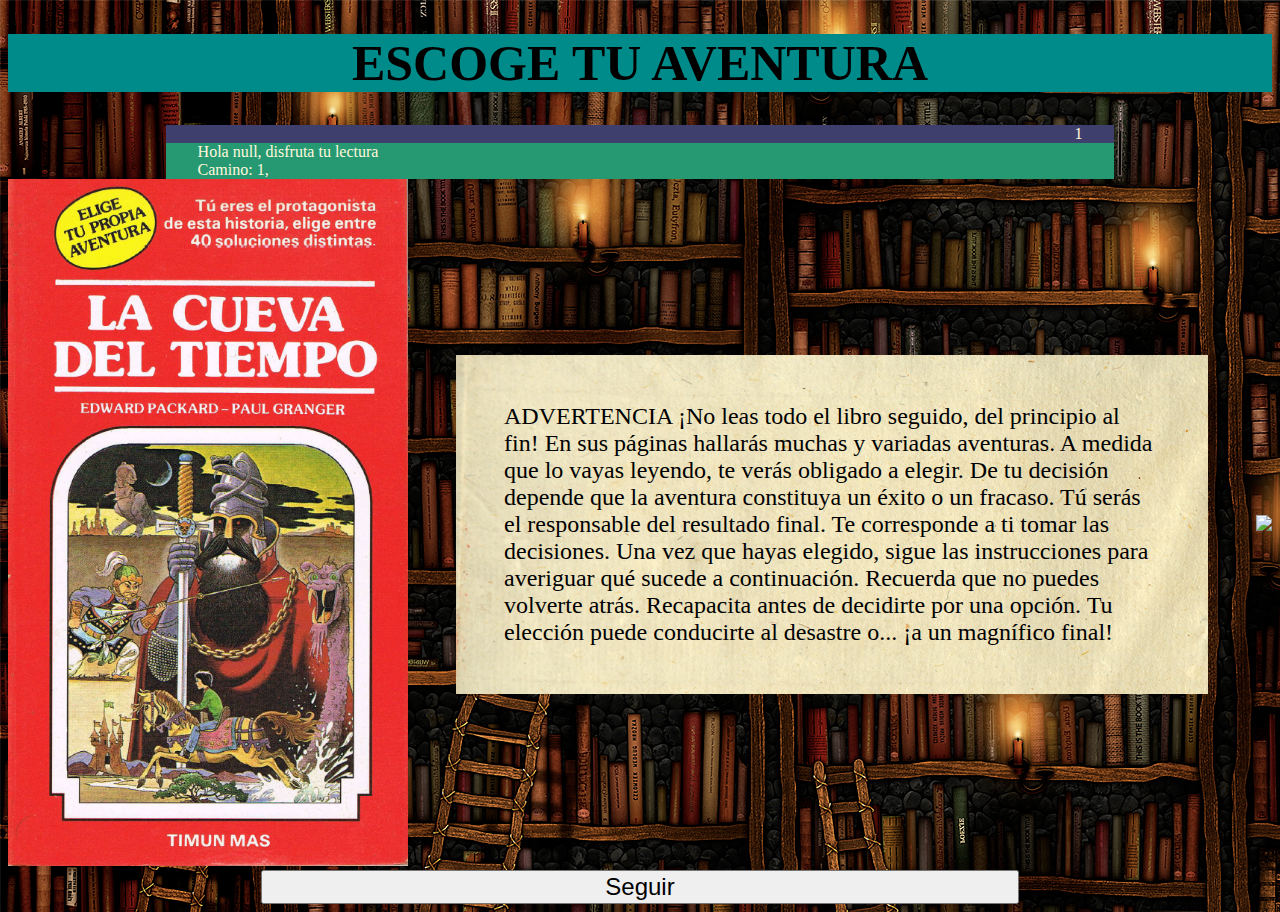
==== commit 0e7344cc: "amb nom i cami" ====
--- a/Aventura.html
+++ b/Aventura.html
@@ -22,9 +22,9 @@
             Camino
         </header>
         <section class="central">
-            <div> <img src="portada.PNG" height="460px" width="270px"></div>
+            <div> <img src="portada.PNG" width="400px"></div>
             <div class="texto">bienvenido</div>
-            <div> <img src="imagen2.PNG" width= "400px"> </div>
+            <div> <img src="portada.PNG" id="imagen" width= "400px"> </div>
         </section>
         <footer class="opciones">
             <button id="op1" onclick="opcion1()"> 1111 </button>
@@ -34,7 +34,7 @@
         </footer>
     </main>
     <script>
-        const libro=[{ actpag : 0},{ actpag : 1,  texto: "ADVERTENCIA\n\n¡No leas todo el libro seguido, del principio al fin! En sus páginas hallarás muchas y variadas aventuras. A medida que lo vayas leyendo, te verás obligado a elegir. De tu decisión depende que la aventura constituya un éxito o un fracaso. \nTú serás el responsable del resultado final. Te corresponde a ti tomar las decisiones. Una vez que hayas elegido, sigue las instrucciones para averiguar qué sucede a continuación. \nRecuerda que no puedes volverte atrás. Recapacita antes de decidirte por una opción. Tu elección puede conducirte al desastre o... ¡a un magnífico final!\n", opcion1: "Seguir", Pag1: 2}, { actpag : 2,  texto: "Ya habías pasado en anteriores ocasiones por el Cañón de la Serpiente, cuando ibas en bicicleta a visitar a tu tío Howard en el rancho Red Creek, pero nunca te habías fijado en la entrada de la cueva. Parece como si un desprendimiento de rocas la hubiese dejado al descubierto recientemente. \nEl sol de la tarde ilumina la entrada de la cueva, pero su interior permanece en la más absoluta oscuridad. Das unos pasos hacia dentro para hacerte una idea de su tamaño. A medida que te vas acostumbrando a la oscuridad, empiezas a vislumbrar una especie de túnel iluminado débilmente por algún tipo de material fosforescente incrustado en las rocas. \nLas paredes del túnel tienen una forma suave, como si hubiesen sido modeladas por el curso del agua. Cinco o seis metros más adelante, el túnel describe una curva. Te preguntas a dónde conduce. Das unos pasos más. Te pone nervioso estar solo en un lugar tan extraño. \nDas la vuelta y sales corriendo al exterior. \nA juzgar por la oscuridad que reina en el exterior, está a punto de desencadenarse una tormenta. De pronto, te das cuenta que el sol ya se ha puesto y que la única iluminación procede de la pálida luna llena. Quizás has debido quedarte dormido un par de horas. Entonces recuerdas algo que todavía te resulta mucho más extraño: la noche anterior, la luna apenas estaba empezando su cuarto creciente. \nEmpiezas a dudar del tiempo que has pasado dentro de la cueva. No tienes hambre, ni te parece que hayas podido quedarte dormido. \nNo sabes si intentar volver a casa guiado por la luz de la luna o si esperar a que amanezca para no correr el riesgo de resbalar en el escarpado sendero.", opcion1: "decides volver a casa", Pag1: 4, opcion2: "decides esperar", Pag2: 5}, { actpag : 3}, { actpag : 4,  texto: "A medida que avanzas hacia el rancho, tienes la sensación de que el sendero no es el que tú recuerdas, aunque desde luego la luz de la luna puede darle un aspecto diferente.\nDe pronto, te das cuenta que no estás caminando por un sendero, sino por algo que se asemeja al cauce seco de un río. Vuelves corriendo a la entrada de la cueva. Miras a tu alrededor y descubres que todo el paisaje ha cambiado. Parece como si una lluvia torrencial hubiese borrado todo el rastro del camino durante el rato que has estado dentro de la cueva, a pesar de que no logras ver un solo charco. Tiemblas; hace frío, mucho más del que corresponde a esta época del año. Te pones la chaqueta que llevabas en la mochila, pero sigues sintiendo un frío terrible};Por fin, el paisaje empieza a aclararse. Por el este asoma un poco de luz. Pronto saldrá el sol. Echas un vistazo a tu reloj y descubres que se ha parado, a pesar de que sólo hace unas horas que le has dado cuerda. Parece que nada funcione correctamente.\nSabes que debes volver al rancho lo antes posible, pero de algún modo, sientes que la única forma de hacer que las cosas vuelvan a ser como antes es retornar al interior de la cueva.\n", opcion1: "sigues hacia el rancho", Pag1: 8, opcion2: "vuelves a entrar en la cueva", Pag2: 10}, { actpag : 5, texto: "Esperas hasta la mañana siguiente, pero a medida que los rosados jirones del amanecer iluminan el cielo por el este, empieza a soplar un viento helado y amenazador.\n", opcion1: "buscas refugio", Pag1: 6, opcion2: "decides soportar el viento para ver lo que hay a tu alrededor", Pag2: 16}, { actpag : 6, texto: "Buscas refugio en un hueco entre las rocas para protegerte de las terribles ráfagas de viento y te recuestas en su fondo. De repente, la roca se desmorona y resbalas por una pendiente fangosa hasta un estanque.\nCuando logras levantarte, calado hasta los huesos, y llegar hasta la hierba que cubre la orilla, el sol brilla con todo su esplendor. Miras hacia las rocas que se elevan por detrás del estanque, pero no logras descubrir por dónde has podido caer.\nTratas de hacerte una idea de tu situación, cuando de pronto aparece un caballo montado por un caballero con armadura, como los de los libros de historia. La visión te resulta tan inusitada que te dan ganas de echarte a reír.\nEl caballero levanta su casco e irrumpe en sonoras carcajadas.\n—¡Menudo sitio para tomar un baño! —grita—. De todos modos, opino que ha valido la pena, ¡Has quedado tan limpio como un cerdo! Está a punto de caerse del caballo a causa de las fuertes carcajadas.\n— Anda, sube y te llevaré de vuelta al castillo —dice—. Veremos qué se puede hacer para que recuperes un aspecto humano.\n", opcion1: "aceptas volver a caballo al castillo", Pag1: 22, opcion2: "rechazas la invitación e intentas volver a la Cueva del Tiempo", Pag2: 114}, { actpag : 7}, { actpag : 8, texto: "A medida que aclara el día te das cuenta que no estás en el buen camino. El cañón parece menos profundo y el cauce del río está sembrado de cantos rodados que nunca habías visto. El viento es helado a pesar de estar en pleno verano. Al subir a un terreno más elevado descubres manchas de nieve. Desde un risco, divisas una llanura árida con lagos helados y, a lo lejos, una cadena montañosa con picos cubiertos por la nieve. Empiezas a pensar que no se trata simplemente de que te hayas perdido; te has perdido en el tiempo y, por alguna extraña razón, has sido transportado varios millones de años atrás a la Edad del Hielo.\nTe diriges a una de las colinas que bordean el cañón, buscando un lugar para resguardarte del viento y descubres la entrada de otra cueva. Sientes la tentación de penetrar en ella aunque piensas que deberías seguir andando para ver si de algún modo logras llegar a un sitio conocido.\n", opcion1: "entras en la cueva", Pag1: 17, opcion2: "sigues andando", Pag2: 18}, { actpag : 9}, { actpag : 10,  texto: "Entras en la extraña cueva y te detienes hasta que logras acostumbrarte a la tenue luz ambarina que ilumina su interior. Gradual - mente empiezas a distinguir dos túneles. Uno de ellos, el de la derecha, forma una curva hacia abajo. El otro sube en pendiente hacia la izquierda.\ne ocurre que el que desciende puede conducir al pasado y el que sube al futuro.\n", opcion1: "tomas el túnel de la izquierda", Pag1: 20, opcion2: "tomas el túnel de la derecha", Pag2: 61, opcion3: "vuelves a salir de la cueva", Pag3: 21}, { actpag : 11,  texto: "— ¡A la torre con él! —grita el rey};Dos caballeros se precipitan sobre ti, te sacan a rastras del aposento y te obligan con sus lanzas a subir los cuarenta escalones de piedra de la torre hasta tu prisión: una diminuta habitación cilíndrica con una pequeña ventana desde la cual se divisa el foso y los campos. El único mobiliario está constituido por un lecho de paja.\nTe das cuenta que has retrocedido hasta la época feudal, en la que el capricho del rey era la única ley válida. No tienes ni la más remota idea de cuánto tiempo te tendrán encerrado en la torre. Sólo tienes una posibilidad de escapar.\nEl foso, a unos siete metros de tu ventana, es bastante profundo y si logras saltar bastante lejos, podrás caer en el agua sin sufrir ningún daño.\n", opcion1: "saltas", Pag1: 12, opcion2: "no saltas", Pag2: 13}, { actpag : 12, texto: "Saltas lo más lejos posible, cayendo cada vez más deprisa, hasta zambullirte en el agua llegando hasta el fondo donde el blando fango amortigua tu caída. Al cabo de unos segundos sales a la superficie. Nadas hasta la orilla exterior del foso, ligeramente aturdido pero sin daño alguno, te encaramas hasta el borde y corres a esconderte en el bosque.\nCaminas entre los árboles hasta que pierdes de vista el castillo y, entonces, sales a campo abierto. Encuentras a un campesino y le preguntas dónde puedes pasar la noche.\n—Sube a esa colina y verás el lago Ness —dice—. Allí podrás encontrar algún lugar para guarecerte.\nSigues sus indicaciones y te diriges hacia un grupo de casas situadas cerca del lago. Empieza a oscurecer y te alegras de encontrar a un pescador que te ofrece cobijo para la noche.\nTanto él como su mujer son muy amables contigo; te invitan a quedarte con ellos y ayudarles en la pesca para ganar tu sustento.\n", opcion1: "aceptas", Pag1: 66, opcion2: "decides seguir viajando", Pag2: 78}, { actpag : 13, texto: "Decides esperar, pero pronto lamentas haberlo hecho. Un guardián viene dos veces al día a traerte la comida, que consiste únicamente en pan moreno y agua. Al cabo de unos días te sientes demasiado débil, incluso para escapar si surgiera la oportunidad.\nCuando estás a punto de perder las esperanzas de volver a recobrar tu libertad, el guardián entra sonriendo en tu celda.\n—El rey ordena que te vayas —dice—. Tenemos un prisionero mucho más importante.\n¡Uno que ha insultado al caballo de su majestad! Irrumpe a carcajadas. No sabes si dice la verdad, pero mantiene la puerta abierta señalando hacia afuera. De nuevo en libertad, bajas la larga escalera de piedra hasta el patio principal. El puente levadizo está bajado y no parece haber ningún impedimento para que abandones el castillo.\nCerca de ti está atado un espléndido alazán que probablemente pertenece a uno de los caballeros del rey. Se te ocurre que podrías recorrer una larga distancia con él antes de que nadie lo echase en falta.\n", opcion1: "montas en el caballo y sales a galope", Pag1: 14, opcion2: "pides refugio al rey", Pag2: 15}, { actpag : 14, texto: "En un instante, has cruzado el puente y te encuentras galopando por el campo sintiéndote más listo que el rey o sus caballeros.\nAgitas la mano hacia unos pastores al pasar por su lado y ellos te devuelven el saludo.\nHaces un descanso en la casa de un cabrero muy amable que te obsequia con un magnífico almuerzo.\n— No debes temer al rey —dice—. Es un tonto que se pasa el día sentado bebiendo vino. Su única preocupación consiste en saber a quién debe encerrar en la torre. Hasta sus mismos caballeros se ríen de él y es mucho más probable que se caiga de su trono que tú de tu caballo.\n¡Dirígete a la feliz Inglaterra, ya que allí te aguardan grandes acontecimientos! ¡Buen viaje y felices aventuras! Tus energías se han respuesto gracias a la buena comida y tu caballo también está dispuesto para partir. Das las gracias efusivamente a tu anfitrión y te dispones a cabalgar hacia nuevas aventuras y una nueva vida, casi un millar de años antes de haber nacido.\n", opcion1 : "FIN", Pag1 : 116}, { actpag : 15, texto: "Logras acceder al rey y le das las gracias por dejarte salir de la torre. : — No tiene importancia —responde-—. Haríamos lo mismo por cualquier bribón. Nos has caído bien y tu historia, aunque no tiene ningún sentido, nos ha hecho reír. Seguramente sin saberlo has prestado un servicio a tu rey.\nGracias.\n— Haré que te den un caballo y algunas piezas de oro —continúa diciendo—. Vete y haz fortuna. Pero te ordeno que vuelvas cada año a contarnos una aventura tan divertida, por lo menos, como la que ya hemos oído de tus labios.\n— Mi señor —dices.\n— Mi vasallo —responde el rey.\nTe alejas a caballo, con cierta inquietud, pero decidido a sacar el mayor partido posible de tu vida en el año 982", opcion1 : "FIN", Pag1 : 116}, { actpag : 16, texto: "Trepas resueltamente por un risco rocoso.\nEl fuerte viento levanta remolinos de nieve y choca violentamente contra tu cuerpo.\nEl mundo parece haber cambiado para mal.\nSi no encuentras pronto una casa o una cabaña con gente que te ayude, no vivirás mucho.\nMeditando sobre tu destino, tropiezas y te caes, hundiéndote en una grieta. Pierdes el conocimiento y, al volver en sí, te encuentras en un lugar más cálido aunque todavía sigues tiritando.\nPor la pálida luz ambarina deduces que, de algún modo, has ido a parar de nuevo a la Cueva del Tiempo. Hay un pasaje a tu derecha y otro a la izquierda. ¿Será que uno conduce al futuro y otro al pasado?", opcion1: "entras en el pasaje de la izquierda", Pag1: 24, opcion2: "entras en el pasaje de la derecha", Pag2: 25}, { actpag : 17, texto: "Al penetrar en la cueva percibes una luz oscilante y olor a humo. Caminas a lo largo de un tortuoso pasadizo hasta llegar a una amplia cámara. El humo procede de unas vasijas de barro.\nUnos hombres bajos y robustos, con pelo negro, muy lacio y rasgos primitivos, están ocupados pintando sobre las paredes de la cueva. Visten con pieles de animales. Observas que en un rincón hay varios lechos de paja.\nTe quedas paralizado por el miedo cuando los habitantes de la cueva abandonan su trabajo para correr hacia ti con muestras de asombro. El más alto lleva en sus manos una larga liana. Se adelanta como si tuviera intención de agarrarte y atarte con ella.\n", opcion1: "te quedas y tratas de entablar amistad", Pag1: 26, opcion2: "tratas de escapar", Pag2: 28}, { actpag : 18, texto: "Sigues adelante por un sendero que sube una empinada cuesta. Puedes oír unos fuertes sonidos que llegan desde un barranco cercano; probablemente pertenecen a algún animal de gran tamaño. Trepas a un risco y contemplas uno de los mayores mamíferos terrestres que haya existido jamás: el mamut lanudo. Su impresionante volumen resulta todavía mucho mayor debido a la espesa capa de pelo que le cubre.\nEstás helado, cansado y desesperado. Desde el saliente rocoso en el que te encuentras, a poca distancia del mamut, podrías saltar sobre su lomo, refugiarte en su cálido pelo y dejarte llevar.\n", opcion1: "saltas sobre el mamut", Pag1: 29, opcion2: "sigues a pie", Pag2: 30}, { actpag : 19}, { actpag : 20, texto: "El túnel de la izquierda forma una espiral, cruzándose con otros túneles. Tomas uno de ellos y empiezas a subir una cuesta muy pronunciada.\nAl cabo de un rato, trepas por un agujero y sales a un desierto. El calor es sofocante, desde luego superior a los cuarenta grados, pero el sol está a punto de ponerse y pronto empezará a refrescar. A lo lejos se divisa una cadena de montañas que, a pesar de su aparente altura, no están cubiertas de nieve.\nNo tienes ni idea de si estás en el pasado, en el futuro o en el presente. En ese momento, descubres algo asombroso: la arena se funde en un cristal amarillento. Al examinarla con más detalle, notas una oleada de aire todavía más caliente. De pronto, te das cuenta que el sol no se pone, sino que sale. Es imposible que la temperatura a mediodía pueda ser soportada por ningún ser vivo. A medida que el sol asciende, el calor se va haciendo abrasador. La luz es cegadora. Quizás estás presenciando el fin del mundo.\n", opcion1 : "Seguir" , Pag1 : 93}, { actpag : 21, texto: "Das la vuelta y sales de la cueva. A estas horas, ya debería estar amaneciendo. Sin embargo, no logras ver ni rastro de luz y tienes que buscar a tientas tu camino hasta la entrada.\nTanteas las paredes tratando de encontrar alguna abertura. Tus manos tocan algo húmedo, frío y duro: ¡hielo! La entrada está totalmente cubierta y los bloques de hielo llegan hasta el interior de la cueva.\nRetrocedes, totalmente confuso y desalentado.\nDesearías estar soñando. Vuelves sobre tus pasos intentando pensar con claridad. Sabes que la única posibilidad de salir de la cueva es seguir uno de los pasadizos que tienes delante.\n", opcion1: "sigues el de la derecha", Pag1: 33, opcion2: "sigues el de la izquierda", Pag2: 35}, { actpag : 22, texto: "El alegre caballero te ayuda a subir a su caballo y emprende el galope campo a través haciéndote sentir bastante incómodo. Después de recorrer un par de kilómetros llegáis a un gran castillo. El caballo trota alegremente cruzando el puente levadizo hasta el establo. — ¡Salta! —dice el caballero.\nTe deslizas por la parte trasera del animal y el caballero te conduce hasta el aposento principal del castillo. Este está abarrotado de sirvientes, consejeros y caballeros. Poco después saludas con una reverencia al rey.\nDespués de oír tu relato, el rey con expresión severa se dirige a sus sirvientes, consejeros y caballeros.\n— ¿Alguno de vosotros se ha creído este cuento? —pregunta.\nTodos contestan: — No, majestad.\n— Por supuesto que no, majestad.\n— Ahora, dinos la verdad —grita el rey, dirigiéndose a ti.\n", opcion1: "afirmas que estás diciendo la verdad", Pag1: 36, opcion2: "tratas de inventar una historia más verosímil", Pag2: 37}, { actpag : 23}, { actpag : 24, texto: "Sigues el pasaje de la izquierda. Subes por la pendiente hasta la superficie. Delante de ti se extiende una verde pradera hasta un riachuelo claro, de rápidas aguas y, al otro lado, laderas cubiertas de pinos que se pierden en la distancia hasta unos picos blanqueados por la nieve. Podrías estar en Wyoming en tu propia época. De todos modos, la época a la que has llegado parece bastante tranquila.\nHay una manada de búfalos paciendo, pero no logras distinguir ninguna casa, valla o carretera, es decir, ningún signo de presencia humana. Puede ser que te encuentres a cientos, quizá miles, de años de tu época.\nMiras hacia arriba. Una de las hinchadas nubes que pueblan el cielo se mueve de una forma muy extraña. ¡Está bajando! Con tus propios ojos presencias el aterrizaje de una nave espacial a sólo unos metros de distancia.\n", opcion1: "te escondes para no ser visto", Pag1: 38, opcion2: "te diriges a la nave espacial", Pag2: 40}, { actpag : 25, texto: "Recorres bastante distancia por el pasaje de la derecha con la esperanza de encontrar un túnel que conduzca a tu época. Escoges uno de los muchos pasadizos que cruzan y lo sigues.\nEn lugar de subir hasta la superficie, entras en una estancia brillantemente iluminada en el centro de la cual está sentado un anciano con barba.\n— ¡Bienvenido! dice, como si estuviera esperándote.\n- Gracias —respondes—. ¿Puedes ayudarme a regresar a mi época? - Ante todo, dime por qué quieres volver a tu tiempo, ¿No te gustaría ir a otro cualquiera? —dice el anciano sonriendo.\n", opcion1: "le dices que deseas volver a tu época para estar con tu familia y tus amigos", Pag1: 43, opcion2: "dices que no quieres correr el riesgo de ir a parar a una mala época", Pag2: 41, opcion3: "le dices que te gustaría conocer otra época, pero sólo si te garantiza que podrás volver a la tuya", Pag3: 44, opcion4: "le preguntas quién es", Pag4: 45}, { actpag : 26, texto: "Adoptas una actitud amistosa. El hombre que sostiene la liana retrocede y sonrie. Los otros se dirigen a ti dando muestras de simpatía, pero no logras entender lo que dicen ni tampoco ellos pueden entenderte a ti. Te sientes un poco violento, pero contento de estar a salvo y caliente.\nAlgunos hombres vuelven a su pintura. Decides intentar comunicarte por medio del dibujo.\nTe dibujas a ti mismo comiendo y los habitantes de la cueva se ríen, pero te traen un pedazo de carne casi cruda. No tiene muy buen sabor, pero estás tan hambriento que no te importa.\nPoco a poco entablas amistad y aprendes unas cuantas palabras. Unos hombres van de caza y vuelven con carne. Otros hacen ropas con pieles de animales. Ayudas cocinando y limpiando, haciendo todos los días algún dibujo en la pared. Los habitantes de la cueva sienten fascinación por tus dibujos de barcos, aviones y coches, objetos que sólo pueden apreciar como diseños abstractos ya que no pueden comprender cuál es su función.\nUn día reciben la visita de otras gentes. Tú no los habías visto anteriormente, pero tus amigos los reciben calurosamente y celebran una gran fiesta en su honor. Al terminar la comida, la conversación se acalora. Comprendes que están hablando de algún problema serio.\nPoco a poco se van quedando dormidos. Sales de la cueva para ver si logras averiguar algo.\nLa tierra está cubierta por una espesa capa de nieve y el implacable viento helado levanta remolinos.\nA la mañana siguiente, la gente de la cueva empaqueta sus pertenencias y te recomienda que hagas lo mismo. Sin lugar a dudas, se proponen emigrar a un clima más cálido. Probablemente deberías ir con ellos, pero quieres volver a tu casa y saber que la única posibilidad de lograrlo es encontrando el camino de vuelta a través de la Cueva del Tiempo.\n", opcion1: "vas con la gente de la cueva", Pag1: 46, opcion2: "intentas volver a la Cueva del Tiempo", Pag2: 47}, { actpag : 27}, { actpag : 28, texto: "No ves ninguna posibilidad de futuro entre estas gentes primitivas, por lo que echas a correr de vuelta hacia la Cueva del Tiempo.\nAfortunadamente no te persiguen y logras rehacer el camino.\nEstás de nuevo en la cueva, agotado y hambriento.\nLa luz es incluso más tenue que antes y te ves obligado a buscar a tientas el camino.\nTropiezas y te caes de cabeza por un terraplén lastimándote ligeramente. Al levantar la vista, ves la luz del día. Poco después sales de la cueva a un terreno cálido y húmedo cercano a un bosque de frondosos árboles. Pasa volando un pájaro. No sabes en que época estás, pero el paisaje parece bastante agradable.\n", opcion1 : "Seguir" , Pag1 : 51}, { actpag : 29, texto: "Cuando caes sobre él, el mamut se sacude como un caballo que ahuyenta las moscas.\nEmpieza a avanzar pesadamente por el valle, aparentemente sin notar que sigues abrazado a su peludo lomo disfrutando del calor y del paseo. Llega a un terreno elevado, mordisquea una corteza y sigue adelante. Quizá te lleve hasta algunos habitantes de las cuevas que puedan darte comida y abrigo.\nDe pronto, se para y vuelve la cabeza como para oír mejor. Levantas la vista y descubres unas figuras humanas que se acercan desde dos lados distintos. Llevan lanzas y mazas. El mamut empieza a correr y tú te agarras fuertemente.\nLos cazadores os persiguen dando alaridos. No puedes ver hacia dónde se dirige el animal y temes que los cazadores traten de despeñarlo por algún barranco. Sin embargo, si saltas en plena carrera podrías hacerte mucho daño.\n", opcion1: "saltas", Pag1: 52, opcion2: "sigues agarrado", Pag2: 53}, { actpag : 30, texto: "Cabalgar sobre un mamut podría ser muy divertido si no estuvieses hambriendo, helado y perdido. Además, ¿a dónde te llevaría? Sigues andando, desanimado y triste. Estás a punto de sentarte y ponerte a llorar cuando descubres un agujero en el suelo. Te metes por él a gatas esperando encontrar refugio o un camino hacia la Cueva del Tiempo.\nDesembocas en un túnel cruzado por otros de distintas direcciones. Ahora estás seguro de haber vuelto a la Cueva del Tiempo. Sientes el impulso de seguir el primer túnel que salga a la superficie, pero si quieres volver a tu época tienes que avanzar considerablemente en el tiempo, por lo que piensas que quizá sería conveniente esperar y seguir otro túnel.\n", opcion1: "escoges el primer túnel", Pag1: 54, opcion2: "sigues alguno de los otros túneles", Pag2: 92}, { actpag : 31, texto: "Entras en el primer túnel y sigues andando hasta que empiezas a pensar que estás dando vueltas en círculo. ¿Tendrá esto algún significado? Quizá el tiempo esté transcurriendo con más lentitud. Estás al borde del agotamiento y empiezas a sentir mucho frío. Descubres una abertura en el techo, a través de la cual brillan las estrellas. Sales a un mundo desierto y desolado.\nEl frío es intenso. Aunque no hace viento, vas a quedarte helado en pocos minutos.\nEl aire casi no tiene consistencia como sucede en las cumbres de las montañas muy elevadas. Respiras con gran dificultad. Elevas la vista hasta el cielo frío y nocturno, cuajado de estrellas; entre ellas logras distinguir un disco del tamaño del sol que emite una pálida luz roja como la de un fuego en extinción.\n", opcion1 : "FIN", Pag1 : 116}, { actpag : 32, texto: "Después de recorrer una considerable distancia por el pasadizo, entras en un amplio túnel que tiene tantas posibilidades de devolverte a tu época como cualquier otro. Continúas avanzando y notas que el suelo está formado por arena. Quizá llegues a una playa. De pronto el suelo resbala bajo tus pies y te desli-: zas sobre la arena levantando una nube de polvo. No puedes parar, el terreno es demasiado inclinado. No hay nada debajo y, al cabo de un instante, te sumerges en aguas profundas. Vuelves nadando a la superficie y tratas de recobrar el aliento. Estás en una gruta sumergida, totalmente cerrada excepto por una pequeña abertura en el techo que deja ver el cielo azul. Vas nadando hasta una gran roca que sobresale del agua.\nLa arena es blanca y el agua totalmente - transparente. Las rocas están formadas por un material cristalino con delicadísimos tonos azulados. Por un momento, te dejas cautivar por la belleza del paisaje, pero enseguida empiezas a pensar en cómo salir de allí. No existe ninguna posibilidad de trepar hasta la abertura del techo. Decides bucear con la esperanza de encontrar algún pasaje submarino que te conduzca a la libertad. iLogras encontrarlo! Pero... ¿podrás llegar hasta el final sin quedarte sin aire?", opcion1: "intentas bucear por el pasaje submarino", Pag1: 58, opcion2: "decides esperar", Pag2: 64}, { actpag : 33, texto: "Tratas de avanzar en medio de la débil luz.\nDelante de ti encuentras una escalera de cuerda.\nTe agarras a ella y empiezas a subir. De pronto, oyes un temible crujido y la escalera empieza a vibrar. Te paras, fuertemente agarrado, mientras el ruido se aPaga. Sigues subiendo y, al cabo de un rato, notas el aire frío y cortante de la noche. A tu alrededor brillan gran cantidad de luces. Delante hay un * gran bloque de hielo. Notas una extraña sacudida, como si la tierra se moviese. Al tocar el suelo descubres que es de madera. Puedes ver el mar más allá de una barandilla. El cielo está cuajado de estrellas que brillan con fulgor inusitado.\nTe das cuenta de que te encuentras en la cubierta de un barco de gran tamaño.\nColgado cerca de ti hay un enorme salvavidas que en letras negras reza TITANIC. Sabes que sólo ha existido un barco con ese nombre.\nEn su primer y único viaje chocó con un gigantesco iceberg, hundiéndose en el Atlántico en menos de tres horas. : Al avanzar por la cubierta del Titanic descubres que por debajo de la línea de flotación el agua entra a raudales en los compartimentos interiores.\nLa gente no parece haberse enterado de lo que está sucediendo. El mar tiene el aspecto de una balsa de aceite. En la cubierta inferior, la orquesta toca un vals. No muy lejos, algunos hombres vestidos de negro y mujeres con abrigos de pieles pasean por cubierta.\n— ¡No entiendo por qué el capitán ha parado el barco! —dice una de ellas—. Si llegamos con retraso a Nueva York, presentaré mis quejas a la compañía.\n", opcion1: "intentas encontrar al capitán para advertirle que el barco está a punto de hundirse", Pag1: 68, opcion2: "vuelves a bajar por la escalera para retornar a la Cueva del Tiempo", Pag2: 79}, { actpag : 34}, { actpag : 35, texto: "Te introduces en el pasaje de la izquierda dejando atrás algún que otro túnel. Ninguno de ellos resulta especialmente atractivo. Decides seguir hasta el final del pasaje.\nCaminas durante horas y horas. Por fin, a lo lejos, aparece una figura que va acercándose.\nEs una niña con pantalones vaqueros y jersey rojo que lleva una mochila en la espalda.\nTe dice que se llama Luisa y que se ha perdido mientras exploraba una cueva. Evidentemente, no sabe que está en la Cueva del Tiempo.\n", opcion1: "tratas de ayudar a Luisa a buscar el lugar por donde entró en la cueva", Pag1: 76, opcion2: "le propones que vaya contigo por alguno de los túneles a fin de encontrar una salida", Pag2: 80}, { actpag : 36, texto: "— Ya sé que suena raro, majestad —dices—.\nPero no veo ninguna razón para atraerme vuestra ira inventando una historia falsa.\nEl rey vuelve la vista hacia sus cortesanos.\nTodos ostentan una expresión grave, como si hubieses cometido un delito imperdonable.\n", opcion1 : "Seguir" , Pag1 : 11}, { actpag : 37, texto: "— Lamento molestaros con mi presencia, majestad —dices humildemente, tratando de inventar un buen cuento lo más deprisa posible—.\nLo cierto es que he sido duramente maltratado por mi padrastro y acudo a ponerme bajo vuestra sabia y justa protección.\n— ¿Quién es tu malvado padrastro? ¿Dónde vive? —pregunta el rey-. Si es tan malo, me gustaría poder contarlo entre mis caballeros —añade riendo, coreado por todos los cortesanos.\n— Vive detrás de esa colina —dices, señalando una elevación cubierta de árboles- y se llama Smith.\nEl rey vuelve a reírse.\n— Entonces tu padrastro debe ser un pez A porque detrás de esa colina está el lago Ness.\n", opcion1 : "Seguir" , Pag1 : 11}, { actpag : 38, texto: "Piensas que debes haber llegado a un futuro lejano. ¿Se trata realmente de una nave espacial? Si es así, quizá lo más conveniente sería retirarte a una distancia prudencial. Trepas rápidamente por la colina, pensando en cómo has venido a parar a esta extraña época.\nEncuentras un hueco entre las rocas y te metes dentro. Entonces te das cuenta que estás en el fondo de la grieta en la que habías caído en la Edad del Hielo. Aunque quisieses volver a aquella horrible época, no tienes ninguna posibilidad de hacerlo. Sigues andando y, al fin, sales a campo abierto al otro lado de la colina.\nDesde donde estás puedes divisar una gran extensión de terreno rocoso y más bien árido.\nUna gran muchedumbre se afana en la construcción de un enorme muro. Por todas partes hay carretas tiradas por bueyes, cargadas con grandes bloques de piedra. El muro tiene por lo menos seis metros de altura y se extiende a lo largo de todo el espacio que logras divisar.\nVes muchas escaleras apoyadas contra el muro con hombres y mujeres subidos en ellas que pasan las piedras hasta la parte superior.\nEsta visión es casi tan increíble como la nave espacial, ya que al parecer estás presenciando la construcción de la Gran Muralla de China.\n", opcion1: "te diriges a los constructores de la muralla", Pag1: 82, opcion2: "vuelves a la grieta", Pag2: 87}, { actpag : 39}, { actpag : 40, texto: "Te acercas cautelosamente a la nave espacial y descubres con gran sorpresa que se sostiene a unos treinta centímetros del suelo sin ningún apoyo visible. No tiene motores, tubos de escape, escotillas, tren de aterrizaje, antenas, ni ninguno de los aparatos que se supone que debe llevar una nave espacial. Piensas que debe ser obra de una civilización extremadamente avanzada.\nCon la esperanza de que sus gentes hayan desarrollado el sentimiento de amistad hacia los otros seres, te aproximas a la nave. En ese momento se abre una puerta, pero lo único que logras ver de su interior es una fuerte luz azulada. A través de la abertura aparece un enorme cubo y unas pinzas mecánicas lo depositan en el suelo. La tapa del cubo se levanta, dejando a la vista una especie de lecho donde descansan las figuras dormidas de tres hombres y tres mujeres vestidos con trozos de pieles de animales. Te recuerdan a los dibujos que representan a los primeros habitantes de la tierra. Sientes el impulso de saltar a la nave espacial antes de que se cierre la puerta.\n", opcion1: "lo haces", Pag1: 115, opcion2: "no lo haces", Pag2: 83}, { actpag : 41, texto: "— Entiendo perfectamente que no quieras visitar otras épocas —responde el anciano-, ya que todas son peligrosas y en cualquiera de ellas te puedes encontrar con mala gente y verte envuelto en desagradables aventuras.\n- Demuestras una gran prudencia y, por lo tanto, estoy dispuesto a ayudarte a volver a tu propia época que, como deberías saber, no es mejor ni peor que las otras.\n", opcion1 : "FIN", Pag1 : 116}, { actpag : 42}, { actpag : 43, texto: "—¿Por qué quieres volver con tu familia y tus amigos? —pregunta el anciano.\n— Porque los echo mucho de menos y no podría soportar no volver a verlos. Además, ellos también deben sentirse tristes sin mí.\n— Piensas en los demás, aparte de en ti mismo —responde-—. Esa es una buena razón para volver a tu época. Toma el primer túnel de la derecha y encontrarás la salida. Al parecer, has decidido vivir en una sola época, ¿no es así? — Sí —respondes.\n— Entonces, vívela con el máximo provecho —Ádice el anciano despidiéndote con la mano.\n", opcion1 : "FIN", Pag1 : 116}, { actpag : 44, texto: "—¡Ah, eres muy astuto! —dice el anciano—.\nNo te conformas con una sola posibilidad.\nBien, te llevaré a otra época y, si no te gusta, me llamas y te devolveré a la tuya, siempre que nos dé tiempo. Toma el túnel de la derecha.\nSigues sus indicaciones y, a través del túnel, llegas a la calle de una ciudad. Inmediatamente te das cuenta que está en guerra. A tu alrededor estallan las bombas y los cohetes. Llamas a gritos al anciano para que te haga volver a la cueva, pero ya no dispones de tiempo.\n", opcion1 : "FIN", Pag1 : 116}, { actpag : 45, texto: "- Soy un filósofo —responde el anciano-, y decidí escoger la eternidad para tener todo el tiempo del mundo para meditar.\n-¿Y estás contento con tu decisión? —preguntas.\n- No, porque la filosofía sin el tiempo no es nada. Toma el túnel de la derecha y vuelve a tu época. Haz de tu vida tu propia filosofía.\n", opcion1 : "FIN", Pag1 : 116}, { actpag : 46, texto: "Bien abrigado con tus toscas botas y abrigo de pieles, sales poco después de amanecer con los demás, un andrajoso grupo formado por una treintena de hombres, mujeres y chiquillos.\nAfortunadamente no hay ningún niño pequeño ya que no lograría sobrevivir al duro viaje. El sol asoma tímidamente entre las nubes, el viento es moderado y avanzáis con rapidez en vuestra larga ruta hacia el sur.\nAl cabo de unos cuantos días de viaje, casi todos están al borde del agotamiento. Los cazadores no han conseguido encontrar ninguna presa. No es posible encender un fuego por las noches y la única forma de no quedarse helados es dormir agrupados.\nSin embargo, una semana después notas que el sol brilla con más calor a mediodía y que la nieve ya no es tan espesa. Parece que después de todo lograréis sobrevivir, aunque debes abandonar toda esperanza de volver a tu propia época.\n", opcion1 : "FIN", Pag1 : 116}, { actpag : 47, texto: "Recoges tus escasas pertenencias, de las cuales la más apreciable es un cuchillo hecho de un colmillo de mamut. Dices adiós a tus amigos y te alejas andando con dificultad sobre la nieve intentando rehacer el camino de vuelta a la Cueva del Tiempo. Aunque el frío es muy intenso, el radiante sol aviva tus esperanzas.\nTu estancia con los habitantes de la cueva te ha fortalecido y tus toscos ropajes de pieles te protegen admirablemente del frío. Logras encontrar el camino a lo largo del cañón y, al cabo de unas horas, alcanzas la entrada de la cueva, ahora. casi totalmente cubierta por la nieve.\nEstás agotado por la larga caminata y te lloran los ojos a causa del fuerte viento. Casi no percibes la gran figura gris agazapada a poca distancia de la entrada de la cueva hasta que llega a ti el aullido gutural del lobo. En ese mismo instante, te enfrentas directamente a su fría y cruel mirada. Sabes que al menor movimiento se avalanzará sobre ti. Tienes que pensar qué vas a hacer antes de cambiar de postura. Es probable que puedas llegar hasta la cueva sin que te alcance; puede que tarde un poco en perseguirte y que te deje tiempo para escapar. También podrías intentar clavarle el cuchillo en la garganta cuando salte.\n", opcion1: "corres hacia la cueva", Pag1: 49, opcion2: "te dispones a luchar", Pag2: 50}, { actpag : 48}, { actpag : 49, texto: "Lentamente desenvainas tu cuchillo y corres hacia la cueva. El lobo sale disparado detrás de ti. Salta y desgarra tu abrigo de piel de oso. Mientras trata de recuperar el equilibrio, entras en la cueva y te metes por el túnel de la izquierda. El lobo te persigue. Miras por encima del hombro y, tropiezas. En vez de caer al suelo, notas que resbalas por una larga y empinada rampa. Arriba el lobo aúlla furioso.\nAterrizas sobre un montón de tierra en el fondo de un pozo, ligeramente conmocionado pero sin daño. A tu izquierda hay un oscuro pasadizo. Arrojas una piedra y, al cabo de lo que te parece una eternidad, oyes un lejano chapoteo. Afortunadamente, hay otro pasadizo a la derecha que está débilmente iluminado por una luz fosforescente.\n", opcion1 : "Seguir" , Pag1 : 25}, { actpag : 50, texto: "Asiendo el largo cuchillo de marfil, avanzas lentamente, paso a paso, hacia el lobo que espera gruñendo aparentemente sorprendido por tu audacia.\nCon un gran salto el animal se lanza sobre ti. Le atacas con el cuchillo, desviando el cuerpo para evitar sus temibles colmillos. Tus cuchilladas dan en el aire, pero el lobo tampoco consigue otra cosa que desgarrar tu abrigo de piel de oso. Se detiene un instante para olerlo y aprovechas para clavar tu cuchillo en su cuello. El lobo gira, te mira con odio y se desploma sobre el suelo con la columna vertebral partida.\nAhora ya eres un auténtico cazador de la Edad de Piedra. Despojas al animal de su piel y entras en la cueva.\nSigues el túnel de la derecha pensando que puede devolverte a tu época cuando, de repente, caes hundiéndote más y más deprisa en un pozo que no parece tener fin.\n", opcion1 : "Seguir" , Pag1 : 81}, { actpag : 51, texto: "De pronto oyes unos gritos. Te escondes en un matorral. Aparece un animal, seguido por varios hombres con lanzas y hondas. Te figuras que debes encontrarte en alguna época anterior al desarrollo de la civilización. Sigues un sendero que te conduce hasta un claro y allí te tumbas en la hierba para descansar un rato. Al mirar hacia el cielo, descubres una larga franja blanquecina. Te frotas los ojos y vuelves a mirar. ¡Parece la estela de un avión a reacción! Después de todo, puede que te encuentres en tu propia época.\nCansado de vagar durante varios días por la jungla, llegas a un poblado situado a orillas de un gran río. Cerca hay un aeropuerto y, al cabo de algún tiempo, logras volar hacia tu civilización y ver a tu familia, exactamente un mes después de haber entrado por primera vez en la Cueva del Tiempo. Te alegras de estar de nuevo en casa, aunque te sorprende encontrar a todos mucho más viejos. ¡Ellos también se asombran de que no hayas cambiado nada en once años!", opcion1 : "FIN", Pag1 : 116}, { actpag : 52, texto: "Te dejas resbalar por el costado del animal y caes sobre el helado terreno, permaneciendo allí magullado y dolorido mientras el mamut sigue su carrera. De pronto, desaparece de la vista despeñándose por la colina. Los cazadores gritan de contento. Algunos se acercan a ti.\nSon bajos y musculosos, con mandíbulas prominentes y brillantes ojos. El pelo negro les llega hasta los hombros y van vestidos con pieles.\nTe sientes desamparado pensando en lo que pueden hacer contigo. Sin embargo, enseguida notas que no van a hacerte daño. Te ayudan y te llevan hasta su cueva, donde te ofrecen caldo caliente. Tiene mal sabor pero te hace sentir mucho mejor. Te das cuenta que los hombres de la cueva están dispuestos a aceptarte porque, sin saberlo, has logrado llevar a cabo el rito sagrado de su pueblo al cabalgar valientemente sobre un mamut.\nLa vida de las gentes de la cueva es sencilla y dura y, a menudo, echas de menos a tu familia, a tus amigos y a tu época; sin embargo, tu nueva vida es todo lo emocionante y feliz que pudieras desear.\n", opcion1 : "FIN", Pag1 : 116}, { actpag : 53, texto: "Te agarras firmemente a los mechones de pelo esperando que el mamut disminuya la velocidad para poder saltar sin sufrir ningún daño. De pronto, el animal se lanza hacia adelante emitiendo un terrible bramido. Te das cuenta que estás cayendo cada vez más deprisa y gritas desesperadamente.\nMiles de años más tarde, el eminente paleontólogo Dr. Carleton Frisbee, al descubrir tus huesos en la excavación de Red Creek se asombra enormemente de tu parecido con un ser del siglo XX.\n", opcion1 : "FIN", Pag1 : 116}, { actpag : 54, texto: "Te metes por el primer túnel que encuentras.\nA medida que avanzas, se va haciendo cada vez más pequeño, por lo que te ves obligado a arrastrarte para seguir adelante. Continúas de este modo por lo menos durante una hora. Por fin, tus esperanzas se ven realizadas ya que percibes el fresco olor de un campo de heno recién cortado.\nPoco después parpadeas ante la brillante luz del sol que ilumina un hermoso valle rodeado de suaves colinas. Cerca de un serpenteante río pacen una docena de vacas y, a lo lejos, se divisa una carretera de tierra. Por ella avanza un caballo arrastrando un carro cargado de heno sobre el cual está sentado un campesino.\nSe dirigen hacia un gran granero rojo situado en la lejanía. En la dirección opuesta, se puede oír el melancólico silbido de un tren.\nTe das la vuelta y descubres que no estás muy lejos de la vía del ferrocarril. El tren aparece resoplando por la curva, lanzando una negra humareda producida por el motor de vapor alimentado con carbón. Desde luego, ya no estás en la Edad del Hielo pero tampoco exactamente en tu época.\nEl tren empieza a reducir la marcha. Te sonríes al descubrir el motivo: en la vía hay una vaca que no parece dispuesta a moverse por nada del mundo. El tren frena y de la cabina baja un hombre blandiendo amenazadoramente una pala hacia la vaca, que espera a que éste llegue casi a su lado para volverse tranquilamente hacia el prado. En ese momento, se te ocurre que podrías muy fácilmente subir al tren.\n", opcion1: "subes al tren", Pag1: 94, opcion2: "vas a la granja", Pag2: 98, opcion3: "vuelves al túnel con la esperanza de encontrar el camino hacia tu época", Pag3: 101}, { actpag : 55}, { actpag : 56, texto: "Mediante la computadora logras aprender su idioma que te resulta bastante parecido al tuyo. Pronto logras comunicarte con tus aníitriones.\nNo demuestran ningún asombro cuando se enteran de que has llegado a través de la Cueva del Tiempo.\n— No eres el primero — dice el cabeza de familia —, aunque las visitas de gentes de otras épocas sólo tienen lugar muy de vez en cuando.\nNos interesa mucho conocer la vida de otras épocas porque nosotros hemos logrado una especie de paraíso: nadie trabaja y el mundo está en paz. Nuestra sociedad es perfecta.\nPor eso, las épocas primitivas como la tuya nos llaman poderosamente la atención.\n", opcion1: "te quedas en la sociedad perfecta", Pag1: 57, opcion2: "intentas volver a la Cueva del Tiempo", Pag2: 60}, { actpag : 57, texto: "Tus anfitriones te alojan en una hermosa habitación con grandes ventanales que dan a un parque. En una de las paredes hay una agradable reproducción de la costa de California.\nSi aprietas un botón, se enrosca dejando a la vista una gran pantalla. Dispones de una computadora que te permite seleccionar cualquier película o programa entre más de 10.000 posibilidades. Incluso hay películas en las que tú eres el protagonista principal y puedes decidir el desarrollo de las aventuras. Si no te gusta el curso de la acción puedes volver al punto de partida y elegir otra opción.\nLa computadora también sirve para jugar y proyectar páginas de libros o de revistas en la pantalla. Tu vida puede ser muy agradable incluso sin levantarte de la cama.\nDe vez en cuando sales a explorar. Conoces a otras gentes, pero no te interesan demasiado por lo que pasas la mayor parte del tiempo disfrutando de las mejores películas de todos los tiempos. Poco a poco te acostumbras a tu nueva vida. Sin embargo, hay algo que te preocupa; no se han hecho nuevas películas desde hace 300 años.\n", opcion1 : "FIN", Pag1 : 116}, { actpag : 58, texto: "Respiras profundamente, te sumerges y buceas por el túnel. Puedes ver luz delante de ti.\nEn poco tiempo logras salir a la superficie en una hermosa cala. Entre las palmeras que bordean la playa de blanca arena hay varias cabañas de paja. La suave y cálida brisa te trae aromas de jazmín y el sonido de una extraña melodía de tambores. En el mar hay una flotilla de barquichuelas con velas multicolores que.navegan impulsadas por el viento. Sus tripulantes se apoyan contra la botavara para mantener las velas hacia afuera.\nAndas hacia el poblado. Algunas gentes de piel moréna y rasgos agradables advierten tu presencia. Unos se alejan corriendo, pero los demás se acercan a ti saludándote con las manos.\nDos niños vienen corriendo con guirnaldas de flores. Todos dicen ¡Aloha.\nPoco después te encuentras sentado ante un gran fuego donde se asan cancrejos, y se comen ricos pasteles. Nunca habían tenido visitas y están muy contentos de verte. Te dan la bienvenida y los niños te aceptan como hermano. Poco a poco logras aprender su lengua.\nLa vida en este paraíso es deliciosa, pero todavía piensas en la posibilidad de volver a la Cueva del Tiempo. Tus nuevos amigos no pueden ayudarte. Quizá, en el interior, haya alguien que pueda hacerlo. Sin embargo, el viaje no es aconsejable. Los habitantes de la playa te dicen que sólo encontrarás junglas terribles y ríos plagados de cocodrilos.\n", opcion1: "te quedas con tus nuevos amigos", Pag1: 62, opcion2: "viajas hacia el interior", Pag2: 63}, { actpag : 59}, { actpag : 60, texto: "La sociedad perfecta del futuro es bastante aburrida, lo que te hace desear volver a tu época cuanto antes. Despidiéndote apresuradamente, vuelves corriendo al túnel, entras en él y tomas un ramal a la derecha con la esperanza de que te conduzca a tu época. Al poco tiempo, sales a la superficie terriblemente nervioso por saber qué es lo que te espera fuera.\nLa oscuridad es absoluta y sopla un viento gélido. Tomas asiento resueltamente, decidido a esperar a que amanezca para ver en qué mundo estás. Mientras tanto, no encuentras el sistema de averiguar qué hora es, ni consultando tu reloj ni observando las estrellas.\nA tu alrededor oyes unos fuertes chasquidos.\nNo logras descubrir su procedencia.\nCuando la luz rosácea de la aurora empieza a iluminar el cielo por el este, te enfrentas con un extraño ser, cuyo tamaño es parecido al de una oveja pero con un aspecto totalmente diferente.\n", opcion1 : "FIN", Pag1 : 116}, { actpag : 61, texto: "Sigues el túnel hacia abajo durante una corta distancia. Resbalas, te golpeas la cabeza con algún objeto y pierdes el conocimiento.\nCuando vuelves en sí, te encuentras cerca de un pequeño lago rodeado de bosques. El único ser humano a la vista es un muchacho de unos doce años que está pescando. Te acercas y entablas conversación con él, con la esperanza de averiguar en qué año estás sin que le resultes extraño.\nAfortunadamente, el muchacho resulta ser muy amable. Dice que se llama Nick Tyler y que vive en la calle Birch. Ayuda a su padre en la fabricación de jabones y velas, según él los mejores de las colonias.\n", opcion1: "le dices que vienes del futuro", Pag1: 104, opcion2: "intentas idear una historia más creíble", Pag2: 106}, { actpag : 62, texto: "Tus amigos comprenden que deseas volver a tu época y para distraerte se ofrecen a enseñarte algo con lo que nunca habrías podido soñar. Teniendo en cuenta que su civilización es muy primitiva, no logras imaginarte qué puede ser.\nAl día siguiente te llevan a otra cala donde las olas rompen contra el acantilado, levantando altas columnas de espuma. Unos jóvenes se deslizan en las crestas de las olas sobre unas pequeñas planchas; se trata nada menos que de tablas de surf. En pocas horas, aprendes este excitante y divertido deporte.\nCon semejantes delicias pronto pierdes el interés por volver a tu época. De vez en cuando te preguntas, aunque sin encontrar respuesta, si este paraíso pertenecerá al futuro o al pasado.\n", opcion1 : "FIN", Pag1 : 116}, { actpag : 63, texto: "Dices adiós a tus amigos y subes a la sierra que bordea la jungla. Encuentras una senda que, a través de la densa vegetación, penetra en la selva tropical. Las verdes copas de los árboles se pierden en la altura y sólo ocasionalmente dejan pasar un rayo de sol hasta el esponjoso suelo sumido en la oscuridad. Sigues andando y andando con la esperanza de llegar hasta las montañas donde podría haber otra entrada a la Cueva del Tiempo.\nCuando cae la noche, preparas un tosco lecho utilizando como colchón el suave musgo y como manta un montón de helechos. A la mañana siguiente muy temprano, cuando los pájaros empiezan a cantar, te despierta el abrazo de una boa constríctor que oprime tu cuello.\n", opcion1 : "FIN", Pag1 : 116}, { actpag : 64, texto: "Es probable que la única forma de salir de la cueva sea bucear a través del pasaje sumergido, pero el riesgo es enorme. Exploras las rocas de la gruta, pensando en la posibilidad de llegar hasta el techo.\nDe pronto alguien dice ¡Hola!. Te vuelves sorprendido y descubres, acurrucada en una esquina, a una mujer con brillantes ojos azules y una misteriosa sonrisa. Está sentada con las piernas cruzadas en una roca de forma redondeada que le proporciona un cómodo asiento.\nTiene una flauta en las manos y, mientras tú la observas asombrado, empieza a tocar una extraña melodía de una dulzura y pureza inigualables.\n— ¡Hola! — respondes —. ¿Quién eres? ¿Sabes cómo salir de aquí? — Siéntate y descansa — dice —. Tienes todo el tiempo del mundo.\n— ¿Qué quieres decir? Estoy atrapado, he caído desde la Cueva del Tiempo y quiero salir cuanto antes.\n— Créeme si te digo que no hay forma de salir de aquí — dice la mujer —. Pero no te preo- - cupes, es un lugar muy bello y puedes ser feliz.\n— Pero nos moriremos de hambre. ¿Cuánto tiempo llevas aquí? — Estoy aquí desde siempre y desde nunca — responde —. Esta es la parte de la cueva que no conduce ni al pasado ni al futuro. Aquí el tiempo no existe, por lo que no sentirás.\nnunca ni hambre ni cansancio. Aunque no puedes salir, no estarás ningún tiempo aquí.\n", opcion1 : "Seguir" , Pag1 : 102}, { actpag : 65}, { actpag : 66, texto: "Aceptas su proposición ya que no se te ofrece nada mejor por el momento. No tardas mucho en empezar a disfrutar de las salidas en barca en medio de las nieblas matutinas para tender las redes con los otros pescadores.\nUna tarde, mientras amarráis los botes en el embarcadero, tu amigo Angus McPhee lanza un penetrante grito señalando al agua. De ella emerge la enorme cabeza de un monstruo acuático: el gran dragón del lago. A su alrededor flotan astillas de madera.\n— ¡Eso era el bote de Sutherland! — grita Angus —. El dragón ha vuelto, al cabo de cien años.\nEl monstruo se aleja nadando, perdiéndose en la niebla.\n— ¿Cómo puede desaparecer durante cien años? — preguntas.\n— En alguna parte cerca de la punta Beatty hay una caverna donde el monstruo puede ocultarse todo el tiempo que quiera porque se trata de la Cueva del Tiempo — responde.\n¡Si pudieras volver a la Cueva del Tiempo! Pero las posibilidades son escasas y los riesgos enormes.\n", opcion1: "lo intentas", Pag1: 70, opcion2: "no lo intentas", Pag2: 74}, { actpag : 67}, { actpag : 68, texto: "¿Podrás cambiar la historia y salvar cientos de vidas advirtiendo al capitán que el magnífico Titanic está destinado a hundirse en el fondo del Atlántico? Descubres unas escaleras que suben a la cubierta superior y trepas por ellas a toda velocidad.\nArriba está parado un camarero.\n— ¡No está permitido subir aquíl — dice.\nLo esquivas y corres hacia la parte delantera del barco. Subes otras escaleras, yendo a parar al lado de estribor del puente. Allí encuentras al capitán que observa con sus prismáticos un barco que se divisa en el horizonte.\n— ¡Capitán! — gritas —. Puede que usted no lo sepa, pero este barco va a hundirse en un par de horas.\nEl capitán se vuelve hacia ti y te mira con gravedad.\n— Lo sé - dice en voz baja —, pero vamos a lanzar unos cohetes de socorro y ese barco, el Californian, nos prestará ayuda.\n— ¡No lo hará, capitán! — dices —. No creerán que el Titanic esté en peligro a pesar de los cohetes.\nLa única esperanza es mandar una lancha con los hombres más fuertes que remen rápidamente hacia el Californian, mientras se lanzan cohetes a medida que se acercan.\n—- Desde luego, es una idea audaz -— responde el capitán -—, pero necesito a todos mis hombres para bajar las lanchas salvavidas y mantener el orden entre los pasajeros. No puedo creer que el Californian no acuda en nuestra ayuda cuando vea los cohetes.\n— Ahora baja a la cubierta inferior. El señor Lightoller te buscará sitio en una de las lanchas.\nEl capitán da la vuelta y se aleja dando órdenes a un oficial. Bajas tristemente las escaleras y te pones en la cola para subir a los botes.\nDos horas después, apretujado en la atiborrada lancha y helado por la fría brisa, contemplas cómo el grandioso Titanic desaparece en el mar con 1.500 personas a bordo y tus esperanzas de volver a la Cueva del Tiempo.\n", opcion1 : "FIN", Pag1 : 116}, { actpag : 69}, { actpag : 70, texto: "Un día que brilla el sol y el agua está todo lo caliente que es posible esperar, tomas un viejo barquichuelo y remas hasta la punta Beatty.\nDejas el bote en la cala rocosa que marca la entrada de la cueva. Te sumerges una y otra vez, buceando a lo largo del acantilado que se hunde en las profundidades hasta que encuentras la abertura. Te metes por ella y después de nadar unos cuantos metros sales a la superficie de una enorme caverna, ocupada en gran parte por un lago subterráneo.\nAlcanzas la orilla y empiezas a andar hacia el interior de la caverna que está iluminada por una misteriosa luz azulada. Tus esperanzas se ven realizadas al descubrir un túnel que seguramente conduce a la Cueva del Tiempo.\nCerca de ti, sobre la arena, hay tres huevos del tamaño de una pelota de fútbol. Coges uno de ellos y sigues por el túnel. Al cabo de un rato, el aire empieza a hacerse irrespirable. Te sientes mareado y caes inconsciente en el suelo sin soltar el enorme huevo.\nTe despierta una suave brisa que sopla en tu dirección. Ligeramente aturdido te pones en pie, coges el huevo y corres hacia el aire fresco, saliendo al exterior. ¡Estás de nuevo en el Cañón de la Serpiente! Todo está como tú lo recordabas y, pocas horas después, entras en el rancho Red Creek donde tu tío se sorprende que estés de vuelta tan pronto.\nNadie te cree cuando cuentas lo que ha sucedido; sin embargo, enmudecen de asombro ante el enorme huevo.\n— Quizá lleguemos a creer tu historia si este huevo incuba un monstruo -— dice tu tío — . Pero mejor será que lo rompas para ver lo que tienes dentro.\n", opcion1: "decides abrir el huevo", Pag1: 72, opcion2: "lo guardas en tu armario con la intención de consultar con un científico", Pag2: 103}, { actpag : 71}, { actpag : 72, texto: "Delante de tus tíos y de algunos obreros del rancho golpeas cuidadosamente el huevo con un hacha, esperando que se abra, sin que se rompa en pedazos.\n—¡Alto, un momento!-dice tu tío Howard —. Me siento inclinado a pensar que dices la verdad y creo que será mejor que primero lo vea un científico de la universidad.\nTe alegra saber que tu tío piensa de este modo, porque te asusta la responsabilidad de romper un huevo tan extraño, matando posiblemente a un raro monstruo antes de nacer.\nTu tío llama a un famoso profesor de paleontología que consiente en venir el próximo sábado. Pones el huevo en un cuenco grande encima de la mesa del comedor.\nAl día siguiente es viernes y toda la familia sale para ir al cine. A la vuelta descubrís que la casa ha sido asaltada y que el huevo ha desaparecido.\nNadie, ni siquiera la policía, logra encontrar el huevo. Casi todos los que oyen tu historia sonríen pensando que es falsa. Pero tu tío Howard, a pesar de ser un hombre escéptico, sabe que estás diciendo la verdad.\n", opcion1 : "FIN", Pag1 : 116}, { actpag : 73}, { actpag : 74, texto: "Parece absurdo pensar que el monstruo del lago Ness se esconda durante cien años en la Cueva del Tiempo. Además, aunque así fuese, - probablemente no lograrías buceár a la suficiente profundidad para encontrar la entrada.\nPor lo tanto, te resignas a vivir de la pesca en el lago. E Tu nueva vida es soportable, pero no muy interesante. Lo que más te gusta es remar en tu bote durante las mañanas de niebla contemplando el pálido sol rojizo que pugna por brillar a través de la bruma. Una mañana, mientras estás pescando notas un terrible gol - pe debajo del bote. La popa se inclina hacia arriba y tú sales disparado por la proa yendo a caer en las fauces del monstruo.\nEse mismo día, tus amigos encuentran los restos del naufragio. Por todo el pueblo la gente comenta que el monstruo ha vuelto.\n", opcion1 : "FIN", Pag1 : 116}, { actpag : 75}, { actpag : 76, texto: "Cuando le hablas del lúgubre mundo que has encontrado al salir de la Cueva del Tiempo, Luisa se alegra de que la ayudes a buscar la salida hacia su época.\n_ Cuéntame algo de tu mundo. ¿Es América? ¿En qué año vives? — preguntas mientras camináis.\n— Estamos en el año 2022, — responde.\n— ¿Quieres decir que todavía se usan vaqueros en esa época? — dices asombrado.\nSe han vuelto a poner de moda hace poco — contesta riéndose.\nDeben haberse hecho muchos adelantos desde mi época. Háblame de los más interesantes.\n— Creo que lo mejor son los carriles para bicicletas.\nDesde 1997 no han permitido que se construyan carreteras, sólo carriles para bicicletas, de modo que ahora tenemos tantos kilómetros de carriles como de carreteras para coches.\n- ¿O sea que se puede ir en bicicleta por todo el país? — preguntas.\n- Por supuesto. Y no rodeado de autobuses, camiones y conductores desaprensivos, sino a través de los bosques y las llanuras, a lo largo de los desiertos y de los ríos. A veces pienso que me gustaría pasar toda mi vida viajando de este modo. Hay muchos hostales para ciclistas donde se puede dormir cómodamente por muy poco dinero. Los gastos se sufragan mediante los impuestos sobre la gasolina.\nDe pronto, notas que el suelo se hunde bajo tus pies. Luisa y tú os caéis. Aterrizáis en la base de un escarpado risco al borde de una carretera.\nTe preguntas a qué año habréis llegado.\nEntonces te fijas en un cartel que dice | 'CADILLAC, el coche del año todos los años'.\n— ¿Qué es un Cadillac? — pregunta Luisa.\n", opcion1 : "FIN", Pag1 : 116}, { actpag : 77}, { actpag : 78, texto: "Prefieres pasar el resto de tus días buscando una entrada a la Cueva del Tiempo que establecerte tranquilamente en un pueblo de pescadores.\nAsí que dices adiós a tus amigos y emprendes la marcha campo a traviesa, camino de Londres. Tienes la intención de buscar un barco que te lleve de vuelta a América, aunque sabes que todavía no ha sido descubierta, porque de algún modo tienes que volver al cañón de Red Creek y a la Cueva del Tiempo.\nAl cabo de unas horas te encuentras en un camino que bordea el bosque, cuando unos hombres fornidos salen a caballo de detrás de un grupo de árboles.\n—¡Ya te tenemos! — grita uno de ellos —. Tú eres el que se escapó de la torre, ¿verdad? Te obligan a subir a un caballo y te conducen a toda velocidad hacia el castillo.\n—El castigo por escapar de la torre es la horca — afirma uno de los hombres.\nPronto descubres que lo que dice es verdad.\n", opcion1 : "FIN", Pag1 : 116}, { actpag : 79, texto: "No quieres correr el riesgo de hundirte con el Titanic, así que vuelves a bajar la escala con la esperanza de volver a la cueva. Con las prisas, sueltas la cuerda y te caes. Extiendes los brazos, pero ya es demasiado tarde. Al llegar al suelo, te golpeas tan fuertemente que pierdes el conocimiento. Cuando despiertas, te encuentras en uno de los pasadizos de la cueva.\n", opcion1: "exploras el pasadizo", Pag1: 86, opcion2: "decides volver a explorar la salida de la cueva", Pag2: 88}, { actpag : 80, texto: "— Ya que no logras encontrar tu época, quizá podamos volver a la mía — dices.\nAndáis de vuelta un corto trecho hasta que os encontráis con un túnel más ancho que los otros. Te paras y Luisa te mira interrogativamente.\n— Probemos con éste — dices.\nDespués de andar casi una hora, ambos sonreís con alegría al ver luz. Al poco rato salís del túnel a un terreno arenoso de color rojizo que se extiende en forma de cuenco. El aire es fresco y claro, como el de un día de otoño. Te imaginas que puede tratarse del cráter de un volcán extinguido. De pronto, oís un fuerte estruendo detrás de vosotros y tenéis que escapar corriendo de un desprendimiento de tierra que cierra el túnel de la Cueva del Tiempo.\n— ¿En qué año estaremos? — pregunta Luisa cuando lográis recuperaros.\nPor primera vez miras hacia el cielo. El sol es cuatro veces mayor del tamaño habitual, pero mucho menos brillante. Aunque está casi encima de vuestras cabezas tiene un color rojo óxido.\n— No lo sé — respondes —, pero por lo que he leído de astronomía, supongo que debe hacer unos cuatro billones de años que tuvo lugar el año 2000", opcion1 : "FIN", Pag1 : 116}, { actpag : 81, texto: "Lentamente recuperas el sentido. Estás en tu cama en el rancho Red Creek contemplando a tu tío Howard. A su lado está un médico amigo suyo.\n— Tuviste una mala caída trepando por esas rocas del cañón — dice tu tío Howard —. El doctor Parsons dice que no entiende cómo no te has roto ningún hueso. Estábamos muy preocupados pensando que te habías perdido en una de esas cuevas.\nTe sientes un poco aturdido y muy débil, así que te limitas a sonreír sin decir nada. De todos modos, seguro que nadie te creería. No obstante, años después escribes un libro acerca de tus aventuras en la Cueva del Tiempo.\n", opcion1 : "FIN", Pag1 : 116}, { actpag : 82, texto: "Te acercas a la muralla, caminando hacia los trabajadores. Cuando se dan cuenta de tu presencia, piensan que eres un espía de alguna tribu desconocida. Eres capturado por dos guardias que te obligan a sentarte en una pila de piedras mientras deciden qué hacer contigo.\nAl cabo de un rato te señalan una de las escaleras.\nDos trabajadores te obligan a trasladar piedras. Te das cuenta que has sido condenado a trabajar en la construcción de una muralla de seis metros de altura, cuatro de ancho y más de 2.800 kilómetros de largo. Calculas que harán falta más de diez billones de piedras. Te preguntas cuántas tendrás que acarrear antes de poder escapar, si es que algún día llegas a hacerlo", opcion1 : "FIN", Pag1 : 116}, { actpag : 83, texto: "Aunque te gustaría enormemente ver el interior de la nave, no tienes el más mínimo deseo de ser lanzado al espacio. Te retiras a una distancia prudencial y esperas a ver qué sucede.\nPoco después, la puerta se cierra y, casi inmediatamente, la nave se eleva en silencio. En pocos minutos se pierde de vista. Te acercas para observar más detenidamente a los hombres de aspecto primitivo dormidos sobre el jergón. Empiezan a desperezarse, frotándose los ojos como si se despertasen de un largo sueño.\n", opcion1: "te quedas y tratas de entablar amistad con las gentes primitivas", Pag1: 85, opcion2: "vuelves a la colina intentando entrar de nuevo en la Cueva del Tiempo", Pag2: 84}, { actpag : 84, texto: "Subes corriendo la colina para alejarte de los hombres primitivos antes de que se despierten.\nTienes que encontrar una entrada a la Cueva del Tiempo. Buscas alguna abertura entre las rocas. Pasan las horas y el crepúsculo avanza con rapidez. Cuando ya empiezas a perder las esperanzas, descubres la entrada a una cueva debajo de unos peñascos. Te metes dentro a toda velocidad y sólo tienes un momento de lucidez para comprobar que estás en la madriguera de un tigre de las nieves.\n", opcion1 : "FIN", Pag1 : 116}, { actpag : 85, texto: "Los hombres primitivos miran a su alrededor con curiosidad. No parecen notar tu presencia.\nSe incorporan y echan a andar. Uno de ellos bebe del arroyo. Emiten curiosos gruñidos y chasquidos, aunque no parece que realmente estén hablando entre ellos. El más alto del grupo coge un palo y empieza a buscar raíces por la orilla del río. Mordisquea todas las que encuentra y, finalmente, sonriendo pasa una a los otros. Una de las mujeres aplaude.\nTodos empiezan a buscar palos. Un hombre te alcanza un trozo de raíz. La pruebas y encuentras que su sabor es parecido al de la zanahoria.\nLas mujeres te sonríen. Te han aceptado como miembro del grupo.\nA la mañana siguiente, te despiertas sobre el suave musgo de la Caverna de la Serpiente, a unos cuantos metros de la entrada de la Cueva, preguntándote si todo lo sucedido es realidad o forma parte de un sueño. De todos modos, no sientes ningún deseo de volver a entraren la Cueva del Tiempo para comprobarlo.\n", opcion1 : "FIN", Pag1 : 116}, { actpag : 86, texto: "Andas y andas con la esperanza de que el pasadizo te conduzca a tu época. Al cabo de un buen rato, llegas a un túnel que desemboca en un aposento húmedo y oscuro que parece ser el sótano de una casa. Hay mucha gente agrupada, sentada sobre mantas en la más completa oscuridad a excepción de la vacilante luz de unas velas. Oyes el lúgubre aullido de unas sirenas. En el centro de la habitación, sobre una mesa, una anticuada radio emite una mezcla de música clásica e interferencias. Las sirenas se aPagan, el suelo tiembla y oyes una explosión cercana. Después otra más lejos y, por fin, una tan cerca que una pared y la mitad del techo se vienen abajo, formando un montón de escombros que bloquean la entrada del túnel. Todos corréis hacia el lado opuesto, tosiendo y respirando con dificultad a causa del polvo que llena la habitación.\nVas a empezar una nueva vida. Corre el año 1940 y estás en Londres.\n", opcion1 : "FIN", Pag1 : 116}, { actpag : 87, texto: "No tienes ningún deseo de entrometerte en la construcción de la Gran Muralla de China, ni tampoco de ser trasladado a otro planeta por unos extraños seres. Vuelves a la grieta con la esperanza de encontrar un túnel que te devuelva a tu época. Caminas por el fondo, hasta que descubres una abertura al otro lado de un saliente. Te metes por ella, suponiendo que vas a volver a la verde campiña, al arroyo y a la nave espacial que acabas de abandonar.\nSin embargo, la grieta va a dar al océano.\nComo en una pesadilla en la que todo cambia de repente y se convierte en algo diferente, las colinas se han transformado en amenazantes olas. Te encuentras sobre un risco que apenas sobresale unos metros por encima del mar barrido por el viento. No parece existir ninguna posibilidad de escapar, ya que pareces estar sobre el único pedazo de tierra que emerge en el mundo cubierto por las aguas.\n", opcion1 : "FIN", Pag1 : 116}, { actpag : 88, texto: "Rehaces el camino a lo largo de la cueva preguntándote si la entrada todavía estará bloqueada por el hielo. Sin embargo, te da la bienvenida una suave brisa que entra desde el exterior. El sol brilla en la entrada y decides salir afuera.\nParpadeando a causa de la fuerte luz, te encuentras en un mundo totalmente distinto del que habías conocido. Estás en la ladera de una colina, contemplando kilómetros y kilómetros de verdes praderas sembradas de lagos. Cerca hay un bosque de helechos gigantes mecidos por el viento. Todo parece inusitadamente tranquilo, a no ser por el débil retumbar de un trueno lejano. De pronto, el ruido se hace más fuerte como si la tormenta estuviera acercándose.\nNotas la vibración en los helechos. Subes corriendo la colina en busca de algún lugar para esconderte. El suelo se oscurece con una sombra enorme. Por encima de tu cabeza, pasa volando un ser mucho mayor que cualquier pájaro conocido};Por fin comprendes qué es lo que te ha pasado.\nLa cueva es una fisura del universo, un lugar fuera del espacio y del tiempo. Sus túneles conducen a cualquier lugar y a cualquier época. Si vuelves a entrar corres el riesgo de acabar en algún sitio del cual sea imposible escapar.\nSin embargo, es tu única posibilidad de volver a tu época y a tu lugar.\n", opcion1: "vuelves a la cueva", Pag1: 90, opcion2: "te quedas fuera", Pag2: 91}, { actpag : 89}, { actpag : 90, texto: "De vuelta a la cueva, te sientes confuso y deprimido. Tus ojos no acaban de acostumbrarse a la débil luz. No consigues encontrar ningún pasadizo que te conduzca a otra época.\nEmpiezas a sentirte soñoliento y terminas por dormirte sobre el frío suelo de barro.\nCuando te despiertas, la cueva sigue estando a oscuras, pero la intensa luz que asoma por la abertura te indica que fuera brilla el sol.\nSales y, con sorpresa y felicidad, descubres que te encuentras en el Cañón de la Serpiente y que todo, desde el sendero hasta el AE cillo de pinos, está tal y como lo habías dejado antes de entrar en la cueva. Incluso el sol está en la misma posición, a punto de desaparecer detrás del cañón. De algún modo, has vuelto a tu época o, para ser más exactos, al momento en que caíste dormido en la cueva.\nTe frotas los ojos y empiezas a bajar por el sendero que conduce al rancho Red Creek con una increíble historia para contar que no olvidarás jamás.\n", opcion1 : "FIN", Pag1 : 116}, { actpag : 91, texto: "Pensando que siempre estarás a tiempo de volver a la cueva, decides explorar el mundo que te rodea.\nCaminas a lo largo del saliente rocoso que domina las praderas y los lagos, fijándote en lo que te rodea para poder volver a la cueva.\nA estas alturas empiezas a estar hambriento.\nSabes que te encuentras en la época de los reptiles, hace por lo menos 100 millones de años, y que los mamíferos todavía no han hecho su aparición sobre la tierra. No podrás cazar un ciervo o un conejo, pero puede que encuentres algún pez en los lagos. Te preguntas a qué sabrán los huevos de dinosaurio.\nSigues una amplia senda que cruza a través de los helechos gigantes. Al doblar el primer recodo, te encuentras frente a frente con el horrible Triceratops, un enorme monstruo grisáceo casi oculto por sus cuernos y su escudo.\nTe observa con curiosidad desde sus aPagados ojos pardos. Te das la vuelta corriendo, chocando contra el tronco de un árbol que antes no estaba allí.\nLa corteza tiene el tacto de la piel. Cuando miras hacia arriba para hacerte una idea de su tamaño, te encuentras con las fauces del Tyrannosaurus Rex", opcion1 : "FIN", Pag1 : 116}, { actpag : 92, texto: "Andas un buen trecho antes de cruzarte con otro túnel. Este conduce directamente a la superficie. Te encuentras con un panorama sorprendente.\nEl mundo se ha transformado en un hermoso parque de suave hierba y grandes árboles.\nAquí y allá hay grupos de edificios multicolores, rematados en cúpula, unidos por rampas, terrazas y paseos cubiertos. Se te acercan unas personas, vestidas sencillamente con pantalones y camisas de color verde y zapatos marrones. No logras entender su idioma, ni tampoco ellos el tuyo. Se parecen mucho a la gente de tu época, pero son más delgados y musculosos y su aspecto es desusadamente saludable. También son bastante más bajos.\nTe conducen dentro de uno de los edificios y te enseñan un equipo electrónico que tiene la apariencia de una computadora. Al ver una máquina de escribir, te sientas y tecleas un mensaje.\nLa computadora imprime una respuesta. Al parecer, tiene acceso a algún banco de memoria donde figura tu idioma. Al poco rato averiguas que estás en el año 3742", opcion1: "Seguir", Pag1: 56}, { actpag : 93, texto: "Desciendes de nuevo por el túnel con la esperanza de poder volver a una época anterior.\nRecibes con agrado el aire frío y húmedo que sube desde la cueva. Sientes curiosidad por saber si siguiendo el primer túnel podrías contemplar el estado del mundo antes de ser consumido por el calor del sol en extinción o si, por el contrario, descubrirías qué sucedió después.\nSupones, sin embargo, que un túnel más lejano tendrá más posibilidades de devolverte a tu época.\n", opcion1: "sigues el primer túnel", Pag1: 31, opcion2: "sigues un túnel más lejano", Pag2: 32}, { actpag : 94, texto: "Justo cuando el tren vuelve a reemprender la marcha, subes los peldaños del vagón anterior al furgón de cola. Al abrir la puerta, te sorprendes ante unos soldados con uniforme azul que llevan anticuados rifles. Avanzan hacia ti.\nUno de ellos sale a ver si te sigue alguien.\n— ¿Cómo sabías que éste era el vagón del Presidente? — te pregunta otro soldado.\n— ¿Qué Presidente? — respondes.\nTú mismo descubres la respuesta a tu pregunta, ya que el hombre alto y con barba que se acerca por el pasillo sólo puede ser Abraham Lincoln.\n— Está bien — dice el Presidente a sus soldados —. Me apetece algo de compañía. Puedes quedarte hasta que lleguemos a Gettysburg — dice, dirigiéndose a ti —, aunque quizá deberías bajar en Parkersville donde conozco a algunas gentes que podrían ayudarte.\n", opcion1: "te quedas hasta Gettysburg", Pag1: 96, opcion2: "bajas en Parkersvuille", Pag2: 100}, { actpag : 95}, { actpag : 96, texto: "— Me gustaría quedarme hasta Gettysburg — dices.\n—De acuerdo —contesta el presidente —.\n¿Por qué no vienes a sentarte junto a mí? Tengo que escribir un pequeño discurso que voy a pronunciar allí y, mientras lo hago, puedes meditar acerca de lo que piensas hacer, porque después de todo no puedes pasarte la vida viajando en tren.\nAsientes con la cabeza y te quedas tranquilo observando cómo el Presidente escribe unas líneas en un sobre. Al cabo de un rato, levanta la vista y te mira directamente a los ojos.\n— Tienes un gran futuro — dice inesperadamente.\n— ¿Cómo lo sabe? — preguntas.\n— Por tu rostro.\n— Sólo por eso? — Así es.\nMientras habláis, dos hombres elegantemente vestidos se acercan desde el fondo del vagón. Susurran unas palabras al oído del Presidente. Este te pide disculpas, estrecha tu mano y ordena a uno de los soldados que se e de que alguien cuide de ti en Gettysurg.\nCuando el tren llega a Gettysburg, uno de los soldados te presenta a una familia que te acoge cariñosamente y te invita a quedarte con ellos durante algún tiempo si accedes a ayudarles en las tareas de la granja.\nTe resulta sorprendente vivir en una época sin coches, radios, televisores, tocadiscos, ni teléfonos. Resulta muy tranquila, por lo menos cuando no hay guerra, pero añoras tu hogar.\nPiensas que el gran futuro pronosticado por el Presidente debe estar en tu época y decides buscar alguna forma de volver a la Cueva del Tiempo.\n", opcion1 : "FIN", Pag1 : 116}, { actpag : 97}, { actpag : 98, texto: "subes al tren puedes perder la oportunidad de volver a la Cueva del Tiempo. Es mejor permanecer cerca del túnel. Decides que, en cualquier caso, pensarás con más claridad después de haber comido algo, así que te acercas ala granja. | La mujer del granjero te ofrece un tazón de caldo, pero no oye con mucha simpatía la historia que has inventado para explicar tu presencia allí. Te das cuenta que no eres bien acogido, por lo que te marchas a la ciudad donde el posadero te permite pasar la noche en una de sus habitaciones.\nA la mañana siguiente logras que una diligencia te lleve a Filadelfia. Allí te acoge una familia de cuáqueros que te ayudan a encontrar trabajo como aprendiz de carpintero. El oficio no te gusta y pronto decides marcharte a Nueva York, donde consigues empleo en un periódico. Finalmente, acabas viajando a lo largo y ancho del mundo, disfrutando de una larga y maravillosa vida que termina precisamente unos cuantos años antes de que hayas nacido.\n", opcion1 : "FIN", Pag1 : 116}, { actpag : 99}, { actpag : 100, texto: "Parkersville está sólo a un par de kilómetros.\nEl Presidente te estrecha la mano y te desea suerte. Uno de los soldados se pone de acuerdo con el jefe de estación para que un carruaje te lleve hasta la granja de sus amigos.\nEn poco tiempo te conviertes en uno más de la familia. Son buenas personas y procuran que te sientas como en tu casa. Te enteras, un poco sorprendido, de que tienen la intención de vender su granja para trasladarse a California.\nLo que cuentan de la vida en el Oeste te resulta tan atractivo que decides ir con ellos.\nNunca te arrepientes de haberlo hecho, aunque a veces te gustaría volver de nuevo a tu época.\n", opcion1 : "FIN", Pag1 : 116}, { actpag : 101, texto: "Vuelves a bajar por el túnel. Pretendes meterte por uno de los pasadizos laterales que pueda devolverte a tu época, pero estás demasiado cansado para dar con la entrada.\nAvanzas por el túnel, mitad resbalando mitad arrastrándote, y, después de recorrer una larga distancia, tropiezas y pierdes el equilibrio.\nCaes por el aire durante un buen rato, hasta que chocas con una masa de agua en la que te sumerges a mucha profundidad. El agua está caliente, pero la bruma es tan espesa que apenas puedes respirar. Luchando por sobrevivir, te das cuenta que has debido retroceder varios billones de años hasta una época en la que el oxígeno todavía no había sido liberado en la atmósfera.\n", opcion1 : "FIN", Pag1 : 116}, { actpag : 102, texto: "Te sientas, con la cabeza apoyada en las manos, incapaz de creer lo que te depara el destino. Vivir para siempre en un mundo sin tiempo te parece peor que la muerte.\n— Bueno, a decir verdad, sí hay un modo de salir de la cueva — dice finalmente la mujer, pero si lo haces ya no podrás vivir eternamente.\n—- No me importa — dices —. Enséñame el camino.\n— Muy bien — responde, moviendo la cabeza con aire de incredulidad . Tienes que sumergirte debajo del saliente rocoso sobre el que estoy sentada y bucear por el túnel que hay debajo. De este modo llegarás a tu época. No tengas miedo; son sólo unos metros y podrás hacerlo con facilidad.\nMiras por última vez a tu alrededor, le dices adiós y te sumerges. Al cabo de unos instantes, sales a la superficie de un estanque situado a poca distancia de la entrada de la Cueva del Tiempo. Nadas hasta la orilla y corres afuera, estando a punto de chocar con tu tío Howard que ha venido a buscarte.\n— Llegas tarde a la cena — dice —. Temíamos que te hubiese sucedido algo. Deberías tener mejor sentido del tiempo.\n", opcion1 : "FIN", Pag1 : 116}, { actpag : 103, texto: "Al día siguiente llamas al departamento de zoología de la universidad más cercana y te pones en contacto con el doctor Henry Karn, especialista en grandes reptiles. El doctor se muestra escéptico, pero accede a trasladarse inmediatamente al rancho Red Creek para ver el huevo.\nEn el tiempo que tarda en llegar empiezas a ponerte nervioso. ¿Y si el huevo fuera de plástico? Tu preocupación aumenta ante su aspecto severo. Os saluda con brusquedad, solicitando ver el huevo de inmediato.\nCuando se lo das, lo observa atentamente sin decir palabra, lo mira al trasluz, lo golpea ligeramente y lo raspa con una navaja. Después lo mantiene pegado a su oído durante un rato. Finalmente, sonríe y vuelve a colocar el huevo en su sitio con mucho cuidado.\n— Es muy posible que se trate del huevo de un Plesiosaurios, dinosaurio acuático de la última etapa del período jurásico. No parece probable que pueda incubarse; de todos modos, me gustaría poder conservarlo en una incubadora de la Universidad por lo menos durante un año antes de abrirlo. Por supuesto, les mantendré al tanto de lo que pueda suceder.\nHan transcurrido ya varias semanas y cada vez que suena el teléfono piensas si será el doctor Karn.\n", opcion1 : "FIN", Pag1 : 116}, { actpag : 104, texto: "Cuando le cuentas que vienes del siglo XX a través de la Cueva del Tiempo, Nick se sonríe.\nEntonces le hablas de la vida en tu época, de los coches, aviones, teléfonos y televisores. Te escucha con mucha atención, exhibiendo una gran sonrisa, como si fuese la historia más divertida del mundo.\n— ¡Cómo me alegro de haberte encontrado! —- dice —. Siempre había deseado saber cómo sería la vida en el siglo XX.\nTrata de parecer serio, pero no consigue evitar la risa porque piensa que se trata de una broma.\n— En serio — dices (sabiendo que nunca va a creerte) —, no tengo hogar. ¿Sabes de algún sitio donde pueda quedarme?— Seguramente podrás quedarte en mi casa.\nSomos tantos que uno más no importa, pero tendrás que trabajar en la tienda como todos nosotros.\nComo prácticamente no tienes otra posibilidad, aceptas su oferta agradecido por la comida y la cama que te ofrecen sus padres. Muy seriamente, Nick te informa que estás en el año 1718 en Boston, la ciudad más importante de la colonia inglesa de Massachussetts.\nPronto formas parte de la familia. Son buena gente y te tratan bien, pero tienes que trabajar muchas horas al día cociendo jabón y vertiendolo en los moldes, atendiendo a los clientes o haciendo recados para el padre de Nick, a quien llamas tío Ted.\nUno de los vecinos, el señor Nelson, es impresor.\nAcaba de volver de Inglaterra donde ha comprado una imprenta. El negocio te interesa y piensas en trabajar con él como aprendiz, pero si lo haces tendrás que firmar un contrato que te obliga a trabajar lealmente para él durante seis años.\n", opcion1: "decides quedarte en casa y seguir trabajando con el tío Ted", Pag1: 107, opcion2: "decides contratarte como aprendiz en la imprenta del señor Nelson", Pag2: 109}, { actpag : 105}, { actpag : 106, texto: "Tratas de inventar alguna historia que explique por qué te has escapado de casa, pero Nick se da cuenta que no estás diciendo la verdad. Antes de que logres terminar, recoge ds bártulos de pesca, te dice adiós y se marcha.\nCuando desaparece de la vista, te pones a andar por un camino y, al cabo de un par de kilómetros, llegas a una población. Te paras al lado de una iglesia pensando qué hacer, cuando se acerca un guardia que te pregunta de dónde vienes. Esta vez intentas explicar lo que realmente ha sucedido. Después de oír algunas frases, el guardia te arresta por conducta desordenada y te encierra en prisión local.\nAlgo más tarde, entra un corpulento guardia de mirada poco inteligente en tu celda a traerte tu ración de sopa y pan. Está maravillado por tus extrañas ropas y por los rumores que corren sobre tu persona. Después de abrir la puerta, te alcanza la comida y te observa con curiosidad.\n— Dicen que estás de acuerdo con el diablo. ¿Es cierto? — pregunta.\n", opcion1: "tratas de escapar", Pag1: 111, opcion2: "le dices que eres inocente", Pag2: 113}, { actpag : 107, texto: "Aunque sin duda te gustaría más trabajar.\nen la imprenta que en el negocio de jabones, quieres permanecer libre para poder aprovechar cualquier oportunidad que se te presente: El trabajo con el tío Ted te resulta aburrido.\nNo podrías soportar pasarte la vida fabricando velas y jabones. Dedicas la mayor parte de tu tiempo libre a leer los libros que caen en tus manos y tienes enormes deseos de viajar y ver mundo.\nAl cabo de algún tiempo, te enrolas como grumete en el bergantín Nina. El barco pertenece a un rico mercader y se dirige a las Barbados, en las Antillas, con una carga de madera para seguir después hasta Inglaterra.\nDescubres que la vida en el mar es mucho más dura de lo que habías pensado, sobre todo cuando te ves obligado a trepar por la jarcia en medio del temporal. Sin embargo, llegas a ser capitán de tu propio barco. En ninguno de los lugares que recorres dejas de preguntar a la gente si han oído hablar de la Cueva del Tiempo.\n", opcion1 : "FIN", Pag1 : 116}, { actpag : 108}, { actpag : 109, texto: "Decides trabajar con el señor Nelson y, en poco tiempo, aprendes a manejar la imprenta.\nSin embargo, no eres feliz. El impresor se niega a subirte el sueldo o a permitir que entres en el negocio. No encuentras trabajo en Boston, así que decides trasladarte a Filadelfia donde, al parecer, hay una gran demanda de impresores.\nAfortunadamente, el señor Nelson accede a liberarte del contrato de aprendizaje. Vendiendo casi todas tus pertenencias logras reunir suficiente dinero para Pagar un pasaje en una goleta que bordea la costa. Tras un largo y desapacible viaje, el barco atraca un domingo por la mañana en el muelle comercial de Filadelfia.\nEstás cansado y hambriento, y empleas el poco dinero que te queda en comprar una barra de pan. Movido por la curiosidad, sigues a varias personas bien vestidas que entran en el lugar de reunión de los cuáqueros. Todos se sientan pero, siguiendo la costumbre, permanecen en silencio. El lugar es tan apacible que te quedas dormido. Cuando despiertas, los cuáqueros te dan la bienvenida. Una familia te ofrece alojamiento y, felizmente, logran encontrar trabajo con uno de los dos impresores de la ciudad.\nTe esfuerzas trabajando para perfeccionarte como impresor. En pocos años, con la ayuda de algunos amigos, logras reunir dinero para establecerte por tu cuenta.\nTu negocio prospera y consigues editar tu propio periódico. Empiezas a pensar que el siglo XVIll es una buena época para vivir.\n", opcion1 : "FIN", Pag1 : 116}, { actpag : 110},{ actpag : 111, texto: "El guardia está demasiado sorprendido y, quizá demasiado asustado, para impedirte la fuga. Corres por la calle tan deprisa como puedes. Cuando paras para recobrar el aliento, un carruaje conducido por un hombre delgado y con barba se acerca a ti.\n— Al parecer, estás en apuros— dice el hombre —. ¿Puedo ayudarte? Demasiado cansado para inventar ninguna historia, le cuentas todo lo que te ha sucedido.\nVivamente impresionado por tu relato, te invita a una taberna cercana donde tomas la primera comida decente desde que has salido del rancho. Tu anfitrión apenas toca la comida.\nEstá muy pálido y tose con frecuencia.\nCuando terminas tu historia, dice: — Es extraño que nos hayamos encontrado.\nPadezco de tuberculosis y ningún médico de Boston puede curarme. Mi única esperanza es encontrar la forma de llegar al futuro.\n- Creo que a mí me sucede lo mismo —respondes.\nSi nos ayudamos mutuamente, puede que logremos volver a tu época, que también será la mía.\nSelláis el trato con un apretón de manos y, a la mañana siguiente, emprendéis la búsqueda a la salida del sol.\nJuntos lográis volver al tiempo presente.\nTu amigo se cura con ayuda de los medicamentos modernos y se convierte en profesor de historia, famoso en todo el país por sus asombrosos conocimientos sobre la América colonial.\n", opcion1 : "FIN", Pag1 : 116}, { actpag : 112}, { actpag : 113, texto: "Al confesarle tu inocencia, el guardia frunce el ceño y cierra de un portazo la celda.\n— ¡Vete al diablo si quieres, pero no podrás arrastrarme contigo! — grita alejándose.\nAl día siguiente compareces ante un severo juez. Después de oír los cargos presentados contra ti y tus explicaciones, mueve su cabeza con expresión de enfado. Mirando al fiscal, descarga un puñetazo sobre el banquillo.\n— La acusación presentada contra este sujeto es de conducta desordenada, sin embargo se ha hablado de ropas extrañas e historias inventadas por el diablo. En el fondo, se le está acusando de brujería. ¡No estoy dispuesto a consentir semejantes insensateces en este tribunal! Se absuelve al acusado.\nEl juez no sólo te pone en libertad, sino que te ayuda a conseguir una casa y a disfrutar de tu vida en el siglo XVIII\n", opcion1 : "FIN", Pag1 : 116}, { actpag : 114, texto: "En la risa del caballero hay un cierto tono que no te inspira confianza, por lo que le das las gracias amablemente diciendo que tienes asuntos que atender.\n— Entonces, ocúpate de ellos — responde el caballero —, pero procura mantenerlos más limpios que tu persona.\nSe aleja a todo galope. Te alegras enormemente de haberte librado de él.\nAnsioso por buscar la entrada a la Cueva del Tiempo, subes por detrás del acantilado que desciende hasta el estanque. Después de una hora de búsqueda, encuentras un túnel que se adentra en la tierra.\n", opcion1: "Seguir", Pag1: 61}, { actpag : 115, texto: "Al subir a bordo te encuentras con una cámara cerrada, cuyas paredes te recuerdan el interior de una bañera. Piensas que los seres que controlan esta nave espacial pueden tener algún medio para dominar el tiempo. Quizá la Cueva del Tiempo sea creación suya.\nOcupado con tus pensamientos, empiezas a sentir sueño y te quedas dormido.\nTe despiertas a oscuras, preguntándote si estarás viajando por el espacio en la extraña nave. Percibes una luz y echas a andar en esa dirección. Entonces te das cuenta que estás ante la entrada de la cueva. Te apresuras a salir y, con gran alegría, descubres que estás en el Cañón de la Serpiente donde nada ha cambiado.\nHas vuelto a tu época.\nPasa mucho tiempo antes de que tengas deseos de volver a visitar esos parajes. Cuando lo haces, descubres que la entrada de la Cueva del Tiempo ha sido cubierta por un desprendimiento de rocas. Quizá haya sido mejor así.", opcion1 : "FIN", Pag1 : 116},{ actpag : 116, texto: "FIN", opcion1 : "Volver a empezar", Pag1: 1} ];
+        const libro=[{ actpag : 0},{ actpag : 1,  texto: "ADVERTENCIA\n\n¡No leas todo el libro seguido, del principio al fin! En sus páginas hallarás muchas y variadas aventuras. A medida que lo vayas leyendo, te verás obligado a elegir. De tu decisión depende que la aventura constituya un éxito o un fracaso. \nTú serás el responsable del resultado final. Te corresponde a ti tomar las decisiones. Una vez que hayas elegido, sigue las instrucciones para averiguar qué sucede a continuación. \nRecuerda que no puedes volverte atrás. Recapacita antes de decidirte por una opción. Tu elección puede conducirte al desastre o... ¡a un magnífico final!\n", opcion1: "Seguir", Pag1: 2}, { actpag : 2,  texto: "Ya habías pasado en anteriores ocasiones por el Cañón de la Serpiente, cuando ibas en bicicleta a visitar a tu tío Howard en el rancho Red Creek, pero nunca te habías fijado en la entrada de la cueva. Parece como si un desprendimiento de rocas la hubiese dejado al descubierto recientemente. \nEl sol de la tarde ilumina la entrada de la cueva, pero su interior permanece en la más absoluta oscuridad. Das unos pasos hacia dentro para hacerte una idea de su tamaño. A medida que te vas acostumbrando a la oscuridad, empiezas a vislumbrar una especie de túnel iluminado débilmente por algún tipo de material fosforescente incrustado en las rocas. \nLas paredes del túnel tienen una forma suave, como si hubiesen sido modeladas por el curso del agua. Cinco o seis metros más adelante, el túnel describe una curva. Te preguntas a dónde conduce. Das unos pasos más. Te pone nervioso estar solo en un lugar tan extraño. \nDas la vuelta y sales corriendo al exterior. \nA juzgar por la oscuridad que reina en el exterior, está a punto de desencadenarse una tormenta. De pronto, te das cuenta que el sol ya se ha puesto y que la única iluminación procede de la pálida luna llena. Quizás has debido quedarte dormido un par de horas. Entonces recuerdas algo que todavía te resulta mucho más extraño: la noche anterior, la luna apenas estaba empezando su cuarto creciente. \nEmpiezas a dudar del tiempo que has pasado dentro de la cueva. No tienes hambre, ni te parece que hayas podido quedarte dormido. \nNo sabes si intentar volver a casa guiado por la luz de la luna o si esperar a que amanezca para no correr el riesgo de resbalar en el escarpado sendero.", opcion1: "decides volver a casa", Pag1: 4, opcion2: "decides esperar", Pag2: 5, imagen : "imagen2.png"}, { actpag : 3}, { actpag : 4,  texto: "A medida que avanzas hacia el rancho, tienes la sensación de que el sendero no es el que tú recuerdas, aunque desde luego la luz de la luna puede darle un aspecto diferente.\nDe pronto, te das cuenta que no estás caminando por un sendero, sino por algo que se asemeja al cauce seco de un río. Vuelves corriendo a la entrada de la cueva. Miras a tu alrededor y descubres que todo el paisaje ha cambiado. Parece como si una lluvia torrencial hubiese borrado todo el rastro del camino durante el rato que has estado dentro de la cueva, a pesar de que no logras ver un solo charco. Tiemblas; hace frío, mucho más del que corresponde a esta época del año. Te pones la chaqueta que llevabas en la mochila, pero sigues sintiendo un frío terrible};Por fin, el paisaje empieza a aclararse. Por el este asoma un poco de luz. Pronto saldrá el sol. Echas un vistazo a tu reloj y descubres que se ha parado, a pesar de que sólo hace unas horas que le has dado cuerda. Parece que nada funcione correctamente.\nSabes que debes volver al rancho lo antes posible, pero de algún modo, sientes que la única forma de hacer que las cosas vuelvan a ser como antes es retornar al interior de la cueva.\n", opcion1: "sigues hacia el rancho", Pag1: 8, opcion2: "vuelves a entrar en la cueva", Pag2: 10}, { actpag : 5, texto: "Esperas hasta la mañana siguiente, pero a medida que los rosados jirones del amanecer iluminan el cielo por el este, empieza a soplar un viento helado y amenazador.\n", opcion1: "buscas refugio", Pag1: 6, opcion2: "decides soportar el viento para ver lo que hay a tu alrededor", Pag2: 16}, { actpag : 6, texto: "Buscas refugio en un hueco entre las rocas para protegerte de las terribles ráfagas de viento y te recuestas en su fondo. De repente, la roca se desmorona y resbalas por una pendiente fangosa hasta un estanque.\nCuando logras levantarte, calado hasta los huesos, y llegar hasta la hierba que cubre la orilla, el sol brilla con todo su esplendor. Miras hacia las rocas que se elevan por detrás del estanque, pero no logras descubrir por dónde has podido caer.\nTratas de hacerte una idea de tu situación, cuando de pronto aparece un caballo montado por un caballero con armadura, como los de los libros de historia. La visión te resulta tan inusitada que te dan ganas de echarte a reír.\nEl caballero levanta su casco e irrumpe en sonoras carcajadas.\n—¡Menudo sitio para tomar un baño! —grita—. De todos modos, opino que ha valido la pena, ¡Has quedado tan limpio como un cerdo! Está a punto de caerse del caballo a causa de las fuertes carcajadas.\n— Anda, sube y te llevaré de vuelta al castillo —dice—. Veremos qué se puede hacer para que recuperes un aspecto humano.\n", opcion1: "aceptas volver a caballo al castillo", Pag1: 22, opcion2: "rechazas la invitación e intentas volver a la Cueva del Tiempo", Pag2: 114, imagen : "imagen6.png"}, { actpag : 7}, { actpag : 8, texto: "A medida que aclara el día te das cuenta que no estás en el buen camino. El cañón parece menos profundo y el cauce del río está sembrado de cantos rodados que nunca habías visto. El viento es helado a pesar de estar en pleno verano. Al subir a un terreno más elevado descubres manchas de nieve. Desde un risco, divisas una llanura árida con lagos helados y, a lo lejos, una cadena montañosa con picos cubiertos por la nieve. Empiezas a pensar que no se trata simplemente de que te hayas perdido; te has perdido en el tiempo y, por alguna extraña razón, has sido transportado varios millones de años atrás a la Edad del Hielo.\nTe diriges a una de las colinas que bordean el cañón, buscando un lugar para resguardarte del viento y descubres la entrada de otra cueva. Sientes la tentación de penetrar en ella aunque piensas que deberías seguir andando para ver si de algún modo logras llegar a un sitio conocido.\n", opcion1: "entras en la cueva", Pag1: 17, opcion2: "sigues andando", Pag2: 18, imagen : "imagen8.png"}, { actpag : 9}, { actpag : 10,  texto: "Entras en la extraña cueva y te detienes hasta que logras acostumbrarte a la tenue luz ambarina que ilumina su interior. Gradual - mente empiezas a distinguir dos túneles. Uno de ellos, el de la derecha, forma una curva hacia abajo. El otro sube en pendiente hacia la izquierda.\ne ocurre que el que desciende puede conducir al pasado y el que sube al futuro.\n", opcion1: "tomas el túnel de la izquierda", Pag1: 20, opcion2: "tomas el túnel de la derecha", Pag2: 61, opcion3: "vuelves a salir de la cueva", Pag3: 21}, { actpag : 11,  texto: "— ¡A la torre con él! —grita el rey};Dos caballeros se precipitan sobre ti, te sacan a rastras del aposento y te obligan con sus lanzas a subir los cuarenta escalones de piedra de la torre hasta tu prisión: una diminuta habitación cilíndrica con una pequeña ventana desde la cual se divisa el foso y los campos. El único mobiliario está constituido por un lecho de paja.\nTe das cuenta que has retrocedido hasta la época feudal, en la que el capricho del rey era la única ley válida. No tienes ni la más remota idea de cuánto tiempo te tendrán encerrado en la torre. Sólo tienes una posibilidad de escapar.\nEl foso, a unos siete metros de tu ventana, es bastante profundo y si logras saltar bastante lejos, podrás caer en el agua sin sufrir ningún daño.\n", opcion1: "saltas", Pag1: 12, opcion2: "no saltas", Pag2: 13}, { actpag : 12, texto: "Saltas lo más lejos posible, cayendo cada vez más deprisa, hasta zambullirte en el agua llegando hasta el fondo donde el blando fango amortigua tu caída. Al cabo de unos segundos sales a la superficie. Nadas hasta la orilla exterior del foso, ligeramente aturdido pero sin daño alguno, te encaramas hasta el borde y corres a esconderte en el bosque.\nCaminas entre los árboles hasta que pierdes de vista el castillo y, entonces, sales a campo abierto. Encuentras a un campesino y le preguntas dónde puedes pasar la noche.\n—Sube a esa colina y verás el lago Ness —dice—. Allí podrás encontrar algún lugar para guarecerte.\nSigues sus indicaciones y te diriges hacia un grupo de casas situadas cerca del lago. Empieza a oscurecer y te alegras de encontrar a un pescador que te ofrece cobijo para la noche.\nTanto él como su mujer son muy amables contigo; te invitan a quedarte con ellos y ayudarles en la pesca para ganar tu sustento.\n", opcion1: "aceptas", Pag1: 66, opcion2: "decides seguir viajando", Pag2: 78}, { actpag : 13, texto: "Decides esperar, pero pronto lamentas haberlo hecho. Un guardián viene dos veces al día a traerte la comida, que consiste únicamente en pan moreno y agua. Al cabo de unos días te sientes demasiado débil, incluso para escapar si surgiera la oportunidad.\nCuando estás a punto de perder las esperanzas de volver a recobrar tu libertad, el guardián entra sonriendo en tu celda.\n—El rey ordena que te vayas —dice—. Tenemos un prisionero mucho más importante.\n¡Uno que ha insultado al caballo de su majestad! Irrumpe a carcajadas. No sabes si dice la verdad, pero mantiene la puerta abierta señalando hacia afuera. De nuevo en libertad, bajas la larga escalera de piedra hasta el patio principal. El puente levadizo está bajado y no parece haber ningún impedimento para que abandones el castillo.\nCerca de ti está atado un espléndido alazán que probablemente pertenece a uno de los caballeros del rey. Se te ocurre que podrías recorrer una larga distancia con él antes de que nadie lo echase en falta.\n", opcion1: "montas en el caballo y sales a galope", Pag1: 14, opcion2: "pides refugio al rey", Pag2: 15}, { actpag : 14, texto: "En un instante, has cruzado el puente y te encuentras galopando por el campo sintiéndote más listo que el rey o sus caballeros.\nAgitas la mano hacia unos pastores al pasar por su lado y ellos te devuelven el saludo.\nHaces un descanso en la casa de un cabrero muy amable que te obsequia con un magnífico almuerzo.\n— No debes temer al rey —dice—. Es un tonto que se pasa el día sentado bebiendo vino. Su única preocupación consiste en saber a quién debe encerrar en la torre. Hasta sus mismos caballeros se ríen de él y es mucho más probable que se caiga de su trono que tú de tu caballo.\n¡Dirígete a la feliz Inglaterra, ya que allí te aguardan grandes acontecimientos! ¡Buen viaje y felices aventuras! Tus energías se han respuesto gracias a la buena comida y tu caballo también está dispuesto para partir. Das las gracias efusivamente a tu anfitrión y te dispones a cabalgar hacia nuevas aventuras y una nueva vida, casi un millar de años antes de haber nacido.\n", opcion1 : "FIN", Pag1 : 116}, { actpag : 15, texto: "Logras acceder al rey y le das las gracias por dejarte salir de la torre. : — No tiene importancia —responde-—. Haríamos lo mismo por cualquier bribón. Nos has caído bien y tu historia, aunque no tiene ningún sentido, nos ha hecho reír. Seguramente sin saberlo has prestado un servicio a tu rey.\nGracias.\n— Haré que te den un caballo y algunas piezas de oro —continúa diciendo—. Vete y haz fortuna. Pero te ordeno que vuelvas cada año a contarnos una aventura tan divertida, por lo menos, como la que ya hemos oído de tus labios.\n— Mi señor —dices.\n— Mi vasallo —responde el rey.\nTe alejas a caballo, con cierta inquietud, pero decidido a sacar el mayor partido posible de tu vida en el año 982", opcion1 : "FIN", Pag1 : 116}, { actpag : 16, texto: "Trepas resueltamente por un risco rocoso.\nEl fuerte viento levanta remolinos de nieve y choca violentamente contra tu cuerpo.\nEl mundo parece haber cambiado para mal.\nSi no encuentras pronto una casa o una cabaña con gente que te ayude, no vivirás mucho.\nMeditando sobre tu destino, tropiezas y te caes, hundiéndote en una grieta. Pierdes el conocimiento y, al volver en sí, te encuentras en un lugar más cálido aunque todavía sigues tiritando.\nPor la pálida luz ambarina deduces que, de algún modo, has ido a parar de nuevo a la Cueva del Tiempo. Hay un pasaje a tu derecha y otro a la izquierda. ¿Será que uno conduce al futuro y otro al pasado?", opcion1: "entras en el pasaje de la izquierda", Pag1: 24, opcion2: "entras en el pasaje de la derecha", Pag2: 25}, { actpag : 17, texto: "Al penetrar en la cueva percibes una luz oscilante y olor a humo. Caminas a lo largo de un tortuoso pasadizo hasta llegar a una amplia cámara. El humo procede de unas vasijas de barro.\nUnos hombres bajos y robustos, con pelo negro, muy lacio y rasgos primitivos, están ocupados pintando sobre las paredes de la cueva. Visten con pieles de animales. Observas que en un rincón hay varios lechos de paja.\nTe quedas paralizado por el miedo cuando los habitantes de la cueva abandonan su trabajo para correr hacia ti con muestras de asombro. El más alto lleva en sus manos una larga liana. Se adelanta como si tuviera intención de agarrarte y atarte con ella.\n", opcion1: "te quedas y tratas de entablar amistad", Pag1: 26, opcion2: "tratas de escapar", Pag2: 28}, { actpag : 18, texto: "Sigues adelante por un sendero que sube una empinada cuesta. Puedes oír unos fuertes sonidos que llegan desde un barranco cercano; probablemente pertenecen a algún animal de gran tamaño. Trepas a un risco y contemplas uno de los mayores mamíferos terrestres que haya existido jamás: el mamut lanudo. Su impresionante volumen resulta todavía mucho mayor debido a la espesa capa de pelo que le cubre.\nEstás helado, cansado y desesperado. Desde el saliente rocoso en el que te encuentras, a poca distancia del mamut, podrías saltar sobre su lomo, refugiarte en su cálido pelo y dejarte llevar.\n", opcion1: "saltas sobre el mamut", Pag1: 29, opcion2: "sigues a pie", Pag2: 30, imagen : "imagen18.png"}, { actpag : 19}, { actpag : 20, texto: "El túnel de la izquierda forma una espiral, cruzándose con otros túneles. Tomas uno de ellos y empiezas a subir una cuesta muy pronunciada.\nAl cabo de un rato, trepas por un agujero y sales a un desierto. El calor es sofocante, desde luego superior a los cuarenta grados, pero el sol está a punto de ponerse y pronto empezará a refrescar. A lo lejos se divisa una cadena de montañas que, a pesar de su aparente altura, no están cubiertas de nieve.\nNo tienes ni idea de si estás en el pasado, en el futuro o en el presente. En ese momento, descubres algo asombroso: la arena se funde en un cristal amarillento. Al examinarla con más detalle, notas una oleada de aire todavía más caliente. De pronto, te das cuenta que el sol no se pone, sino que sale. Es imposible que la temperatura a mediodía pueda ser soportada por ningún ser vivo. A medida que el sol asciende, el calor se va haciendo abrasador. La luz es cegadora. Quizás estás presenciando el fin del mundo.\n", opcion1 : "Seguir" , Pag1 : 93}, { actpag : 21, texto: "Das la vuelta y sales de la cueva. A estas horas, ya debería estar amaneciendo. Sin embargo, no logras ver ni rastro de luz y tienes que buscar a tientas tu camino hasta la entrada.\nTanteas las paredes tratando de encontrar alguna abertura. Tus manos tocan algo húmedo, frío y duro: ¡hielo! La entrada está totalmente cubierta y los bloques de hielo llegan hasta el interior de la cueva.\nRetrocedes, totalmente confuso y desalentado.\nDesearías estar soñando. Vuelves sobre tus pasos intentando pensar con claridad. Sabes que la única posibilidad de salir de la cueva es seguir uno de los pasadizos que tienes delante.\n", opcion1: "sigues el de la derecha", Pag1: 33, opcion2: "sigues el de la izquierda", Pag2: 35}, { actpag : 22, texto: "El alegre caballero te ayuda a subir a su caballo y emprende el galope campo a través haciéndote sentir bastante incómodo. Después de recorrer un par de kilómetros llegáis a un gran castillo. El caballo trota alegremente cruzando el puente levadizo hasta el establo. — ¡Salta! —dice el caballero.\nTe deslizas por la parte trasera del animal y el caballero te conduce hasta el aposento principal del castillo. Este está abarrotado de sirvientes, consejeros y caballeros. Poco después saludas con una reverencia al rey.\nDespués de oír tu relato, el rey con expresión severa se dirige a sus sirvientes, consejeros y caballeros.\n— ¿Alguno de vosotros se ha creído este cuento? —pregunta.\nTodos contestan: — No, majestad.\n— Por supuesto que no, majestad.\n— Ahora, dinos la verdad —grita el rey, dirigiéndose a ti.\n", opcion1: "afirmas que estás diciendo la verdad", Pag1: 36, opcion2: "tratas de inventar una historia más verosímil", Pag2: 37, imagen : "imagen22.png"}, { actpag : 23}, { actpag : 24, texto: "Sigues el pasaje de la izquierda. Subes por la pendiente hasta la superficie. Delante de ti se extiende una verde pradera hasta un riachuelo claro, de rápidas aguas y, al otro lado, laderas cubiertas de pinos que se pierden en la distancia hasta unos picos blanqueados por la nieve. Podrías estar en Wyoming en tu propia época. De todos modos, la época a la que has llegado parece bastante tranquila.\nHay una manada de búfalos paciendo, pero no logras distinguir ninguna casa, valla o carretera, es decir, ningún signo de presencia humana. Puede ser que te encuentres a cientos, quizá miles, de años de tu época.\nMiras hacia arriba. Una de las hinchadas nubes que pueblan el cielo se mueve de una forma muy extraña. ¡Está bajando! Con tus propios ojos presencias el aterrizaje de una nave espacial a sólo unos metros de distancia.\n", opcion1: "te escondes para no ser visto", Pag1: 38, opcion2: "te diriges a la nave espacial", Pag2: 40}, { actpag : 25, texto: "Recorres bastante distancia por el pasaje de la derecha con la esperanza de encontrar un túnel que conduzca a tu época. Escoges uno de los muchos pasadizos que cruzan y lo sigues.\nEn lugar de subir hasta la superficie, entras en una estancia brillantemente iluminada en el centro de la cual está sentado un anciano con barba.\n— ¡Bienvenido! dice, como si estuviera esperándote.\n- Gracias —respondes—. ¿Puedes ayudarme a regresar a mi época? - Ante todo, dime por qué quieres volver a tu tiempo, ¿No te gustaría ir a otro cualquiera? —dice el anciano sonriendo.\n", opcion1: "le dices que deseas volver a tu época para estar con tu familia y tus amigos", Pag1: 43, opcion2: "dices que no quieres correr el riesgo de ir a parar a una mala época", Pag2: 41, opcion3: "le dices que te gustaría conocer otra época, pero sólo si te garantiza que podrás volver a la tuya", Pag3: 44, opcion4: "le preguntas quién es", Pag4: 45}, { actpag : 26, texto: "Adoptas una actitud amistosa. El hombre que sostiene la liana retrocede y sonrie. Los otros se dirigen a ti dando muestras de simpatía, pero no logras entender lo que dicen ni tampoco ellos pueden entenderte a ti. Te sientes un poco violento, pero contento de estar a salvo y caliente.\nAlgunos hombres vuelven a su pintura. Decides intentar comunicarte por medio del dibujo.\nTe dibujas a ti mismo comiendo y los habitantes de la cueva se ríen, pero te traen un pedazo de carne casi cruda. No tiene muy buen sabor, pero estás tan hambriento que no te importa.\nPoco a poco entablas amistad y aprendes unas cuantas palabras. Unos hombres van de caza y vuelven con carne. Otros hacen ropas con pieles de animales. Ayudas cocinando y limpiando, haciendo todos los días algún dibujo en la pared. Los habitantes de la cueva sienten fascinación por tus dibujos de barcos, aviones y coches, objetos que sólo pueden apreciar como diseños abstractos ya que no pueden comprender cuál es su función.\nUn día reciben la visita de otras gentes. Tú no los habías visto anteriormente, pero tus amigos los reciben calurosamente y celebran una gran fiesta en su honor. Al terminar la comida, la conversación se acalora. Comprendes que están hablando de algún problema serio.\nPoco a poco se van quedando dormidos. Sales de la cueva para ver si logras averiguar algo.\nLa tierra está cubierta por una espesa capa de nieve y el implacable viento helado levanta remolinos.\nA la mañana siguiente, la gente de la cueva empaqueta sus pertenencias y te recomienda que hagas lo mismo. Sin lugar a dudas, se proponen emigrar a un clima más cálido. Probablemente deberías ir con ellos, pero quieres volver a tu casa y saber que la única posibilidad de lograrlo es encontrando el camino de vuelta a través de la Cueva del Tiempo.\n", opcion1: "vas con la gente de la cueva", Pag1: 46, opcion2: "intentas volver a la Cueva del Tiempo", Pag2: 47, imagen : "imagen26.png"}, { actpag : 27}, { actpag : 28, texto: "No ves ninguna posibilidad de futuro entre estas gentes primitivas, por lo que echas a correr de vuelta hacia la Cueva del Tiempo.\nAfortunadamente no te persiguen y logras rehacer el camino.\nEstás de nuevo en la cueva, agotado y hambriento.\nLa luz es incluso más tenue que antes y te ves obligado a buscar a tientas el camino.\nTropiezas y te caes de cabeza por un terraplén lastimándote ligeramente. Al levantar la vista, ves la luz del día. Poco después sales de la cueva a un terreno cálido y húmedo cercano a un bosque de frondosos árboles. Pasa volando un pájaro. No sabes en que época estás, pero el paisaje parece bastante agradable.\n", opcion1 : "Seguir" , Pag1 : 51}, { actpag : 29, texto: "Cuando caes sobre él, el mamut se sacude como un caballo que ahuyenta las moscas.\nEmpieza a avanzar pesadamente por el valle, aparentemente sin notar que sigues abrazado a su peludo lomo disfrutando del calor y del paseo. Llega a un terreno elevado, mordisquea una corteza y sigue adelante. Quizá te lleve hasta algunos habitantes de las cuevas que puedan darte comida y abrigo.\nDe pronto, se para y vuelve la cabeza como para oír mejor. Levantas la vista y descubres unas figuras humanas que se acercan desde dos lados distintos. Llevan lanzas y mazas. El mamut empieza a correr y tú te agarras fuertemente.\nLos cazadores os persiguen dando alaridos. No puedes ver hacia dónde se dirige el animal y temes que los cazadores traten de despeñarlo por algún barranco. Sin embargo, si saltas en plena carrera podrías hacerte mucho daño.\n", opcion1: "saltas", Pag1: 52, opcion2: "sigues agarrado", Pag2: 53, imagen : "imagen29.png"}, { actpag : 30, texto: "Cabalgar sobre un mamut podría ser muy divertido si no estuvieses hambriendo, helado y perdido. Además, ¿a dónde te llevaría? Sigues andando, desanimado y triste. Estás a punto de sentarte y ponerte a llorar cuando descubres un agujero en el suelo. Te metes por él a gatas esperando encontrar refugio o un camino hacia la Cueva del Tiempo.\nDesembocas en un túnel cruzado por otros de distintas direcciones. Ahora estás seguro de haber vuelto a la Cueva del Tiempo. Sientes el impulso de seguir el primer túnel que salga a la superficie, pero si quieres volver a tu época tienes que avanzar considerablemente en el tiempo, por lo que piensas que quizá sería conveniente esperar y seguir otro túnel.\n", opcion1: "escoges el primer túnel", Pag1: 54, opcion2: "sigues alguno de los otros túneles", Pag2: 92}, { actpag : 31, texto: "Entras en el primer túnel y sigues andando hasta que empiezas a pensar que estás dando vueltas en círculo. ¿Tendrá esto algún significado? Quizá el tiempo esté transcurriendo con más lentitud. Estás al borde del agotamiento y empiezas a sentir mucho frío. Descubres una abertura en el techo, a través de la cual brillan las estrellas. Sales a un mundo desierto y desolado.\nEl frío es intenso. Aunque no hace viento, vas a quedarte helado en pocos minutos.\nEl aire casi no tiene consistencia como sucede en las cumbres de las montañas muy elevadas. Respiras con gran dificultad. Elevas la vista hasta el cielo frío y nocturno, cuajado de estrellas; entre ellas logras distinguir un disco del tamaño del sol que emite una pálida luz roja como la de un fuego en extinción.\n", opcion1 : "FIN", Pag1 : 116}, { actpag : 32, texto: "Después de recorrer una considerable distancia por el pasadizo, entras en un amplio túnel que tiene tantas posibilidades de devolverte a tu época como cualquier otro. Continúas avanzando y notas que el suelo está formado por arena. Quizá llegues a una playa. De pronto el suelo resbala bajo tus pies y te desli-: zas sobre la arena levantando una nube de polvo. No puedes parar, el terreno es demasiado inclinado. No hay nada debajo y, al cabo de un instante, te sumerges en aguas profundas. Vuelves nadando a la superficie y tratas de recobrar el aliento. Estás en una gruta sumergida, totalmente cerrada excepto por una pequeña abertura en el techo que deja ver el cielo azul. Vas nadando hasta una gran roca que sobresale del agua.\nLa arena es blanca y el agua totalmente - transparente. Las rocas están formadas por un material cristalino con delicadísimos tonos azulados. Por un momento, te dejas cautivar por la belleza del paisaje, pero enseguida empiezas a pensar en cómo salir de allí. No existe ninguna posibilidad de trepar hasta la abertura del techo. Decides bucear con la esperanza de encontrar algún pasaje submarino que te conduzca a la libertad. iLogras encontrarlo! Pero... ¿podrás llegar hasta el final sin quedarte sin aire?", opcion1: "intentas bucear por el pasaje submarino", Pag1: 58, opcion2: "decides esperar", Pag2: 64}, { actpag : 33, texto: "Tratas de avanzar en medio de la débil luz.\nDelante de ti encuentras una escalera de cuerda.\nTe agarras a ella y empiezas a subir. De pronto, oyes un temible crujido y la escalera empieza a vibrar. Te paras, fuertemente agarrado, mientras el ruido se aPaga. Sigues subiendo y, al cabo de un rato, notas el aire frío y cortante de la noche. A tu alrededor brillan gran cantidad de luces. Delante hay un * gran bloque de hielo. Notas una extraña sacudida, como si la tierra se moviese. Al tocar el suelo descubres que es de madera. Puedes ver el mar más allá de una barandilla. El cielo está cuajado de estrellas que brillan con fulgor inusitado.\nTe das cuenta de que te encuentras en la cubierta de un barco de gran tamaño.\nColgado cerca de ti hay un enorme salvavidas que en letras negras reza TITANIC. Sabes que sólo ha existido un barco con ese nombre.\nEn su primer y único viaje chocó con un gigantesco iceberg, hundiéndose en el Atlántico en menos de tres horas. : Al avanzar por la cubierta del Titanic descubres que por debajo de la línea de flotación el agua entra a raudales en los compartimentos interiores.\nLa gente no parece haberse enterado de lo que está sucediendo. El mar tiene el aspecto de una balsa de aceite. En la cubierta inferior, la orquesta toca un vals. No muy lejos, algunos hombres vestidos de negro y mujeres con abrigos de pieles pasean por cubierta.\n— ¡No entiendo por qué el capitán ha parado el barco! —dice una de ellas—. Si llegamos con retraso a Nueva York, presentaré mis quejas a la compañía.\n", opcion1: "intentas encontrar al capitán para advertirle que el barco está a punto de hundirse", Pag1: 68, opcion2: "vuelves a bajar por la escalera para retornar a la Cueva del Tiempo", Pag2: 79, imagen : "imagen33.png"}, { actpag : 34}, { actpag : 35, texto: "Te introduces en el pasaje de la izquierda dejando atrás algún que otro túnel. Ninguno de ellos resulta especialmente atractivo. Decides seguir hasta el final del pasaje.\nCaminas durante horas y horas. Por fin, a lo lejos, aparece una figura que va acercándose.\nEs una niña con pantalones vaqueros y jersey rojo que lleva una mochila en la espalda.\nTe dice que se llama Luisa y que se ha perdido mientras exploraba una cueva. Evidentemente, no sabe que está en la Cueva del Tiempo.\n", opcion1: "tratas de ayudar a Luisa a buscar el lugar por donde entró en la cueva", Pag1: 76, opcion2: "le propones que vaya contigo por alguno de los túneles a fin de encontrar una salida", Pag2: 80}, { actpag : 36, texto: "— Ya sé que suena raro, majestad —dices—.\nPero no veo ninguna razón para atraerme vuestra ira inventando una historia falsa.\nEl rey vuelve la vista hacia sus cortesanos.\nTodos ostentan una expresión grave, como si hubieses cometido un delito imperdonable.\n", opcion1 : "Seguir" , Pag1 : 11, imagen : "imagen36.png"}, { actpag : 37, texto: "— Lamento molestaros con mi presencia, majestad —dices humildemente, tratando de inventar un buen cuento lo más deprisa posible—.\nLo cierto es que he sido duramente maltratado por mi padrastro y acudo a ponerme bajo vuestra sabia y justa protección.\n— ¿Quién es tu malvado padrastro? ¿Dónde vive? —pregunta el rey-. Si es tan malo, me gustaría poder contarlo entre mis caballeros —añade riendo, coreado por todos los cortesanos.\n— Vive detrás de esa colina —dices, señalando una elevación cubierta de árboles- y se llama Smith.\nEl rey vuelve a reírse.\n— Entonces tu padrastro debe ser un pez A porque detrás de esa colina está el lago Ness.\n", opcion1 : "Seguir" , Pag1 : 11}, { actpag : 38, texto: "Piensas que debes haber llegado a un futuro lejano. ¿Se trata realmente de una nave espacial? Si es así, quizá lo más conveniente sería retirarte a una distancia prudencial. Trepas rápidamente por la colina, pensando en cómo has venido a parar a esta extraña época.\nEncuentras un hueco entre las rocas y te metes dentro. Entonces te das cuenta que estás en el fondo de la grieta en la que habías caído en la Edad del Hielo. Aunque quisieses volver a aquella horrible época, no tienes ninguna posibilidad de hacerlo. Sigues andando y, al fin, sales a campo abierto al otro lado de la colina.\nDesde donde estás puedes divisar una gran extensión de terreno rocoso y más bien árido.\nUna gran muchedumbre se afana en la construcción de un enorme muro. Por todas partes hay carretas tiradas por bueyes, cargadas con grandes bloques de piedra. El muro tiene por lo menos seis metros de altura y se extiende a lo largo de todo el espacio que logras divisar.\nVes muchas escaleras apoyadas contra el muro con hombres y mujeres subidos en ellas que pasan las piedras hasta la parte superior.\nEsta visión es casi tan increíble como la nave espacial, ya que al parecer estás presenciando la construcción de la Gran Muralla de China.\n", opcion1: "te diriges a los constructores de la muralla", Pag1: 82, opcion2: "vuelves a la grieta", Pag2: 87, imagen : "imagen38.png"}, { actpag : 39}, { actpag : 40, texto: "Te acercas cautelosamente a la nave espacial y descubres con gran sorpresa que se sostiene a unos treinta centímetros del suelo sin ningún apoyo visible. No tiene motores, tubos de escape, escotillas, tren de aterrizaje, antenas, ni ninguno de los aparatos que se supone que debe llevar una nave espacial. Piensas que debe ser obra de una civilización extremadamente avanzada.\nCon la esperanza de que sus gentes hayan desarrollado el sentimiento de amistad hacia los otros seres, te aproximas a la nave. En ese momento se abre una puerta, pero lo único que logras ver de su interior es una fuerte luz azulada. A través de la abertura aparece un enorme cubo y unas pinzas mecánicas lo depositan en el suelo. La tapa del cubo se levanta, dejando a la vista una especie de lecho donde descansan las figuras dormidas de tres hombres y tres mujeres vestidos con trozos de pieles de animales. Te recuerdan a los dibujos que representan a los primeros habitantes de la tierra. Sientes el impulso de saltar a la nave espacial antes de que se cierre la puerta.\n", opcion1: "lo haces", Pag1: 115, opcion2: "no lo haces", Pag2: 83}, { actpag : 41, texto: "— Entiendo perfectamente que no quieras visitar otras épocas —responde el anciano-, ya que todas son peligrosas y en cualquiera de ellas te puedes encontrar con mala gente y verte envuelto en desagradables aventuras.\n- Demuestras una gran prudencia y, por lo tanto, estoy dispuesto a ayudarte a volver a tu propia época que, como deberías saber, no es mejor ni peor que las otras.\n", opcion1 : "FIN", Pag1 : 116}, { actpag : 42}, { actpag : 43, texto: "—¿Por qué quieres volver con tu familia y tus amigos? —pregunta el anciano.\n— Porque los echo mucho de menos y no podría soportar no volver a verlos. Además, ellos también deben sentirse tristes sin mí.\n— Piensas en los demás, aparte de en ti mismo —responde-—. Esa es una buena razón para volver a tu época. Toma el primer túnel de la derecha y encontrarás la salida. Al parecer, has decidido vivir en una sola época, ¿no es así? — Sí —respondes.\n— Entonces, vívela con el máximo provecho —Ádice el anciano despidiéndote con la mano.\n", opcion1 : "FIN", Pag1 : 116, imagen : "imagen43.png"}, { actpag : 44, texto: "—¡Ah, eres muy astuto! —dice el anciano—.\nNo te conformas con una sola posibilidad.\nBien, te llevaré a otra época y, si no te gusta, me llamas y te devolveré a la tuya, siempre que nos dé tiempo. Toma el túnel de la derecha.\nSigues sus indicaciones y, a través del túnel, llegas a la calle de una ciudad. Inmediatamente te das cuenta que está en guerra. A tu alrededor estallan las bombas y los cohetes. Llamas a gritos al anciano para que te haga volver a la cueva, pero ya no dispones de tiempo.\n", opcion1 : "FIN", Pag1 : 116}, { actpag : 45, texto: "- Soy un filósofo —responde el anciano-, y decidí escoger la eternidad para tener todo el tiempo del mundo para meditar.\n-¿Y estás contento con tu decisión? —preguntas.\n- No, porque la filosofía sin el tiempo no es nada. Toma el túnel de la derecha y vuelve a tu época. Haz de tu vida tu propia filosofía.\n", opcion1 : "FIN", Pag1 : 116}, { actpag : 46, texto: "Bien abrigado con tus toscas botas y abrigo de pieles, sales poco después de amanecer con los demás, un andrajoso grupo formado por una treintena de hombres, mujeres y chiquillos.\nAfortunadamente no hay ningún niño pequeño ya que no lograría sobrevivir al duro viaje. El sol asoma tímidamente entre las nubes, el viento es moderado y avanzáis con rapidez en vuestra larga ruta hacia el sur.\nAl cabo de unos cuantos días de viaje, casi todos están al borde del agotamiento. Los cazadores no han conseguido encontrar ninguna presa. No es posible encender un fuego por las noches y la única forma de no quedarse helados es dormir agrupados.\nSin embargo, una semana después notas que el sol brilla con más calor a mediodía y que la nieve ya no es tan espesa. Parece que después de todo lograréis sobrevivir, aunque debes abandonar toda esperanza de volver a tu propia época.\n", opcion1 : "FIN", Pag1 : 116}, { actpag : 47, texto: "Recoges tus escasas pertenencias, de las cuales la más apreciable es un cuchillo hecho de un colmillo de mamut. Dices adiós a tus amigos y te alejas andando con dificultad sobre la nieve intentando rehacer el camino de vuelta a la Cueva del Tiempo. Aunque el frío es muy intenso, el radiante sol aviva tus esperanzas.\nTu estancia con los habitantes de la cueva te ha fortalecido y tus toscos ropajes de pieles te protegen admirablemente del frío. Logras encontrar el camino a lo largo del cañón y, al cabo de unas horas, alcanzas la entrada de la cueva, ahora. casi totalmente cubierta por la nieve.\nEstás agotado por la larga caminata y te lloran los ojos a causa del fuerte viento. Casi no percibes la gran figura gris agazapada a poca distancia de la entrada de la cueva hasta que llega a ti el aullido gutural del lobo. En ese mismo instante, te enfrentas directamente a su fría y cruel mirada. Sabes que al menor movimiento se avalanzará sobre ti. Tienes que pensar qué vas a hacer antes de cambiar de postura. Es probable que puedas llegar hasta la cueva sin que te alcance; puede que tarde un poco en perseguirte y que te deje tiempo para escapar. También podrías intentar clavarle el cuchillo en la garganta cuando salte.\n", opcion1: "corres hacia la cueva", Pag1: 49, opcion2: "te dispones a luchar", Pag2: 50, imagen : "imagen47.png"}, { actpag : 48}, { actpag : 49, texto: "Lentamente desenvainas tu cuchillo y corres hacia la cueva. El lobo sale disparado detrás de ti. Salta y desgarra tu abrigo de piel de oso. Mientras trata de recuperar el equilibrio, entras en la cueva y te metes por el túnel de la izquierda. El lobo te persigue. Miras por encima del hombro y, tropiezas. En vez de caer al suelo, notas que resbalas por una larga y empinada rampa. Arriba el lobo aúlla furioso.\nAterrizas sobre un montón de tierra en el fondo de un pozo, ligeramente conmocionado pero sin daño. A tu izquierda hay un oscuro pasadizo. Arrojas una piedra y, al cabo de lo que te parece una eternidad, oyes un lejano chapoteo. Afortunadamente, hay otro pasadizo a la derecha que está débilmente iluminado por una luz fosforescente.\n", opcion1 : "Seguir" , Pag1 : 25}, { actpag : 50, texto: "Asiendo el largo cuchillo de marfil, avanzas lentamente, paso a paso, hacia el lobo que espera gruñendo aparentemente sorprendido por tu audacia.\nCon un gran salto el animal se lanza sobre ti. Le atacas con el cuchillo, desviando el cuerpo para evitar sus temibles colmillos. Tus cuchilladas dan en el aire, pero el lobo tampoco consigue otra cosa que desgarrar tu abrigo de piel de oso. Se detiene un instante para olerlo y aprovechas para clavar tu cuchillo en su cuello. El lobo gira, te mira con odio y se desploma sobre el suelo con la columna vertebral partida.\nAhora ya eres un auténtico cazador de la Edad de Piedra. Despojas al animal de su piel y entras en la cueva.\nSigues el túnel de la derecha pensando que puede devolverte a tu época cuando, de repente, caes hundiéndote más y más deprisa en un pozo que no parece tener fin.\n", opcion1 : "Seguir" , Pag1 : 81}, { actpag : 51, texto: "De pronto oyes unos gritos. Te escondes en un matorral. Aparece un animal, seguido por varios hombres con lanzas y hondas. Te figuras que debes encontrarte en alguna época anterior al desarrollo de la civilización. Sigues un sendero que te conduce hasta un claro y allí te tumbas en la hierba para descansar un rato. Al mirar hacia el cielo, descubres una larga franja blanquecina. Te frotas los ojos y vuelves a mirar. ¡Parece la estela de un avión a reacción! Después de todo, puede que te encuentres en tu propia época.\nCansado de vagar durante varios días por la jungla, llegas a un poblado situado a orillas de un gran río. Cerca hay un aeropuerto y, al cabo de algún tiempo, logras volar hacia tu civilización y ver a tu familia, exactamente un mes después de haber entrado por primera vez en la Cueva del Tiempo. Te alegras de estar de nuevo en casa, aunque te sorprende encontrar a todos mucho más viejos. ¡Ellos también se asombran de que no hayas cambiado nada en once años!", opcion1 : "FIN", Pag1 : 116}, { actpag : 52, texto: "Te dejas resbalar por el costado del animal y caes sobre el helado terreno, permaneciendo allí magullado y dolorido mientras el mamut sigue su carrera. De pronto, desaparece de la vista despeñándose por la colina. Los cazadores gritan de contento. Algunos se acercan a ti.\nSon bajos y musculosos, con mandíbulas prominentes y brillantes ojos. El pelo negro les llega hasta los hombros y van vestidos con pieles.\nTe sientes desamparado pensando en lo que pueden hacer contigo. Sin embargo, enseguida notas que no van a hacerte daño. Te ayudan y te llevan hasta su cueva, donde te ofrecen caldo caliente. Tiene mal sabor pero te hace sentir mucho mejor. Te das cuenta que los hombres de la cueva están dispuestos a aceptarte porque, sin saberlo, has logrado llevar a cabo el rito sagrado de su pueblo al cabalgar valientemente sobre un mamut.\nLa vida de las gentes de la cueva es sencilla y dura y, a menudo, echas de menos a tu familia, a tus amigos y a tu época; sin embargo, tu nueva vida es todo lo emocionante y feliz que pudieras desear.\n", opcion1 : "FIN", Pag1 : 116}, { actpag : 53, texto: "Te agarras firmemente a los mechones de pelo esperando que el mamut disminuya la velocidad para poder saltar sin sufrir ningún daño. De pronto, el animal se lanza hacia adelante emitiendo un terrible bramido. Te das cuenta que estás cayendo cada vez más deprisa y gritas desesperadamente.\nMiles de años más tarde, el eminente paleontólogo Dr. Carleton Frisbee, al descubrir tus huesos en la excavación de Red Creek se asombra enormemente de tu parecido con un ser del siglo XX.\n", opcion1 : "FIN", Pag1 : 116, imagen : "imagen53.png"}, { actpag : 54, texto: "Te metes por el primer túnel que encuentras.\nA medida que avanzas, se va haciendo cada vez más pequeño, por lo que te ves obligado a arrastrarte para seguir adelante. Continúas de este modo por lo menos durante una hora. Por fin, tus esperanzas se ven realizadas ya que percibes el fresco olor de un campo de heno recién cortado.\nPoco después parpadeas ante la brillante luz del sol que ilumina un hermoso valle rodeado de suaves colinas. Cerca de un serpenteante río pacen una docena de vacas y, a lo lejos, se divisa una carretera de tierra. Por ella avanza un caballo arrastrando un carro cargado de heno sobre el cual está sentado un campesino.\nSe dirigen hacia un gran granero rojo situado en la lejanía. En la dirección opuesta, se puede oír el melancólico silbido de un tren.\nTe das la vuelta y descubres que no estás muy lejos de la vía del ferrocarril. El tren aparece resoplando por la curva, lanzando una negra humareda producida por el motor de vapor alimentado con carbón. Desde luego, ya no estás en la Edad del Hielo pero tampoco exactamente en tu época.\nEl tren empieza a reducir la marcha. Te sonríes al descubrir el motivo: en la vía hay una vaca que no parece dispuesta a moverse por nada del mundo. El tren frena y de la cabina baja un hombre blandiendo amenazadoramente una pala hacia la vaca, que espera a que éste llegue casi a su lado para volverse tranquilamente hacia el prado. En ese momento, se te ocurre que podrías muy fácilmente subir al tren.\n", opcion1: "subes al tren", Pag1: 94, opcion2: "vas a la granja", Pag2: 98, opcion3: "vuelves al túnel con la esperanza de encontrar el camino hacia tu época", Pag3: 101}, { actpag : 55}, { actpag : 56, texto: "Mediante la computadora logras aprender su idioma que te resulta bastante parecido al tuyo. Pronto logras comunicarte con tus aníitriones.\nNo demuestran ningún asombro cuando se enteran de que has llegado a través de la Cueva del Tiempo.\n— No eres el primero — dice el cabeza de familia —, aunque las visitas de gentes de otras épocas sólo tienen lugar muy de vez en cuando.\nNos interesa mucho conocer la vida de otras épocas porque nosotros hemos logrado una especie de paraíso: nadie trabaja y el mundo está en paz. Nuestra sociedad es perfecta.\nPor eso, las épocas primitivas como la tuya nos llaman poderosamente la atención.\n", opcion1: "te quedas en la sociedad perfecta", Pag1: 57, opcion2: "intentas volver a la Cueva del Tiempo", Pag2: 60}, { actpag : 57, texto: "Tus anfitriones te alojan en una hermosa habitación con grandes ventanales que dan a un parque. En una de las paredes hay una agradable reproducción de la costa de California.\nSi aprietas un botón, se enrosca dejando a la vista una gran pantalla. Dispones de una computadora que te permite seleccionar cualquier película o programa entre más de 10.000 posibilidades. Incluso hay películas en las que tú eres el protagonista principal y puedes decidir el desarrollo de las aventuras. Si no te gusta el curso de la acción puedes volver al punto de partida y elegir otra opción.\nLa computadora también sirve para jugar y proyectar páginas de libros o de revistas en la pantalla. Tu vida puede ser muy agradable incluso sin levantarte de la cama.\nDe vez en cuando sales a explorar. Conoces a otras gentes, pero no te interesan demasiado por lo que pasas la mayor parte del tiempo disfrutando de las mejores películas de todos los tiempos. Poco a poco te acostumbras a tu nueva vida. Sin embargo, hay algo que te preocupa; no se han hecho nuevas películas desde hace 300 años.\n", opcion1 : "FIN", Pag1 : 116}, { actpag : 58, texto: "Respiras profundamente, te sumerges y buceas por el túnel. Puedes ver luz delante de ti.\nEn poco tiempo logras salir a la superficie en una hermosa cala. Entre las palmeras que bordean la playa de blanca arena hay varias cabañas de paja. La suave y cálida brisa te trae aromas de jazmín y el sonido de una extraña melodía de tambores. En el mar hay una flotilla de barquichuelas con velas multicolores que.navegan impulsadas por el viento. Sus tripulantes se apoyan contra la botavara para mantener las velas hacia afuera.\nAndas hacia el poblado. Algunas gentes de piel moréna y rasgos agradables advierten tu presencia. Unos se alejan corriendo, pero los demás se acercan a ti saludándote con las manos.\nDos niños vienen corriendo con guirnaldas de flores. Todos dicen ¡Aloha.\nPoco después te encuentras sentado ante un gran fuego donde se asan cancrejos, y se comen ricos pasteles. Nunca habían tenido visitas y están muy contentos de verte. Te dan la bienvenida y los niños te aceptan como hermano. Poco a poco logras aprender su lengua.\nLa vida en este paraíso es deliciosa, pero todavía piensas en la posibilidad de volver a la Cueva del Tiempo. Tus nuevos amigos no pueden ayudarte. Quizá, en el interior, haya alguien que pueda hacerlo. Sin embargo, el viaje no es aconsejable. Los habitantes de la playa te dicen que sólo encontrarás junglas terribles y ríos plagados de cocodrilos.\n", opcion1: "te quedas con tus nuevos amigos", Pag1: 62, opcion2: "viajas hacia el interior", Pag2: 63}, { actpag : 59}, { actpag : 60, texto: "La sociedad perfecta del futuro es bastante aburrida, lo que te hace desear volver a tu época cuanto antes. Despidiéndote apresuradamente, vuelves corriendo al túnel, entras en él y tomas un ramal a la derecha con la esperanza de que te conduzca a tu época. Al poco tiempo, sales a la superficie terriblemente nervioso por saber qué es lo que te espera fuera.\nLa oscuridad es absoluta y sopla un viento gélido. Tomas asiento resueltamente, decidido a esperar a que amanezca para ver en qué mundo estás. Mientras tanto, no encuentras el sistema de averiguar qué hora es, ni consultando tu reloj ni observando las estrellas.\nA tu alrededor oyes unos fuertes chasquidos.\nNo logras descubrir su procedencia.\nCuando la luz rosácea de la aurora empieza a iluminar el cielo por el este, te enfrentas con un extraño ser, cuyo tamaño es parecido al de una oveja pero con un aspecto totalmente diferente.\n", opcion1 : "FIN", Pag1 : 116}, { actpag : 61, texto: "Sigues el túnel hacia abajo durante una corta distancia. Resbalas, te golpeas la cabeza con algún objeto y pierdes el conocimiento.\nCuando vuelves en sí, te encuentras cerca de un pequeño lago rodeado de bosques. El único ser humano a la vista es un muchacho de unos doce años que está pescando. Te acercas y entablas conversación con él, con la esperanza de averiguar en qué año estás sin que le resultes extraño.\nAfortunadamente, el muchacho resulta ser muy amable. Dice que se llama Nick Tyler y que vive en la calle Birch. Ayuda a su padre en la fabricación de jabones y velas, según él los mejores de las colonias.\n", opcion1: "le dices que vienes del futuro", Pag1: 104, opcion2: "intentas idear una historia más creíble", Pag2: 106}, { actpag : 62, texto: "Tus amigos comprenden que deseas volver a tu época y para distraerte se ofrecen a enseñarte algo con lo que nunca habrías podido soñar. Teniendo en cuenta que su civilización es muy primitiva, no logras imaginarte qué puede ser.\nAl día siguiente te llevan a otra cala donde las olas rompen contra el acantilado, levantando altas columnas de espuma. Unos jóvenes se deslizan en las crestas de las olas sobre unas pequeñas planchas; se trata nada menos que de tablas de surf. En pocas horas, aprendes este excitante y divertido deporte.\nCon semejantes delicias pronto pierdes el interés por volver a tu época. De vez en cuando te preguntas, aunque sin encontrar respuesta, si este paraíso pertenecerá al futuro o al pasado.\n", opcion1 : "FIN", Pag1 : 116}, { actpag : 63, texto: "Dices adiós a tus amigos y subes a la sierra que bordea la jungla. Encuentras una senda que, a través de la densa vegetación, penetra en la selva tropical. Las verdes copas de los árboles se pierden en la altura y sólo ocasionalmente dejan pasar un rayo de sol hasta el esponjoso suelo sumido en la oscuridad. Sigues andando y andando con la esperanza de llegar hasta las montañas donde podría haber otra entrada a la Cueva del Tiempo.\nCuando cae la noche, preparas un tosco lecho utilizando como colchón el suave musgo y como manta un montón de helechos. A la mañana siguiente muy temprano, cuando los pájaros empiezan a cantar, te despierta el abrazo de una boa constríctor que oprime tu cuello.\n", opcion1 : "FIN", Pag1 : 116}, { actpag : 64, texto: "Es probable que la única forma de salir de la cueva sea bucear a través del pasaje sumergido, pero el riesgo es enorme. Exploras las rocas de la gruta, pensando en la posibilidad de llegar hasta el techo.\nDe pronto alguien dice ¡Hola!. Te vuelves sorprendido y descubres, acurrucada en una esquina, a una mujer con brillantes ojos azules y una misteriosa sonrisa. Está sentada con las piernas cruzadas en una roca de forma redondeada que le proporciona un cómodo asiento.\nTiene una flauta en las manos y, mientras tú la observas asombrado, empieza a tocar una extraña melodía de una dulzura y pureza inigualables.\n— ¡Hola! — respondes —. ¿Quién eres? ¿Sabes cómo salir de aquí? — Siéntate y descansa — dice —. Tienes todo el tiempo del mundo.\n— ¿Qué quieres decir? Estoy atrapado, he caído desde la Cueva del Tiempo y quiero salir cuanto antes.\n— Créeme si te digo que no hay forma de salir de aquí — dice la mujer —. Pero no te preo- - cupes, es un lugar muy bello y puedes ser feliz.\n— Pero nos moriremos de hambre. ¿Cuánto tiempo llevas aquí? — Estoy aquí desde siempre y desde nunca — responde —. Esta es la parte de la cueva que no conduce ni al pasado ni al futuro. Aquí el tiempo no existe, por lo que no sentirás.\nnunca ni hambre ni cansancio. Aunque no puedes salir, no estarás ningún tiempo aquí.\n", opcion1 : "Seguir" , Pag1 : 102}, { actpag : 65}, { actpag : 66, texto: "Aceptas su proposición ya que no se te ofrece nada mejor por el momento. No tardas mucho en empezar a disfrutar de las salidas en barca en medio de las nieblas matutinas para tender las redes con los otros pescadores.\nUna tarde, mientras amarráis los botes en el embarcadero, tu amigo Angus McPhee lanza un penetrante grito señalando al agua. De ella emerge la enorme cabeza de un monstruo acuático: el gran dragón del lago. A su alrededor flotan astillas de madera.\n— ¡Eso era el bote de Sutherland! — grita Angus —. El dragón ha vuelto, al cabo de cien años.\nEl monstruo se aleja nadando, perdiéndose en la niebla.\n— ¿Cómo puede desaparecer durante cien años? — preguntas.\n— En alguna parte cerca de la punta Beatty hay una caverna donde el monstruo puede ocultarse todo el tiempo que quiera porque se trata de la Cueva del Tiempo — responde.\n¡Si pudieras volver a la Cueva del Tiempo! Pero las posibilidades son escasas y los riesgos enormes.\n", opcion1: "lo intentas", Pag1: 70, opcion2: "no lo intentas", Pag2: 74}, { actpag : 67}, { actpag : 68, texto: "¿Podrás cambiar la historia y salvar cientos de vidas advirtiendo al capitán que el magnífico Titanic está destinado a hundirse en el fondo del Atlántico? Descubres unas escaleras que suben a la cubierta superior y trepas por ellas a toda velocidad.\nArriba está parado un camarero.\n— ¡No está permitido subir aquíl — dice.\nLo esquivas y corres hacia la parte delantera del barco. Subes otras escaleras, yendo a parar al lado de estribor del puente. Allí encuentras al capitán que observa con sus prismáticos un barco que se divisa en el horizonte.\n— ¡Capitán! — gritas —. Puede que usted no lo sepa, pero este barco va a hundirse en un par de horas.\nEl capitán se vuelve hacia ti y te mira con gravedad.\n— Lo sé - dice en voz baja —, pero vamos a lanzar unos cohetes de socorro y ese barco, el Californian, nos prestará ayuda.\n— ¡No lo hará, capitán! — dices —. No creerán que el Titanic esté en peligro a pesar de los cohetes.\nLa única esperanza es mandar una lancha con los hombres más fuertes que remen rápidamente hacia el Californian, mientras se lanzan cohetes a medida que se acercan.\n—- Desde luego, es una idea audaz -— responde el capitán -—, pero necesito a todos mis hombres para bajar las lanchas salvavidas y mantener el orden entre los pasajeros. No puedo creer que el Californian no acuda en nuestra ayuda cuando vea los cohetes.\n— Ahora baja a la cubierta inferior. El señor Lightoller te buscará sitio en una de las lanchas.\nEl capitán da la vuelta y se aleja dando órdenes a un oficial. Bajas tristemente las escaleras y te pones en la cola para subir a los botes.\nDos horas después, apretujado en la atiborrada lancha y helado por la fría brisa, contemplas cómo el grandioso Titanic desaparece en el mar con 1.500 personas a bordo y tus esperanzas de volver a la Cueva del Tiempo.\n", opcion1 : "FIN", Pag1 : 116}, { actpag : 69}, { actpag : 70, texto: "Un día que brilla el sol y el agua está todo lo caliente que es posible esperar, tomas un viejo barquichuelo y remas hasta la punta Beatty.\nDejas el bote en la cala rocosa que marca la entrada de la cueva. Te sumerges una y otra vez, buceando a lo largo del acantilado que se hunde en las profundidades hasta que encuentras la abertura. Te metes por ella y después de nadar unos cuantos metros sales a la superficie de una enorme caverna, ocupada en gran parte por un lago subterráneo.\nAlcanzas la orilla y empiezas a andar hacia el interior de la caverna que está iluminada por una misteriosa luz azulada. Tus esperanzas se ven realizadas al descubrir un túnel que seguramente conduce a la Cueva del Tiempo.\nCerca de ti, sobre la arena, hay tres huevos del tamaño de una pelota de fútbol. Coges uno de ellos y sigues por el túnel. Al cabo de un rato, el aire empieza a hacerse irrespirable. Te sientes mareado y caes inconsciente en el suelo sin soltar el enorme huevo.\nTe despierta una suave brisa que sopla en tu dirección. Ligeramente aturdido te pones en pie, coges el huevo y corres hacia el aire fresco, saliendo al exterior. ¡Estás de nuevo en el Cañón de la Serpiente! Todo está como tú lo recordabas y, pocas horas después, entras en el rancho Red Creek donde tu tío se sorprende que estés de vuelta tan pronto.\nNadie te cree cuando cuentas lo que ha sucedido; sin embargo, enmudecen de asombro ante el enorme huevo.\n— Quizá lleguemos a creer tu historia si este huevo incuba un monstruo -— dice tu tío — . Pero mejor será que lo rompas para ver lo que tienes dentro.\n", opcion1: "decides abrir el huevo", Pag1: 72, opcion2: "lo guardas en tu armario con la intención de consultar con un científico", Pag2: 103}, { actpag : 71}, { actpag : 72, texto: "Delante de tus tíos y de algunos obreros del rancho golpeas cuidadosamente el huevo con un hacha, esperando que se abra, sin que se rompa en pedazos.\n—¡Alto, un momento!-dice tu tío Howard —. Me siento inclinado a pensar que dices la verdad y creo que será mejor que primero lo vea un científico de la universidad.\nTe alegra saber que tu tío piensa de este modo, porque te asusta la responsabilidad de romper un huevo tan extraño, matando posiblemente a un raro monstruo antes de nacer.\nTu tío llama a un famoso profesor de paleontología que consiente en venir el próximo sábado. Pones el huevo en un cuenco grande encima de la mesa del comedor.\nAl día siguiente es viernes y toda la familia sale para ir al cine. A la vuelta descubrís que la casa ha sido asaltada y que el huevo ha desaparecido.\nNadie, ni siquiera la policía, logra encontrar el huevo. Casi todos los que oyen tu historia sonríen pensando que es falsa. Pero tu tío Howard, a pesar de ser un hombre escéptico, sabe que estás diciendo la verdad.\n", opcion1 : "FIN", Pag1 : 116}, { actpag : 73}, { actpag : 74, texto: "Parece absurdo pensar que el monstruo del lago Ness se esconda durante cien años en la Cueva del Tiempo. Además, aunque así fuese, - probablemente no lograrías buceár a la suficiente profundidad para encontrar la entrada.\nPor lo tanto, te resignas a vivir de la pesca en el lago. E Tu nueva vida es soportable, pero no muy interesante. Lo que más te gusta es remar en tu bote durante las mañanas de niebla contemplando el pálido sol rojizo que pugna por brillar a través de la bruma. Una mañana, mientras estás pescando notas un terrible gol - pe debajo del bote. La popa se inclina hacia arriba y tú sales disparado por la proa yendo a caer en las fauces del monstruo.\nEse mismo día, tus amigos encuentran los restos del naufragio. Por todo el pueblo la gente comenta que el monstruo ha vuelto.\n", opcion1 : "FIN", Pag1 : 116}, { actpag : 75}, { actpag : 76, texto: "Cuando le hablas del lúgubre mundo que has encontrado al salir de la Cueva del Tiempo, Luisa se alegra de que la ayudes a buscar la salida hacia su época.\n_ Cuéntame algo de tu mundo. ¿Es América? ¿En qué año vives? — preguntas mientras camináis.\n— Estamos en el año 2022, — responde.\n— ¿Quieres decir que todavía se usan vaqueros en esa época? — dices asombrado.\nSe han vuelto a poner de moda hace poco — contesta riéndose.\nDeben haberse hecho muchos adelantos desde mi época. Háblame de los más interesantes.\n— Creo que lo mejor son los carriles para bicicletas.\nDesde 1997 no han permitido que se construyan carreteras, sólo carriles para bicicletas, de modo que ahora tenemos tantos kilómetros de carriles como de carreteras para coches.\n- ¿O sea que se puede ir en bicicleta por todo el país? — preguntas.\n- Por supuesto. Y no rodeado de autobuses, camiones y conductores desaprensivos, sino a través de los bosques y las llanuras, a lo largo de los desiertos y de los ríos. A veces pienso que me gustaría pasar toda mi vida viajando de este modo. Hay muchos hostales para ciclistas donde se puede dormir cómodamente por muy poco dinero. Los gastos se sufragan mediante los impuestos sobre la gasolina.\nDe pronto, notas que el suelo se hunde bajo tus pies. Luisa y tú os caéis. Aterrizáis en la base de un escarpado risco al borde de una carretera.\nTe preguntas a qué año habréis llegado.\nEntonces te fijas en un cartel que dice | 'CADILLAC, el coche del año todos los años'.\n— ¿Qué es un Cadillac? — pregunta Luisa.\n", opcion1 : "FIN", Pag1 : 116}, { actpag : 77}, { actpag : 78, texto: "Prefieres pasar el resto de tus días buscando una entrada a la Cueva del Tiempo que establecerte tranquilamente en un pueblo de pescadores.\nAsí que dices adiós a tus amigos y emprendes la marcha campo a traviesa, camino de Londres. Tienes la intención de buscar un barco que te lleve de vuelta a América, aunque sabes que todavía no ha sido descubierta, porque de algún modo tienes que volver al cañón de Red Creek y a la Cueva del Tiempo.\nAl cabo de unas horas te encuentras en un camino que bordea el bosque, cuando unos hombres fornidos salen a caballo de detrás de un grupo de árboles.\n—¡Ya te tenemos! — grita uno de ellos —. Tú eres el que se escapó de la torre, ¿verdad? Te obligan a subir a un caballo y te conducen a toda velocidad hacia el castillo.\n—El castigo por escapar de la torre es la horca — afirma uno de los hombres.\nPronto descubres que lo que dice es verdad.\n", opcion1 : "FIN", Pag1 : 116}, { actpag : 79, texto: "No quieres correr el riesgo de hundirte con el Titanic, así que vuelves a bajar la escala con la esperanza de volver a la cueva. Con las prisas, sueltas la cuerda y te caes. Extiendes los brazos, pero ya es demasiado tarde. Al llegar al suelo, te golpeas tan fuertemente que pierdes el conocimiento. Cuando despiertas, te encuentras en uno de los pasadizos de la cueva.\n", opcion1: "exploras el pasadizo", Pag1: 86, opcion2: "decides volver a explorar la salida de la cueva", Pag2: 88}, { actpag : 80, texto: "— Ya que no logras encontrar tu época, quizá podamos volver a la mía — dices.\nAndáis de vuelta un corto trecho hasta que os encontráis con un túnel más ancho que los otros. Te paras y Luisa te mira interrogativamente.\n— Probemos con éste — dices.\nDespués de andar casi una hora, ambos sonreís con alegría al ver luz. Al poco rato salís del túnel a un terreno arenoso de color rojizo que se extiende en forma de cuenco. El aire es fresco y claro, como el de un día de otoño. Te imaginas que puede tratarse del cráter de un volcán extinguido. De pronto, oís un fuerte estruendo detrás de vosotros y tenéis que escapar corriendo de un desprendimiento de tierra que cierra el túnel de la Cueva del Tiempo.\n— ¿En qué año estaremos? — pregunta Luisa cuando lográis recuperaros.\nPor primera vez miras hacia el cielo. El sol es cuatro veces mayor del tamaño habitual, pero mucho menos brillante. Aunque está casi encima de vuestras cabezas tiene un color rojo óxido.\n— No lo sé — respondes —, pero por lo que he leído de astronomía, supongo que debe hacer unos cuatro billones de años que tuvo lugar el año 2000", opcion1 : "FIN", Pag1 : 116}, { actpag : 81, texto: "Lentamente recuperas el sentido. Estás en tu cama en el rancho Red Creek contemplando a tu tío Howard. A su lado está un médico amigo suyo.\n— Tuviste una mala caída trepando por esas rocas del cañón — dice tu tío Howard —. El doctor Parsons dice que no entiende cómo no te has roto ningún hueso. Estábamos muy preocupados pensando que te habías perdido en una de esas cuevas.\nTe sientes un poco aturdido y muy débil, así que te limitas a sonreír sin decir nada. De todos modos, seguro que nadie te creería. No obstante, años después escribes un libro acerca de tus aventuras en la Cueva del Tiempo.\n", opcion1 : "FIN", Pag1 : 116}, { actpag : 82, texto: "Te acercas a la muralla, caminando hacia los trabajadores. Cuando se dan cuenta de tu presencia, piensan que eres un espía de alguna tribu desconocida. Eres capturado por dos guardias que te obligan a sentarte en una pila de piedras mientras deciden qué hacer contigo.\nAl cabo de un rato te señalan una de las escaleras.\nDos trabajadores te obligan a trasladar piedras. Te das cuenta que has sido condenado a trabajar en la construcción de una muralla de seis metros de altura, cuatro de ancho y más de 2.800 kilómetros de largo. Calculas que harán falta más de diez billones de piedras. Te preguntas cuántas tendrás que acarrear antes de poder escapar, si es que algún día llegas a hacerlo", opcion1 : "FIN", Pag1 : 116}, { actpag : 83, texto: "Aunque te gustaría enormemente ver el interior de la nave, no tienes el más mínimo deseo de ser lanzado al espacio. Te retiras a una distancia prudencial y esperas a ver qué sucede.\nPoco después, la puerta se cierra y, casi inmediatamente, la nave se eleva en silencio. En pocos minutos se pierde de vista. Te acercas para observar más detenidamente a los hombres de aspecto primitivo dormidos sobre el jergón. Empiezan a desperezarse, frotándose los ojos como si se despertasen de un largo sueño.\n", opcion1: "te quedas y tratas de entablar amistad con las gentes primitivas", Pag1: 85, opcion2: "vuelves a la colina intentando entrar de nuevo en la Cueva del Tiempo", Pag2: 84}, { actpag : 84, texto: "Subes corriendo la colina para alejarte de los hombres primitivos antes de que se despierten.\nTienes que encontrar una entrada a la Cueva del Tiempo. Buscas alguna abertura entre las rocas. Pasan las horas y el crepúsculo avanza con rapidez. Cuando ya empiezas a perder las esperanzas, descubres la entrada a una cueva debajo de unos peñascos. Te metes dentro a toda velocidad y sólo tienes un momento de lucidez para comprobar que estás en la madriguera de un tigre de las nieves.\n", opcion1 : "FIN", Pag1 : 116}, { actpag : 85, texto: "Los hombres primitivos miran a su alrededor con curiosidad. No parecen notar tu presencia.\nSe incorporan y echan a andar. Uno de ellos bebe del arroyo. Emiten curiosos gruñidos y chasquidos, aunque no parece que realmente estén hablando entre ellos. El más alto del grupo coge un palo y empieza a buscar raíces por la orilla del río. Mordisquea todas las que encuentra y, finalmente, sonriendo pasa una a los otros. Una de las mujeres aplaude.\nTodos empiezan a buscar palos. Un hombre te alcanza un trozo de raíz. La pruebas y encuentras que su sabor es parecido al de la zanahoria.\nLas mujeres te sonríen. Te han aceptado como miembro del grupo.\nA la mañana siguiente, te despiertas sobre el suave musgo de la Caverna de la Serpiente, a unos cuantos metros de la entrada de la Cueva, preguntándote si todo lo sucedido es realidad o forma parte de un sueño. De todos modos, no sientes ningún deseo de volver a entraren la Cueva del Tiempo para comprobarlo.\n", opcion1 : "FIN", Pag1 : 116}, { actpag : 86, texto: "Andas y andas con la esperanza de que el pasadizo te conduzca a tu época. Al cabo de un buen rato, llegas a un túnel que desemboca en un aposento húmedo y oscuro que parece ser el sótano de una casa. Hay mucha gente agrupada, sentada sobre mantas en la más completa oscuridad a excepción de la vacilante luz de unas velas. Oyes el lúgubre aullido de unas sirenas. En el centro de la habitación, sobre una mesa, una anticuada radio emite una mezcla de música clásica e interferencias. Las sirenas se aPagan, el suelo tiembla y oyes una explosión cercana. Después otra más lejos y, por fin, una tan cerca que una pared y la mitad del techo se vienen abajo, formando un montón de escombros que bloquean la entrada del túnel. Todos corréis hacia el lado opuesto, tosiendo y respirando con dificultad a causa del polvo que llena la habitación.\nVas a empezar una nueva vida. Corre el año 1940 y estás en Londres.\n", opcion1 : "FIN", Pag1 : 116}, { actpag : 87, texto: "No tienes ningún deseo de entrometerte en la construcción de la Gran Muralla de China, ni tampoco de ser trasladado a otro planeta por unos extraños seres. Vuelves a la grieta con la esperanza de encontrar un túnel que te devuelva a tu época. Caminas por el fondo, hasta que descubres una abertura al otro lado de un saliente. Te metes por ella, suponiendo que vas a volver a la verde campiña, al arroyo y a la nave espacial que acabas de abandonar.\nSin embargo, la grieta va a dar al océano.\nComo en una pesadilla en la que todo cambia de repente y se convierte en algo diferente, las colinas se han transformado en amenazantes olas. Te encuentras sobre un risco que apenas sobresale unos metros por encima del mar barrido por el viento. No parece existir ninguna posibilidad de escapar, ya que pareces estar sobre el único pedazo de tierra que emerge en el mundo cubierto por las aguas.\n", opcion1 : "FIN", Pag1 : 116}, { actpag : 88, texto: "Rehaces el camino a lo largo de la cueva preguntándote si la entrada todavía estará bloqueada por el hielo. Sin embargo, te da la bienvenida una suave brisa que entra desde el exterior. El sol brilla en la entrada y decides salir afuera.\nParpadeando a causa de la fuerte luz, te encuentras en un mundo totalmente distinto del que habías conocido. Estás en la ladera de una colina, contemplando kilómetros y kilómetros de verdes praderas sembradas de lagos. Cerca hay un bosque de helechos gigantes mecidos por el viento. Todo parece inusitadamente tranquilo, a no ser por el débil retumbar de un trueno lejano. De pronto, el ruido se hace más fuerte como si la tormenta estuviera acercándose.\nNotas la vibración en los helechos. Subes corriendo la colina en busca de algún lugar para esconderte. El suelo se oscurece con una sombra enorme. Por encima de tu cabeza, pasa volando un ser mucho mayor que cualquier pájaro conocido};Por fin comprendes qué es lo que te ha pasado.\nLa cueva es una fisura del universo, un lugar fuera del espacio y del tiempo. Sus túneles conducen a cualquier lugar y a cualquier época. Si vuelves a entrar corres el riesgo de acabar en algún sitio del cual sea imposible escapar.\nSin embargo, es tu única posibilidad de volver a tu época y a tu lugar.\n", opcion1: "vuelves a la cueva", Pag1: 90, opcion2: "te quedas fuera", Pag2: 91}, { actpag : 89}, { actpag : 90, texto: "De vuelta a la cueva, te sientes confuso y deprimido. Tus ojos no acaban de acostumbrarse a la débil luz. No consigues encontrar ningún pasadizo que te conduzca a otra época.\nEmpiezas a sentirte soñoliento y terminas por dormirte sobre el frío suelo de barro.\nCuando te despiertas, la cueva sigue estando a oscuras, pero la intensa luz que asoma por la abertura te indica que fuera brilla el sol.\nSales y, con sorpresa y felicidad, descubres que te encuentras en el Cañón de la Serpiente y que todo, desde el sendero hasta el AE cillo de pinos, está tal y como lo habías dejado antes de entrar en la cueva. Incluso el sol está en la misma posición, a punto de desaparecer detrás del cañón. De algún modo, has vuelto a tu época o, para ser más exactos, al momento en que caíste dormido en la cueva.\nTe frotas los ojos y empiezas a bajar por el sendero que conduce al rancho Red Creek con una increíble historia para contar que no olvidarás jamás.\n", opcion1 : "FIN", Pag1 : 116}, { actpag : 91, texto: "Pensando que siempre estarás a tiempo de volver a la cueva, decides explorar el mundo que te rodea.\nCaminas a lo largo del saliente rocoso que domina las praderas y los lagos, fijándote en lo que te rodea para poder volver a la cueva.\nA estas alturas empiezas a estar hambriento.\nSabes que te encuentras en la época de los reptiles, hace por lo menos 100 millones de años, y que los mamíferos todavía no han hecho su aparición sobre la tierra. No podrás cazar un ciervo o un conejo, pero puede que encuentres algún pez en los lagos. Te preguntas a qué sabrán los huevos de dinosaurio.\nSigues una amplia senda que cruza a través de los helechos gigantes. Al doblar el primer recodo, te encuentras frente a frente con el horrible Triceratops, un enorme monstruo grisáceo casi oculto por sus cuernos y su escudo.\nTe observa con curiosidad desde sus aPagados ojos pardos. Te das la vuelta corriendo, chocando contra el tronco de un árbol que antes no estaba allí.\nLa corteza tiene el tacto de la piel. Cuando miras hacia arriba para hacerte una idea de su tamaño, te encuentras con las fauces del Tyrannosaurus Rex", opcion1 : "FIN", Pag1 : 116}, { actpag : 92, texto: "Andas un buen trecho antes de cruzarte con otro túnel. Este conduce directamente a la superficie. Te encuentras con un panorama sorprendente.\nEl mundo se ha transformado en un hermoso parque de suave hierba y grandes árboles.\nAquí y allá hay grupos de edificios multicolores, rematados en cúpula, unidos por rampas, terrazas y paseos cubiertos. Se te acercan unas personas, vestidas sencillamente con pantalones y camisas de color verde y zapatos marrones. No logras entender su idioma, ni tampoco ellos el tuyo. Se parecen mucho a la gente de tu época, pero son más delgados y musculosos y su aspecto es desusadamente saludable. También son bastante más bajos.\nTe conducen dentro de uno de los edificios y te enseñan un equipo electrónico que tiene la apariencia de una computadora. Al ver una máquina de escribir, te sientas y tecleas un mensaje.\nLa computadora imprime una respuesta. Al parecer, tiene acceso a algún banco de memoria donde figura tu idioma. Al poco rato averiguas que estás en el año 3742", opcion1: "Seguir", Pag1: 56}, { actpag : 93, texto: "Desciendes de nuevo por el túnel con la esperanza de poder volver a una época anterior.\nRecibes con agrado el aire frío y húmedo que sube desde la cueva. Sientes curiosidad por saber si siguiendo el primer túnel podrías contemplar el estado del mundo antes de ser consumido por el calor del sol en extinción o si, por el contrario, descubrirías qué sucedió después.\nSupones, sin embargo, que un túnel más lejano tendrá más posibilidades de devolverte a tu época.\n", opcion1: "sigues el primer túnel", Pag1: 31, opcion2: "sigues un túnel más lejano", Pag2: 32}, { actpag : 94, texto: "Justo cuando el tren vuelve a reemprender la marcha, subes los peldaños del vagón anterior al furgón de cola. Al abrir la puerta, te sorprendes ante unos soldados con uniforme azul que llevan anticuados rifles. Avanzan hacia ti.\nUno de ellos sale a ver si te sigue alguien.\n— ¿Cómo sabías que éste era el vagón del Presidente? — te pregunta otro soldado.\n— ¿Qué Presidente? — respondes.\nTú mismo descubres la respuesta a tu pregunta, ya que el hombre alto y con barba que se acerca por el pasillo sólo puede ser Abraham Lincoln.\n— Está bien — dice el Presidente a sus soldados —. Me apetece algo de compañía. Puedes quedarte hasta que lleguemos a Gettysburg — dice, dirigiéndose a ti —, aunque quizá deberías bajar en Parkersville donde conozco a algunas gentes que podrían ayudarte.\n", opcion1: "te quedas hasta Gettysburg", Pag1: 96, opcion2: "bajas en Parkersvuille", Pag2: 100}, { actpag : 95}, { actpag : 96, texto: "— Me gustaría quedarme hasta Gettysburg — dices.\n—De acuerdo —contesta el presidente —.\n¿Por qué no vienes a sentarte junto a mí? Tengo que escribir un pequeño discurso que voy a pronunciar allí y, mientras lo hago, puedes meditar acerca de lo que piensas hacer, porque después de todo no puedes pasarte la vida viajando en tren.\nAsientes con la cabeza y te quedas tranquilo observando cómo el Presidente escribe unas líneas en un sobre. Al cabo de un rato, levanta la vista y te mira directamente a los ojos.\n— Tienes un gran futuro — dice inesperadamente.\n— ¿Cómo lo sabe? — preguntas.\n— Por tu rostro.\n— Sólo por eso? — Así es.\nMientras habláis, dos hombres elegantemente vestidos se acercan desde el fondo del vagón. Susurran unas palabras al oído del Presidente. Este te pide disculpas, estrecha tu mano y ordena a uno de los soldados que se e de que alguien cuide de ti en Gettysurg.\nCuando el tren llega a Gettysburg, uno de los soldados te presenta a una familia que te acoge cariñosamente y te invita a quedarte con ellos durante algún tiempo si accedes a ayudarles en las tareas de la granja.\nTe resulta sorprendente vivir en una época sin coches, radios, televisores, tocadiscos, ni teléfonos. Resulta muy tranquila, por lo menos cuando no hay guerra, pero añoras tu hogar.\nPiensas que el gran futuro pronosticado por el Presidente debe estar en tu época y decides buscar alguna forma de volver a la Cueva del Tiempo.\n", opcion1 : "FIN", Pag1 : 116}, { actpag : 97}, { actpag : 98, texto: "subes al tren puedes perder la oportunidad de volver a la Cueva del Tiempo. Es mejor permanecer cerca del túnel. Decides que, en cualquier caso, pensarás con más claridad después de haber comido algo, así que te acercas ala granja. | La mujer del granjero te ofrece un tazón de caldo, pero no oye con mucha simpatía la historia que has inventado para explicar tu presencia allí. Te das cuenta que no eres bien acogido, por lo que te marchas a la ciudad donde el posadero te permite pasar la noche en una de sus habitaciones.\nA la mañana siguiente logras que una diligencia te lleve a Filadelfia. Allí te acoge una familia de cuáqueros que te ayudan a encontrar trabajo como aprendiz de carpintero. El oficio no te gusta y pronto decides marcharte a Nueva York, donde consigues empleo en un periódico. Finalmente, acabas viajando a lo largo y ancho del mundo, disfrutando de una larga y maravillosa vida que termina precisamente unos cuantos años antes de que hayas nacido.\n", opcion1 : "FIN", Pag1 : 116}, { actpag : 99}, { actpag : 100, texto: "Parkersville está sólo a un par de kilómetros.\nEl Presidente te estrecha la mano y te desea suerte. Uno de los soldados se pone de acuerdo con el jefe de estación para que un carruaje te lleve hasta la granja de sus amigos.\nEn poco tiempo te conviertes en uno más de la familia. Son buenas personas y procuran que te sientas como en tu casa. Te enteras, un poco sorprendido, de que tienen la intención de vender su granja para trasladarse a California.\nLo que cuentan de la vida en el Oeste te resulta tan atractivo que decides ir con ellos.\nNunca te arrepientes de haberlo hecho, aunque a veces te gustaría volver de nuevo a tu época.\n", opcion1 : "FIN", Pag1 : 116}, { actpag : 101, texto: "Vuelves a bajar por el túnel. Pretendes meterte por uno de los pasadizos laterales que pueda devolverte a tu época, pero estás demasiado cansado para dar con la entrada.\nAvanzas por el túnel, mitad resbalando mitad arrastrándote, y, después de recorrer una larga distancia, tropiezas y pierdes el equilibrio.\nCaes por el aire durante un buen rato, hasta que chocas con una masa de agua en la que te sumerges a mucha profundidad. El agua está caliente, pero la bruma es tan espesa que apenas puedes respirar. Luchando por sobrevivir, te das cuenta que has debido retroceder varios billones de años hasta una época en la que el oxígeno todavía no había sido liberado en la atmósfera.\n", opcion1 : "FIN", Pag1 : 116}, { actpag : 102, texto: "Te sientas, con la cabeza apoyada en las manos, incapaz de creer lo que te depara el destino. Vivir para siempre en un mundo sin tiempo te parece peor que la muerte.\n— Bueno, a decir verdad, sí hay un modo de salir de la cueva — dice finalmente la mujer, pero si lo haces ya no podrás vivir eternamente.\n—- No me importa — dices —. Enséñame el camino.\n— Muy bien — responde, moviendo la cabeza con aire de incredulidad . Tienes que sumergirte debajo del saliente rocoso sobre el que estoy sentada y bucear por el túnel que hay debajo. De este modo llegarás a tu época. No tengas miedo; son sólo unos metros y podrás hacerlo con facilidad.\nMiras por última vez a tu alrededor, le dices adiós y te sumerges. Al cabo de unos instantes, sales a la superficie de un estanque situado a poca distancia de la entrada de la Cueva del Tiempo. Nadas hasta la orilla y corres afuera, estando a punto de chocar con tu tío Howard que ha venido a buscarte.\n— Llegas tarde a la cena — dice —. Temíamos que te hubiese sucedido algo. Deberías tener mejor sentido del tiempo.\n", opcion1 : "FIN", Pag1 : 116}, { actpag : 103, texto: "Al día siguiente llamas al departamento de zoología de la universidad más cercana y te pones en contacto con el doctor Henry Karn, especialista en grandes reptiles. El doctor se muestra escéptico, pero accede a trasladarse inmediatamente al rancho Red Creek para ver el huevo.\nEn el tiempo que tarda en llegar empiezas a ponerte nervioso. ¿Y si el huevo fuera de plástico? Tu preocupación aumenta ante su aspecto severo. Os saluda con brusquedad, solicitando ver el huevo de inmediato.\nCuando se lo das, lo observa atentamente sin decir palabra, lo mira al trasluz, lo golpea ligeramente y lo raspa con una navaja. Después lo mantiene pegado a su oído durante un rato. Finalmente, sonríe y vuelve a colocar el huevo en su sitio con mucho cuidado.\n— Es muy posible que se trate del huevo de un Plesiosaurios, dinosaurio acuático de la última etapa del período jurásico. No parece probable que pueda incubarse; de todos modos, me gustaría poder conservarlo en una incubadora de la Universidad por lo menos durante un año antes de abrirlo. Por supuesto, les mantendré al tanto de lo que pueda suceder.\nHan transcurrido ya varias semanas y cada vez que suena el teléfono piensas si será el doctor Karn.\n", opcion1 : "FIN", Pag1 : 116}, { actpag : 104, texto: "Cuando le cuentas que vienes del siglo XX a través de la Cueva del Tiempo, Nick se sonríe.\nEntonces le hablas de la vida en tu época, de los coches, aviones, teléfonos y televisores. Te escucha con mucha atención, exhibiendo una gran sonrisa, como si fuese la historia más divertida del mundo.\n— ¡Cómo me alegro de haberte encontrado! —- dice —. Siempre había deseado saber cómo sería la vida en el siglo XX.\nTrata de parecer serio, pero no consigue evitar la risa porque piensa que se trata de una broma.\n— En serio — dices (sabiendo que nunca va a creerte) —, no tengo hogar. ¿Sabes de algún sitio donde pueda quedarme?— Seguramente podrás quedarte en mi casa.\nSomos tantos que uno más no importa, pero tendrás que trabajar en la tienda como todos nosotros.\nComo prácticamente no tienes otra posibilidad, aceptas su oferta agradecido por la comida y la cama que te ofrecen sus padres. Muy seriamente, Nick te informa que estás en el año 1718 en Boston, la ciudad más importante de la colonia inglesa de Massachussetts.\nPronto formas parte de la familia. Son buena gente y te tratan bien, pero tienes que trabajar muchas horas al día cociendo jabón y vertiendolo en los moldes, atendiendo a los clientes o haciendo recados para el padre de Nick, a quien llamas tío Ted.\nUno de los vecinos, el señor Nelson, es impresor.\nAcaba de volver de Inglaterra donde ha comprado una imprenta. El negocio te interesa y piensas en trabajar con él como aprendiz, pero si lo haces tendrás que firmar un contrato que te obliga a trabajar lealmente para él durante seis años.\n", opcion1: "decides quedarte en casa y seguir trabajando con el tío Ted", Pag1: 107, opcion2: "decides contratarte como aprendiz en la imprenta del señor Nelson", Pag2: 109}, { actpag : 105}, { actpag : 106, texto: "Tratas de inventar alguna historia que explique por qué te has escapado de casa, pero Nick se da cuenta que no estás diciendo la verdad. Antes de que logres terminar, recoge ds bártulos de pesca, te dice adiós y se marcha.\nCuando desaparece de la vista, te pones a andar por un camino y, al cabo de un par de kilómetros, llegas a una población. Te paras al lado de una iglesia pensando qué hacer, cuando se acerca un guardia que te pregunta de dónde vienes. Esta vez intentas explicar lo que realmente ha sucedido. Después de oír algunas frases, el guardia te arresta por conducta desordenada y te encierra en prisión local.\nAlgo más tarde, entra un corpulento guardia de mirada poco inteligente en tu celda a traerte tu ración de sopa y pan. Está maravillado por tus extrañas ropas y por los rumores que corren sobre tu persona. Después de abrir la puerta, te alcanza la comida y te observa con curiosidad.\n— Dicen que estás de acuerdo con el diablo. ¿Es cierto? — pregunta.\n", opcion1: "tratas de escapar", Pag1: 111, opcion2: "le dices que eres inocente", Pag2: 113}, { actpag : 107, texto: "Aunque sin duda te gustaría más trabajar.\nen la imprenta que en el negocio de jabones, quieres permanecer libre para poder aprovechar cualquier oportunidad que se te presente: El trabajo con el tío Ted te resulta aburrido.\nNo podrías soportar pasarte la vida fabricando velas y jabones. Dedicas la mayor parte de tu tiempo libre a leer los libros que caen en tus manos y tienes enormes deseos de viajar y ver mundo.\nAl cabo de algún tiempo, te enrolas como grumete en el bergantín Nina. El barco pertenece a un rico mercader y se dirige a las Barbados, en las Antillas, con una carga de madera para seguir después hasta Inglaterra.\nDescubres que la vida en el mar es mucho más dura de lo que habías pensado, sobre todo cuando te ves obligado a trepar por la jarcia en medio del temporal. Sin embargo, llegas a ser capitán de tu propio barco. En ninguno de los lugares que recorres dejas de preguntar a la gente si han oído hablar de la Cueva del Tiempo.\n", opcion1 : "FIN", Pag1 : 116}, { actpag : 108}, { actpag : 109, texto: "Decides trabajar con el señor Nelson y, en poco tiempo, aprendes a manejar la imprenta.\nSin embargo, no eres feliz. El impresor se niega a subirte el sueldo o a permitir que entres en el negocio. No encuentras trabajo en Boston, así que decides trasladarte a Filadelfia donde, al parecer, hay una gran demanda de impresores.\nAfortunadamente, el señor Nelson accede a liberarte del contrato de aprendizaje. Vendiendo casi todas tus pertenencias logras reunir suficiente dinero para Pagar un pasaje en una goleta que bordea la costa. Tras un largo y desapacible viaje, el barco atraca un domingo por la mañana en el muelle comercial de Filadelfia.\nEstás cansado y hambriento, y empleas el poco dinero que te queda en comprar una barra de pan. Movido por la curiosidad, sigues a varias personas bien vestidas que entran en el lugar de reunión de los cuáqueros. Todos se sientan pero, siguiendo la costumbre, permanecen en silencio. El lugar es tan apacible que te quedas dormido. Cuando despiertas, los cuáqueros te dan la bienvenida. Una familia te ofrece alojamiento y, felizmente, logran encontrar trabajo con uno de los dos impresores de la ciudad.\nTe esfuerzas trabajando para perfeccionarte como impresor. En pocos años, con la ayuda de algunos amigos, logras reunir dinero para establecerte por tu cuenta.\nTu negocio prospera y consigues editar tu propio periódico. Empiezas a pensar que el siglo XVIll es una buena época para vivir.\n", opcion1 : "FIN", Pag1 : 116}, { actpag : 110},{ actpag : 111, texto: "El guardia está demasiado sorprendido y, quizá demasiado asustado, para impedirte la fuga. Corres por la calle tan deprisa como puedes. Cuando paras para recobrar el aliento, un carruaje conducido por un hombre delgado y con barba se acerca a ti.\n— Al parecer, estás en apuros— dice el hombre —. ¿Puedo ayudarte? Demasiado cansado para inventar ninguna historia, le cuentas todo lo que te ha sucedido.\nVivamente impresionado por tu relato, te invita a una taberna cercana donde tomas la primera comida decente desde que has salido del rancho. Tu anfitrión apenas toca la comida.\nEstá muy pálido y tose con frecuencia.\nCuando terminas tu historia, dice: — Es extraño que nos hayamos encontrado.\nPadezco de tuberculosis y ningún médico de Boston puede curarme. Mi única esperanza es encontrar la forma de llegar al futuro.\n- Creo que a mí me sucede lo mismo —respondes.\nSi nos ayudamos mutuamente, puede que logremos volver a tu época, que también será la mía.\nSelláis el trato con un apretón de manos y, a la mañana siguiente, emprendéis la búsqueda a la salida del sol.\nJuntos lográis volver al tiempo presente.\nTu amigo se cura con ayuda de los medicamentos modernos y se convierte en profesor de historia, famoso en todo el país por sus asombrosos conocimientos sobre la América colonial.\n", opcion1 : "FIN", Pag1 : 116}, { actpag : 112}, { actpag : 113, texto: "Al confesarle tu inocencia, el guardia frunce el ceño y cierra de un portazo la celda.\n— ¡Vete al diablo si quieres, pero no podrás arrastrarme contigo! — grita alejándose.\nAl día siguiente compareces ante un severo juez. Después de oír los cargos presentados contra ti y tus explicaciones, mueve su cabeza con expresión de enfado. Mirando al fiscal, descarga un puñetazo sobre el banquillo.\n— La acusación presentada contra este sujeto es de conducta desordenada, sin embargo se ha hablado de ropas extrañas e historias inventadas por el diablo. En el fondo, se le está acusando de brujería. ¡No estoy dispuesto a consentir semejantes insensateces en este tribunal! Se absuelve al acusado.\nEl juez no sólo te pone en libertad, sino que te ayuda a conseguir una casa y a disfrutar de tu vida en el siglo XVIII\n", opcion1 : "FIN", Pag1 : 116}, { actpag : 114, texto: "En la risa del caballero hay un cierto tono que no te inspira confianza, por lo que le das las gracias amablemente diciendo que tienes asuntos que atender.\n— Entonces, ocúpate de ellos — responde el caballero —, pero procura mantenerlos más limpios que tu persona.\nSe aleja a todo galope. Te alegras enormemente de haberte librado de él.\nAnsioso por buscar la entrada a la Cueva del Tiempo, subes por detrás del acantilado que desciende hasta el estanque. Después de una hora de búsqueda, encuentras un túnel que se adentra en la tierra.\n", opcion1: "Seguir", Pag1: 61}, { actpag : 115, texto: "Al subir a bordo te encuentras con una cámara cerrada, cuyas paredes te recuerdan el interior de una bañera. Piensas que los seres que controlan esta nave espacial pueden tener algún medio para dominar el tiempo. Quizá la Cueva del Tiempo sea creación suya.\nOcupado con tus pensamientos, empiezas a sentir sueño y te quedas dormido.\nTe despiertas a oscuras, preguntándote si estarás viajando por el espacio en la extraña nave. Percibes una luz y echas a andar en esa dirección. Entonces te das cuenta que estás ante la entrada de la cueva. Te apresuras a salir y, con gran alegría, descubres que estás en el Cañón de la Serpiente donde nada ha cambiado.\nHas vuelto a tu época.\nPasa mucho tiempo antes de que tengas deseos de volver a visitar esos parajes. Cuando lo haces, descubres que la entrada de la Cueva del Tiempo ha sido cubierta por un desprendimiento de rocas. Quizá haya sido mejor así.", opcion1 : "FIN", Pag1 : 116},{ actpag : 116, texto: "FIN", opcion1 : "Volver a empezar", Pag1: 1} ];
         let pagina = 1;
         let nombrevar = prompt ("¿Cómo te llamas?");
         let nombre = document.querySelector("#nombre");
@@ -46,6 +46,7 @@
         let op3 = document.querySelector("#op3");
         let op4 = document.querySelector("#op4");
         let paginaactual = document.querySelector(".paginaactual");
+        let imagenactual = "portada.png";
         mostrarpagina ();
         function opcion1() {
             pagina = libro[pagina].Pag1;
@@ -67,9 +68,15 @@
             paginaactual.textContent = libro[pagina].actpag;
             nombre.textContent = `Hola ${nombrevar}, disfruta tu lectura`;
             if (pagina === 1) {
-                caminovar = "Camino: 1, "
+                caminovar = "Camino: 1, ";
+                imagenactual = "portada.png";
+                document.getElementById("imagen").src=imagenactual;
             }else {caminovar = caminovar + pagina + ", "};
             camino.textContent = caminovar;
+            if (libro[pagina].imagen !== undefined) {
+                imagenactual = libro[pagina].imagen;
+                document.getElementById("imagen").src=imagenactual;
+            }
             texto.textContent = libro[pagina].texto;
             op1.textContent = libro[pagina].opcion1;
             if (libro[pagina].opcion2 === undefined) 
--- a/styles.css
+++ b/styles.css
@@ -5,7 +5,7 @@
     text-align: center;
 }
 main {
-    max-width: 80%;
+    max-width: 100%;
     margin: 0 auto;
 }
 body {
@@ -21,7 +21,7 @@
     color: cornsilk;
 }
 #nombre{
-    max-width: 80%;
+    max-width: 70%;
     margin: 0 auto;
     padding-left: 2em;
     padding-right: 2em;
@@ -38,6 +38,8 @@
 }
 .central{
     display: flex;
+    justify-content: space-between;
+    align-items: center;
 }
 .texto{
     background-image: url(fondopagina.jpg) ;
@@ -48,7 +50,7 @@
 .opciones{
     display: flex;
     flex-direction: column;
-    max-width: 50%;
+    max-width: 60%;
     margin: 0 auto;
     background-color: black;
     font-size: 96px;
